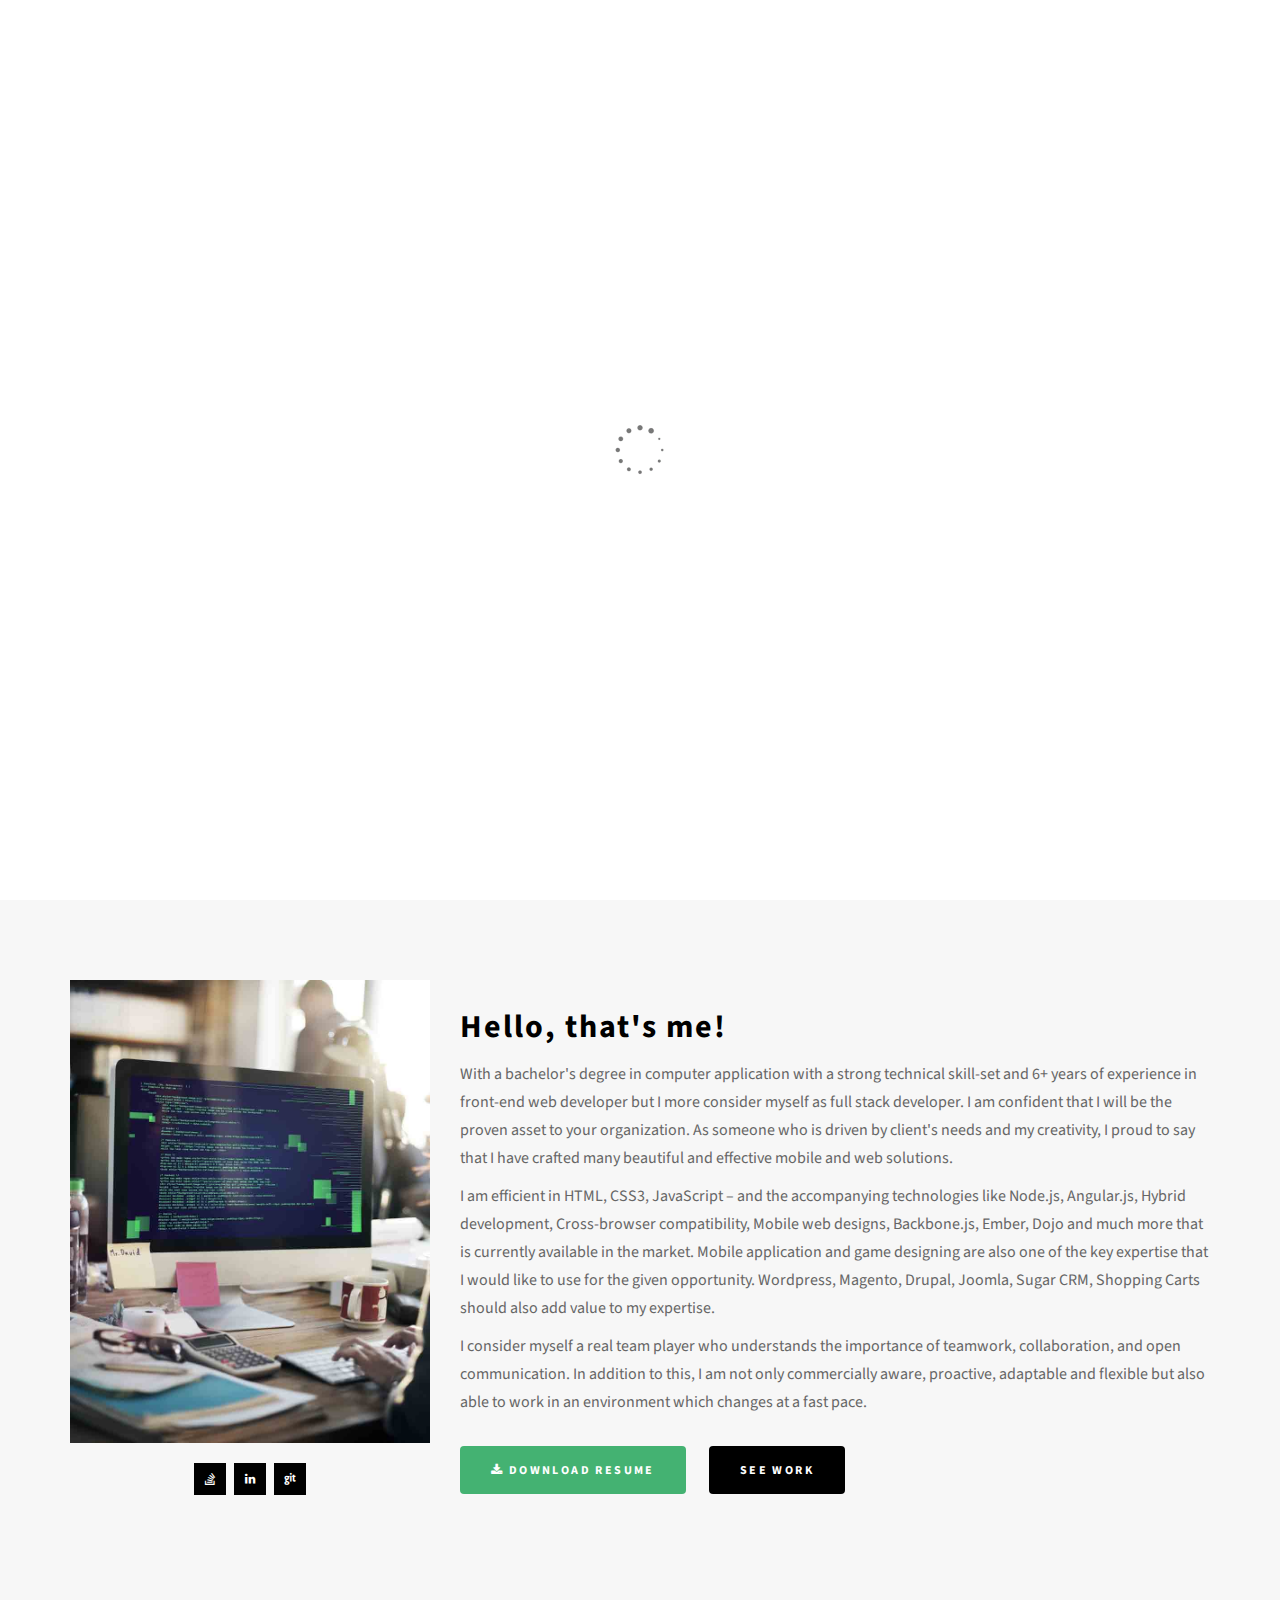
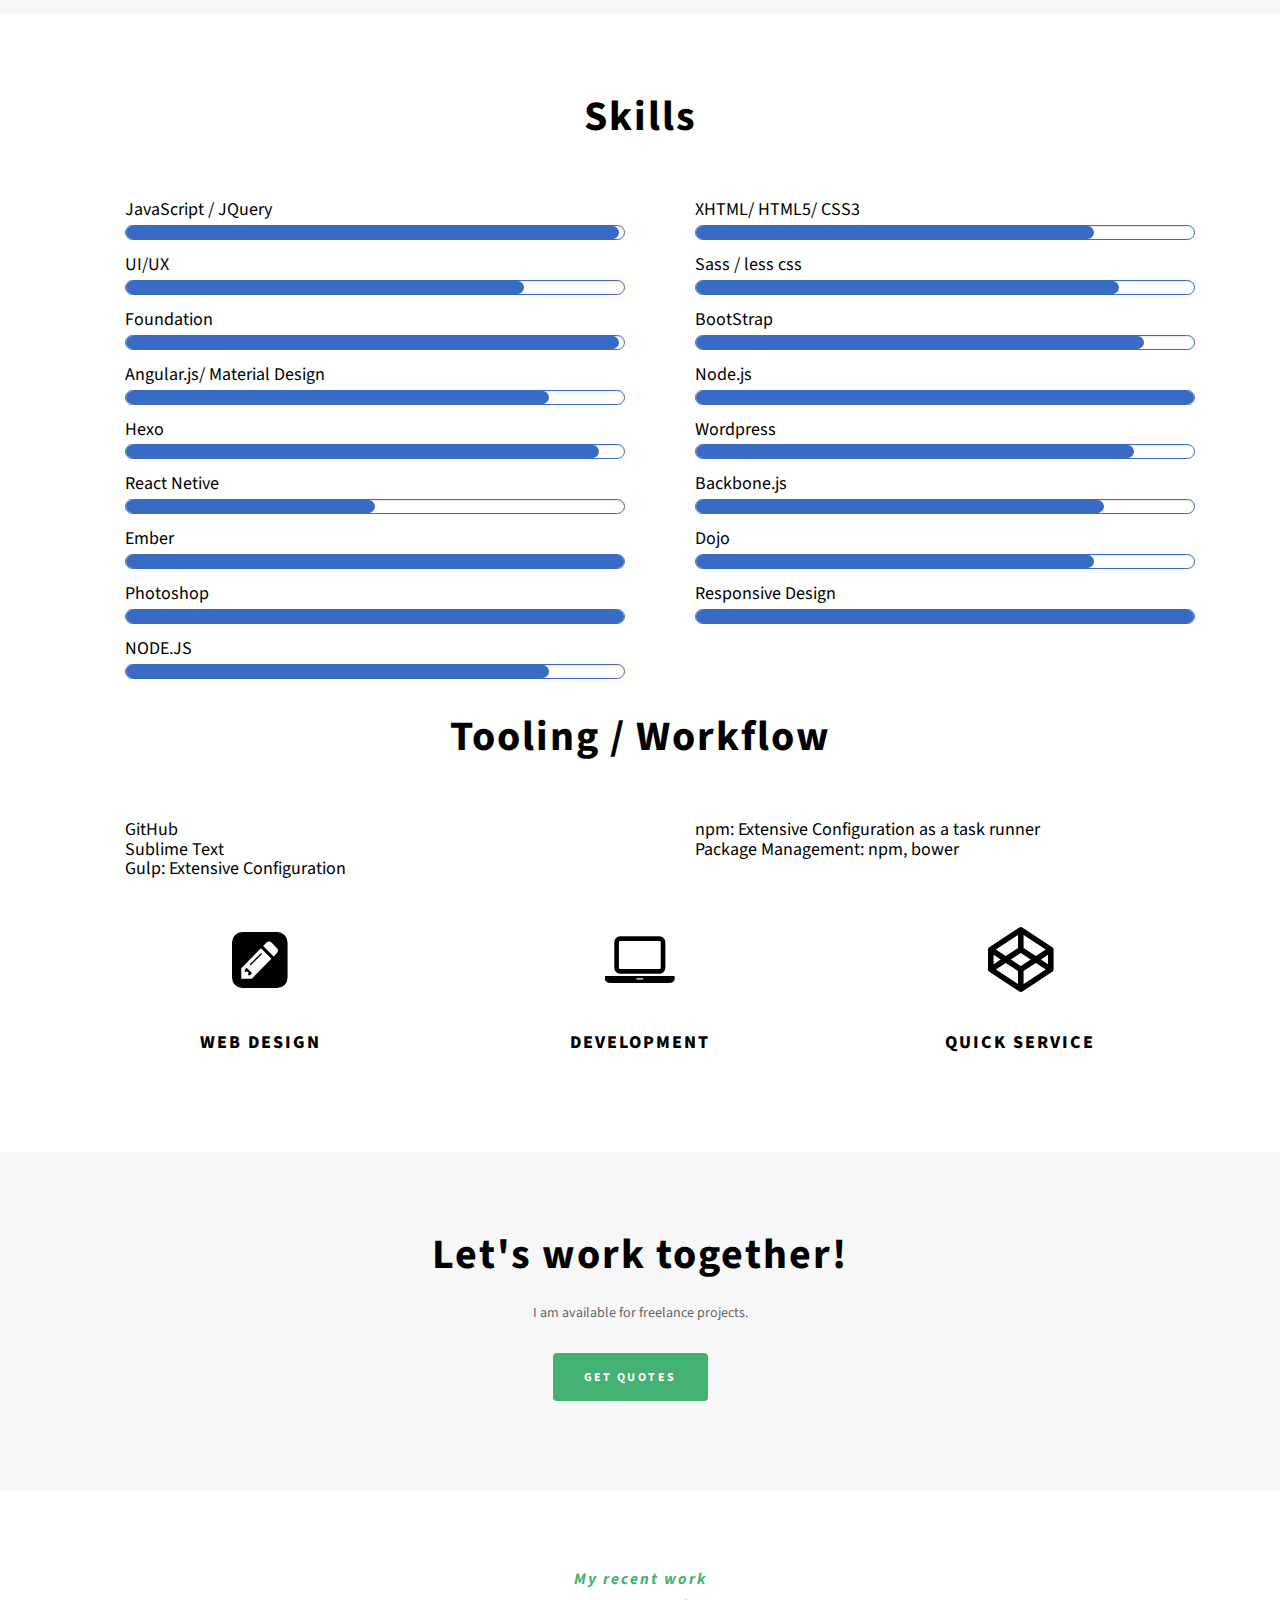
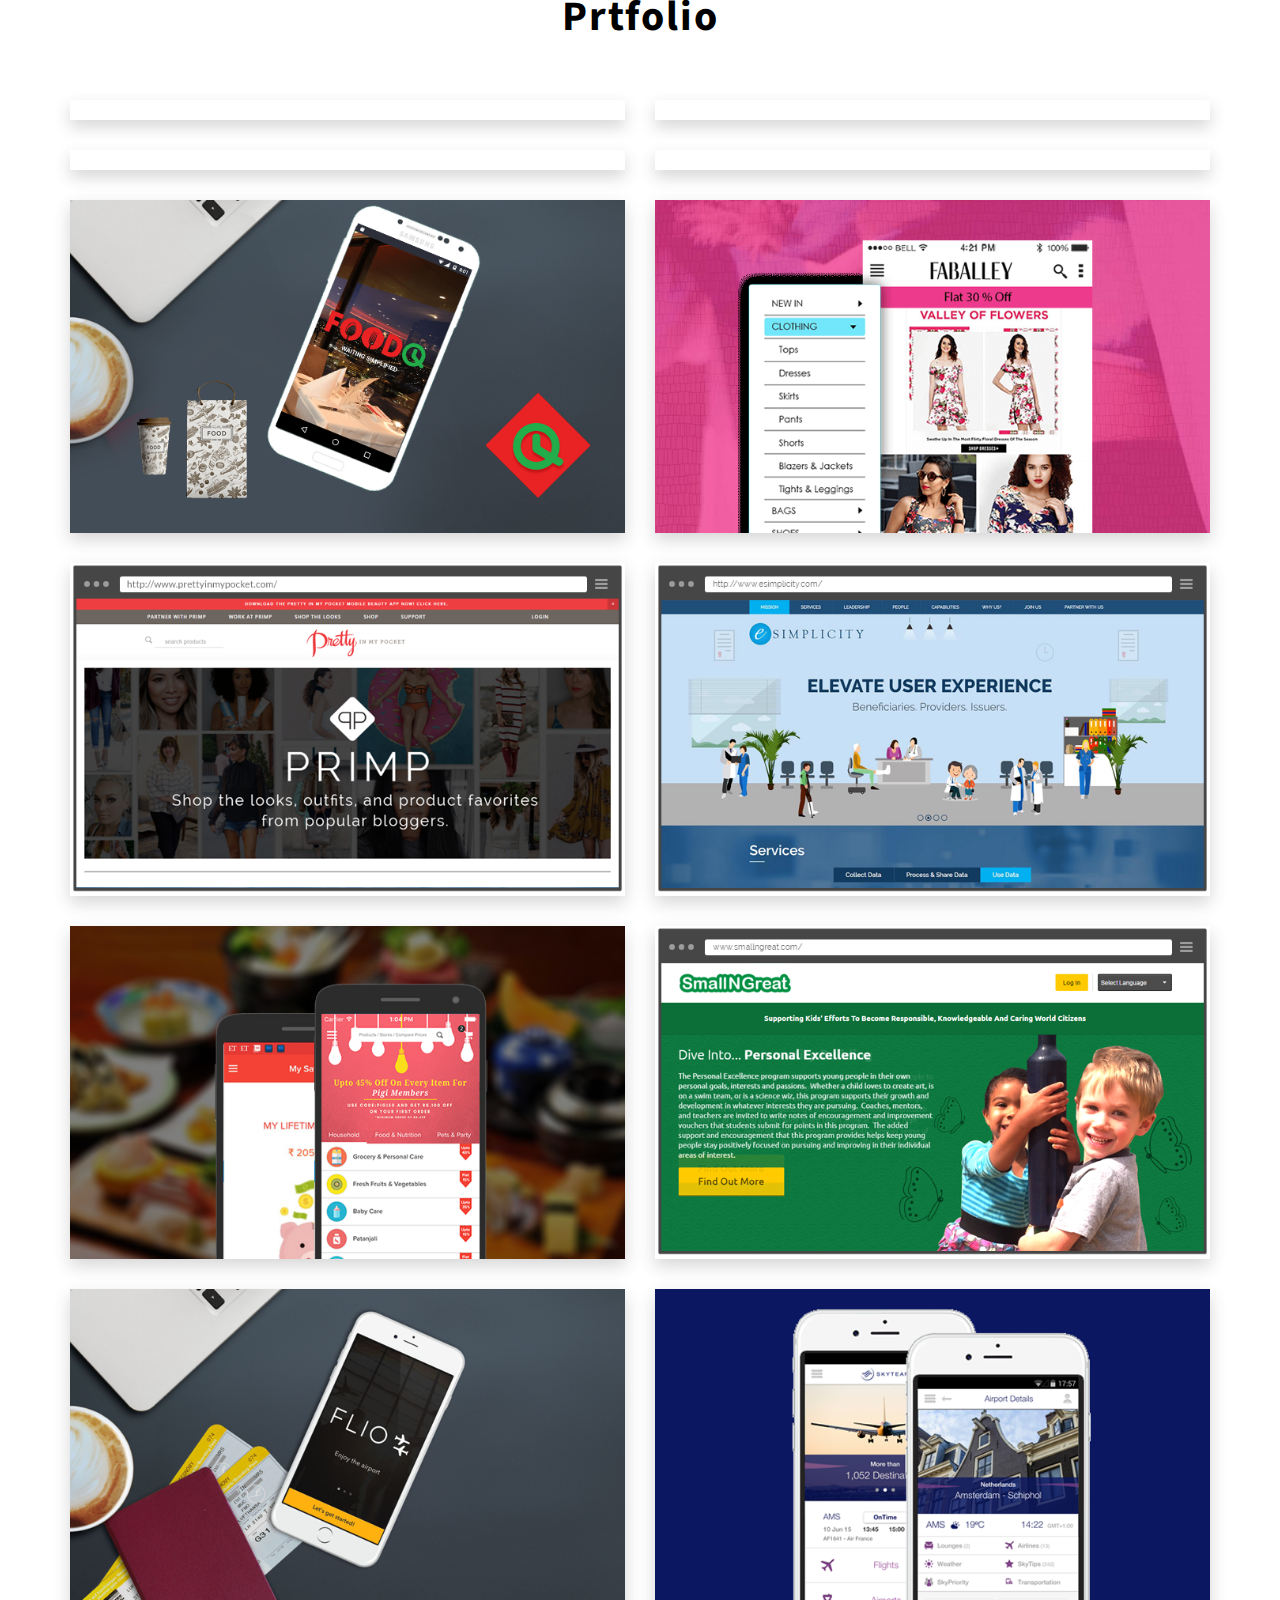
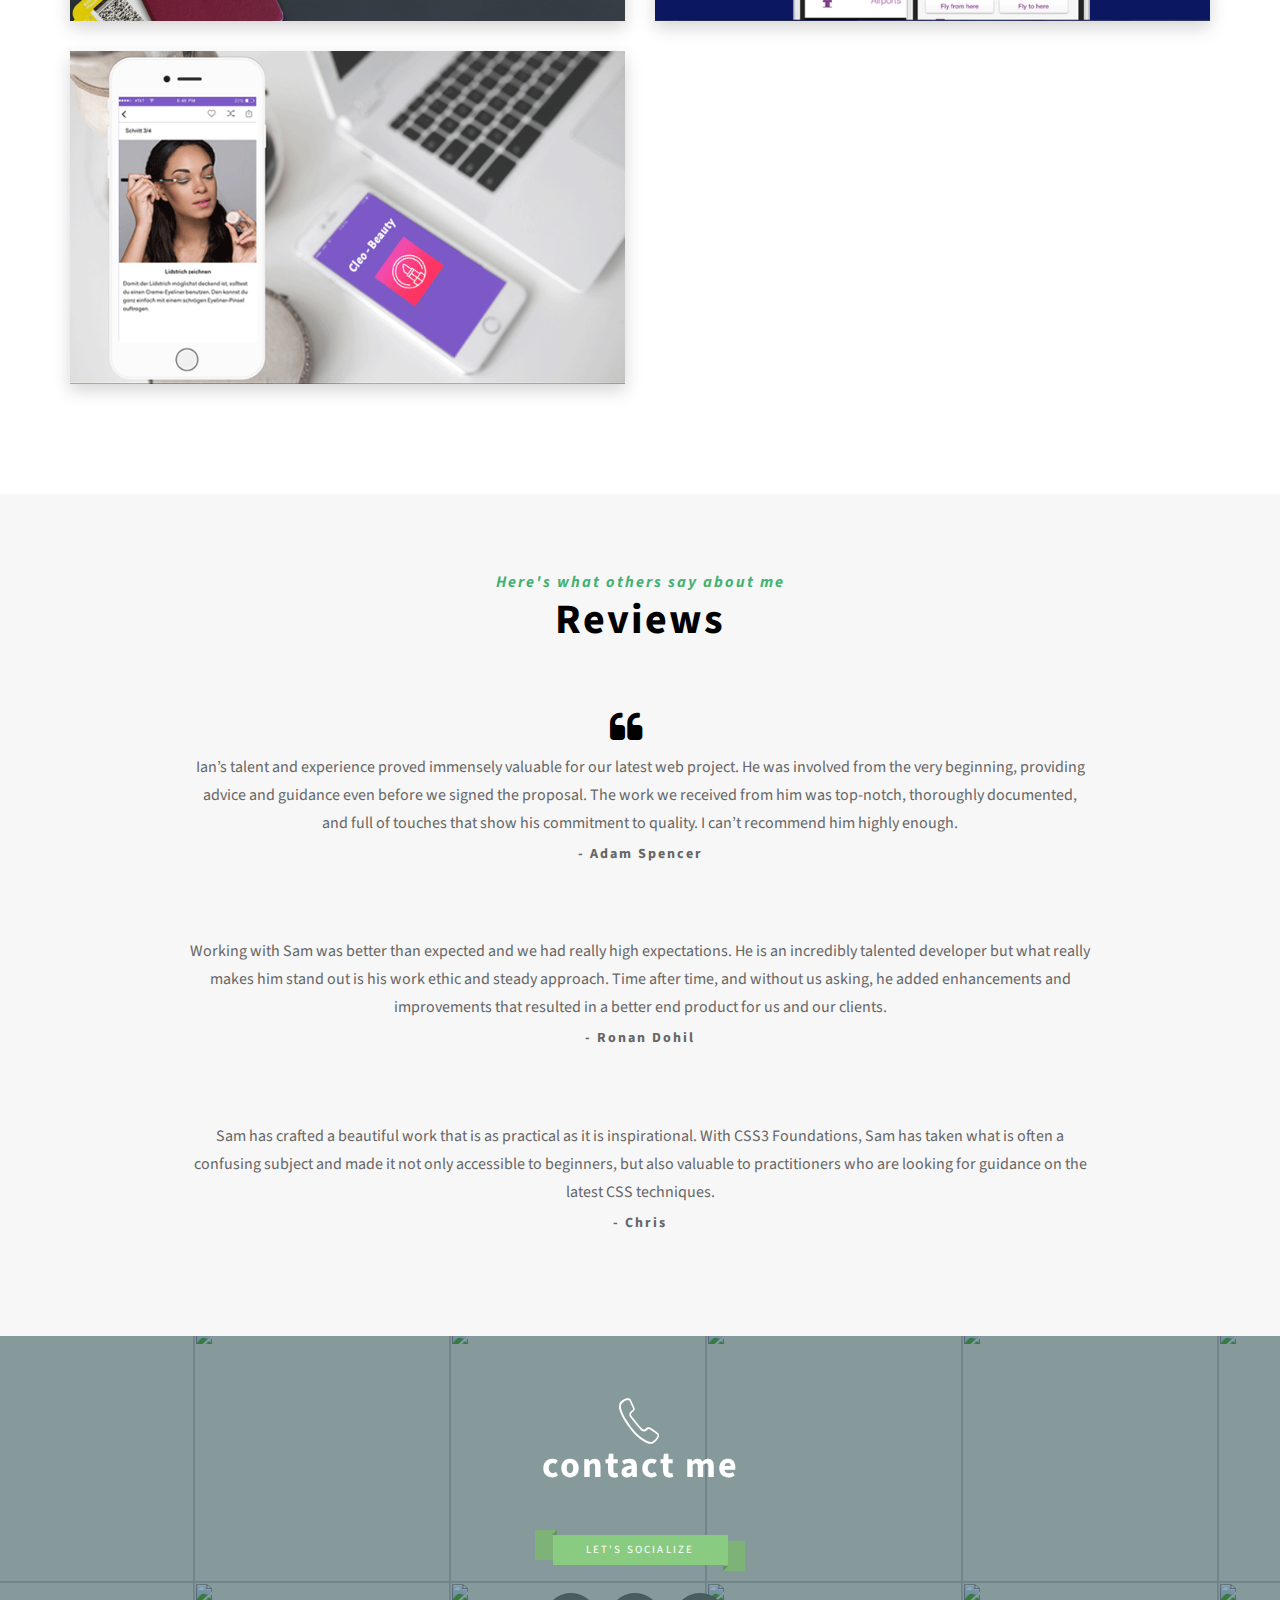
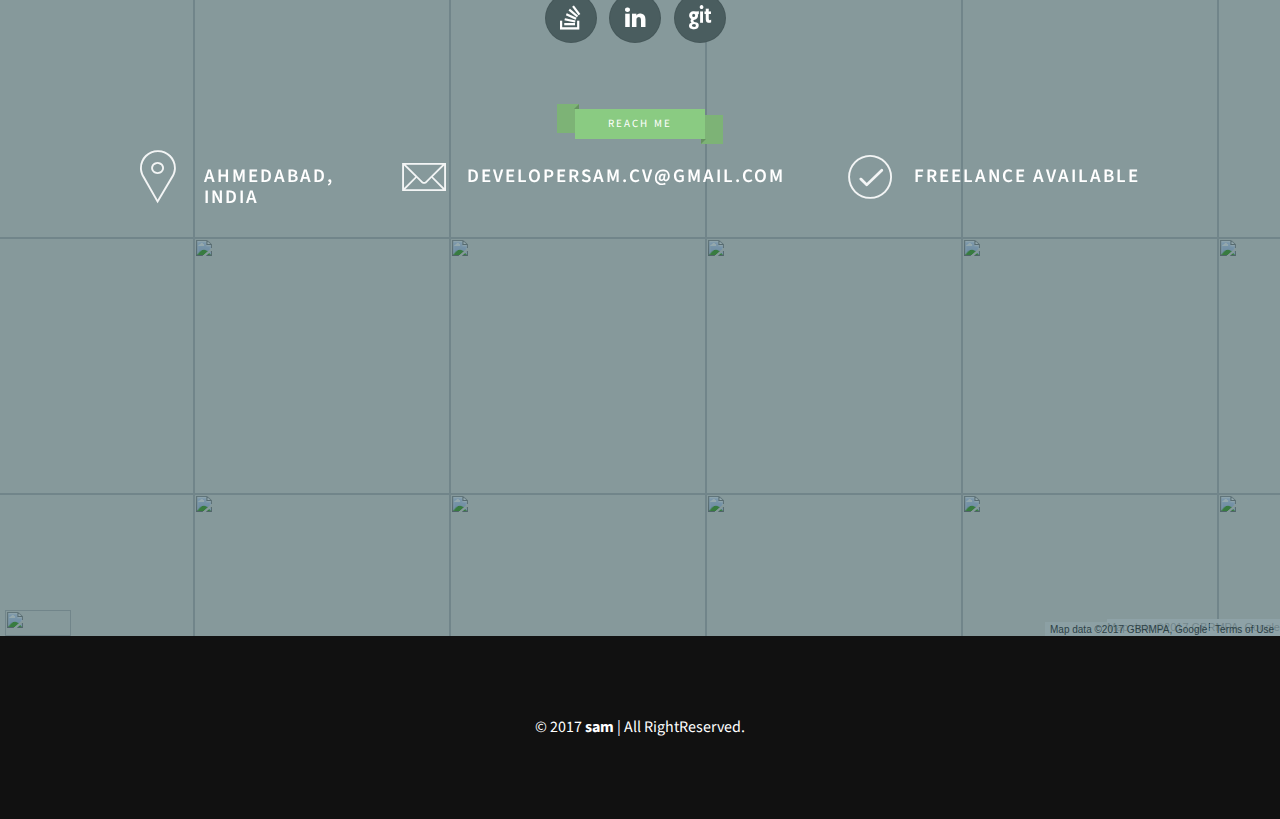
==== index.html @ fba03d85 "update" ====
<!DOCTYPE html>
<html lang="en">
<head>
    <meta charset="utf-8">
    <meta http-equiv="X-UA-Compatible" content="IE=edge">
    <meta name="viewport" content="width=device-width, initial-scale=1">
    <meta name="description" content="Front-End developer">
    <meta name="keywords" content="TFront-End developer">
    <meta name="author" content="sam kumbhar">

    <title> Front-End developer </title>

    <link rel="stylesheet" type="text/css" href="css/fonts/pe-icon-7-stroke/css/pe-icon-7-stroke.css">
    <link rel="stylesheet" type="text/css" href="css/fonts/fontello/css/fontello.css">
    <!--==== CSS ====-->
    <link href="css/bootstrap.min.css" rel="stylesheet">
    <link href="css/font-awesome.min.css" rel="stylesheet">
    <link href="css/owl.carousel.css" rel="stylesheet">
    <link href="css/magnific-popup.css" rel="stylesheet">
    <link href="css/animate.min.css" rel="stylesheet">

    <!--==== CUSTOM CSS ====-->
    <link href="css/style.css" rel="stylesheet">
    <link href="css/responsive.css" rel="stylesheet">


    <!--[if lt IE 9]>
        <script src="//oss.maxcdn.com/html5shiv/3.7.2/html5shiv.min.js"></script>
        <script src="//oss.maxcdn.com/respond/1.4.2/respond.min.js"></script>
        <![endif]-->
</head>

<body>



    <!--===== Preloader ====-->
    <div id="preloader">
        <div id="status">&nbsp;</div>
    </div>
    <!-- END PRELOADER -->


    <!--=====****************** INTRO SECTION ****************************=====-->
    <div id="home" class="intro-section">


        <!--===== HEADER AREA =====-->
        <header class="navbar custom-navbar">
            <div class="container">
                <div class="row">
                    <div class="col-md-3 col-sm-3 col-xs-12">
                        <div class="logo">
                            <div class="navbar-header">
                                <button type="button" class="navbar-toggle" data-toggle="collapse" data-target=".navbar-collapse">
                                    <span class="sr-only">Toggle navigation</span>
                                    <span class="icon-bar"></span>
                                    <span class="icon-bar"></span>
                                    <span class="icon-bar"></span>
                                </button>
                            </div>
                            <a href="#home">Sam </a>
                            <!--== logo ==-->
                        </div>
                    </div>

                    <div class="col-md-9 col-sm-9 col-xs-12">
                        <nav class="main-menu">
                            <div class="navbar-collapse collapse">
                                <ul class="nav navbar-nav">
                                    <!--== manin menu ==-->
                                    <li class="active smooth-scroll"><a class="theme-color" href="#home">Home</a>
                                    </li>
                                    <li class="smooth-scroll"><a class="theme-color" href="#about">About</a>
                                    </li>
                                    <li class="smooth-scroll"><a class="theme-color" href="#services">skills</a>
                                    </li>
                                    <li class="smooth-scroll"><a class="theme-color" href="#portfolio">work</a>
                                    </li>
                                    <li class="smooth-scroll"><a class="theme-color" href="#contact">contact</a>
                                    </li>
                                </ul>
                            </div>
                        </nav>
                    </div>

                </div>

            </div>
        </header>
        <!--===== END HEADER AREA ======-->



        <!--======= WELCOME AREA =======-->
        <div class="welcome-area">
            <div id="particles-js"></div>
            <div class="welcome-table">
                <div class="welcome-cell">
                    <div class="container">
                        <div class="row">

                            <div class="col-md-12 col-sm-12 col-xs-12">
                                <div class="welcome-text text-center">
                                    <h4 class="wow fadeInUp" data-wow-delay="0.4s">I'm Sam </h4>
                                    <h1 style=" padding-top:20px;" class="wow fadeInUp" data-wow-delay="0.8s"> Front-End developer </h1>
                                </div>
                            </div>

                        </div>
                    </div>
                </div>
            </div>
            <a href="#about" class="scroll-btn banner-icon theme-color"><i class="fa fa-angle-double-down"></i></a>
        </div>
        <!--===== END WELCOME AREA =====-->

    </div>
    <!--=====***************** END INTRO SECTION ***********************=====-->



    <!--=====************** ABOUT SECTION ***************=====-->
    <section id="about" class="about-section section-padding">
        <div class="container">
            <div class="row">

                <div class="col-md-4">
                    <div class="author-image wow fadeInUp" data-wow-delay="0.4s">
                        <img src="images/author.jpg" alt="Author Image">
                        <!--=== author image ===-->

                        <div class="social-icon theme-color">
                            <!--=== author social icons ===-->
                            <a href="http://stackoverflow.com/users/7493295/sam" target="_blank"><i class="fa fa-stack-overflow"></i></a>
                            <a href="https://www.linkedin.com/in/sam-kumbhar-21a4a2137" target="_blank"><i class="fa fa-linkedin"></i></a>
                            <a href="https://github.com/frontend-git" target="_blank"><i class="fa fa-git"></i></a>

                        </div>
                    </div>
                </div>

                <div class="col-md-8">
                    <div class="about-text wow fadeInUp" data-wow-delay="0.6s">
                        <h3>Hello, that's me!</h3>

                        <p>With a bachelor's degree in computer application with a strong technical skill-set and 6+ years of experience in front-end web developer but I more consider myself as full stack developer. I am confident that I will be the proven asset to your organization. As someone who is driven by client's needs and my creativity, I proud to say that I have crafted many beautiful and effective mobile and web solutions.     </p>
                        <p> I am efficient in HTML, CSS3, JavaScript – and the accompanying technologies like Node.js,  Angular.js, Hybrid development, Cross-browser compatibility, Mobile web designs, Backbone.js, Ember, Dojo and much more that is currently available in the market. Mobile application and game designing are also one of the key expertise that I would like to use for the given opportunity. Wordpress, Magento, Drupal, Joomla, Sugar CRM, Shopping Carts should also add value to my expertise. </p>
                        <p>I consider myself a real team player who understands the importance of teamwork, collaboration, and open communication. In addition to this, I am not only commercially aware, proactive, adaptable and flexible but also able to work in an environment which changes at a fast pace.  </p>
                        <a class="btn theme-color" target=_blank href="images/Sam.pdf"><i class="fa fa-download"></i> download resume</a>
                        <a class="scroll-btn btn extra" href="#portfolio">see work</a>
                    </div>
                </div>
            </div>

        </div>
    </section>
    <!--=====*********** END ABOUT SECTION **************=====-->





    <!--======**************** SERVICES SECTION ******************=======-->
    <section id="services" class="services-section section-padding">
        
		<div class="container">
            <div class="row">
                <div class="col-md-12">
                    <div class="section-title">
                        <h2> Skills </h2>
                    </div>
                </div>
            </div>
            <div class="row">

                <div class="col-md-12 gray-bg ptext">
                    <div class="col-md-6 my-skills">
                        <ul class="skill-list">
                            <li>
                                <h3>JavaScript / JQuery</h3>
                                <div class="progress">
                                    <div class="percentage" style="width:99%;"></div>
                                </div>
                            </li>
                            <li>
                                <h3>UI/UX</h3>
                                <div class="progress">
                                    <div class="percentage" style="width:80%;"></div>
                                </div>
                            </li>
                            <li>
                                <h3>Foundation </h3>
                                <div class="progress">
                                    <div class="percentage" style="width:99%;"></div>
                                </div>
                            </li>
                            <li>
                                <h3>Angular.js/ Material Design  </h3>
                                <div class="progress">
                                    <div class="percentage" style="width:85%;"></div>
                                </div>
                            </li>
							
                            <li>
                                <h3>Hexo </h3>
                                <div class="progress">
                                    <div class="percentage" style="width:95%;"></div>
                                </div>
                            </li>
                            <li>
                                <h3>React Netive </h3>
                                <div class="progress">
                                    <div class="percentage" style="width:50%;"></div>
                                </div>
                            </li>
                            <li>
                                <h3>  Ember  </h3>
                                <div class="progress">
                                    <div class="percentage" style="width:100%;"></div>
                                </div>
                            </li>

                            <li>
                                <h3> Photoshop   </h3>
                                <div class="progress">
                                    <div class="percentage" style="width:100%;"></div>
                                </div>
                            </li>

                              <li>
                                <h3>NODE.JS   </h3>
                                <div class="progress">
                                    <div class="percentage" style="width:85%;"></div>
                                </div>
                            </li>


                        </ul>
                    </div>
                    <!--.col-md-6 .my-skills end-->
                    <div class="col-md-6 my-skills">
                        <ul class="skill-list">
                            <li>
                                <h3>XHTML/ HTML5/ CSS3 </h3>
                                <div class="progress">
                                    <div class="percentage" style="width:80%;"></div>
                                </div>
                            </li>
                            <li>
                                <h3>Sass / less css </h3>
                                <div class="progress">
                                    <div class="percentage" style="width:85%;"></div>
                                </div>
                            </li>
                            <li>
                                <h3> BootStrap  </h3>
                                <div class="progress">
                                    <div class="percentage" style="width:90%;"></div>
                                </div>
                            </li>
                            <li>
                                <h3> Node.js </h3>
                                <div class="progress">
                                    <div class="percentage" style="width:100%;"></div>
                                </div>
                            </li>
                            <li>
                                <h3>Wordpress </h3>
                                <div class="progress">
                                    <div class="percentage" style="width:88%;"></div>
                                </div>
                            </li>
                            <li>
                                <h3> Backbone.js </h3>
                                <div class="progress">
                                    <div class="percentage" style="width:82%;"></div>
                                </div>
                            </li>
                            <li>
                                <h3> Dojo </h3>
                                <div class="progress">
                                    <div class="percentage" style="width:80%;"></div>
                                </div>
                            </li>
                            <li>
                                <h3> Responsive Design   </h3>
                                <div class="progress">
                                    <div class="percentage" style="width:100%;"></div>
                                </div>
                            </li>




                        </ul>
                    </div>
                    <!--.col-md-6 .my-skills end-->
                </div>




              

               

            </div>
        </div>
		
		<div class="container">
		
		<div class="tool-block">     
            <div class="row">
                <div class="col-md-12">
                    <div class="section-title">
                        <h2> Tooling / Workflow </h2>
                    </div>
                </div>
            </div>
            <div class="row">
			 <div class="col-md-12 gray-bg ptext">
                    <div class="col-md-6 my-skills">
                        <ul class="skill-list">
                            <li>
                                <h3>GitHub</h3>
                               
                            </li>
                            <li>
                                <h3>Sublime Text</h3>
                                
                            </li>
                            <li>
                                <h3>Gulp: Extensive Configuration</h3>
                               
                            </li>
                           

                        </ul>
                    </div>
                    <!--.col-md-6 .my-skills end-->
                    <div class="col-md-6 my-skills">
                        <ul class="skill-list">
                            <li>
                                <h3>npm: Extensive Configuration as a task runner</h3>
                            </li>
                            <li>
                                <h3>Package Management: npm, bower</h3>
                            </li>
                           </ul>
                    </div>
                    <!--.col-md-6 .my-skills end-->
                </div>
              
			  
			  
             </div>
           </div>
		     <div class="row">
		    <div class="col-md-12"> 
                <div class="col-md-4 col-sm-4 col-xs-12">
                    <div class="single-services text-center wow fadeIn" data-wow-delay="0.4s">
                        <div class="servise-icon">
                            <i class="fa fa-pencil-square"></i>
                        </div>
                        <h4>Web Design</h4>

                    </div>
                </div>



                <div class="col-md-4 col-sm-4 col-xs-12">
                    <div class="single-services last-service text-center wow fadeIn" data-wow-delay="1.2s">
                        <div class="servise-icon">
                            <i class="fa fa-laptop"></i>
                        </div>
                        <h4>Development</h4>

                    </div>
                </div>

                <div class="col-md-4 col-sm-4 col-xs-12">
                    <div class="single-services text-center wow fadeIn" data-wow-delay="0.8s">
                        <div class="servise-icon">
                            <i class="fa fa-codepen"></i>
                        </div>
                        <h4>Quick Service </h4>

                    </div>
                </div>
 </div>
        
		</div>
		
		</div>
		
		
    </section>
    <!--======*************** END SERVICES SECTION ****************=======-->



    <!--QUOTES AREA-->
    <div id="quotes" class="quotes-area section-padding">
        <div class="container">
            <div class="row">
                <div class="col-md-12">
                    <div class="quotes-content text-center">
                        <h3>Let's work together!</h3>
                        <p>I am available for freelance projects.</p>
                        <a class="scroll-btn btn theme-color" href="#contact">Get Quotes</a>
                    </div>
                </div>
            </div>
        </div>
    </div>
    <!--END QUOTES AREA-->



    <!--======********** PORTFOLIO SECTION *********======-->
    <section id="portfolio" class="section-padding">
        <div class="container">
            <div class="row">
                <div class="col-md-12">
                    <div class="section-title">
                        <h2><span class="theme-color">My recent work</span> Prtfolio</h2>
                    </div>
                </div>
            </div>

            <div class="row">
			
			
			 <div class="col-md-6 col-sm-6 single-work wow fadeInUp" data-wow-delay="0.2s">
                    <a target=_blank href="www.rezvanimotors.com">
                        <img src="images/portfolio/item11.png" alt="">
                        <div class="itemHover">
                            <div class="work-table">
                                <div class="table-cell">
                                    <div class="hover-content">
                                        <i class="fa fa-link"></i>
                                        <h6>Remogulgroup</h6>
                                    </div>
                                </div>
                            </div>
                        </div>
                    </a>
                </div>
				
				<div class="col-md-6 col-sm-6 single-work wow fadeInUp" data-wow-delay="0.2s">
                    <a target=_blank href="www.rezvanimotors.com">
                        <img src="images/portfolio/item12.png" alt="">
                        <div class="itemHover">
                            <div class="work-table">
                                <div class="table-cell">
                                    <div class="hover-content">
                                        <i class="fa fa-link"></i>
                                        <h6>Rezvanimotors</h6>
                                    </div>
                                </div>
                            </div>
                        </div>
                    </a>
                </div>
				
				<div class="col-md-6 col-sm-6 single-work wow fadeInUp" data-wow-delay="0.2s">
                    <a target=_blank href="www.travelpickr.com">
                        <img src="images/portfolio/item13.png" alt="">
                        <div class="itemHover">
                            <div class="work-table">
                                <div class="table-cell">
                                    <div class="hover-content">
                                        <i class="fa fa-link"></i>
                                        <h6>Travelpickr</h6>
                                    </div>
                                </div>
                            </div>
                        </div>
                    </a>
                </div>
				
				<div class="col-md-6 col-sm-6 single-work wow fadeInUp" data-wow-delay="0.2s">
                    <a target=_blank href="teelance.net/">
                        <img src="images/portfolio/item14.png" alt="">
                        <div class="itemHover">
                            <div class="work-table">
                                <div class="table-cell">
                                    <div class="hover-content">
                                        <i class="fa fa-link"></i>
                                        <h6>Teelance</h6>
                                    </div>
                                </div>
                            </div>
                        </div>
                    </a>
                </div>
				
				
			
			        
                <div class="col-md-6 col-sm-6 single-work wow fadeInUp" data-wow-delay="0.2s">
                    <a target=_blank href="https://play.google.com/store/apps/details?id=com.upstack.foodq.user">
                        <img src="images/portfolio/item1.png" alt="">
                        <div class="itemHover">
                            <div class="work-table">
                                <div class="table-cell">
                                    <div class="hover-content">
                                        <i class="fa fa-link"></i>
                                        <h6>foodq</h6>
                                    </div>
                                </div>
                            </div>
                        </div>
                    </a>
                </div>

                <div class="col-md-6 col-sm-6 single-work wow fadeInUp" data-wow-delay="0.4s">
                    <a target=_blank href="https://play.google.com/store/apps/details?id=com.faballey">
                        <img src="images/portfolio/item2.png" alt="">
                        <div class="itemHover">
                            <div class="work-table">
                                <div class="table-cell">
                                    <div class="hover-content">
                                        <i class="fa fa-link"></i>
                                        <h6>Faballey</h6>
                                    </div>
                                </div>
                            </div>
                        </div>
                    </a>
                </div>

                <div class="col-md-6 col-sm-6 single-work wow fadeInUp" data-wow-delay="0.6s">
                    <a target=_blank href="https://www.prettyinmypocket.com/">
                        <img src="images/portfolio/item3.png" alt="">
                        <div class="itemHover">
                            <div class="work-table">
                                <div class="table-cell">
                                    <div class="hover-content">
                                        <i class="fa fa-link"></i>
                                        <h6>prettyinmypocket</h6>
                                    </div>
                                </div>
                            </div>
                        </div>
                    </a>
                </div>

                <div class="col-md-6 col-sm-6 single-work wow fadeInUp" data-wow-delay="0.8s">
                    <a href="javascript:void(0)">
                        <img src="images/portfolio/item4.png" alt="">
                        <div class="itemHover">
                            <div class="work-table">
                                <div class="table-cell">
                                    <div class="hover-content">
                                        <i class="fa fa-link"></i>
                                        <h6>esimplicity</h6>
                                    </div>
                                </div>
                            </div>
                        </div>
                    </a>
                </div>

                <div class="col-md-6 col-sm-6 single-work wow fadeInUp" data-wow-delay="1.2s">
                    <a target=_blank href="https://play.google.com/store/apps/details?id=com.pigi.app">
                        <img src="images/portfolio/item5.png" alt="">
                        <div class="itemHover">
                            <div class="work-table">
                                <div class="table-cell">
                                    <div class="hover-content">
                                        <i class="fa fa-link"></i>
                                        <h6>PIGI WHOLESALE</h6>
                                    </div>
                                </div>
                            </div>
                        </div>
                    </a>
                </div>

                <div class="col-md-6 col-sm-6 single-work wow fadeInUp" data-wow-delay="1.4s">
                    <a href="javascript:void(0)">
                        <img src="images/portfolio/item6.png" alt="">
                        <div class="itemHover">
                            <div class="work-table">
                                <div class="table-cell">
                                    <div class="hover-content">
                                        <i class="fa fa-link"></i>
                                        <h6>smallngreat</h6>
                                    </div>
                                </div>
                            </div>
                        </div>
                    </a>
                </div>
                
                <div class="col-md-6 col-sm-6 single-work wow fadeInUp" data-wow-delay="1.4s">
                    <a target=_blank href="https://itunes.apple.com/app/id963836358?mt=8">
                        <img src="images/portfolio/item8.png" alt="">
                        <div class="itemHover">
                            <div class="work-table">
                                <div class="table-cell">
                                    <div class="hover-content">
                                        <i class="fa fa-link"></i>
                                        <h6>AIRPORT BY FLIO</h6>
                                    </div>
                                </div>
                            </div>
                        </div>
                    </a>
                </div>
                <div class="col-md-6 col-sm-6 single-work wow fadeInUp" data-wow-delay="1.4s">
                    <a target=_blank href="https://play.google.com/store/apps/details?id=org.skyteam&hl=nl_NL">
                        <img src="images/portfolio/item9.png" alt="">
                        <div class="itemHover">
                            <div class="work-table">
                                <div class="table-cell">
                                    <div class="hover-content">
                                        <i class="fa fa-link"></i>
                                        <h6>SKYTEAM</h6>
                                    </div>
                                </div>
                            </div>
                        </div>
                    </a>
                </div>

                <div class="col-md-6 col-sm-6 single-work wow fadeInUp" data-wow-delay="1.4s">
                    <a target=_blank href="https://itunes.apple.com/de/app/cleo-beauty-tutorials-fur/id1092685546?mt=8">
                        <img src="images/portfolio/item10.png" alt="">
                        <div class="itemHover">
                            <div class="work-table">
                                <div class="table-cell">
                                    <div class="hover-content">
                                        <i class="fa fa-link"></i>
                                        <h6>CLEO</h6>
                                    </div>
                                </div>
                            </div>
                        </div>
                    </a>
                </div>



            </div>
            <!--/.row-->
        </div>
        <!--/.container-->
    </section>
    <!--======************ END PORTFOLIO SECTION **************======-->
    <!--======**************** REVIEW SECTION *****************========-->
    <div id="review" class="review-section section-padding">
        <div class="container">
            <div class="row">
                <div class="col-md-12">
                    <div class="section-title">
                        <h2><span class="theme-color">Here's what others say about me</span> Reviews</h2>
                    </div>
                </div>
            </div>
            <div class="row">
                <div class="col-lg-12 col-md-12 col-sm-12 col-xs-12">
                    <div class="review-full-area wow fadeIn" data-wow-delay="0.4s">
                        <div class="review-list">
                            <div class="single-review">
                                <!-- start single carousel item -->
                                <div class="review-content">
                                    <p>Ian’s talent and experience proved immensely valuable for our latest web project. He was involved from the very beginning, providing advice and guidance even before we signed the proposal. The work we received from him was top-notch, thoroughly documented, and full of touches that show his commitment to quality. I can’t recommend him highly enough.</p>
                                </div>
                                <h5 class="author"> - Adam Spencer </h5>
                            </div>
                            <!-- end single carousel item -->
                            <div class="single-review">
                                <!-- start single carousel item -->
                                <div class="review-content">
                                    <p>Working with Sam was better than expected and we had really high expectations. He is an incredibly talented developer but what really makes him stand out is his work ethic and steady approach. Time after time, and without us asking, he added enhancements and improvements that resulted in a better end product for us and our clients.</p>
                                </div>
                                <h5 class="author"> - Ronan Dohil <span></span></h5>
                            </div>

                            <div class="single-review">
                                <!-- start single carousel item -->
                                <div class="review-content">
                                    <p>Sam has crafted a beautiful work that is as practical as it is inspirational. With CSS3 Foundations, Sam has taken what is often a confusing subject and made it not only accessible to beginners, but also valuable to practitioners who are looking for guidance on the latest CSS techniques.</p>
                                </div>
                                <h5 class="author"> - Chris <span></span></h5>
                            </div>
                            <!-- end single carousel item -->
                            <!-- end start single carousel item -->
                            <!-- end start single carousel item -->
                        </div>
                    </div>
                </div>

            </div>
        </div>
    </div>
    <!--======************* END REVIEW SECTION ***************========-->


    <section id="contact" class="pt-page page-layout contact light-text page-current">
        <!-- .content -->
        <div class="content" style="position: static;">
            <!-- .layout-medium -->
            <div class="layout-medium" style="padding-top:0px;">


                <!-- page-title -->
                <h1 class="page-title" style="padding-top:60px;">
                                <i class="pe-7s-call"></i>contact me
                            </h1>
                <!-- page-title -->





                <!-- section-title -->
                <div class="section-title2 center">
                    <h2>
                                    <i>Let's Socialize</i>
                                </h2>
                </div>
                <!-- section-title -->

                <!-- SOCIAL -->
                <ul class="social">
                    <li><a href="https://stackoverflow.com/users/7493295/sam" target="_blank"><i class="fa fa-stack-overflow"></i></a>
                    </li>
                    <li>
                        <a href="https://www.linkedin.com/in/sam-kumbhar-21a4a2137" target="_blank">
                            <i class="fa fa-linkedin"></i>
                        </a>
                    </li>
                    <li> <a href="https://github.com/frontend-git" target="_blank"><i class="fa fa-git"></i></a> </li>

                </ul>
                <!-- SOCIAL -->





                <!-- section-title -->
                <div class="section-title2 center">
                    <h2>
                                    <i>Reach Me</i>
                                </h2>
                </div>
                <!-- section-title -->



                <!-- row -->
                <div class="row">

                    <!-- column 3/12 -->
                    <div class="col-xs-6 col-sm-3">

                        <!-- fun-fact -->
                        <div class="fun-fact">
                            <i class="pe-7s-map-marker"></i>
                            <!--<img src="images/site/icon-03.png" alt="image"/>-->
                            <h4>Ahmedabad, india </h4>
                        </div>
                        <!-- fun-fact -->

                    </div>
                    <!-- column 3/12 -->

                    <!-- column 3/12 -->

                    <!-- column 3/12 -->

                    <!-- column 3/12 -->
                    <div class="col-xs-6 col-sm-5">

                        <!-- fun-fact -->
                        <div class="fun-fact">
                            <i class="pe-7s-mail"></i>
                            <h4>developersam.cv@gmail.com</h4>
                        </div>
                        <!-- fun-fact -->

                    </div>
                    <!-- column 3/12 -->

                    <!-- column 3/12 -->
                    <div class="col-xs-6 col-sm-4">

                        <!-- fun-fact -->
                        <div class="fun-fact">
                            <i class="pe-7s-check"></i>
                            <h4>Freelance Available</h4>
                        </div>
                        <!-- fun-fact -->

                    </div>
                    <!-- column 3/12 -->

                </div>
                <!-- row -->





                <!-- GOOGLE MAP -->

                <!-- GOOGLE MAP -->


            </div>
            <div class="map">
                <div data-latitude="23.036406" data-longitude="72.561066" data-zoom="8" data-marker-image="images/site/marker.png" id="map-canvas" class="map-canvas" style="position: relative; overflow: hidden;">
                    <div style="height: 100%; width: 100%; position: absolute; top: 0px; left: 0px; background-color: rgb(229, 227, 223);">
                        <div class="gm-style" style="position: absolute; left: 0px; top: 0px; height: 100%; width: 100%; padding: 0px; border-width: 0px; margin: 0px; z-index: 0;">
                            <div style="position: absolute; left: 0px; top: 0px; height: 100%; width: 100%; padding: 0px; border-width: 0px; margin: 0px; z-index: 0; cursor: url(&quot;https://maps.gstatic.com/mapfiles/openhand_8_8.cur&quot;) 8 8, default;">
                                <div style="position: absolute; left: 0px; top: 0px; z-index: 1; width: 100%; transform-origin: 0px 0px 0px; transform: matrix(1, 0, 0, 1, 0, 0);">
                                    <div style="position: absolute; left: 0px; top: 0px; z-index: 100; width: 100%;">
                                        <div style="position: absolute; left: 0px; top: 0px; z-index: 0;">
                                            <div aria-hidden="true" style="position: absolute; left: 0px; top: 0px; z-index: 1; visibility: inherit;">
                                                <div style="width: 256px; height: 256px; position: absolute; left: 450px; top: 502px;"></div>
                                                <div style="width: 256px; height: 256px; position: absolute; left: 706px; top: 502px;"></div>
                                                <div style="width: 256px; height: 256px; position: absolute; left: 450px; top: 246px;"></div>
                                                <div style="width: 256px; height: 256px; position: absolute; left: 450px; top: 758px;"></div>
                                                <div style="width: 256px; height: 256px; position: absolute; left: 706px; top: 246px;"></div>
                                                <div style="width: 256px; height: 256px; position: absolute; left: 706px; top: 758px;"></div>
                                                <div style="width: 256px; height: 256px; position: absolute; left: 962px; top: 502px;"></div>
                                                <div style="width: 256px; height: 256px; position: absolute; left: 194px; top: 502px;"></div>
                                                <div style="width: 256px; height: 256px; position: absolute; left: 194px; top: 758px;"></div>
                                                <div style="width: 256px; height: 256px; position: absolute; left: 962px; top: 758px;"></div>
                                                <div style="width: 256px; height: 256px; position: absolute; left: 962px; top: 246px;"></div>
                                                <div style="width: 256px; height: 256px; position: absolute; left: 194px; top: 246px;"></div>
                                                <div style="width: 256px; height: 256px; position: absolute; left: 706px; top: 1014px;"></div>
                                                <div style="width: 256px; height: 256px; position: absolute; left: 450px; top: -10px;"></div>
                                                <div style="width: 256px; height: 256px; position: absolute; left: 706px; top: -10px;"></div>
                                                <div style="width: 256px; height: 256px; position: absolute; left: 450px; top: 1014px;"></div>
                                                <div style="width: 256px; height: 256px; position: absolute; left: 962px; top: -10px;"></div>
                                                <div style="width: 256px; height: 256px; position: absolute; left: 1218px; top: 502px;"></div>
                                                <div style="width: 256px; height: 256px; position: absolute; left: 194px; top: -10px;"></div>
                                                <div style="width: 256px; height: 256px; position: absolute; left: 194px; top: 1014px;"></div>
                                                <div style="width: 256px; height: 256px; position: absolute; left: 962px; top: 1014px;"></div>
                                                <div style="width: 256px; height: 256px; position: absolute; left: -62px; top: 502px;"></div>
                                                <div style="width: 256px; height: 256px; position: absolute; left: -62px; top: 758px;"></div>
                                                <div style="width: 256px; height: 256px; position: absolute; left: 1218px; top: 246px;"></div>
                                                <div style="width: 256px; height: 256px; position: absolute; left: 1218px; top: 758px;"></div>
                                                <div style="width: 256px; height: 256px; position: absolute; left: -62px; top: 246px;"></div>
                                                <div style="width: 256px; height: 256px; position: absolute; left: -62px; top: -10px;"></div>
                                                <div style="width: 256px; height: 256px; position: absolute; left: -62px; top: 1014px;"></div>
                                                <div style="width: 256px; height: 256px; position: absolute; left: 1218px; top: -10px;"></div>
                                                <div style="width: 256px; height: 256px; position: absolute; left: 1218px; top: 1014px;"></div>
                                            </div>
                                        </div>
                                    </div>
                                    <div style="position: absolute; left: 0px; top: 0px; z-index: 101; width: 100%;"></div>
                                    <div style="position: absolute; left: 0px; top: 0px; z-index: 102; width: 100%;"></div>
                                    <div style="position: absolute; left: 0px; top: 0px; z-index: 103; width: 100%;">
                                        <div style="position: absolute; left: 0px; top: 0px; z-index: -1;">
                                            <div aria-hidden="true" style="position: absolute; left: 0px; top: 0px; z-index: 1; visibility: inherit;">
                                                <div style="width: 256px; height: 256px; overflow: hidden; position: absolute; left: 450px; top: 502px;">
                                                    <canvas draggable="false" height="256" width="256" style="user-select: none; position: absolute; left: 0px; top: 0px; height: 256px; width: 256px;"></canvas>
                                                </div>
                                                <div style="width: 256px; height: 256px; overflow: hidden; position: absolute; left: 706px; top: 502px;"></div>
                                                <div style="width: 256px; height: 256px; overflow: hidden; position: absolute; left: 450px; top: 246px;">
                                                    <canvas draggable="false" height="256" width="256" style="user-select: none; position: absolute; left: 0px; top: 0px; height: 256px; width: 256px;"></canvas>
                                                </div>
                                                <div style="width: 256px; height: 256px; overflow: hidden; position: absolute; left: 450px; top: 758px;"></div>
                                                <div style="width: 256px; height: 256px; overflow: hidden; position: absolute; left: 706px; top: 246px;"></div>
                                                <div style="width: 256px; height: 256px; overflow: hidden; position: absolute; left: 706px; top: 758px;"></div>
                                                <div style="width: 256px; height: 256px; overflow: hidden; position: absolute; left: 962px; top: 502px;"></div>
                                                <div style="width: 256px; height: 256px; overflow: hidden; position: absolute; left: 194px; top: 502px;"></div>
                                                <div style="width: 256px; height: 256px; overflow: hidden; position: absolute; left: 194px; top: 758px;"></div>
                                                <div style="width: 256px; height: 256px; overflow: hidden; position: absolute; left: 962px; top: 758px;"></div>
                                                <div style="width: 256px; height: 256px; overflow: hidden; position: absolute; left: 962px; top: 246px;"></div>
                                                <div style="width: 256px; height: 256px; overflow: hidden; position: absolute; left: 194px; top: 246px;"></div>
                                                <div style="width: 256px; height: 256px; overflow: hidden; position: absolute; left: 706px; top: 1014px;"></div>
                                                <div style="width: 256px; height: 256px; overflow: hidden; position: absolute; left: 450px; top: -10px;"></div>
                                                <div style="width: 256px; height: 256px; overflow: hidden; position: absolute; left: 706px; top: -10px;"></div>
                                                <div style="width: 256px; height: 256px; overflow: hidden; position: absolute; left: 450px; top: 1014px;"></div>
                                                <div style="width: 256px; height: 256px; overflow: hidden; position: absolute; left: 962px; top: -10px;"></div>
                                                <div style="width: 256px; height: 256px; overflow: hidden; position: absolute; left: 1218px; top: 502px;"></div>
                                                <div style="width: 256px; height: 256px; overflow: hidden; position: absolute; left: 194px; top: -10px;"></div>
                                                <div style="width: 256px; height: 256px; overflow: hidden; position: absolute; left: 194px; top: 1014px;"></div>
                                                <div style="width: 256px; height: 256px; overflow: hidden; position: absolute; left: 962px; top: 1014px;"></div>
                                                <div style="width: 256px; height: 256px; overflow: hidden; position: absolute; left: -62px; top: 502px;"></div>
                                                <div style="width: 256px; height: 256px; overflow: hidden; position: absolute; left: -62px; top: 758px;"></div>
                                                <div style="width: 256px; height: 256px; overflow: hidden; position: absolute; left: 1218px; top: 246px;"></div>
                                                <div style="width: 256px; height: 256px; overflow: hidden; position: absolute; left: 1218px; top: 758px;"></div>
                                                <div style="width: 256px; height: 256px; overflow: hidden; position: absolute; left: -62px; top: 246px;"></div>
                                                <div style="width: 256px; height: 256px; overflow: hidden; position: absolute; left: -62px; top: -10px;"></div>
                                                <div style="width: 256px; height: 256px; overflow: hidden; position: absolute; left: -62px; top: 1014px;"></div>
                                                <div style="width: 256px; height: 256px; overflow: hidden; position: absolute; left: 1218px; top: -10px;"></div>
                                                <div style="width: 256px; height: 256px; overflow: hidden; position: absolute; left: 1218px; top: 1014px;"></div>
                                            </div>
                                        </div>
                                    </div>
                                    <div style="position: absolute; left: 0px; top: 0px; z-index: 0;">
                                        <div aria-hidden="true" style="position: absolute; left: 0px; top: 0px; z-index: 1; visibility: inherit;">
                                            <div style="position: absolute; left: 450px; top: 502px; transition: opacity 200ms ease-out;"><img src="https://maps.googleapis.com/maps/vt?pb=!1m5!1m4!1i5!2i27!3i18!4i256!2m3!1e0!2sm!3i372055182!3m14!2sen-US!3sUS!5e18!12m1!1e47!12m3!1e37!2m1!1ssmartmaps!12m4!1e26!2m2!1sstyles![base64]!4e0&amp;token=50174" draggable="false" alt="" style="width: 256px; height: 256px; user-select: none; border: 0px; padding: 0px; margin: 0px; max-width: none;">
                                            </div>
                                            <div style="position: absolute; left: 706px; top: 502px; transition: opacity 200ms ease-out;"><img src="https://maps.googleapis.com/maps/vt?pb=!1m5!1m4!1i5!2i28!3i18!4i256!2m3!1e0!2sm!3i372055218!3m14!2sen-US!3sUS!5e18!12m1!1e47!12m3!1e37!2m1!1ssmartmaps!12m4!1e26!2m2!1sstyles![base64]!4e0&amp;token=78993" draggable="false" alt="" style="width: 256px; height: 256px; user-select: none; border: 0px; padding: 0px; margin: 0px; max-width: none;">
                                            </div>
                                            <div style="position: absolute; left: 450px; top: 246px; transition: opacity 200ms ease-out;"><img src="https://maps.googleapis.com/maps/vt?pb=!1m5!1m4!1i5!2i27!3i17!4i256!2m3!1e0!2sm!3i372055182!3m14!2sen-US!3sUS!5e18!12m1!1e47!12m3!1e37!2m1!1ssmartmaps!12m4!1e26!2m2!1sstyles![base64]!4e0&amp;token=11246" draggable="false" alt="" style="width: 256px; height: 256px; user-select: none; border: 0px; padding: 0px; margin: 0px; max-width: none;">
                                            </div>
                                            <div style="position: absolute; left: 450px; top: 758px; transition: opacity 200ms ease-out;"><img src="https://maps.googleapis.com/maps/vt?pb=!1m5!1m4!1i5!2i27!3i19!4i256!2m3!1e0!2sm!3i372055182!3m14!2sen-US!3sUS!5e18!12m1!1e47!12m3!1e37!2m1!1ssmartmaps!12m4!1e26!2m2!1sstyles![base64]!4e0&amp;token=89102" draggable="false" alt="" style="width: 256px; height: 256px; user-select: none; border: 0px; padding: 0px; margin: 0px; max-width: none;">
                                            </div>
                                            <div style="position: absolute; left: 706px; top: 246px; transition: opacity 200ms ease-out;"><img src="https://maps.googleapis.com/maps/vt?pb=!1m5!1m4!1i5!2i28!3i17!4i256!2m3!1e0!2sm!3i372055182!3m14!2sen-US!3sUS!5e18!12m1!1e47!12m3!1e37!2m1!1ssmartmaps!12m4!1e26!2m2!1sstyles![base64]!4e0&amp;token=50659" draggable="false" alt="" style="width: 256px; height: 256px; user-select: none; border: 0px; padding: 0px; margin: 0px; max-width: none;">
                                            </div>
                                            <div style="position: absolute; left: 706px; top: 758px; transition: opacity 200ms ease-out;"><img src="https://maps.googleapis.com/maps/vt?pb=!1m5!1m4!1i5!2i28!3i19!4i256!2m3!1e0!2sm!3i372055218!3m14!2sen-US!3sUS!5e18!12m1!1e47!12m3!1e37!2m1!1ssmartmaps!12m4!1e26!2m2!1sstyles![base64]!4e0&amp;token=117921" draggable="false" alt="" style="width: 256px; height: 256px; user-select: none; border: 0px; padding: 0px; margin: 0px; max-width: none;">
                                            </div>
                                            <div style="position: absolute; left: 962px; top: 502px; transition: opacity 200ms ease-out;"><img src="https://maps.googleapis.com/maps/vt?pb=!1m5!1m4!1i5!2i29!3i18!4i256!2m3!1e0!2sm!3i372055218!3m14!2sen-US!3sUS!5e18!12m1!1e47!12m3!1e37!2m1!1ssmartmaps!12m4!1e26!2m2!1sstyles![base64]!4e0&amp;token=118406" draggable="false" alt="" style="width: 256px; height: 256px; user-select: none; border: 0px; padding: 0px; margin: 0px; max-width: none;">
                                            </div>
                                            <div style="position: absolute; left: 194px; top: 502px; transition: opacity 200ms ease-out;"><img src="https://maps.googleapis.com/maps/vt?pb=!1m5!1m4!1i5!2i26!3i18!4i256!2m3!1e0!2sm!3i372055182!3m14!2sen-US!3sUS!5e18!12m1!1e47!12m3!1e37!2m1!1ssmartmaps!12m4!1e26!2m2!1sstyles![base64]!4e0&amp;token=10761" draggable="false" alt="" style="width: 256px; height: 256px; user-select: none; border: 0px; padding: 0px; margin: 0px; max-width: none;">
                                            </div>
                                            <div style="position: absolute; left: 194px; top: 758px; transition: opacity 200ms ease-out;"><img src="https://maps.googleapis.com/maps/vt?pb=!1m5!1m4!1i5!2i26!3i19!4i256!2m3!1e0!2sm!3i372055182!3m14!2sen-US!3sUS!5e18!12m1!1e47!12m3!1e37!2m1!1ssmartmaps!12m4!1e26!2m2!1sstyles![base64]!4e0&amp;token=49689" draggable="false" alt="" style="width: 256px; height: 256px; user-select: none; border: 0px; padding: 0px; margin: 0px; max-width: none;">
                                            </div>
                                            <div style="position: absolute; left: 962px; top: 758px; transition: opacity 200ms ease-out;"><img src="https://maps.googleapis.com/maps/vt?pb=!1m5!1m4!1i5!2i29!3i19!4i256!2m3!1e0!2sm!3i372055218!3m14!2sen-US!3sUS!5e18!12m1!1e47!12m3!1e37!2m1!1ssmartmaps!12m4!1e26!2m2!1sstyles![base64]!4e0&amp;token=26263" draggable="false" alt="" style="width: 256px; height: 256px; user-select: none; border: 0px; padding: 0px; margin: 0px; max-width: none;">
                                            </div>
                                            <div style="position: absolute; left: 962px; top: 246px; transition: opacity 200ms ease-out;"><img src="https://maps.googleapis.com/maps/vt?pb=!1m5!1m4!1i5!2i29!3i17!4i256!2m3!1e0!2sm!3i372055158!3m14!2sen-US!3sUS!5e18!12m1!1e47!12m3!1e37!2m1!1ssmartmaps!12m4!1e26!2m2!1sstyles![base64]!4e0&amp;token=76055" draggable="false" alt="" style="width: 256px; height: 256px; user-select: none; border: 0px; padding: 0px; margin: 0px; max-width: none;">
                                            </div>
                                            <div style="position: absolute; left: 194px; top: 246px; transition: opacity 200ms ease-out;"><img src="https://maps.googleapis.com/maps/vt?pb=!1m5!1m4!1i5!2i26!3i17!4i256!2m3!1e0!2sm!3i372055182!3m14!2sen-US!3sUS!5e18!12m1!1e47!12m3!1e37!2m1!1ssmartmaps!12m4!1e26!2m2!1sstyles![base64]!4e0&amp;token=102904" draggable="false" alt="" style="width: 256px; height: 256px; user-select: none; border: 0px; padding: 0px; margin: 0px; max-width: none;">
                                            </div>
                                            <div style="position: absolute; left: 706px; top: 1014px; transition: opacity 200ms ease-out;"><img src="https://maps.googleapis.com/maps/vt?pb=!1m5!1m4!1i5!2i28!3i20!4i256!2m3!1e0!2sm!3i372055218!3m14!2sen-US!3sUS!5e18!12m1!1e47!12m3!1e37!2m1!1ssmartmaps!12m4!1e26!2m2!1sstyles![base64]!4e0&amp;token=96800" draggable="false" alt="" style="width: 256px; height: 256px; user-select: none; border: 0px; padding: 0px; margin: 0px; max-width: none;">
                                            </div>
                                            <div style="position: absolute; left: 450px; top: -10px; transition: opacity 200ms ease-out;"><img src="https://maps.googleapis.com/maps/vt?pb=!1m5!1m4!1i5!2i27!3i16!4i256!2m3!1e0!2sm!3i372055206!3m14!2sen-US!3sUS!5e18!12m1!1e47!12m3!1e37!2m1!1ssmartmaps!12m4!1e26!2m2!1sstyles![base64]!4e0&amp;token=17757" draggable="false" alt="" style="width: 256px; height: 256px; user-select: none; border: 0px; padding: 0px; margin: 0px; max-width: none;">
                                            </div>
                                            <div style="position: absolute; left: 706px; top: -10px; transition: opacity 200ms ease-out;"><img src="https://maps.googleapis.com/maps/vt?pb=!1m5!1m4!1i5!2i28!3i16!4i256!2m3!1e0!2sm!3i372055194!3m14!2sen-US!3sUS!5e18!12m1!1e47!12m3!1e37!2m1!1ssmartmaps!12m4!1e26!2m2!1sstyles![base64]!4e0&amp;token=86769" draggable="false" alt="" style="width: 256px; height: 256px; user-select: none; border: 0px; padding: 0px; margin: 0px; max-width: none;">
                                            </div>
                                            <div style="position: absolute; left: 450px; top: 1014px; transition: opacity 200ms ease-out;"><img src="https://maps.googleapis.com/maps/vt?pb=!1m5!1m4!1i5!2i27!3i20!4i256!2m3!1e0!2sm!3i372054210!3m14!2sen-US!3sUS!5e18!12m1!1e47!12m3!1e37!2m1!1ssmartmaps!12m4!1e26!2m2!1sstyles![base64]!4e0&amp;token=31535" draggable="false" alt="" style="width: 256px; height: 256px; user-select: none; border: 0px; padding: 0px; margin: 0px; max-width: none;">
                                            </div>
                                            <div style="position: absolute; left: 962px; top: -10px; transition: opacity 200ms ease-out;"><img src="https://maps.googleapis.com/maps/vt?pb=!1m5!1m4!1i5!2i29!3i16!4i256!2m3!1e0!2sm!3i372055158!3m14!2sen-US!3sUS!5e18!12m1!1e47!12m3!1e37!2m1!1ssmartmaps!12m4!1e26!2m2!1sstyles![base64]!4e0&amp;token=37127" draggable="false" alt="" style="width: 256px; height: 256px; user-select: none; border: 0px; padding: 0px; margin: 0px; max-width: none;">
                                            </div>
                                            <div style="position: absolute; left: 1218px; top: 502px; transition: opacity 200ms ease-out;"><img src="https://maps.googleapis.com/maps/vt?pb=!1m5!1m4!1i5!2i30!3i18!4i256!2m3!1e0!2sm!3i372055218!3m14!2sen-US!3sUS!5e18!12m1!1e47!12m3!1e37!2m1!1ssmartmaps!12m4!1e26!2m2!1sstyles![base64]!4e0&amp;token=13988" draggable="false" alt="" style="width: 256px; height: 256px; user-select: none; border: 0px; padding: 0px; margin: 0px; max-width: none;">
                                            </div>
                                            <div style="position: absolute; left: 194px; top: -10px; transition: opacity 200ms ease-out;"><img src="https://maps.googleapis.com/maps/vt?pb=!1m5!1m4!1i5!2i26!3i16!4i256!2m3!1e0!2sm!3i372055206!3m14!2sen-US!3sUS!5e18!12m1!1e47!12m3!1e37!2m1!1ssmartmaps!12m4!1e26!2m2!1sstyles![base64]!4e0&amp;token=109415" draggable="false" alt="" style="width: 256px; height: 256px; user-select: none; border: 0px; padding: 0px; margin: 0px; max-width: none;">
                                            </div>
                                            <div style="position: absolute; left: 194px; top: 1014px; transition: opacity 200ms ease-out;"><img src="https://maps.googleapis.com/maps/vt?pb=!1m5!1m4!1i5!2i26!3i20!4i256!2m3!1e0!2sm!3i372054210!3m14!2sen-US!3sUS!5e18!12m1!1e47!12m3!1e37!2m1!1ssmartmaps!12m4!1e26!2m2!1sstyles![base64]!4e0&amp;token=123193" draggable="false" alt="" style="width: 256px; height: 256px; user-select: none; border: 0px; padding: 0px; margin: 0px; max-width: none;">
                                            </div>
                                            <div style="position: absolute; left: 962px; top: 1014px; transition: opacity 200ms ease-out;"><img src="https://maps.googleapis.com/maps/vt?pb=!1m5!1m4!1i5!2i29!3i20!4i256!2m3!1e0!2sm!3i372055218!3m14!2sen-US!3sUS!5e18!12m1!1e47!12m3!1e37!2m1!1ssmartmaps!12m4!1e26!2m2!1sstyles![base64]!4e0&amp;token=5142" draggable="false" alt="" style="width: 256px; height: 256px; user-select: none; border: 0px; padding: 0px; margin: 0px; max-width: none;">
                                            </div>
                                            <div style="position: absolute; left: -62px; top: 502px; transition: opacity 200ms ease-out;"><img src="https://maps.googleapis.com/maps/vt?pb=!1m5!1m4!1i5!2i25!3i18!4i256!2m3!1e0!2sm!3i372054270!3m14!2sen-US!3sUS!5e18!12m1!1e47!12m3!1e37!2m1!1ssmartmaps!12m4!1e26!2m2!1sstyles![base64]!4e0&amp;token=42962" draggable="false" alt="" style="width: 256px; height: 256px; user-select: none; border: 0px; padding: 0px; margin: 0px; max-width: none;">
                                            </div>
                                            <div style="position: absolute; left: -62px; top: 758px; transition: opacity 200ms ease-out;"><img src="https://maps.googleapis.com/maps/vt?pb=!1m5!1m4!1i5!2i25!3i19!4i256!2m3!1e0!2sm!3i372054270!3m14!2sen-US!3sUS!5e18!12m1!1e47!12m3!1e37!2m1!1ssmartmaps!12m4!1e26!2m2!1sstyles![base64]!4e0&amp;token=81890" draggable="false" alt="" style="width: 256px; height: 256px; user-select: none; border: 0px; padding: 0px; margin: 0px; max-width: none;">
                                            </div>
                                            <div style="position: absolute; left: 1218px; top: 246px; transition: opacity 200ms ease-out;"><img src="https://maps.googleapis.com/maps/vt?pb=!1m5!1m4!1i5!2i30!3i17!4i256!2m3!1e0!2sm!3i372054330!3m14!2sen-US!3sUS!5e18!12m1!1e47!12m3!1e37!2m1!1ssmartmaps!12m4!1e26!2m2!1sstyles![base64]!4e0&amp;token=60691" draggable="false" alt="" style="width: 256px; height: 256px; user-select: none; border: 0px; padding: 0px; margin: 0px; max-width: none;">
                                            </div>
                                            <div style="position: absolute; left: 1218px; top: 758px; transition: opacity 200ms ease-out;"><img src="https://maps.googleapis.com/maps/vt?pb=!1m5!1m4!1i5!2i30!3i19!4i256!2m3!1e0!2sm!3i372055218!3m14!2sen-US!3sUS!5e18!12m1!1e47!12m3!1e37!2m1!1ssmartmaps!12m4!1e26!2m2!1sstyles![base64]!4e0&amp;token=52916" draggable="false" alt="" style="width: 256px; height: 256px; user-select: none; border: 0px; padding: 0px; margin: 0px; max-width: none;">
                                            </div>
                                            <div style="position: absolute; left: -62px; top: 246px; transition: opacity 200ms ease-out;"><img src="https://maps.googleapis.com/maps/vt?pb=!1m5!1m4!1i5!2i25!3i17!4i256!2m3!1e0!2sm!3i372055158!3m14!2sen-US!3sUS!5e18!12m1!1e47!12m3!1e37!2m1!1ssmartmaps!12m4!1e26!2m2!1sstyles![base64]!4e0&amp;token=49474" draggable="false" alt="" style="width: 256px; height: 256px; user-select: none; border: 0px; padding: 0px; margin: 0px; max-width: none;">
                                            </div>
                                            <div style="position: absolute; left: -62px; top: -10px; transition: opacity 200ms ease-out;"><img src="https://maps.googleapis.com/maps/vt?pb=!1m5!1m4!1i5!2i25!3i16!4i256!2m3!1e0!2sm!3i372055206!3m14!2sen-US!3sUS!5e18!12m1!1e47!12m3!1e37!2m1!1ssmartmaps!12m4!1e26!2m2!1sstyles![base64]!4e0&amp;token=70002" draggable="false" alt="" style="width: 256px; height: 256px; user-select: none; border: 0px; padding: 0px; margin: 0px; max-width: none;">
                                            </div>
                                            <div style="position: absolute; left: -62px; top: 1014px; transition: opacity 200ms ease-out;"><img src="https://maps.googleapis.com/maps/vt?pb=!1m5!1m4!1i5!2i25!3i20!4i256!2m3!1e0!2sm!3i372053430!3m14!2sen-US!3sUS!5e18!12m1!1e47!12m3!1e37!2m1!1ssmartmaps!12m4!1e26!2m2!1sstyles![base64]!4e0&amp;token=79773" draggable="false" alt="" style="width: 256px; height: 256px; user-select: none; border: 0px; padding: 0px; margin: 0px; max-width: none;">
                                            </div>
                                            <div style="position: absolute; left: 1218px; top: -10px; transition: opacity 200ms ease-out;"><img src="https://maps.googleapis.com/maps/vt?pb=!1m5!1m4!1i5!2i30!3i16!4i256!2m3!1e0!2sm!3i372054150!3m14!2sen-US!3sUS!5e18!12m1!1e47!12m3!1e37!2m1!1ssmartmaps!12m4!1e26!2m2!1sstyles![base64]!4e0&amp;token=37928" draggable="false" alt="" style="width: 256px; height: 256px; user-select: none; border: 0px; padding: 0px; margin: 0px; max-width: none;">
                                            </div>
                                            <div style="position: absolute; left: 1218px; top: 1014px; transition: opacity 200ms ease-out;"><img src="https://maps.googleapis.com/maps/vt?pb=!1m5!1m4!1i5!2i30!3i20!4i256!2m3!1e0!2sm!3i372055218!3m14!2sen-US!3sUS!5e18!12m1!1e47!12m3!1e37!2m1!1ssmartmaps!12m4!1e26!2m2!1sstyles![base64]!4e0&amp;token=31795" draggable="false" alt="" style="width: 256px; height: 256px; user-select: none; border: 0px; padding: 0px; margin: 0px; max-width: none;">
                                            </div>
                                        </div>
                                    </div>
                                </div>
                                <div style="position: absolute; left: 0px; top: 0px; z-index: 2; height: 100%; width: 100%; padding: 0px; border-width: 0px; margin: 0px;"></div>
                                <div style="position: absolute; left: 0px; top: 0px; z-index: 3; height: 100%; width: 100%; padding: 0px; border-width: 0px; margin: 0px;"></div>
                                <div style="position: absolute; left: 0px; top: 0px; z-index: 4; width: 100%; transform-origin: 0px 0px 0px; transform: matrix(1, 0, 0, 1, 0, 0);">
                                    <div style="position: absolute; left: 0px; top: 0px; z-index: 104; width: 100%;"></div>
                                    <div style="position: absolute; left: 0px; top: 0px; z-index: 105; width: 100%;"></div>
                                    <div style="position: absolute; left: 0px; top: 0px; z-index: 106; width: 100%;"></div>
                                    <div style="position: absolute; left: 0px; top: 0px; z-index: 107; width: 100%;"></div>
                                </div>
                                <iframe style="visibility: hidden; z-index: 0; position: absolute; height: 100%; width: 100%; padding: 0px; border-width: 0px; margin: 0px; left: 0px; top: 0px;"></iframe>
                            </div>
                            <div style="margin-left: 5px; margin-right: 5px; z-index: 1000000; position: absolute; left: 0px; bottom: 0px;">
                                <a target="_blank" href="https://maps.google.com/maps?ll=-25.363882,131.044922&amp;z=5&amp;t=m&amp;hl=en-US&amp;gl=US&amp;mapclient=apiv3" title="Click to see this area on Google Maps" style="position: static; overflow: visible; float: none; display: inline;">
                                    <div style="width: 66px; height: 26px; cursor: pointer;"><img src="https://maps.gstatic.com/mapfiles/api-3/images/google_white5.png" draggable="false" style="position: absolute; left: 0px; top: 0px; width: 66px; height: 26px; user-select: none; border: 0px; padding: 0px; margin: 0px;">
                                    </div>
                                </a>
                            </div>
                            <div style="background-color: white; padding: 15px 21px; border: 1px solid rgb(171, 171, 171); font-family: Roboto, Arial, sans-serif; color: rgb(34, 34, 34); box-shadow: rgba(0, 0, 0, 0.2) 0px 4px 16px; z-index: 10000002; display: none; width: 256px; height: 148px; position: absolute; left: 466px; top: 497px;">
                                <div style="padding: 0px 0px 10px; font-size: 16px;">Map Data</div>
                                <div style="font-size: 13px;">Map data ©2017 GBRMPA, Google</div>
                                <div style="width: 13px; height: 13px; overflow: hidden; position: absolute; opacity: 0.7; right: 12px; top: 12px; z-index: 10000; cursor: pointer;"><img src="https://maps.gstatic.com/mapfiles/api-3/images/mapcnt6.png" draggable="false" style="position: absolute; left: -2px; top: -336px; width: 59px; height: 492px; user-select: none; border: 0px; padding: 0px; margin: 0px; max-width: none;">
                                </div>
                            </div>
                            <div class="gmnoprint" style="z-index: 1000001; position: absolute; right: 71px; bottom: 0px; width: 165px;">
                                <div draggable="false" class="gm-style-cc" style="user-select: none; height: 14px; line-height: 14px;">
                                    <div style="opacity: 0.7; width: 100%; height: 100%; position: absolute;">
                                        <div style="width: 1px;"></div>
                                        <div style="background-color: rgb(245, 245, 245); width: auto; height: 100%; margin-left: 1px;"></div>
                                    </div>
                                    <div style="position: relative; padding-right: 6px; padding-left: 6px; font-family: Roboto, Arial, sans-serif; font-size: 10px; color: rgb(68, 68, 68); white-space: nowrap; direction: ltr; text-align: right; vertical-align: middle; display: inline-block;"><a style="color: rgb(68, 68, 68); text-decoration: none; cursor: pointer; display: none;">Map Data</a><span>Map data ©2017 GBRMPA, Google</span>
                                    </div>
                                </div>
                            </div>
                            <div class="gmnoscreen" style="position: absolute; right: 0px; bottom: 0px;">
                                <div style="font-family: Roboto, Arial, sans-serif; font-size: 11px; color: rgb(68, 68, 68); direction: ltr; text-align: right; background-color: rgb(245, 245, 245);">Map data ©2017 GBRMPA, Google</div>
                            </div>
                            <div class="gmnoprint gm-style-cc" draggable="false" style="z-index: 1000001; user-select: none; height: 14px; line-height: 14px; position: absolute; right: 0px; bottom: 0px;">
                                <div style="opacity: 0.7; width: 100%; height: 100%; position: absolute;">
                                    <div style="width: 1px;"></div>
                                    <div style="background-color: rgb(245, 245, 245); width: auto; height: 100%; margin-left: 1px;"></div>
                                </div>
                                <div style="position: relative; padding-right: 6px; padding-left: 6px; font-family: Roboto, Arial, sans-serif; font-size: 10px; color: rgb(68, 68, 68); white-space: nowrap; direction: ltr; text-align: right; vertical-align: middle; display: inline-block;"><a href="https://www.google.com/intl/en-US_US/help/terms_maps.html" target="_blank" style="text-decoration: none; cursor: pointer; color: rgb(68, 68, 68);">Terms of Use</a>
                                </div>
                            </div>
                            <div style="cursor: pointer; width: 25px; height: 25px; overflow: hidden; display: none; margin: 10px 14px; position: absolute; top: 0px; right: 0px;"><img src="https://maps.gstatic.com/mapfiles/api-3/images/sv9.png" draggable="false" class="gm-fullscreen-control" style="position: absolute; left: -52px; top: -86px; width: 164px; height: 175px; user-select: none; border: 0px; padding: 0px; margin: 0px;">
                            </div>
                            <div draggable="false" class="gm-style-cc" style="user-select: none; height: 14px; line-height: 14px; display: none; position: absolute; right: 0px; bottom: 0px;">
                                <div style="opacity: 0.7; width: 100%; height: 100%; position: absolute;">
                                    <div style="width: 1px;"></div>
                                    <div style="background-color: rgb(245, 245, 245); width: auto; height: 100%; margin-left: 1px;"></div>
                                </div>
                                <div style="position: relative; padding-right: 6px; padding-left: 6px; font-family: Roboto, Arial, sans-serif; font-size: 10px; color: rgb(68, 68, 68); white-space: nowrap; direction: ltr; text-align: right; vertical-align: middle; display: inline-block;"><a target="_new" title="Report errors in the road map or imagery to Google" href="https://www.google.com/maps/@-25.363882,131.044922,5z/data=!10m1!1e1!12b1?source=apiv3&amp;rapsrc=apiv3" style="font-family: Roboto, Arial, sans-serif; font-size: 10px; color: rgb(68, 68, 68); text-decoration: none; position: relative;">Report a map error</a>
                                </div>
                            </div>
                        </div>
                    </div>
                </div>
            </div>
            <!-- .layout-medium -->
        </div>
        <!-- .content -->
    </section>





    <!--======******************* FOOTER SECTION ******************======-->
    <footer class="footer">
        <div class="container">
            <div class="row">
                <div class="col-lg-12 col-md-12 col-sm-12 col-xs-12 text-center">
                    <div class="footer-text wow fadeInUp" data-wow-delay="1.2s">
                        <p>&copy; 2017 <strong>sam </strong> | All RightReserved.</p>
                    </div>
                </div>
            </div>
        </div>
    </footer>
    <!--======******************* END FOOTER SECTION ***************======-->


    <!--===== JAVASCRIPT FILES =====-->
    <script src="js/jquery-2.1.4.min.js"></script>
    <script src="js/plugins.js"></script>
    <script src="js/magnific-popup-options.js"></script>
    <script src="js/validator.min.js"></script>
    <script src="js/particles.min.js"></script>
    <script src="js/app.js"></script>
    <script src="js/wow.min.js"></script>
    <script src="https://maps.googleapis.com/maps/api/js?key=AIzaSyDxfH3APb_DjVDv1qA6JoIUufllJiGZP10&callback=initMap"></script>
    <script src="js/main.js"></script>


    <script>
        // ------------------------------
        // GOOGLE MAP
        /*
			custom map with google api
			check out the link below for more information about api usage
			https://developers.google.com/maps/documentation/javascript/examples/marker-simple
		*/
        // When the window has finished loading create our google map below
        google.maps.event.addDomListener(window, 'load', initializeMap);

        function initializeMap() {

            var mapCanvas = $('#map-canvas');

            if (mapCanvas.length) {
                var latitude = mapCanvas.data("latitude");
                var longitude = mapCanvas.data("longitude");
                var zoom = mapCanvas.data("zoom");
                var marker_image = mapCanvas.data("marker-image");

                // Basic options for a simple Google Map
                // For more options see: https://developers.google.com/maps/documentation/javascript/reference#MapOptions
                var mapOptions = {

                    // How zoomed in you want the map to start at (always required)
                    zoom: zoom,

                    // disable zoom controls
                    disableDefaultUI: true,

                    // The latitude and longitude to center the map (always required)
                    center: new google.maps.LatLng(latitude, longitude),

                    // How you would like to style the map. 
                    // This is where you would paste any style found on Snazzy Maps.
                    styles: [{
                        "featureType": "administrative.locality",
                        "elementType": "all",
                        "stylers": [{
                            "hue": "#2c2e33"
                        }, {
                            "saturation": 7
                        }, {
                            "lightness": 19
                        }, {
                            "visibility": "on"
                        }]
                    }, {
                        "featureType": "landscape",
                        "elementType": "all",
                        "stylers": [{
                            "hue": "#ffffff"
                        }, {
                            "saturation": -100
                        }, {
                            "lightness": 100
                        }, {
                            "visibility": "simplified"
                        }]
                    }, {
                        "featureType": "poi",
                        "elementType": "all",
                        "stylers": [{
                            "hue": "#ffffff"
                        }, {
                            "saturation": -100
                        }, {
                            "lightness": 100
                        }, {
                            "visibility": "off"
                        }]
                    }, {
                        "featureType": "road",
                        "elementType": "geometry",
                        "stylers": [{
                            "hue": "#bbc0c4"
                        }, {
                            "saturation": -93
                        }, {
                            "lightness": 31
                        }, {
                            "visibility": "simplified"
                        }]
                    }, {
                        "featureType": "road",
                        "elementType": "labels",
                        "stylers": [{
                            "hue": "#bbc0c4"
                        }, {
                            "saturation": -93
                        }, {
                            "lightness": 31
                        }, {
                            "visibility": "on"
                        }]
                    }, {
                        "featureType": "road.arterial",
                        "elementType": "labels",
                        "stylers": [{
                            "hue": "#bbc0c4"
                        }, {
                            "saturation": -93
                        }, {
                            "lightness": -2
                        }, {
                            "visibility": "simplified"
                        }]
                    }, {
                        "featureType": "road.local",
                        "elementType": "geometry",
                        "stylers": [{
                            "hue": "#e9ebed"
                        }, {
                            "saturation": -90
                        }, {
                            "lightness": -8
                        }, {
                            "visibility": "simplified"
                        }]
                    }, {
                        "featureType": "transit",
                        "elementType": "all",
                        "stylers": [{
                            "hue": "#e9ebed"
                        }, {
                            "saturation": 10
                        }, {
                            "lightness": 69
                        }, {
                            "visibility": "on"
                        }]
                    }, {
                        "featureType": "water",
                        "elementType": "all",
                        "stylers": [{
                            "hue": "#e9ebed"
                        }, {
                            "saturation": -78
                        }, {
                            "lightness": 67
                        }, {
                            "visibility": "simplified"
                        }]
                    }]
                };

                // Get the HTML DOM element that will contain your map 
                // We are using a div with id="map" seen below in the <body>
                var mapElement = document.getElementById('map-canvas');
                //var mapElement = $('#map-canvas');
                //var myLatlng = new google.maps.LatLng(mapElement.data("latitude"),mapElement.data("longitude"));

                // Create the Google Map using our element and options defined above
                var map = new google.maps.Map(mapElement, mapOptions);

                //CREATE A CUSTOM PIN ICON
                var marker_image = marker_image;
                var pinIcon = new google.maps.MarkerImage(marker_image, null, null, null, new google.maps.Size(120, 90));

                var marker = new google.maps.Marker({
                    position: new google.maps.LatLng(latitude, longitude),
                    map: map,
                    icon: pinIcon,
                    title: 'Hey, I am here'
                });
            }
        }
    </script>
</body>

</html>
---- css/fonts/pe-icon-7-stroke/css/pe-icon-7-stroke.css ----
@font-face {
	font-family: 'Pe-icon-7-stroke';
	src:url('../fonts/Pe-icon-7-strokebb1d.eot?d7yf1v');
	src:url('../fonts/Pe-icon-7-stroked41d.eot?#iefixd7yf1v') format('embedded-opentype'),
		url('../fonts/Pe-icon-7-strokebb1d.woff?d7yf1v') format('woff'),
		url('../fonts/Pe-icon-7-strokebb1d.ttf?d7yf1v') format('truetype'),
		url('../fonts/Pe-icon-7-strokebb1d.svg?d7yf1v#Pe-icon-7-stroke') format('svg');
	font-weight: normal;
	font-style: normal;
}

[class^="pe-7s-"], [class*=" pe-7s-"] {
	display: inline-block;
	font-family: 'Pe-icon-7-stroke';
	speak: none;
	font-style: normal;
	font-weight: normal;
	font-variant: normal;
	text-transform: none;
	line-height: 1;

	/* Better Font Rendering =========== */
	-webkit-font-smoothing: antialiased;
	-moz-osx-font-smoothing: grayscale;
}

.pe-7s-album:before {
	content: "\e6aa";
}
.pe-7s-arc:before {
	content: "\e6ab";
}
.pe-7s-back-2:before {
	content: "\e6ac";
}
.pe-7s-bandaid:before {
	content: "\e6ad";
}
.pe-7s-car:before {
	content: "\e6ae";
}
.pe-7s-diamond:before {
	content: "\e6af";
}
.pe-7s-door-lock:before {
	content: "\e6b0";
}
.pe-7s-eyedropper:before {
	content: "\e6b1";
}
.pe-7s-female:before {
	content: "\e6b2";
}
.pe-7s-gym:before {
	content: "\e6b3";
}
.pe-7s-hammer:before {
	content: "\e6b4";
}
.pe-7s-headphones:before {
	content: "\e6b5";
}
.pe-7s-helm:before {
	content: "\e6b6";
}
.pe-7s-hourglass:before {
	content: "\e6b7";
}
.pe-7s-leaf:before {
	content: "\e6b8";
}
.pe-7s-magic-wand:before {
	content: "\e6b9";
}
.pe-7s-male:before {
	content: "\e6ba";
}
.pe-7s-map-2:before {
	content: "\e6bb";
}
.pe-7s-next-2:before {
	content: "\e6bc";
}
.pe-7s-paint-bucket:before {
	content: "\e6bd";
}
.pe-7s-pendrive:before {
	content: "\e6be";
}
.pe-7s-photo:before {
	content: "\e6bf";
}
.pe-7s-piggy:before {
	content: "\e6c0";
}
.pe-7s-plugin:before {
	content: "\e6c1";
}
.pe-7s-refresh-2:before {
	content: "\e6c2";
}
.pe-7s-rocket:before {
	content: "\e6c3";
}
.pe-7s-settings:before {
	content: "\e6c4";
}
.pe-7s-shield:before {
	content: "\e6c5";
}
.pe-7s-smile:before {
	content: "\e6c6";
}
.pe-7s-usb:before {
	content: "\e6c7";
}
.pe-7s-vector:before {
	content: "\e6c8";
}
.pe-7s-wine:before {
	content: "\e6c9";
}
.pe-7s-cloud-upload:before {
	content: "\e68a";
}
.pe-7s-cash:before {
	content: "\e68c";
}
.pe-7s-close:before {
	content: "\e680";
}
.pe-7s-bluetooth:before {
	content: "\e68d";
}
.pe-7s-cloud-download:before {
	content: "\e68b";
}
.pe-7s-way:before {
	content: "\e68e";
}
.pe-7s-close-circle:before {
	content: "\e681";
}
.pe-7s-id:before {
	content: "\e68f";
}
.pe-7s-angle-up:before {
	content: "\e682";
}
.pe-7s-wristwatch:before {
	content: "\e690";
}
.pe-7s-angle-up-circle:before {
	content: "\e683";
}
.pe-7s-world:before {
	content: "\e691";
}
.pe-7s-angle-right:before {
	content: "\e684";
}
.pe-7s-volume:before {
	content: "\e692";
}
.pe-7s-angle-right-circle:before {
	content: "\e685";
}
.pe-7s-users:before {
	content: "\e693";
}
.pe-7s-angle-left:before {
	content: "\e686";
}
.pe-7s-user-female:before {
	content: "\e694";
}
.pe-7s-angle-left-circle:before {
	content: "\e687";
}
.pe-7s-up-arrow:before {
	content: "\e695";
}
.pe-7s-angle-down:before {
	content: "\e688";
}
.pe-7s-switch:before {
	content: "\e696";
}
.pe-7s-angle-down-circle:before {
	content: "\e689";
}
.pe-7s-scissors:before {
	content: "\e697";
}
.pe-7s-wallet:before {
	content: "\e600";
}
.pe-7s-safe:before {
	content: "\e698";
}
.pe-7s-volume2:before {
	content: "\e601";
}
.pe-7s-volume1:before {
	content: "\e602";
}
.pe-7s-voicemail:before {
	content: "\e603";
}
.pe-7s-video:before {
	content: "\e604";
}
.pe-7s-user:before {
	content: "\e605";
}
.pe-7s-upload:before {
	content: "\e606";
}
.pe-7s-unlock:before {
	content: "\e607";
}
.pe-7s-umbrella:before {
	content: "\e608";
}
.pe-7s-trash:before {
	content: "\e609";
}
.pe-7s-tools:before {
	content: "\e60a";
}
.pe-7s-timer:before {
	content: "\e60b";
}
.pe-7s-ticket:before {
	content: "\e60c";
}
.pe-7s-target:before {
	content: "\e60d";
}
.pe-7s-sun:before {
	content: "\e60e";
}
.pe-7s-study:before {
	content: "\e60f";
}
.pe-7s-stopwatch:before {
	content: "\e610";
}
.pe-7s-star:before {
	content: "\e611";
}
.pe-7s-speaker:before {
	content: "\e612";
}
.pe-7s-signal:before {
	content: "\e613";
}
.pe-7s-shuffle:before {
	content: "\e614";
}
.pe-7s-shopbag:before {
	content: "\e615";
}
.pe-7s-share:before {
	content: "\e616";
}
.pe-7s-server:before {
	content: "\e617";
}
.pe-7s-search:before {
	content: "\e618";
}
.pe-7s-film:before {
	content: "\e6a5";
}
.pe-7s-science:before {
	content: "\e619";
}
.pe-7s-disk:before {
	content: "\e6a6";
}
.pe-7s-ribbon:before {
	content: "\e61a";
}
.pe-7s-repeat:before {
	content: "\e61b";
}
.pe-7s-refresh:before {
	content: "\e61c";
}
.pe-7s-add-user:before {
	content: "\e6a9";
}
.pe-7s-refresh-cloud:before {
	content: "\e61d";
}
.pe-7s-paperclip:before {
	content: "\e69c";
}
.pe-7s-radio:before {
	content: "\e61e";
}
.pe-7s-note2:before {
	content: "\e69d";
}
.pe-7s-print:before {
	content: "\e61f";
}
.pe-7s-network:before {
	content: "\e69e";
}
.pe-7s-prev:before {
	content: "\e620";
}
.pe-7s-mute:before {
	content: "\e69f";
}
.pe-7s-power:before {
	content: "\e621";
}
.pe-7s-medal:before {
	content: "\e6a0";
}
.pe-7s-portfolio:before {
	content: "\e622";
}
.pe-7s-like2:before {
	content: "\e6a1";
}
.pe-7s-plus:before {
	content: "\e623";
}
.pe-7s-left-arrow:before {
	content: "\e6a2";
}
.pe-7s-play:before {
	content: "\e624";
}
.pe-7s-key:before {
	content: "\e6a3";
}
.pe-7s-plane:before {
	content: "\e625";
}
.pe-7s-joy:before {
	content: "\e6a4";
}
.pe-7s-photo-gallery:before {
	content: "\e626";
}
.pe-7s-pin:before {
	content: "\e69b";
}
.pe-7s-phone:before {
	content: "\e627";
}
.pe-7s-plug:before {
	content: "\e69a";
}
.pe-7s-pen:before {
	content: "\e628";
}
.pe-7s-right-arrow:before {
	content: "\e699";
}
.pe-7s-paper-plane:before {
	content: "\e629";
}
.pe-7s-delete-user:before {
	content: "\e6a7";
}
.pe-7s-paint:before {
	content: "\e62a";
}
.pe-7s-bottom-arrow:before {
	content: "\e6a8";
}
.pe-7s-notebook:before {
	content: "\e62b";
}
.pe-7s-note:before {
	content: "\e62c";
}
.pe-7s-next:before {
	content: "\e62d";
}
.pe-7s-news-paper:before {
	content: "\e62e";
}
.pe-7s-musiclist:before {
	content: "\e62f";
}
.pe-7s-music:before {
	content: "\e630";
}
.pe-7s-mouse:before {
	content: "\e631";
}
.pe-7s-more:before {
	content: "\e632";
}
.pe-7s-moon:before {
	content: "\e633";
}
.pe-7s-monitor:before {
	content: "\e634";
}
.pe-7s-micro:before {
	content: "\e635";
}
.pe-7s-menu:before {
	content: "\e636";
}
.pe-7s-map:before {
	content: "\e637";
}
.pe-7s-map-marker:before {
	content: "\e638";
}
.pe-7s-mail:before {
	content: "\e639";
}
.pe-7s-mail-open:before {
	content: "\e63a";
}
.pe-7s-mail-open-file:before {
	content: "\e63b";
}
.pe-7s-magnet:before {
	content: "\e63c";
}
.pe-7s-loop:before {
	content: "\e63d";
}
.pe-7s-look:before {
	content: "\e63e";
}
.pe-7s-lock:before {
	content: "\e63f";
}
.pe-7s-lintern:before {
	content: "\e640";
}
.pe-7s-link:before {
	content: "\e641";
}
.pe-7s-like:before {
	content: "\e642";
}
.pe-7s-light:before {
	content: "\e643";
}
.pe-7s-less:before {
	content: "\e644";
}
.pe-7s-keypad:before {
	content: "\e645";
}
.pe-7s-junk:before {
	content: "\e646";
}
.pe-7s-info:before {
	content: "\e647";
}
.pe-7s-home:before {
	content: "\e648";
}
.pe-7s-help2:before {
	content: "\e649";
}
.pe-7s-help1:before {
	content: "\e64a";
}
.pe-7s-graph3:before {
	content: "\e64b";
}
.pe-7s-graph2:before {
	content: "\e64c";
}
.pe-7s-graph1:before {
	content: "\e64d";
}
.pe-7s-graph:before {
	content: "\e64e";
}
.pe-7s-global:before {
	content: "\e64f";
}
.pe-7s-gleam:before {
	content: "\e650";
}
.pe-7s-glasses:before {
	content: "\e651";
}
.pe-7s-gift:before {
	content: "\e652";
}
.pe-7s-folder:before {
	content: "\e653";
}
.pe-7s-flag:before {
	content: "\e654";
}
.pe-7s-filter:before {
	content: "\e655";
}
.pe-7s-file:before {
	content: "\e656";
}
.pe-7s-expand1:before {
	content: "\e657";
}
.pe-7s-exapnd2:before {
	content: "\e658";
}
.pe-7s-edit:before {
	content: "\e659";
}
.pe-7s-drop:before {
	content: "\e65a";
}
.pe-7s-drawer:before {
	content: "\e65b";
}
.pe-7s-download:before {
	content: "\e65c";
}
.pe-7s-display2:before {
	content: "\e65d";
}
.pe-7s-display1:before {
	content: "\e65e";
}
.pe-7s-diskette:before {
	content: "\e65f";
}
.pe-7s-date:before {
	content: "\e660";
}
.pe-7s-cup:before {
	content: "\e661";
}
.pe-7s-culture:before {
	content: "\e662";
}
.pe-7s-crop:before {
	content: "\e663";
}
.pe-7s-credit:before {
	content: "\e664";
}
.pe-7s-copy-file:before {
	content: "\e665";
}
.pe-7s-config:before {
	content: "\e666";
}
.pe-7s-compass:before {
	content: "\e667";
}
.pe-7s-comment:before {
	content: "\e668";
}
.pe-7s-coffee:before {
	content: "\e669";
}
.pe-7s-cloud:before {
	content: "\e66a";
}
.pe-7s-clock:before {
	content: "\e66b";
}
.pe-7s-check:before {
	content: "\e66c";
}
.pe-7s-chat:before {
	content: "\e66d";
}
.pe-7s-cart:before {
	content: "\e66e";
}
.pe-7s-camera:before {
	content: "\e66f";
}
.pe-7s-call:before {
	content: "\e670";
}
.pe-7s-calculator:before {
	content: "\e671";
}
.pe-7s-browser:before {
	content: "\e672";
}
.pe-7s-box2:before {
	content: "\e673";
}
.pe-7s-box1:before {
	content: "\e674";
}
.pe-7s-bookmarks:before {
	content: "\e675";
}
.pe-7s-bicycle:before {
	content: "\e676";
}
.pe-7s-bell:before {
	content: "\e677";
}
.pe-7s-battery:before {
	content: "\e678";
}
.pe-7s-ball:before {
	content: "\e679";
}
.pe-7s-back:before {
	content: "\e67a";
}
.pe-7s-attention:before {
	content: "\e67b";
}
.pe-7s-anchor:before {
	content: "\e67c";
}
.pe-7s-albums:before {
	content: "\e67d";
}
.pe-7s-alarm:before {
	content: "\e67e";
}
.pe-7s-airplay:before {
	content: "\e67f";
}
---- css/fonts/fontello/css/fontello.css ----
@font-face {
  font-family: 'fontello';
  src: url('../font/fontello0f9f.eot?5439408');
  src: url('../font/fontello0f9f.eot?5439408#iefix') format('embedded-opentype'),
       url('../font/fontello0f9f.woff2?5439408') format('woff2'),
       url('../font/fontello0f9f.woff?5439408') format('woff'),
       url('../font/fontello0f9f.ttf?5439408') format('truetype'),
       url('../font/fontello0f9f.svg?5439408#fontello') format('svg');
  font-weight: normal;
  font-style: normal;
}
/* Chrome hack: SVG is rendered more smooth in Windozze. 100% magic, uncomment if you need it. */
/* Note, that will break hinting! In other OS-es font will be not as sharp as it could be */
/*
@media screen and (-webkit-min-device-pixel-ratio:0) {
  @font-face {
    font-family: 'fontello';
    src: url('../font/fontello.svg?5439408#fontello') format('svg');
  }
}
*/
 
 [class^="pw-icon-"]:before, [class*=" pw-icon-"]:before {
  font-family: "fontello";
  font-style: normal;
  font-weight: normal;
  speak: none;
 
  display: inline-block;
  text-decoration: inherit;
  width: 1em;
  margin-right: .2em;
  text-align: center;
  /* opacity: .8; */
 
  /* For safety - reset parent styles, that can break glyph codes*/
  font-variant: normal;
  text-transform: none;
 
  /* fix buttons height, for twitter bootstrap */
  line-height: 1em;
 
  /* Animation center compensation - margins should be symmetric */
  /* remove if not needed */
  margin-left: .2em;
 
  /* you can be more comfortable with increased icons size */
  /* font-size: 120%; */
 
  /* Font smoothing. That was taken from TWBS */
  -webkit-font-smoothing: antialiased;
  -moz-osx-font-smoothing: grayscale;
 
  /* Uncomment for 3D effect */
  /* text-shadow: 1px 1px 1px rgba(127, 127, 127, 0.3); */
}
 
.pw-icon-menu:before { content: '\e800'; } /* '' */
.pw-icon-gplus:before { content: '\e801'; } /* '' */
.pw-icon-doc-text:before { content: '\e802'; } /* '' */
.pw-icon-spotify-1:before { content: '\e803'; } /* '' */
.pw-icon-apple:before { content: '\e809'; } /* '' */
.pw-icon-down-open-big:before { content: '\e80b'; } /* '' */
.pw-icon-angle-down:before { content: '\e80c'; } /* '' */
.pw-icon-circle-empty:before { content: '\e80d'; } /* '' */
.pw-icon-check:before { content: '\e80f'; } /* '' */
.pw-icon-check-empty:before { content: '\e810'; } /* '' */
.pw-icon-plus:before { content: '\e823'; } /* '' */
.pw-icon-facebook:before { content: '\e825'; } /* '' */
.pw-icon-twitter:before { content: '\e826'; } /* '' */
.pw-icon-linkedin-squared:before { content: '\e827'; } /* '' */
.pw-icon-pinterest-circled:before { content: '\e829'; } /* '' */
.pw-icon-github-circled:before { content: '\e82a'; } /* '' */
.pw-icon-behance:before { content: '\e82b'; } /* '' */
.pw-icon-dribbble:before { content: '\e82c'; } /* '' */
.pw-icon-instagram:before { content: '\e82d'; } /* '' */
.pw-icon-lastfm:before { content: '\e82e'; } /* '' */
.pw-icon-rss:before { content: '\e82f'; } /* '' */
.pw-icon-vimeo-squared:before { content: '\e830'; } /* '' */
.pw-icon-forrst:before { content: '\e831'; } /* '' */
.pw-icon-skype:before { content: '\e832'; } /* '' */
.pw-icon-picasa:before { content: '\e833'; } /* '' */
.pw-icon-youtube-play:before { content: '\e834'; } /* '' */
.pw-icon-flickr:before { content: '\e835'; } /* '' */
.pw-icon-tumblr:before { content: '\e836'; } /* '' */
.pw-icon-blogger:before { content: '\e837'; } /* '' */
.pw-icon-delicious:before { content: '\e838'; } /* '' */
.pw-icon-digg:before { content: '\e839'; } /* '' */
.pw-icon-friendfeed:before { content: '\e83a'; } /* '' */
.pw-icon-wordpress:before { content: '\e83b'; } /* '' */
.pw-icon-stackoverflow:before { content: '\e83c'; } /* '' */
.pw-icon-foursquare:before { content: '\e83d'; } /* '' */
.pw-icon-xing:before { content: '\e83e'; } /* '' */
.pw-icon-sina-weibo:before { content: '\e83f'; } /* '' */
.pw-icon-soundcloud:before { content: '\e840'; } /* '' */
.pw-icon-fivehundredpx:before { content: '\e841'; } /* '' */
.pw-icon-slideshare:before { content: '\e842'; } /* '' */
.pw-icon-android:before { content: '\e843'; } /* '' */
.pw-icon-windows:before { content: '\e845'; } /* '' */
.pw-icon-vkontakte:before { content: '\e846'; } /* '' */
.pw-icon-myspace:before { content: '\e847'; } /* '' */
.pw-icon-meetup:before { content: '\e848'; } /* '' */
.pw-icon-reddit:before { content: '\e84a'; } /* '' */
.pw-icon-stumbleupon-circled:before { content: '\e84b'; } /* '' */
.pw-icon-path:before { content: '\e84c'; } /* '' */
.pw-icon-dropbox:before { content: '\e84d'; } /* '' */
.pw-icon-deviantart:before { content: '\e850'; } /* '' */
.pw-icon-grooveshark:before { content: '\e851'; } /* '' */
.pw-icon-steam:before { content: '\e853'; } /* '' */
.pw-icon-quora:before { content: '\e854'; } /* '' */
.pw-icon-angellist:before { content: '\e855'; } /* '' */
.pw-icon-icq:before { content: '\e856'; } /* '' */
.pw-icon-vine:before { content: '\e863'; } /* '' */
.pw-icon-left-open-big:before { content: '\e86d'; } /* '' */
.pw-icon-right-open-big:before { content: '\e86e'; } /* '' */
.pw-icon-up-open-big:before { content: '\e86f'; } /* '' */
.pw-icon-circle:before { content: '\e870'; } /* '' */
.pw-icon-circle-thin:before { content: '\e88d'; } /* '' */
.pw-icon-minus:before { content: '\e89a'; } /* '' */
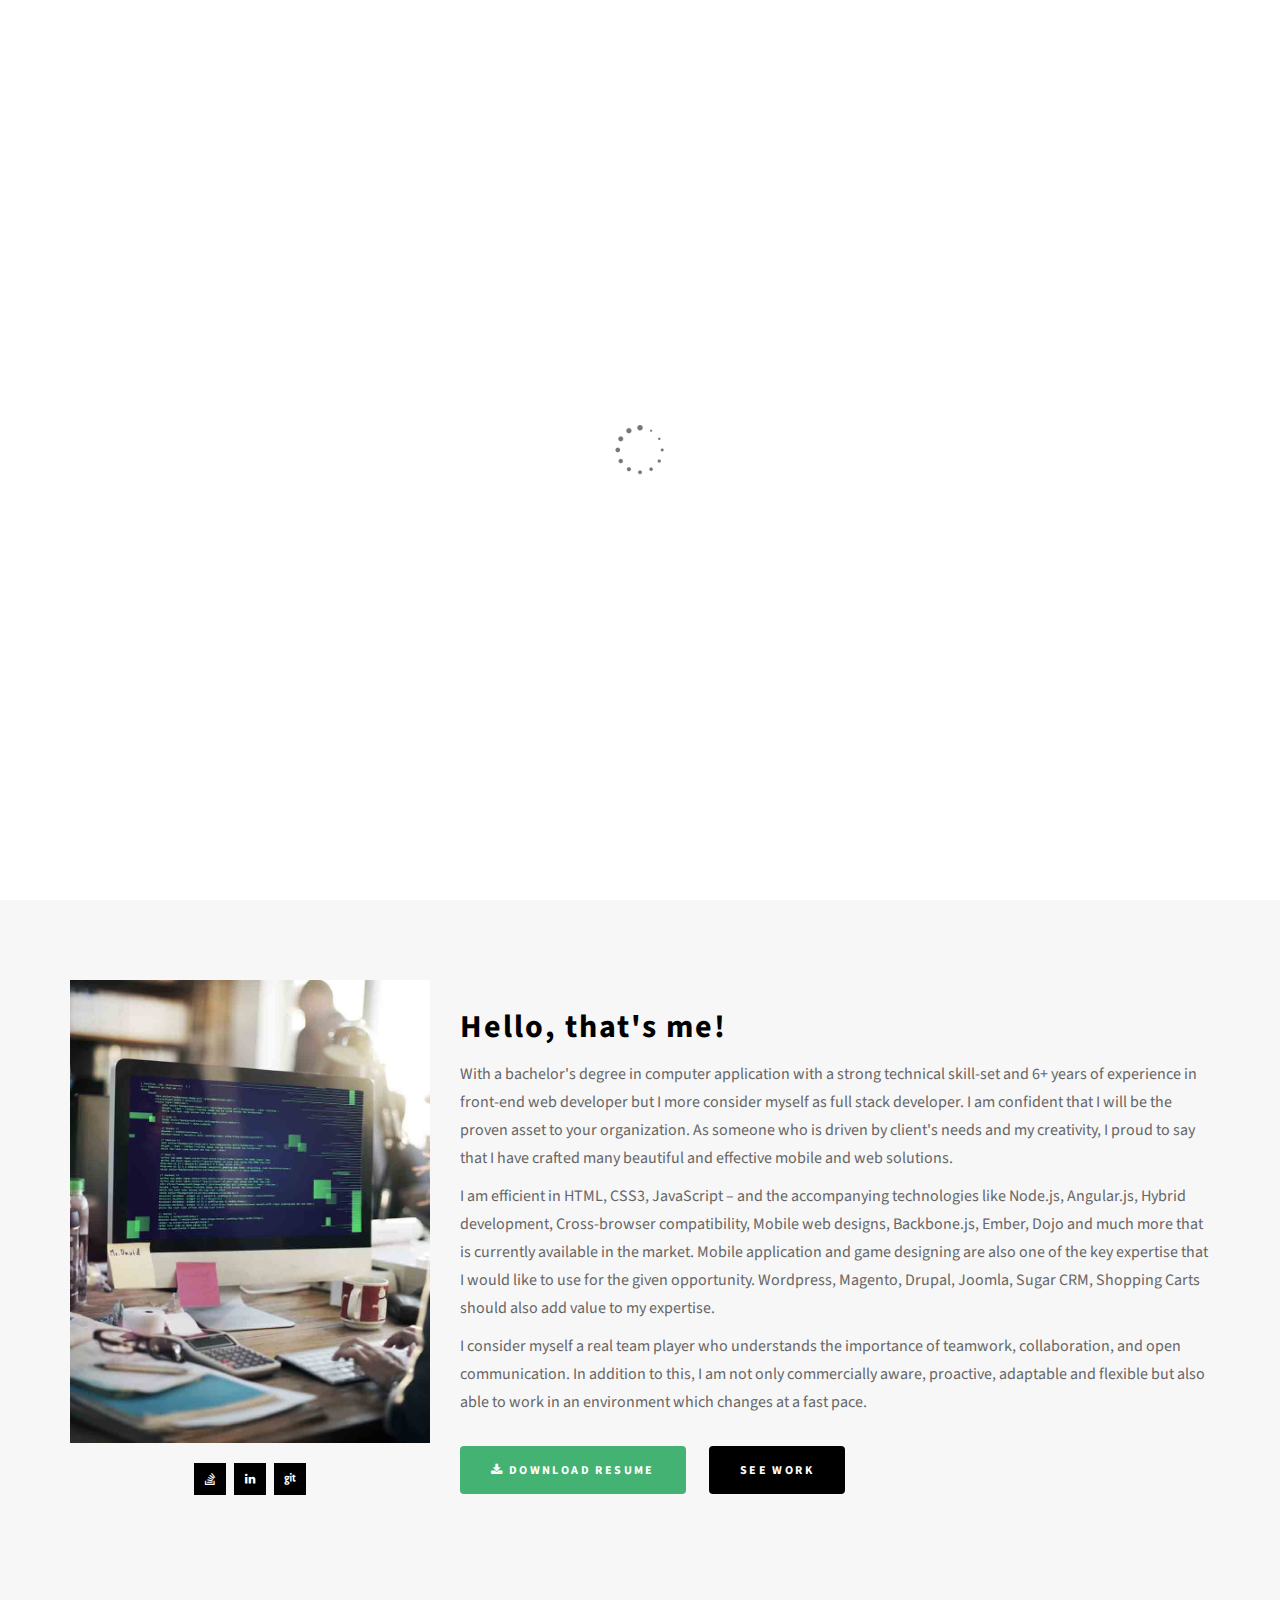
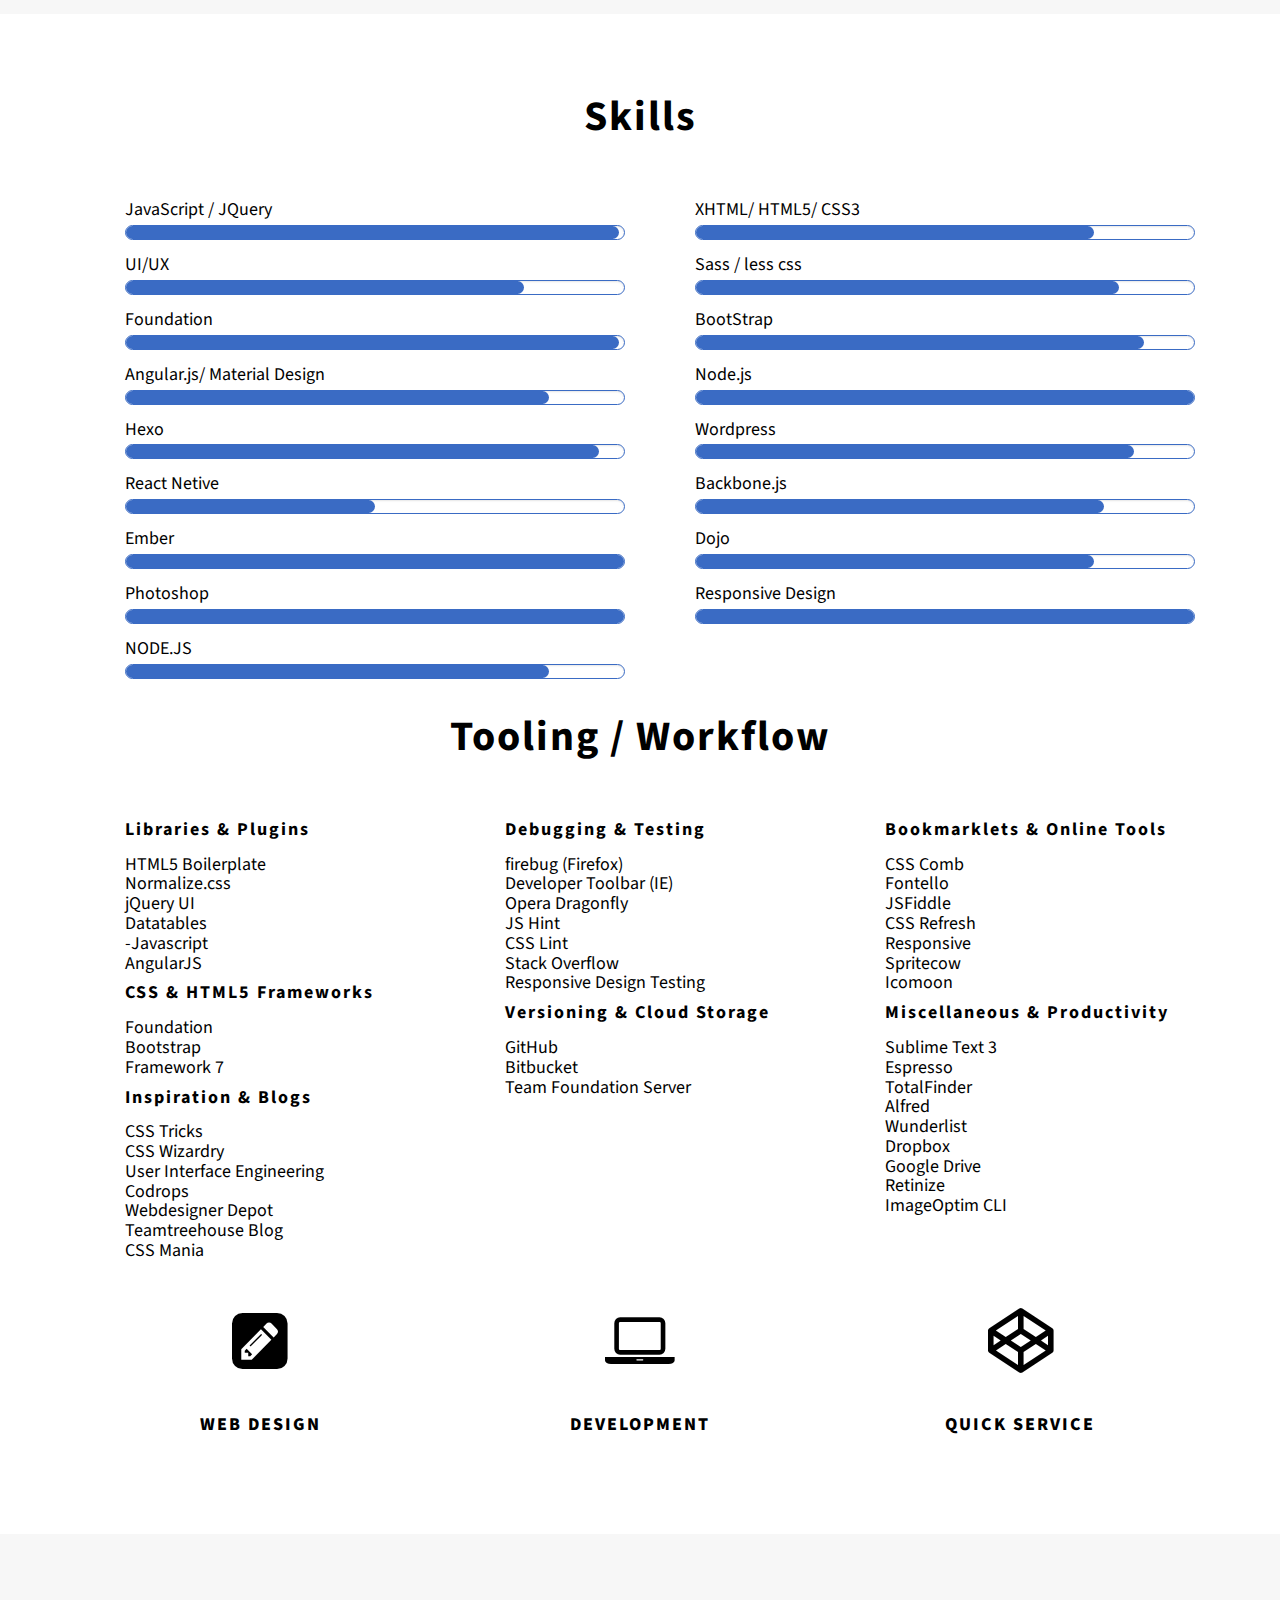
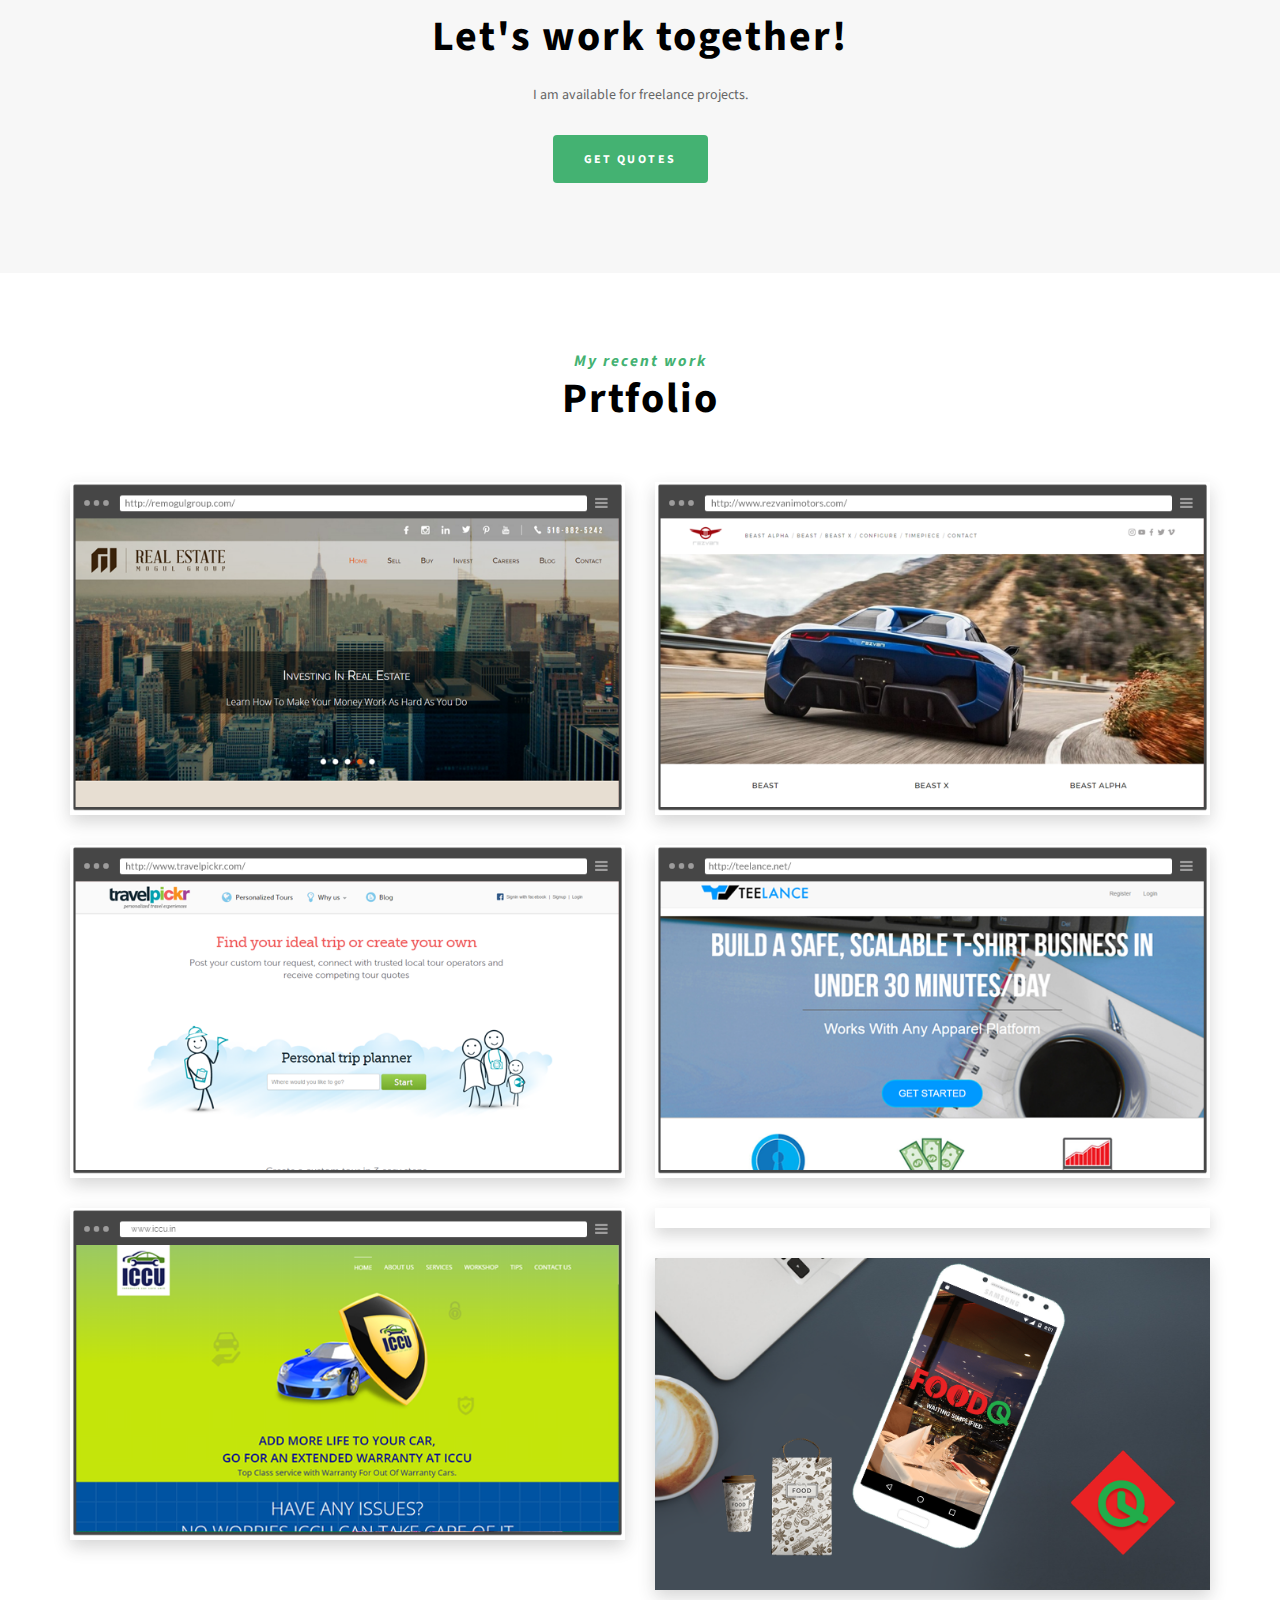
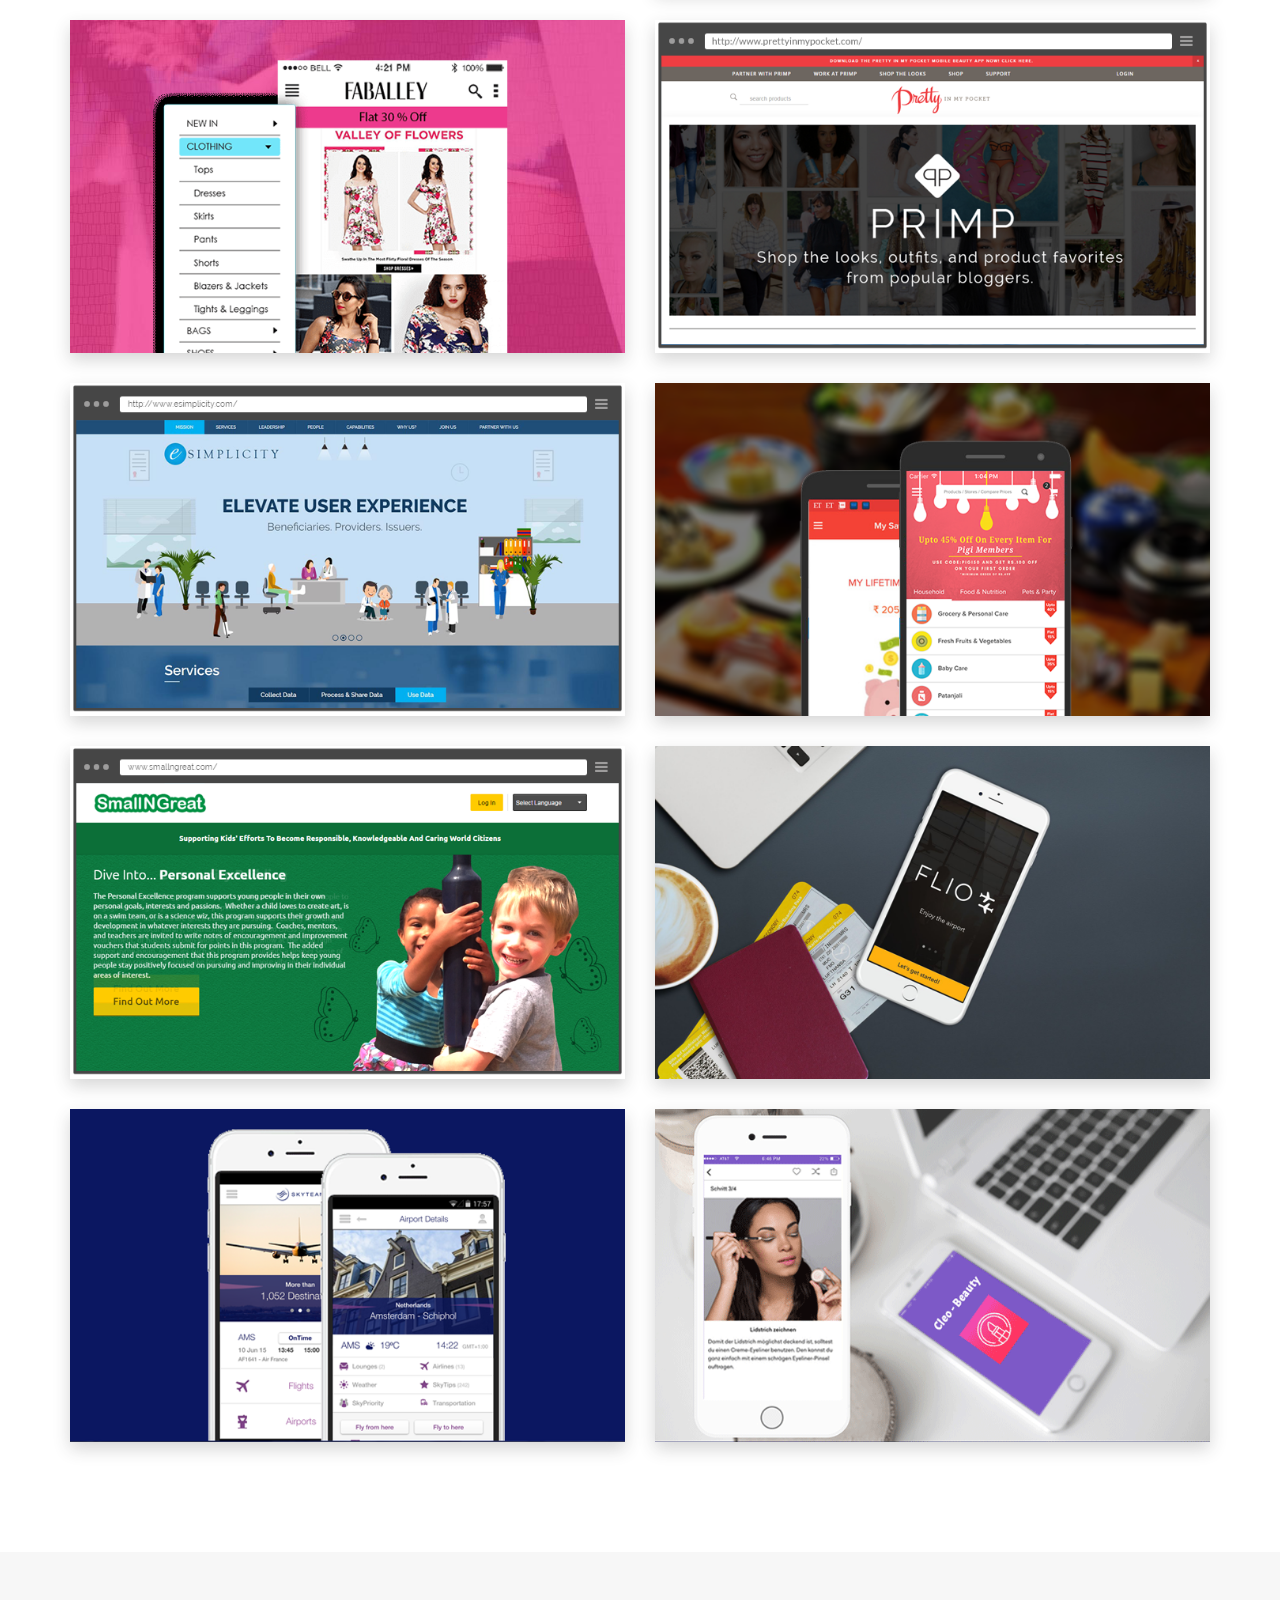
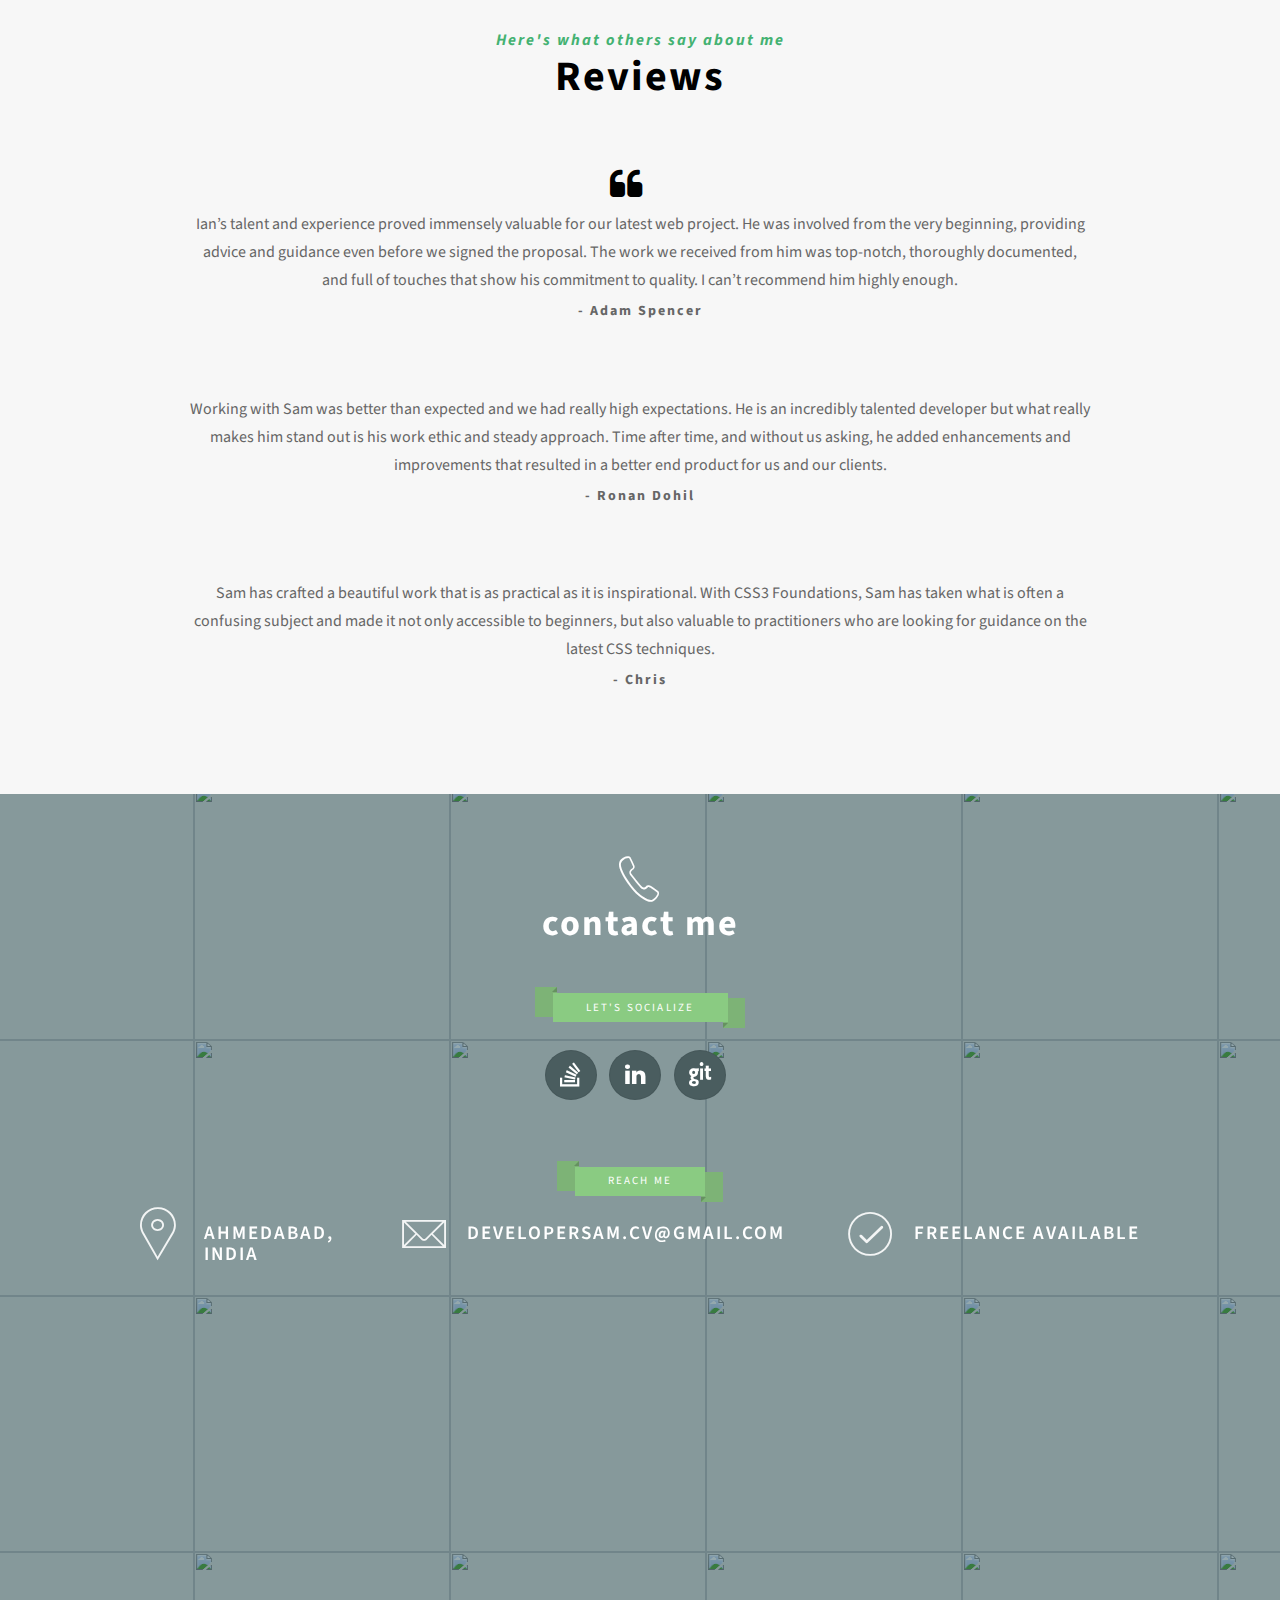
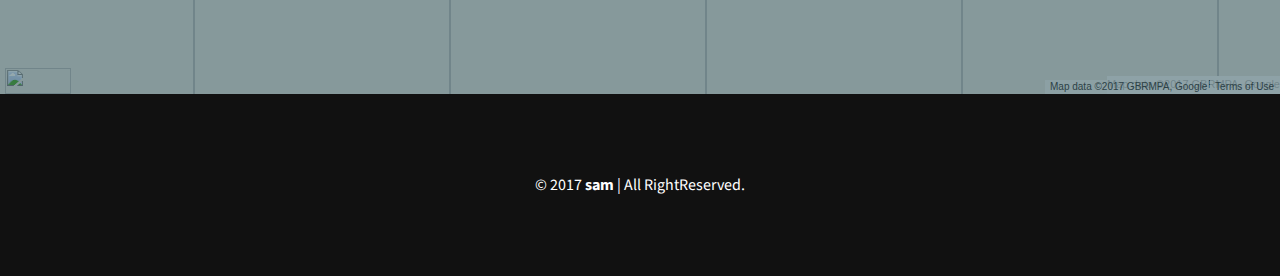
==== commit 983dd144: "update" ====
--- a/index.html
+++ b/index.html
@@ -320,34 +320,108 @@
             </div>
             <div class="row">
 			 <div class="col-md-12 gray-bg ptext">
-                    <div class="col-md-6 my-skills">
+                    <div class="col-md-4 my-skills">
                         <ul class="skill-list">
+		   <h4> Libraries & Plugins </h4> 
+                            <li>
+                                <h3>HTML5 Boilerplate</h3>
+                            </li>
+                            <li><h3>Normalize.css</h3></li>
+                            <li><h3>jQuery UI</h3></li>
+			<li> <h3>Datatables  </h3>  </li>
+							<li> <h3> -Javascript </h3>  </li>
+                            <li> <h3> AngularJS </h3>  </li>
+                           
+
+                        </ul>
+						
+						<ul class="skill-list">
+						<h4> CSS & HTML5 Frameworks </h4> 
+                            <li>
+                                <h3>Foundation</h3>
+                            </li>
+                            <li><h3>Bootstrap</h3></li>
+                            <li><h3>Framework 7</h3></li>
+							
+                           
+
+                        </ul>
+						
+						<ul class="skill-list">
+						<h4> Inspiration & Blogs</h4> 
+                            <li>
+                                <h3>CSS Tricks</h3>
+                            </li>
+                            <li><h3>CSS Wizardry</h3></li>
+                            <li><h3>User Interface Engineering</h3></li>
+							<li> <h3>Codrops</h3>  </li>
+							<li> <h3>Webdesigner Depot </h3>  </li>
+                            <li> <h3>Teamtreehouse Blog</h3>  </li>
+                            <li> <h3> CSS Mania </h3> </li> 
+
+                        </ul>
+                    </div>
+                    <!--.col-md-6 .my-skills end-->
+                    <div class="col-md-4 my-skills">
+                        <ul class="skill-list">
+						<h4>Debugging & Testing </h4> 
+                            <li>
+                                <h3>firebug (Firefox)</h3>
+                            </li>
+                            <li><h3>Developer Toolbar (IE)</h3></li>
+                            <li><h3>Opera Dragonfly</h3></li>
+							<li> <h3> JS Hint </h3>  </li>
+							<li> <h3> CSS Lint</h3>  </li>
+                            <li> <h3>Stack Overflow </h3>  </li>
+							<li> <h3> Responsive Design Testing </h3> </li>
+                           
+
+                        </ul>
+						 <ul class="skill-list">
+						<h4>Versioning & Cloud Storage </h4> 
                             <li>
                                 <h3>GitHub</h3>
-                               
-                            </li>
-                            <li>
-                                <h3>Sublime Text</h3>
-                                
-                            </li>
-                            <li>
-                                <h3>Gulp: Extensive Configuration</h3>
-                               
-                            </li>
+                            </li>
+                            <li><h3>Bitbucket</h3></li>
+                            <li><h3>Team Foundation Server</h3></li>
+							
                            
 
                         </ul>
                     </div>
-                    <!--.col-md-6 .my-skills end-->
-                    <div class="col-md-6 my-skills">
+					 <div class="col-md-4 my-skills">
                         <ul class="skill-list">
-                            <li>
-                                <h3>npm: Extensive Configuration as a task runner</h3>
-                            </li>
-                            <li>
-                                <h3>Package Management: npm, bower</h3>
-                            </li>
-                           </ul>
+						<h4>Bookmarklets & Online Tools </h4> 
+                            <li>
+                                <h3>CSS Comb</h3>
+                            </li>
+                            <li><h3>Fontello </h3></li>
+                            <li><h3>JSFiddle</h3></li>
+							<li> <h3>CSS Refresh </h3>  </li>
+							<li> <h3>Responsive</h3>  </li>
+                            <li> <h3>Spritecow</h3>  </li>
+							<li> <h3> Icomoon </h3> </li>
+                           
+
+                        </ul>
+						 <ul class="skill-list">
+						<h4> Miscellaneous & Productivity </h4> 
+                            <li>
+                                <h3>Sublime Text 3</h3>
+                            </li>
+                            <li><h3>Espresso</h3></li>
+                            <li><h3>TotalFinder</h3></li>
+							<li><h3>Alfred</h3></li>
+							<li><h3> Wunderlist </h3> </li>  
+							
+							 <li><h3>Dropbox</h3></li>
+                            <li><h3>Google Drive</h3></li>
+							<li><h3>Retinize</h3></li>
+							<li><h3> ImageOptim CLI </h3> </li> 
+							
+                           
+
+                        </ul>
                     </div>
                     <!--.col-md-6 .my-skills end-->
                 </div>
@@ -434,7 +508,7 @@
 			
 			
 			 <div class="col-md-6 col-sm-6 single-work wow fadeInUp" data-wow-delay="0.2s">
-                    <a target=_blank href="www.rezvanimotors.com">
+                    <a target=_blank href="http://www.rezvanimotors.com/">
                         <img src="images/portfolio/item11.png" alt="">
                         <div class="itemHover">
                             <div class="work-table">
@@ -450,7 +524,7 @@
                 </div>
 				
 				<div class="col-md-6 col-sm-6 single-work wow fadeInUp" data-wow-delay="0.2s">
-                    <a target=_blank href="www.rezvanimotors.com">
+                    <a target=_blank href="http://www.rezvanimotors.com/">
                         <img src="images/portfolio/item12.png" alt="">
                         <div class="itemHover">
                             <div class="work-table">
@@ -466,7 +540,7 @@
                 </div>
 				
 				<div class="col-md-6 col-sm-6 single-work wow fadeInUp" data-wow-delay="0.2s">
-                    <a target=_blank href="www.travelpickr.com">
+                    <a target=_blank href="http://www.travelpickr.com/">
                         <img src="images/portfolio/item13.png" alt="">
                         <div class="itemHover">
                             <div class="work-table">
@@ -482,7 +556,7 @@
                 </div>
 				
 				<div class="col-md-6 col-sm-6 single-work wow fadeInUp" data-wow-delay="0.2s">
-                    <a target=_blank href="teelance.net/">
+                    <a target=_blank href="http://teelance.net/">
                         <img src="images/portfolio/item14.png" alt="">
                         <div class="itemHover">
                             <div class="work-table">
@@ -498,7 +572,37 @@
                 </div>
 				
 				
-			
+			  <div class="col-md-6 col-sm-6 single-work wow fadeInUp" data-wow-delay="0.2s">
+                    <a target=_blank href="http://www.iccu.in/">
+                        <img src="images/portfolio/item7.png" alt="">
+                        <div class="itemHover">
+                            <div class="work-table">
+                                <div class="table-cell">
+                                    <div class="hover-content">
+                                        <i class="fa fa-link"></i>
+                                        <h6>iccu.in</h6>
+                                    </div>
+                                </div>
+                            </div>
+                        </div>
+                    </a>
+                </div>
+				
+				<div class="col-md-6 col-sm-6 single-work wow fadeInUp" data-wow-delay="0.2s">
+                    <a target=_blank href="https://www.125fortime.com/#/">
+                        <img src="images/portfolio/item15.png" alt="">
+                        <div class="itemHover">
+                            <div class="work-table">
+                                <div class="table-cell">
+                                    <div class="hover-content">
+                                        <i class="fa fa-link"></i>
+                                        <h6>125fortime</h6>
+                                    </div>
+                                </div>
+                            </div>
+                        </div>
+                    </a>
+                </div>
 			        
                 <div class="col-md-6 col-sm-6 single-work wow fadeInUp" data-wow-delay="0.2s">
                     <a target=_blank href="https://play.google.com/store/apps/details?id=com.upstack.foodq.user">
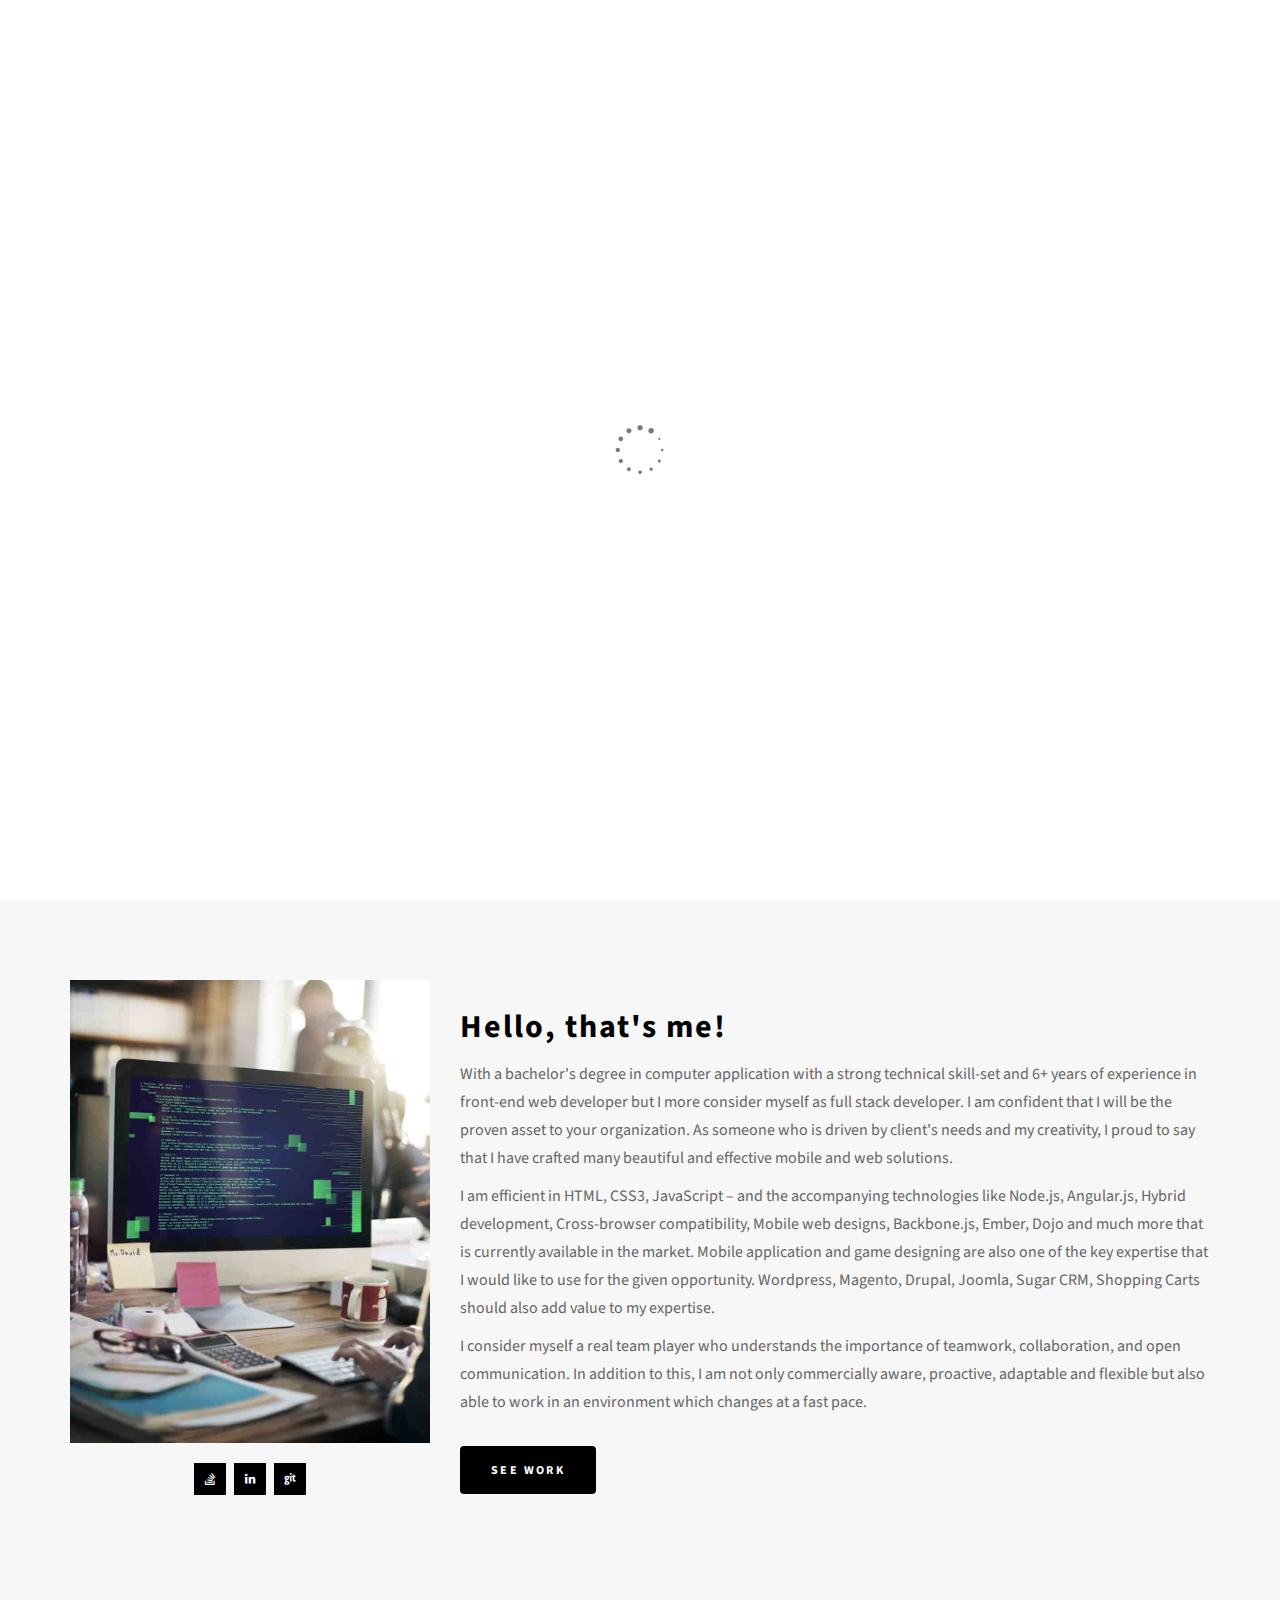
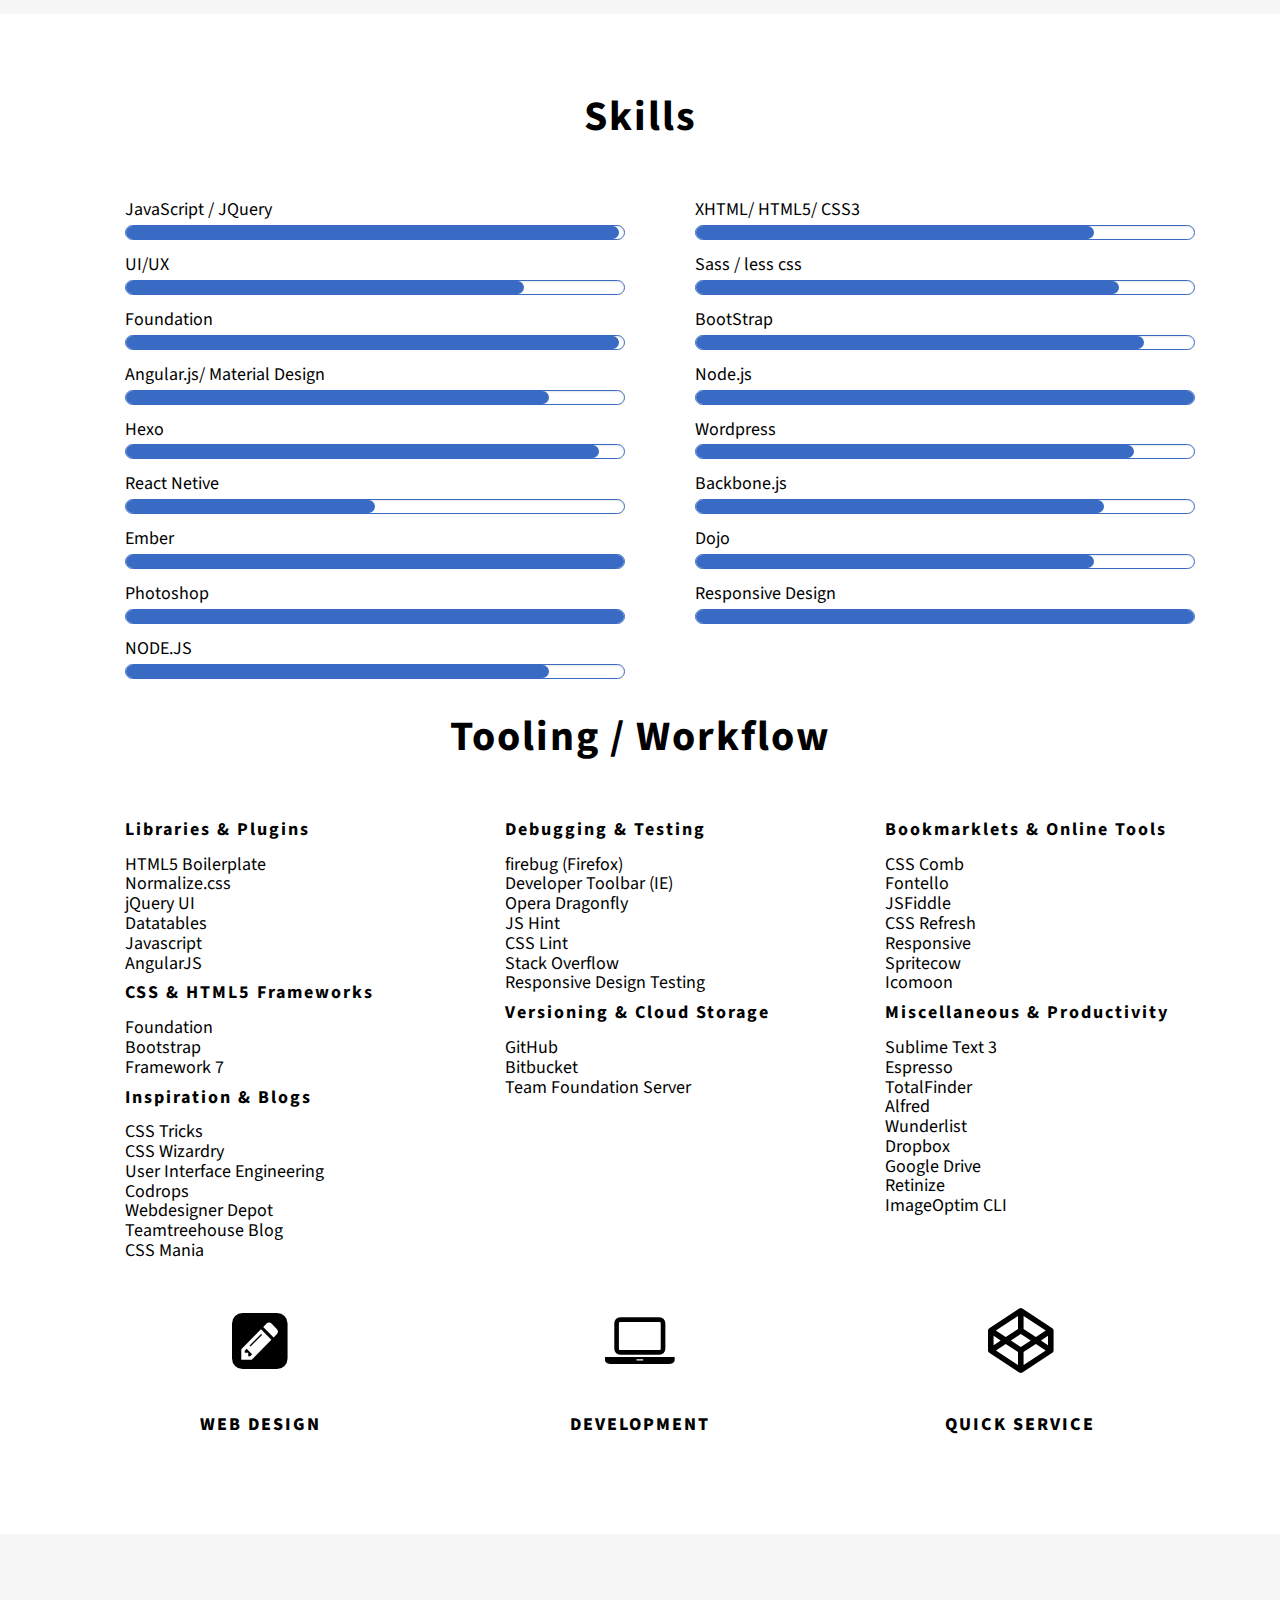
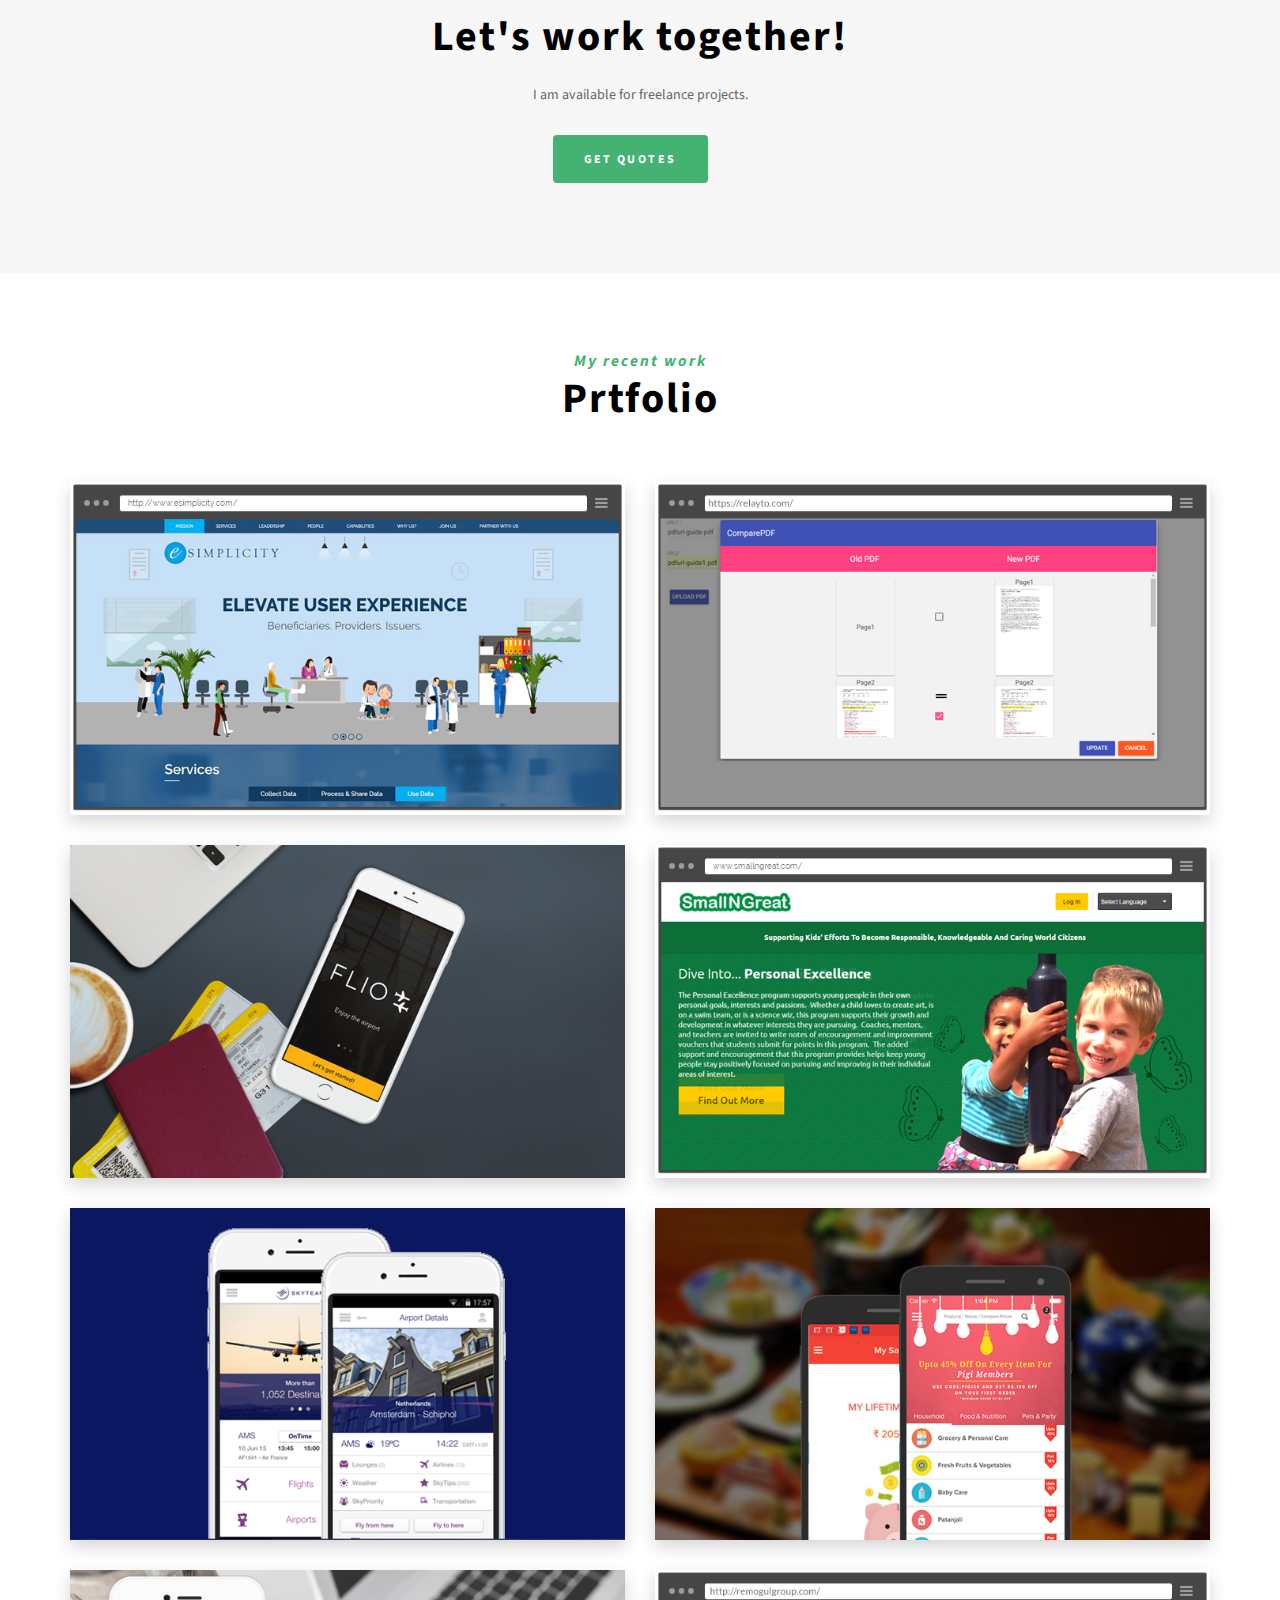
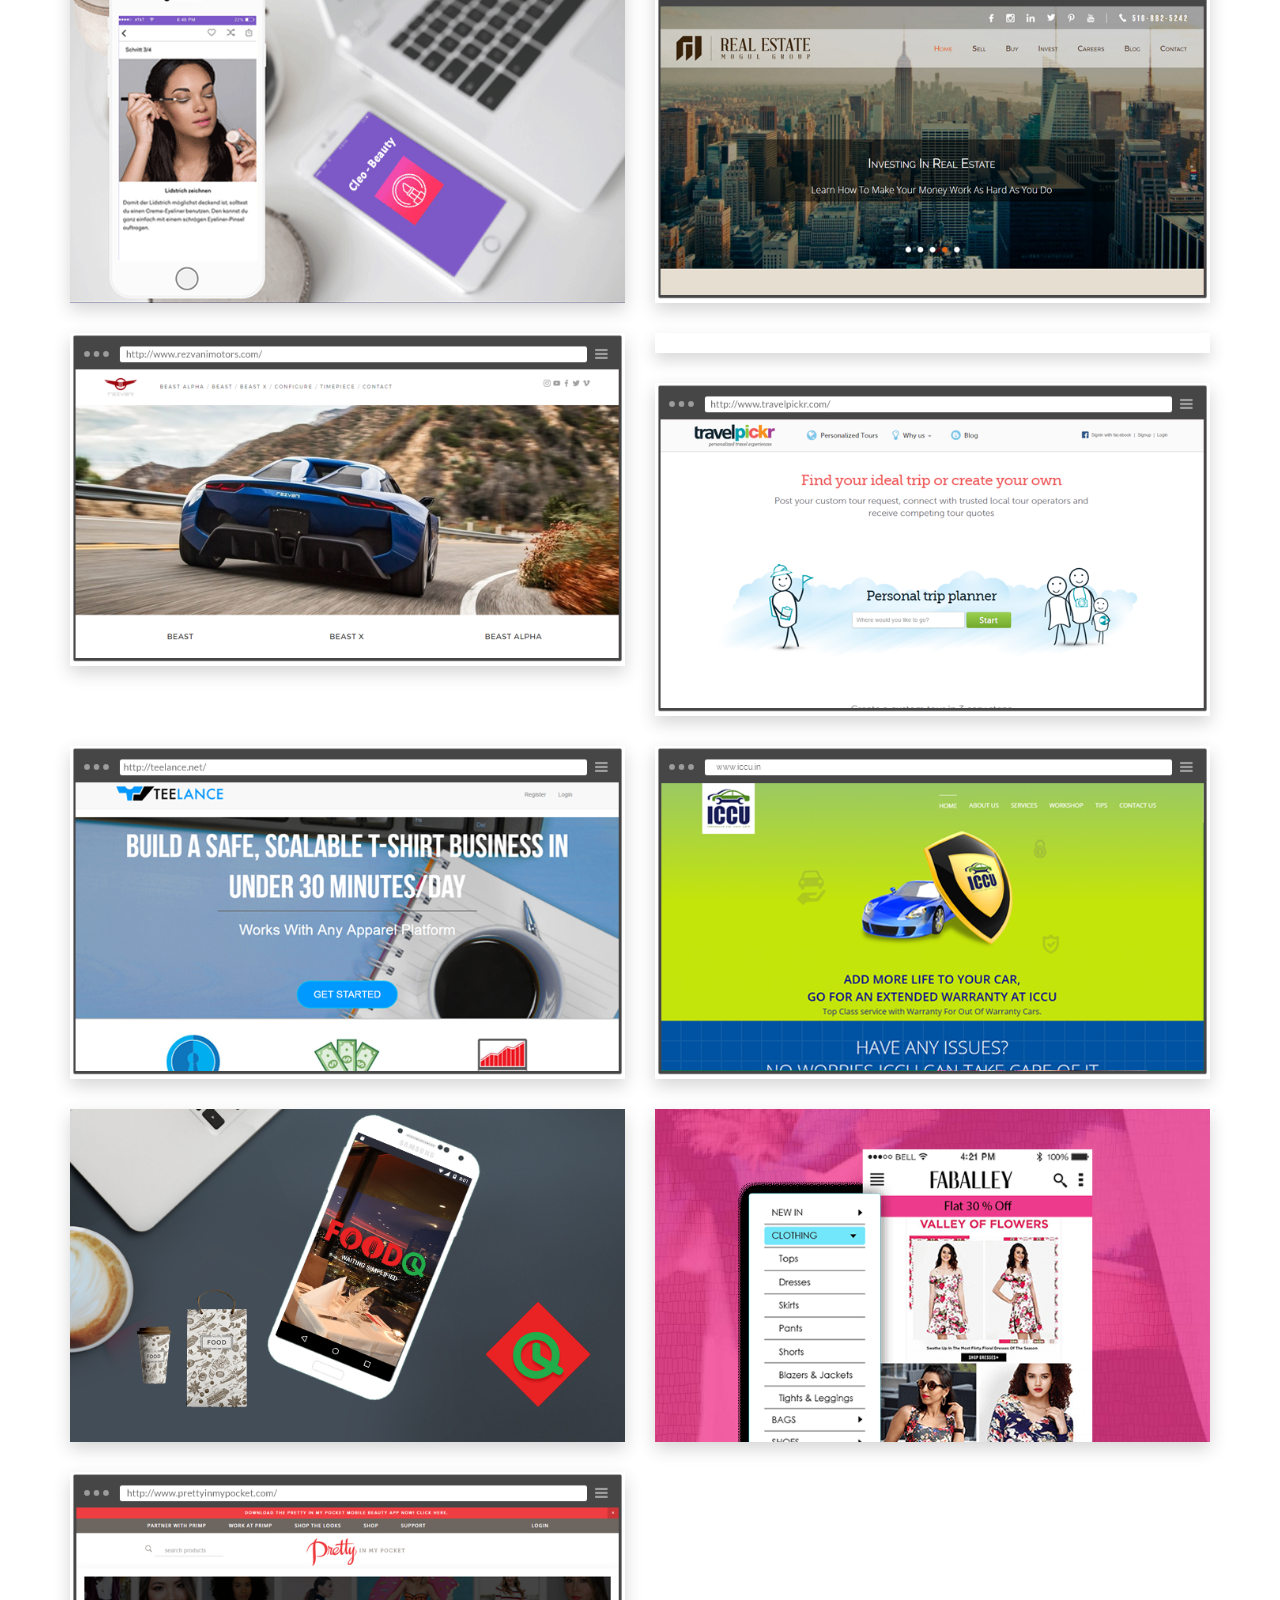
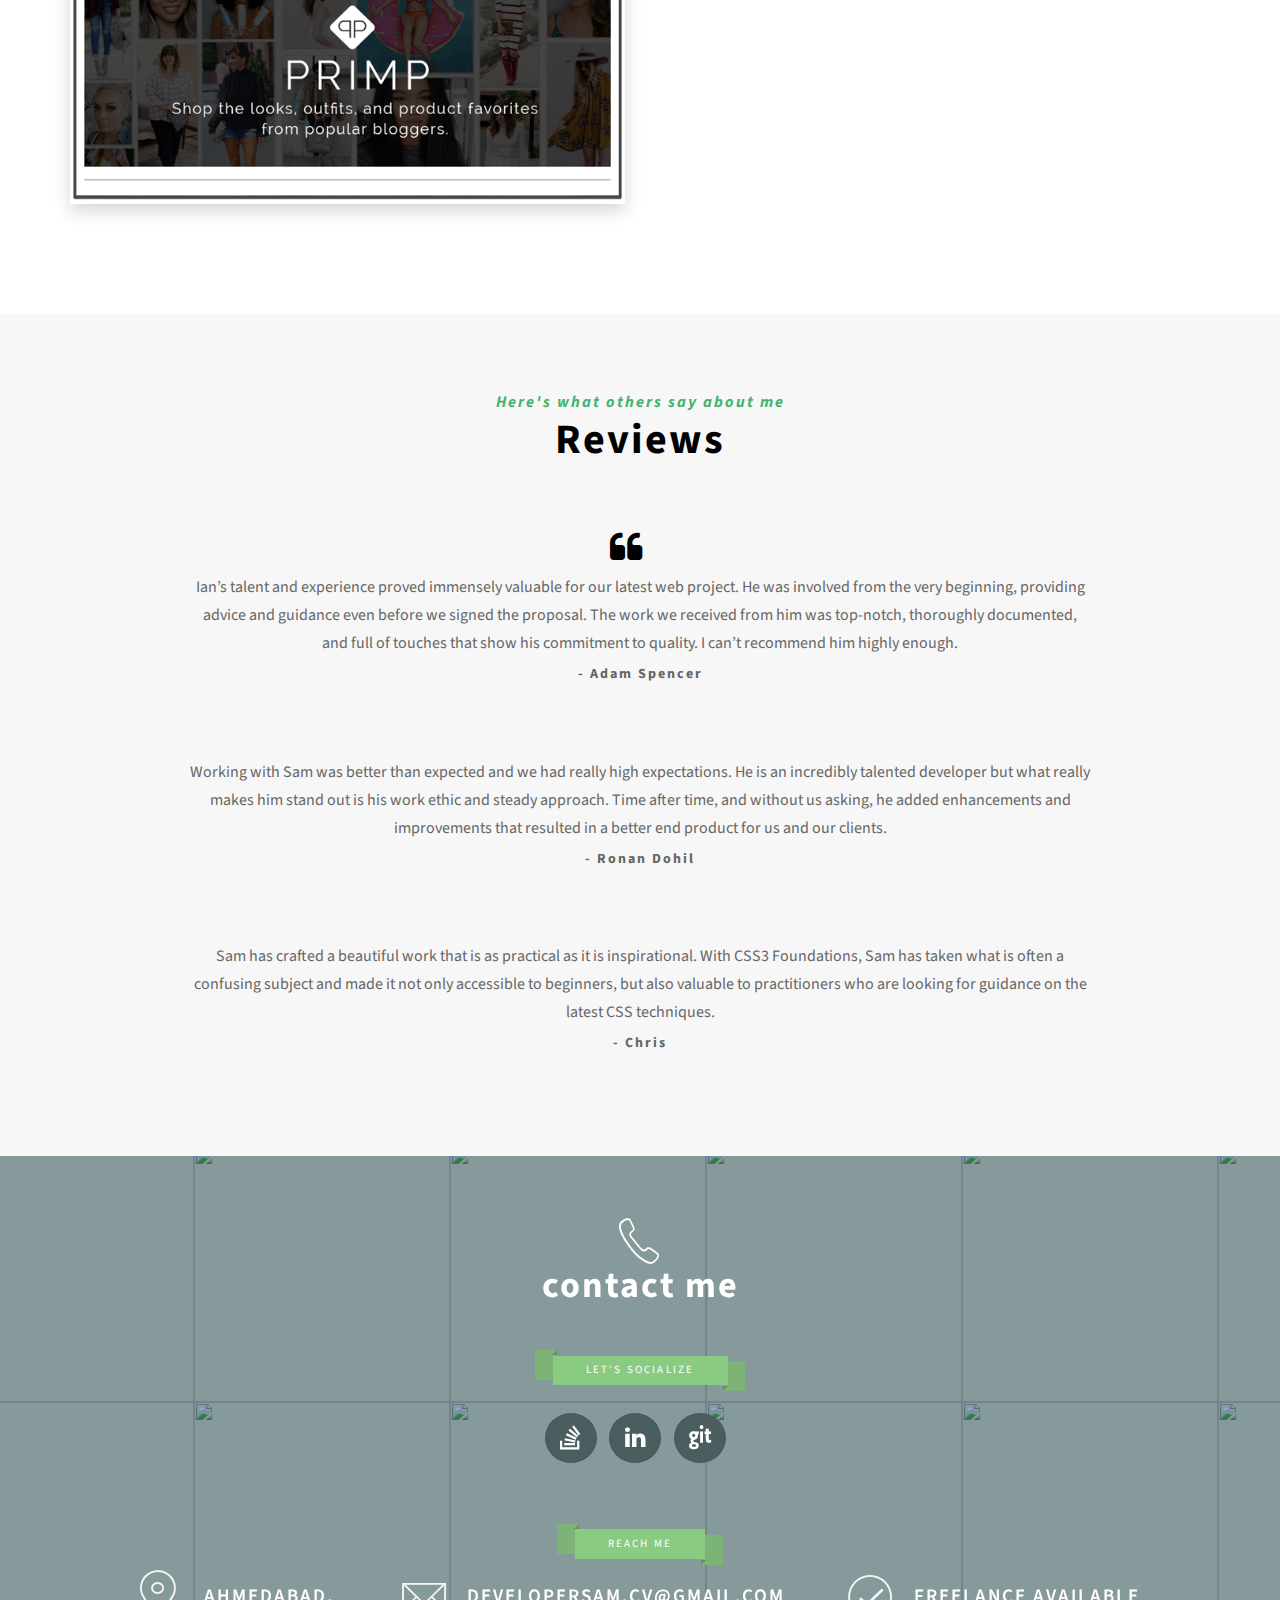
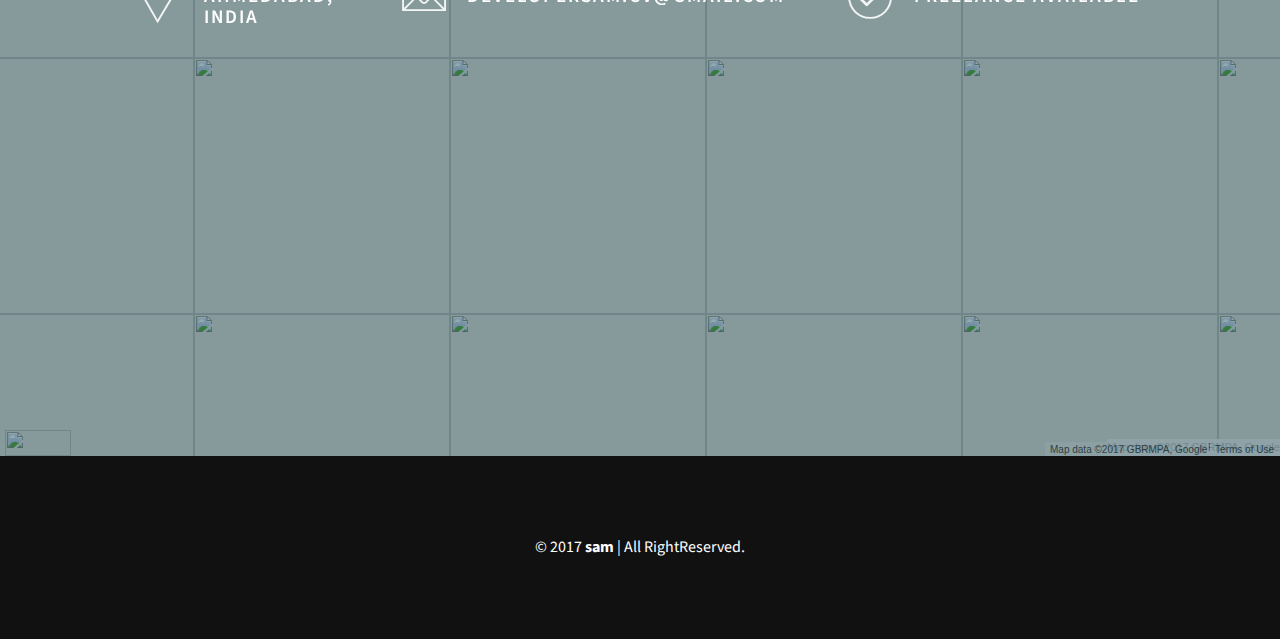
==== commit 173af479: "update" ====
--- a/index.html
+++ b/index.html
@@ -59,7 +59,7 @@
                                     <span class="icon-bar"></span>
                                 </button>
                             </div>
-                            <a href="#home">Sam </a>
+                            <a href="#home">Sam Kumar </a>
                             <!--== logo ==-->
                         </div>
                     </div>
@@ -102,7 +102,7 @@
 
                             <div class="col-md-12 col-sm-12 col-xs-12">
                                 <div class="welcome-text text-center">
-                                    <h4 class="wow fadeInUp" data-wow-delay="0.4s">I'm Sam </h4>
+                                    <h4 class="wow fadeInUp" data-wow-delay="0.4s">I'm Sam Kumar </h4>
                                     <h1 style=" padding-top:20px;" class="wow fadeInUp" data-wow-delay="0.8s"> Front-End developer </h1>
                                 </div>
                             </div>
@@ -147,7 +147,7 @@
                         <p>With a bachelor's degree in computer application with a strong technical skill-set and 6+ years of experience in front-end web developer but I more consider myself as full stack developer. I am confident that I will be the proven asset to your organization. As someone who is driven by client's needs and my creativity, I proud to say that I have crafted many beautiful and effective mobile and web solutions.     </p>
                         <p> I am efficient in HTML, CSS3, JavaScript – and the accompanying technologies like Node.js,  Angular.js, Hybrid development, Cross-browser compatibility, Mobile web designs, Backbone.js, Ember, Dojo and much more that is currently available in the market. Mobile application and game designing are also one of the key expertise that I would like to use for the given opportunity. Wordpress, Magento, Drupal, Joomla, Sugar CRM, Shopping Carts should also add value to my expertise. </p>
                         <p>I consider myself a real team player who understands the importance of teamwork, collaboration, and open communication. In addition to this, I am not only commercially aware, proactive, adaptable and flexible but also able to work in an environment which changes at a fast pace.  </p>
-                        <a class="btn theme-color" target=_blank href="images/Sam.pdf"><i class="fa fa-download"></i> download resume</a>
+                       <!--  <a class="btn theme-color" target=_blank href="images/Sam.pdf"><i class="fa fa-download"></i> download resume</a> -->
                         <a class="scroll-btn btn extra" href="#portfolio">see work</a>
                     </div>
                 </div>
@@ -322,14 +322,12 @@
 			 <div class="col-md-12 gray-bg ptext">
                     <div class="col-md-4 my-skills">
                         <ul class="skill-list">
-		   <h4> Libraries & Plugins </h4> 
-                            <li>
-                                <h3>HTML5 Boilerplate</h3>
-                            </li>
+						<h4> Libraries & Plugins </h4> 
+                            <li><h3>HTML5 Boilerplate</h3></li>
                             <li><h3>Normalize.css</h3></li>
-                            <li><h3>jQuery UI</h3></li>
-			<li> <h3>Datatables  </h3>  </li>
-							<li> <h3> -Javascript </h3>  </li>
+                            <li><h3>jQuery UI </h3></li>
+							<li> <h3>Datatables  </h3>  </li>
+							<li> <h3> Javascript </h3>  </li>
                             <li> <h3> AngularJS </h3>  </li>
                            
 
@@ -337,9 +335,7 @@
 						
 						<ul class="skill-list">
 						<h4> CSS & HTML5 Frameworks </h4> 
-                            <li>
-                                <h3>Foundation</h3>
-                            </li>
+                            <li><h3>Foundation</h3></li>
                             <li><h3>Bootstrap</h3></li>
                             <li><h3>Framework 7</h3></li>
 							
@@ -365,9 +361,7 @@
                     <div class="col-md-4 my-skills">
                         <ul class="skill-list">
 						<h4>Debugging & Testing </h4> 
-                            <li>
-                                <h3>firebug (Firefox)</h3>
-                            </li>
+                            <li><h3>firebug (Firefox)</h3></li>
                             <li><h3>Developer Toolbar (IE)</h3></li>
                             <li><h3>Opera Dragonfly</h3></li>
 							<li> <h3> JS Hint </h3>  </li>
@@ -379,9 +373,7 @@
                         </ul>
 						 <ul class="skill-list">
 						<h4>Versioning & Cloud Storage </h4> 
-                            <li>
-                                <h3>GitHub</h3>
-                            </li>
+                            <li><h3>GitHub</h3></li>
                             <li><h3>Bitbucket</h3></li>
                             <li><h3>Team Foundation Server</h3></li>
 							
@@ -392,12 +384,10 @@
 					 <div class="col-md-4 my-skills">
                         <ul class="skill-list">
 						<h4>Bookmarklets & Online Tools </h4> 
-                            <li>
-                                <h3>CSS Comb</h3>
-                            </li>
-                            <li><h3>Fontello </h3></li>
-                            <li><h3>JSFiddle</h3></li>
-							<li> <h3>CSS Refresh </h3>  </li>
+                            <li> <h3>CSS Comb</h3></li>
+                            <li> <h3>Fontello </h3></li>
+                            <li> <h3>JSFiddle</h3></li>
+							<li> <h3> CSS Refresh </h3>  </li>
 							<li> <h3>Responsive</h3>  </li>
                             <li> <h3>Spritecow</h3>  </li>
 							<li> <h3> Icomoon </h3> </li>
@@ -406,15 +396,12 @@
                         </ul>
 						 <ul class="skill-list">
 						<h4> Miscellaneous & Productivity </h4> 
-                            <li>
-                                <h3>Sublime Text 3</h3>
-                            </li>
+                            <li><h3>Sublime Text 3</h3></li>
                             <li><h3>Espresso</h3></li>
                             <li><h3>TotalFinder</h3></li>
 							<li><h3>Alfred</h3></li>
 							<li><h3> Wunderlist </h3> </li>  
-							
-							 <li><h3>Dropbox</h3></li>
+							<li><h3>Dropbox </h3> </li>
                             <li><h3>Google Drive</h3></li>
 							<li><h3>Retinize</h3></li>
 							<li><h3> ImageOptim CLI </h3> </li> 
@@ -505,10 +492,120 @@
             </div>
 
             <div class="row">
-			
-			
+			<div class="col-md-6 col-sm-6 single-work wow fadeInUp" data-wow-delay="0.8s">
+                    <a target=_blank href="http://www.esimplicity.com/">
+                        <img src="images/portfolio/item4.png" alt="">
+                        <div class="itemHover">
+                            <div class="work-table">
+                                <div class="table-cell">
+                                    <div class="hover-content">
+                                        <i class="fa fa-link"></i>
+                                        <h6> esimplicity</h6>
+										 <p style="font-size:16px; color:#fff;" > Wordpress, CSS, HTML, Javascript   </p>  
+                                    </div>
+                                </div>
+                            </div>
+                        </div>
+                    </a>
+            </div>
+			<div class="col-md-6 col-sm-6 single-work wow fadeInUp" data-wow-delay="0.8s">
+                    <a target=_blank href="https://relayto.com/">
+                        <img src="images/portfolio/item16.png" alt="">
+                        <div class="itemHover">
+                            <div class="work-table">
+                                <div class="table-cell">
+                                    <div class="hover-content">
+                                        <i class="fa fa-link"></i>
+                                        <h6> Relayto </h6>
+										 <p style="font-size:16px; color:#fff;" > Angularjs, Pdfjs, JavaScript, Angular Material Design      </p>  
+                                    </div>
+                                </div>
+                            </div>
+                        </div>
+                    </a>
+            </div>
+			<div class="col-md-6 col-sm-6 single-work wow fadeInUp" data-wow-delay="1.4s">
+                    <a target=_blank href="https://itunes.apple.com/app/id963836358?mt=8">
+                        <img src="images/portfolio/item8.png" alt="">
+                        <div class="itemHover">
+                            <div class="work-table">
+                                <div class="table-cell">
+                                    <div class="hover-content">
+                                        <i class="fa fa-link"></i>
+                                        <h6>AIRPORT BY FLIO</h6>
+										<p style="font-size:16px; color:#fff;" > UI Design   </p>  
+                                    </div>
+                                </div>
+                            </div>
+                        </div>
+                    </a>
+                </div>
+				 <div class="col-md-6 col-sm-6 single-work wow fadeInUp" data-wow-delay="1.4s">
+                    <a target=_blank href="http://www.smallngreat.com/">
+                        <img src="images/portfolio/item6.png" alt="">
+                        <div class="itemHover">
+                            <div class="work-table">
+                                <div class="table-cell">
+                                    <div class="hover-content">
+                                        <i class="fa fa-link"></i>
+                                        <h6>smallngreat</h6>
+										<p style="font-size:16px; color:#fff;" > Responsive HTML, Javascript   </p>
+                                    </div>
+                                </div>
+                            </div>
+                        </div>
+                    </a>
+                </div>
+                <div class="col-md-6 col-sm-6 single-work wow fadeInUp" data-wow-delay="1.4s">
+                    <a target=_blank href="https://play.google.com/store/apps/details?id=org.skyteam&hl=nl_NL">
+                        <img src="images/portfolio/item9.png" alt="">
+                        <div class="itemHover">
+                            <div class="work-table">
+                                <div class="table-cell">
+                                    <div class="hover-content">
+                                        <i class="fa fa-link"></i>
+                                        <h6>SKYTEAM</h6>
+										<p style="font-size:16px; color:#fff;" >  UI Design   </p>  
+                                    </div>
+                                </div>
+                            </div>
+                        </div>
+                    </a>
+                </div>
+           <div class="col-md-6 col-sm-6 single-work wow fadeInUp" data-wow-delay="1.2s">
+                    <a target=_blank href="https://play.google.com/store/apps/details?id=com.pigi.app">
+                        <img src="images/portfolio/item5.png" alt="">
+                        <div class="itemHover">
+                            <div class="work-table">
+                                <div class="table-cell">
+                                    <div class="hover-content">
+                                        <i class="fa fa-link"></i>
+                                        <h6>PIGI WHOLESALE</h6>
+										<p style="font-size:16px; color:#fff;" >  UI Design   </p>  
+                                    </div>
+                                </div>
+                            </div>
+                        </div>
+                    </a>
+                </div>
+                <div class="col-md-6 col-sm-6 single-work wow fadeInUp" data-wow-delay="1.4s">
+                    <a target=_blank href="https://itunes.apple.com/de/app/cleo-beauty-tutorials-fur/id1092685546?mt=8">
+                        <img src="images/portfolio/item10.png" alt="">
+                        <div class="itemHover">
+                            <div class="work-table">
+                                <div class="table-cell">
+                                    <div class="hover-content">
+                                        <i class="fa fa-link"></i>
+                                        <h6>CLEO</h6>
+										<p style="font-size:16px; color:#fff;" >  UI Design   </p>  
+                                    </div>
+                                </div>
+                            </div>
+                        </div>
+                    </a>
+                </div>
 			 <div class="col-md-6 col-sm-6 single-work wow fadeInUp" data-wow-delay="0.2s">
-                    <a target=_blank href="http://www.rezvanimotors.com/">
+                    <a target=_blank href="http://remogulgroup.com/">
                         <img src="images/portfolio/item11.png" alt="">
                         <div class="itemHover">
                             <div class="work-table">
@@ -516,6 +613,7 @@
                                     <div class="hover-content">
                                         <i class="fa fa-link"></i>
                                         <h6>Remogulgroup</h6>
+										<p style="font-size:16px; color:#fff;" > Wordpress, Responsive HTML, Javascript    </p> 
                                     </div>
                                 </div>
                             </div>
@@ -532,13 +630,29 @@
                                     <div class="hover-content">
                                         <i class="fa fa-link"></i>
                                         <h6>Rezvanimotors</h6>
-                                    </div>
-                                </div>
-                            </div>
-                        </div>
-                    </a>
-                </div>
-				
+										<p style="font-size:16px; color:#fff;" > Angular, Responsive HTML, Javascript    </p> 
+                                    </div>
+                                </div>
+                            </div>
+                        </div>
+                    </a>
+                </div>
+				<div class="col-md-6 col-sm-6 single-work wow fadeInUp" data-wow-delay="0.2s">
+                    <a target=_blank href="https://www.125fortime.com/#/">
+                        <img src="images/portfolio/item15.png" alt="">
+                        <div class="itemHover">
+                            <div class="work-table">
+                                <div class="table-cell">
+                                    <div class="hover-content">
+                                        <i class="fa fa-link"></i>
+                                        <h6>125fortime</h6>
+										<p style="font-size:16px; color:#fff;" >  HTML,CSS,Angular.js, node.js,Express.JS	   </p> 
+                                    </div>
+                                </div>
+                            </div>
+                        </div>
+                    </a>
+                </div>
 				<div class="col-md-6 col-sm-6 single-work wow fadeInUp" data-wow-delay="0.2s">
                     <a target=_blank href="http://www.travelpickr.com/">
                         <img src="images/portfolio/item13.png" alt="">
@@ -548,6 +662,7 @@
                                     <div class="hover-content">
                                         <i class="fa fa-link"></i>
                                         <h6>Travelpickr</h6>
+										<p style="font-size:16px; color:#fff;" > BootStrap, Responsive, Javascript    </p> 
                                     </div>
                                 </div>
                             </div>
@@ -564,6 +679,7 @@
                                     <div class="hover-content">
                                         <i class="fa fa-link"></i>
                                         <h6>Teelance</h6>
+										<p style="font-size:16px; color:#fff;" > BootStrap, Javascript, HTML5 ,     </p> 
                                     </div>
                                 </div>
                             </div>
@@ -581,6 +697,7 @@
                                     <div class="hover-content">
                                         <i class="fa fa-link"></i>
                                         <h6>iccu.in</h6>
+										<p style="font-size:16px; color:#fff;" > HTML,CSS,AdobePhotoshop,Dreamweaver,JavaScript    </p> 
                                     </div>
                                 </div>
                             </div>
@@ -588,21 +705,7 @@
                     </a>
                 </div>
 				
-				<div class="col-md-6 col-sm-6 single-work wow fadeInUp" data-wow-delay="0.2s">
-                    <a target=_blank href="https://www.125fortime.com/#/">
-                        <img src="images/portfolio/item15.png" alt="">
-                        <div class="itemHover">
-                            <div class="work-table">
-                                <div class="table-cell">
-                                    <div class="hover-content">
-                                        <i class="fa fa-link"></i>
-                                        <h6>125fortime</h6>
-                                    </div>
-                                </div>
-                            </div>
-                        </div>
-                    </a>
-                </div>
+				
 			        
                 <div class="col-md-6 col-sm-6 single-work wow fadeInUp" data-wow-delay="0.2s">
                     <a target=_blank href="https://play.google.com/store/apps/details?id=com.upstack.foodq.user">
@@ -613,6 +716,7 @@
                                     <div class="hover-content">
                                         <i class="fa fa-link"></i>
                                         <h6>foodq</h6>
+										<p style="font-size:16px; color:#fff;" >  UI Design   </p>  
                                     </div>
                                 </div>
                             </div>
@@ -629,6 +733,7 @@
                                     <div class="hover-content">
                                         <i class="fa fa-link"></i>
                                         <h6>Faballey</h6>
+										<p style="font-size:16px; color:#fff;" >  UI Design   </p>  
                                     </div>
                                 </div>
                             </div>
@@ -645,107 +750,21 @@
                                     <div class="hover-content">
                                         <i class="fa fa-link"></i>
                                         <h6>prettyinmypocket</h6>
-                                    </div>
-                                </div>
-                            </div>
-                        </div>
-                    </a>
-                </div>
-
-                <div class="col-md-6 col-sm-6 single-work wow fadeInUp" data-wow-delay="0.8s">
-                    <a href="javascript:void(0)">
-                        <img src="images/portfolio/item4.png" alt="">
-                        <div class="itemHover">
-                            <div class="work-table">
-                                <div class="table-cell">
-                                    <div class="hover-content">
-                                        <i class="fa fa-link"></i>
-                                        <h6>esimplicity</h6>
-                                    </div>
-                                </div>
-                            </div>
-                        </div>
-                    </a>
-                </div>
-
-                <div class="col-md-6 col-sm-6 single-work wow fadeInUp" data-wow-delay="1.2s">
-                    <a target=_blank href="https://play.google.com/store/apps/details?id=com.pigi.app">
-                        <img src="images/portfolio/item5.png" alt="">
-                        <div class="itemHover">
-                            <div class="work-table">
-                                <div class="table-cell">
-                                    <div class="hover-content">
-                                        <i class="fa fa-link"></i>
-                                        <h6>PIGI WHOLESALE</h6>
-                                    </div>
-                                </div>
-                            </div>
-                        </div>
-                    </a>
-                </div>
-
-                <div class="col-md-6 col-sm-6 single-work wow fadeInUp" data-wow-delay="1.4s">
-                    <a href="javascript:void(0)">
-                        <img src="images/portfolio/item6.png" alt="">
-                        <div class="itemHover">
-                            <div class="work-table">
-                                <div class="table-cell">
-                                    <div class="hover-content">
-                                        <i class="fa fa-link"></i>
-                                        <h6>smallngreat</h6>
-                                    </div>
-                                </div>
-                            </div>
-                        </div>
-                    </a>
-                </div>
+										<p  style="font-size:16px; color:#fff;" >  Responsive, Javascript , Css3, HTML      </p> 
+                                    </div>
+                                </div>
+                            </div>
+                        </div>
+                    </a>
+                </div>
+
                 
-                <div class="col-md-6 col-sm-6 single-work wow fadeInUp" data-wow-delay="1.4s">
-                    <a target=_blank href="https://itunes.apple.com/app/id963836358?mt=8">
-                        <img src="images/portfolio/item8.png" alt="">
-                        <div class="itemHover">
-                            <div class="work-table">
-                                <div class="table-cell">
-                                    <div class="hover-content">
-                                        <i class="fa fa-link"></i>
-                                        <h6>AIRPORT BY FLIO</h6>
-                                    </div>
-                                </div>
-                            </div>
-                        </div>
-                    </a>
-                </div>
-                <div class="col-md-6 col-sm-6 single-work wow fadeInUp" data-wow-delay="1.4s">
-                    <a target=_blank href="https://play.google.com/store/apps/details?id=org.skyteam&hl=nl_NL">
-                        <img src="images/portfolio/item9.png" alt="">
-                        <div class="itemHover">
-                            <div class="work-table">
-                                <div class="table-cell">
-                                    <div class="hover-content">
-                                        <i class="fa fa-link"></i>
-                                        <h6>SKYTEAM</h6>
-                                    </div>
-                                </div>
-                            </div>
-                        </div>
-                    </a>
-                </div>
-
-                <div class="col-md-6 col-sm-6 single-work wow fadeInUp" data-wow-delay="1.4s">
-                    <a target=_blank href="https://itunes.apple.com/de/app/cleo-beauty-tutorials-fur/id1092685546?mt=8">
-                        <img src="images/portfolio/item10.png" alt="">
-                        <div class="itemHover">
-                            <div class="work-table">
-                                <div class="table-cell">
-                                    <div class="hover-content">
-                                        <i class="fa fa-link"></i>
-                                        <h6>CLEO</h6>
-                                    </div>
-                                </div>
-                            </div>
-                        </div>
-                    </a>
-                </div>
+
+                
+
+               
+                
+                
 
 
 
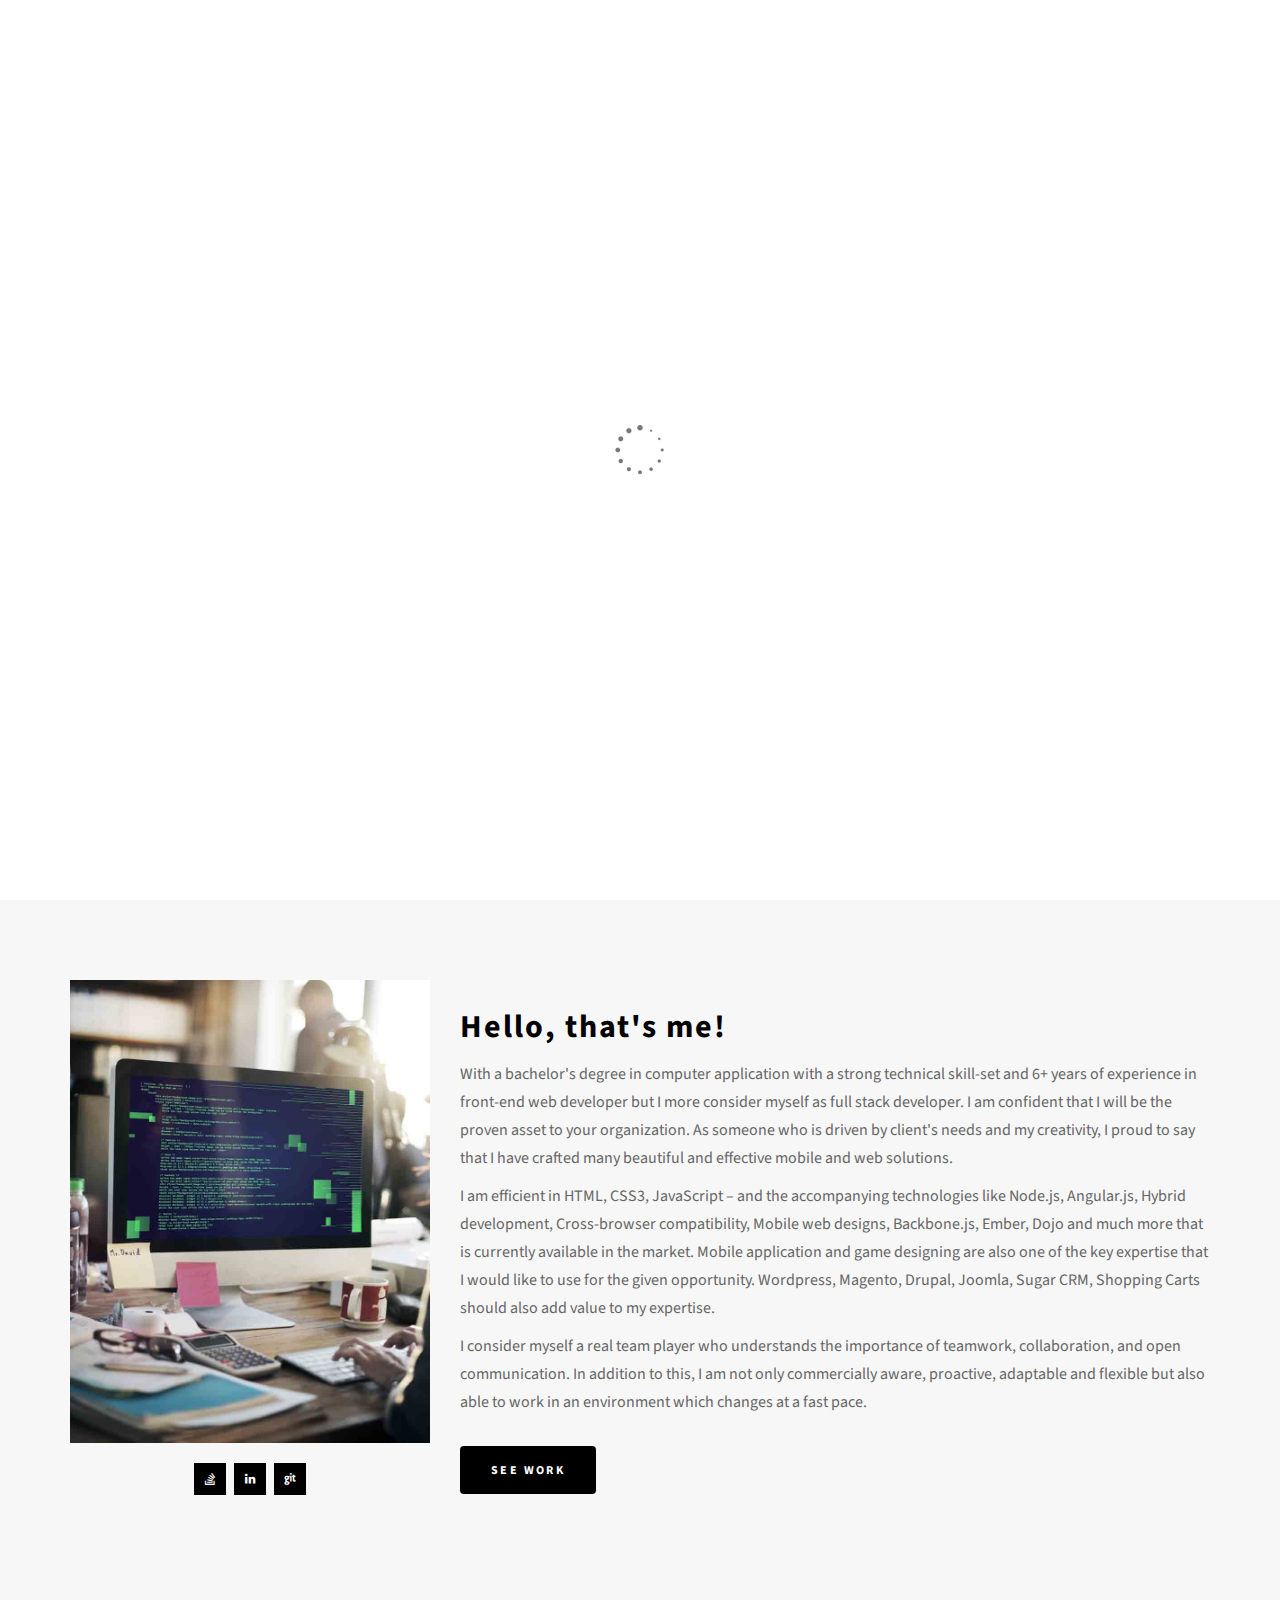
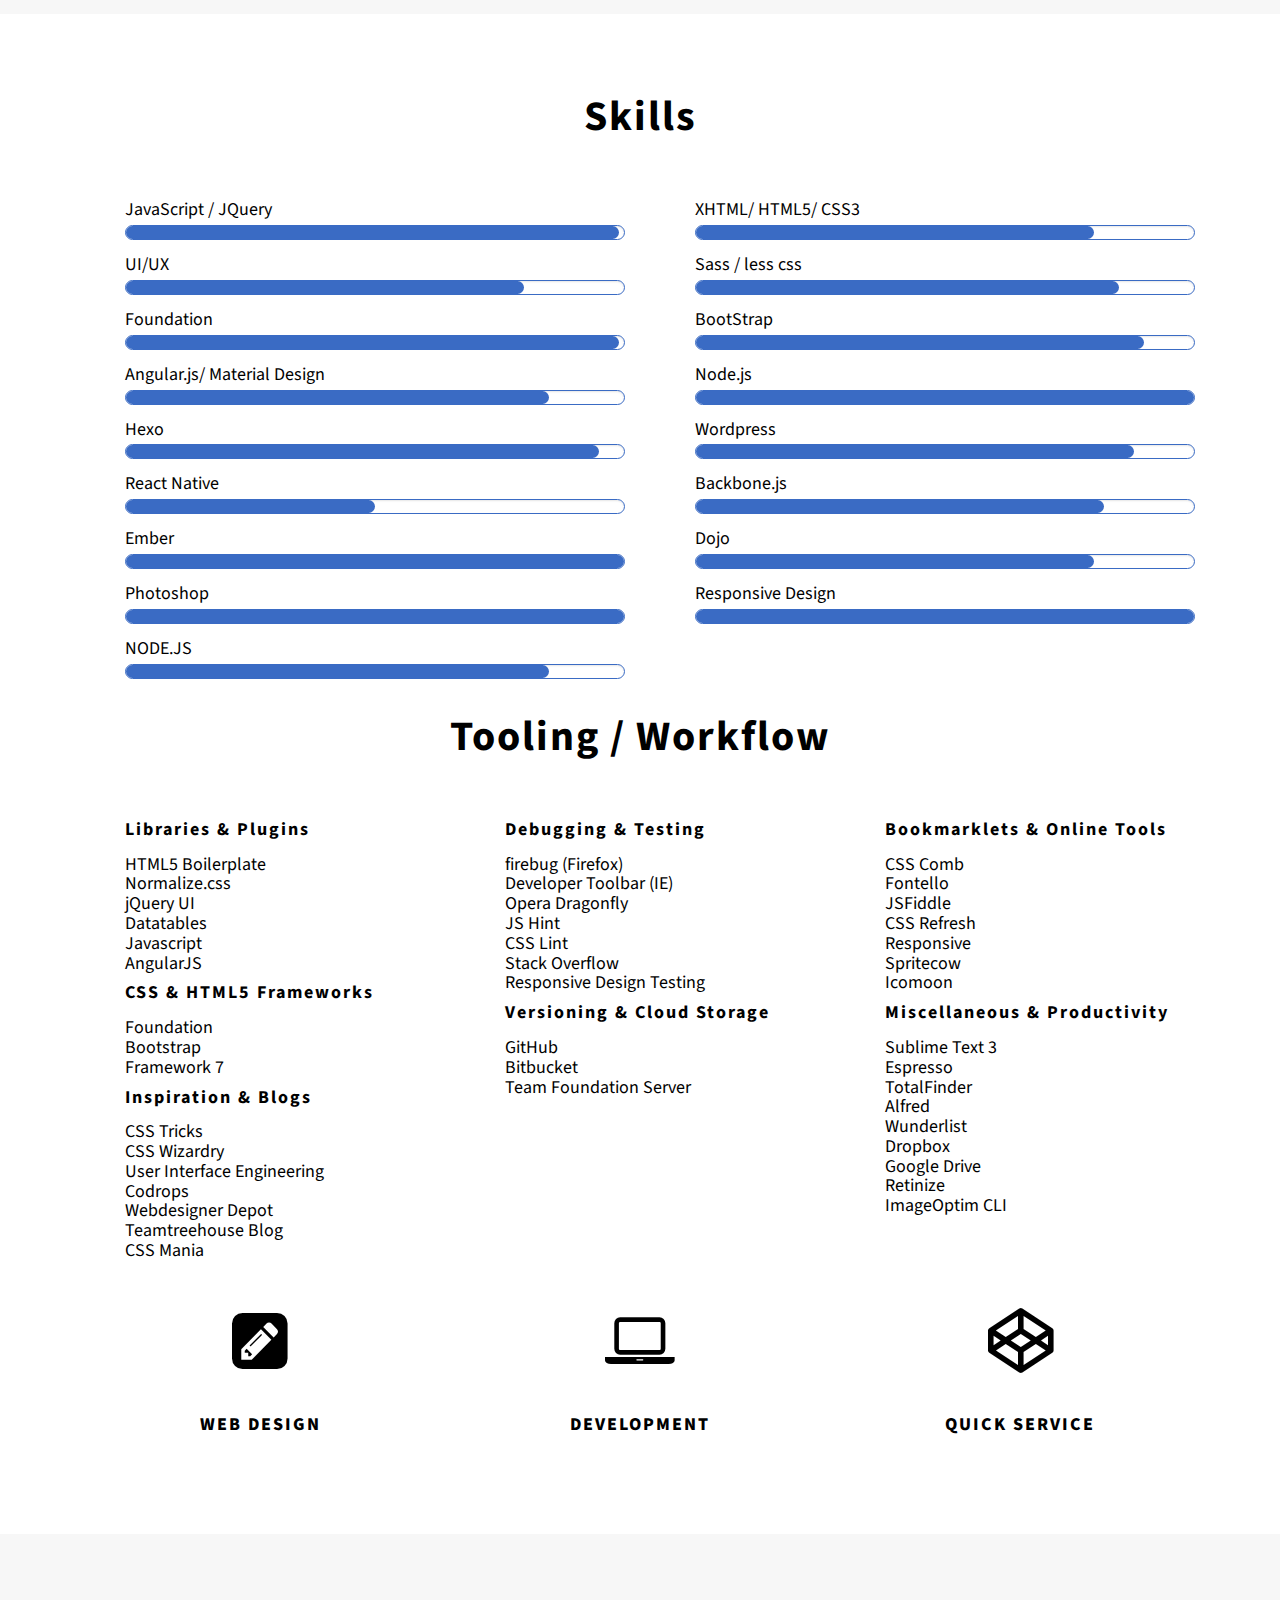
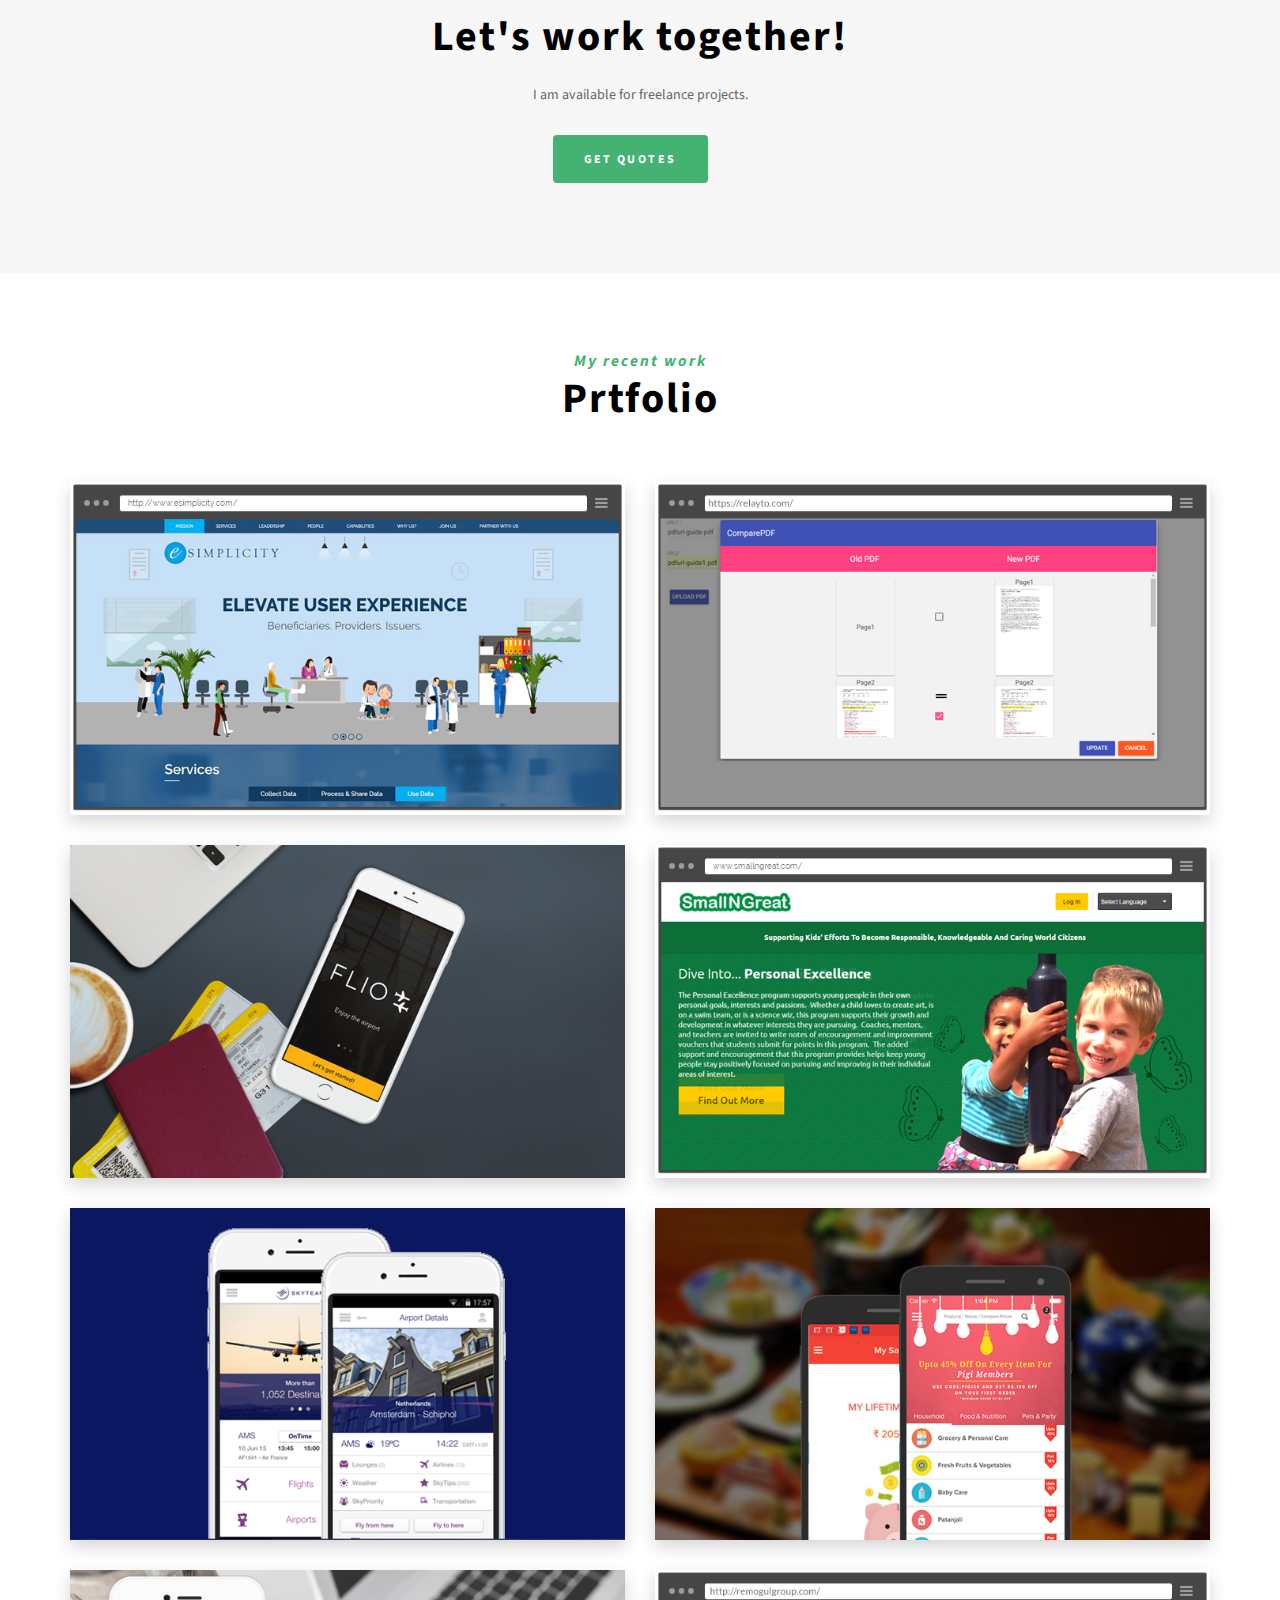
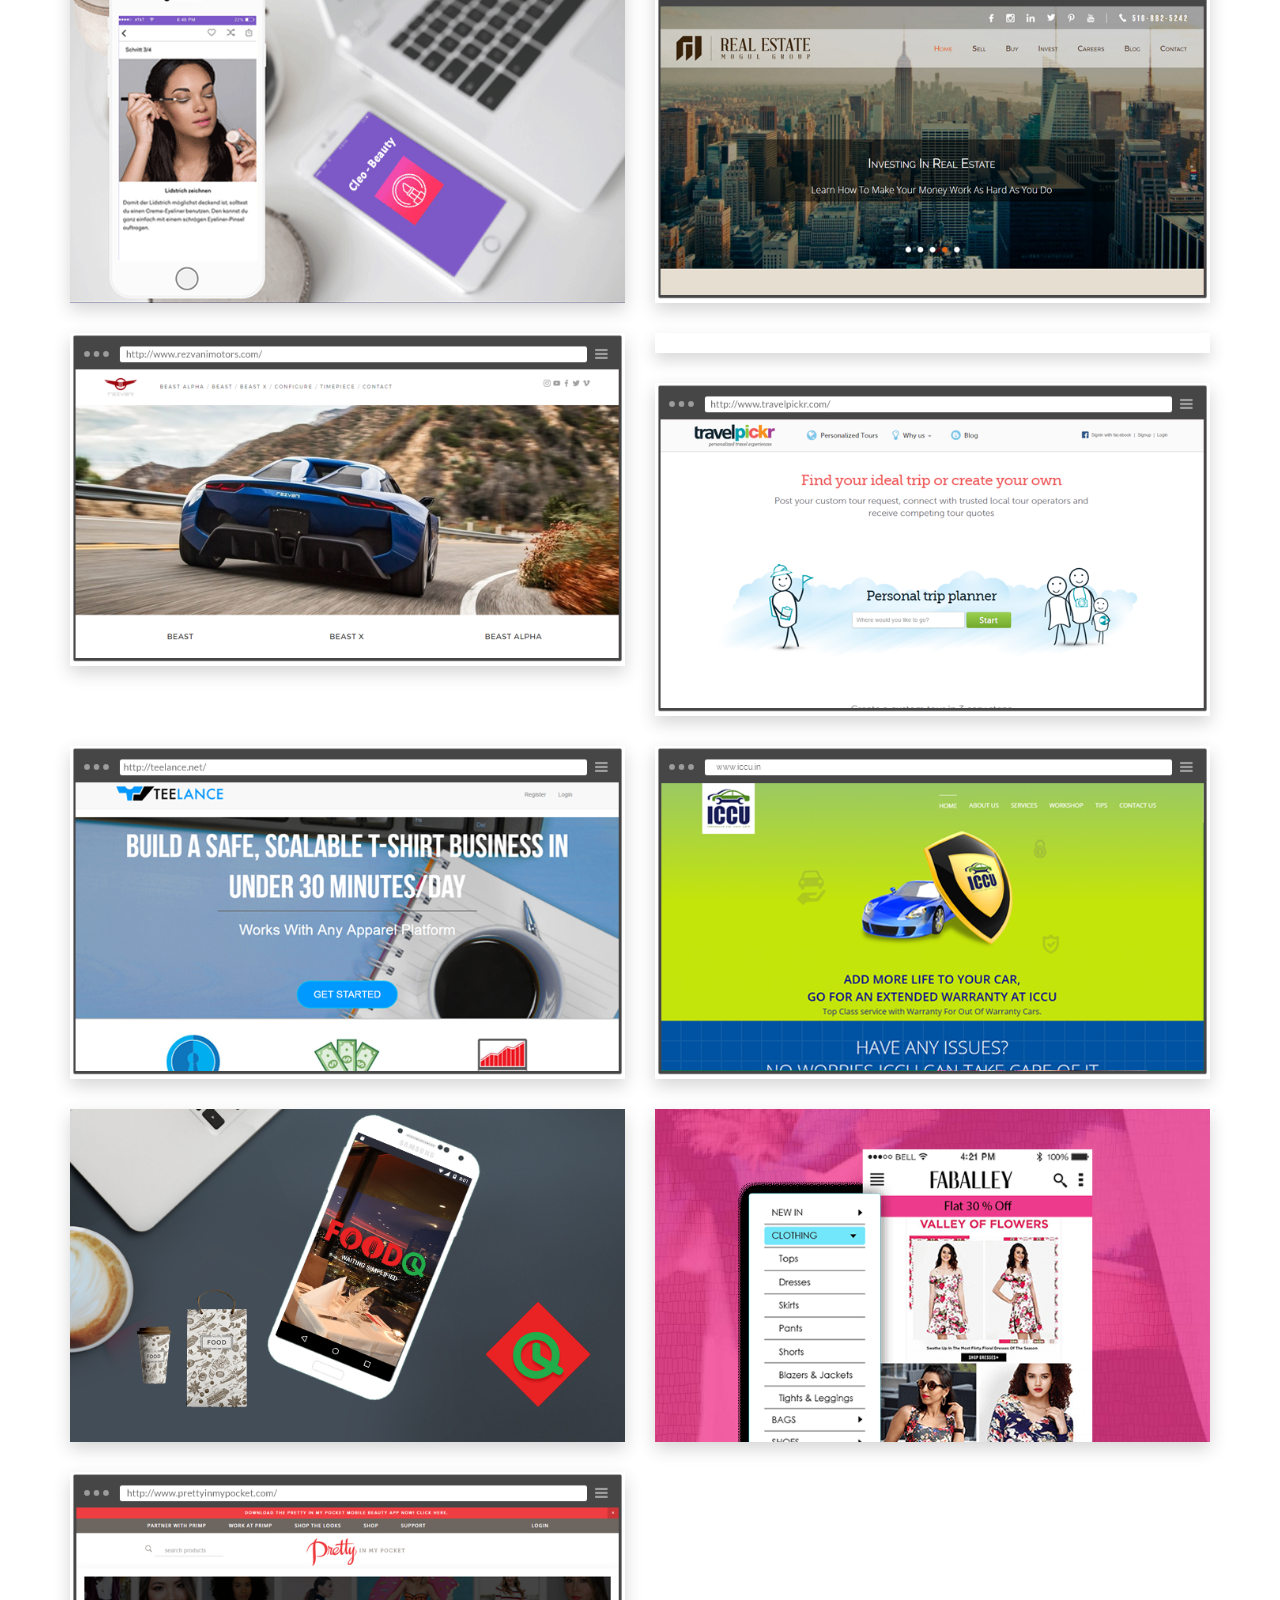
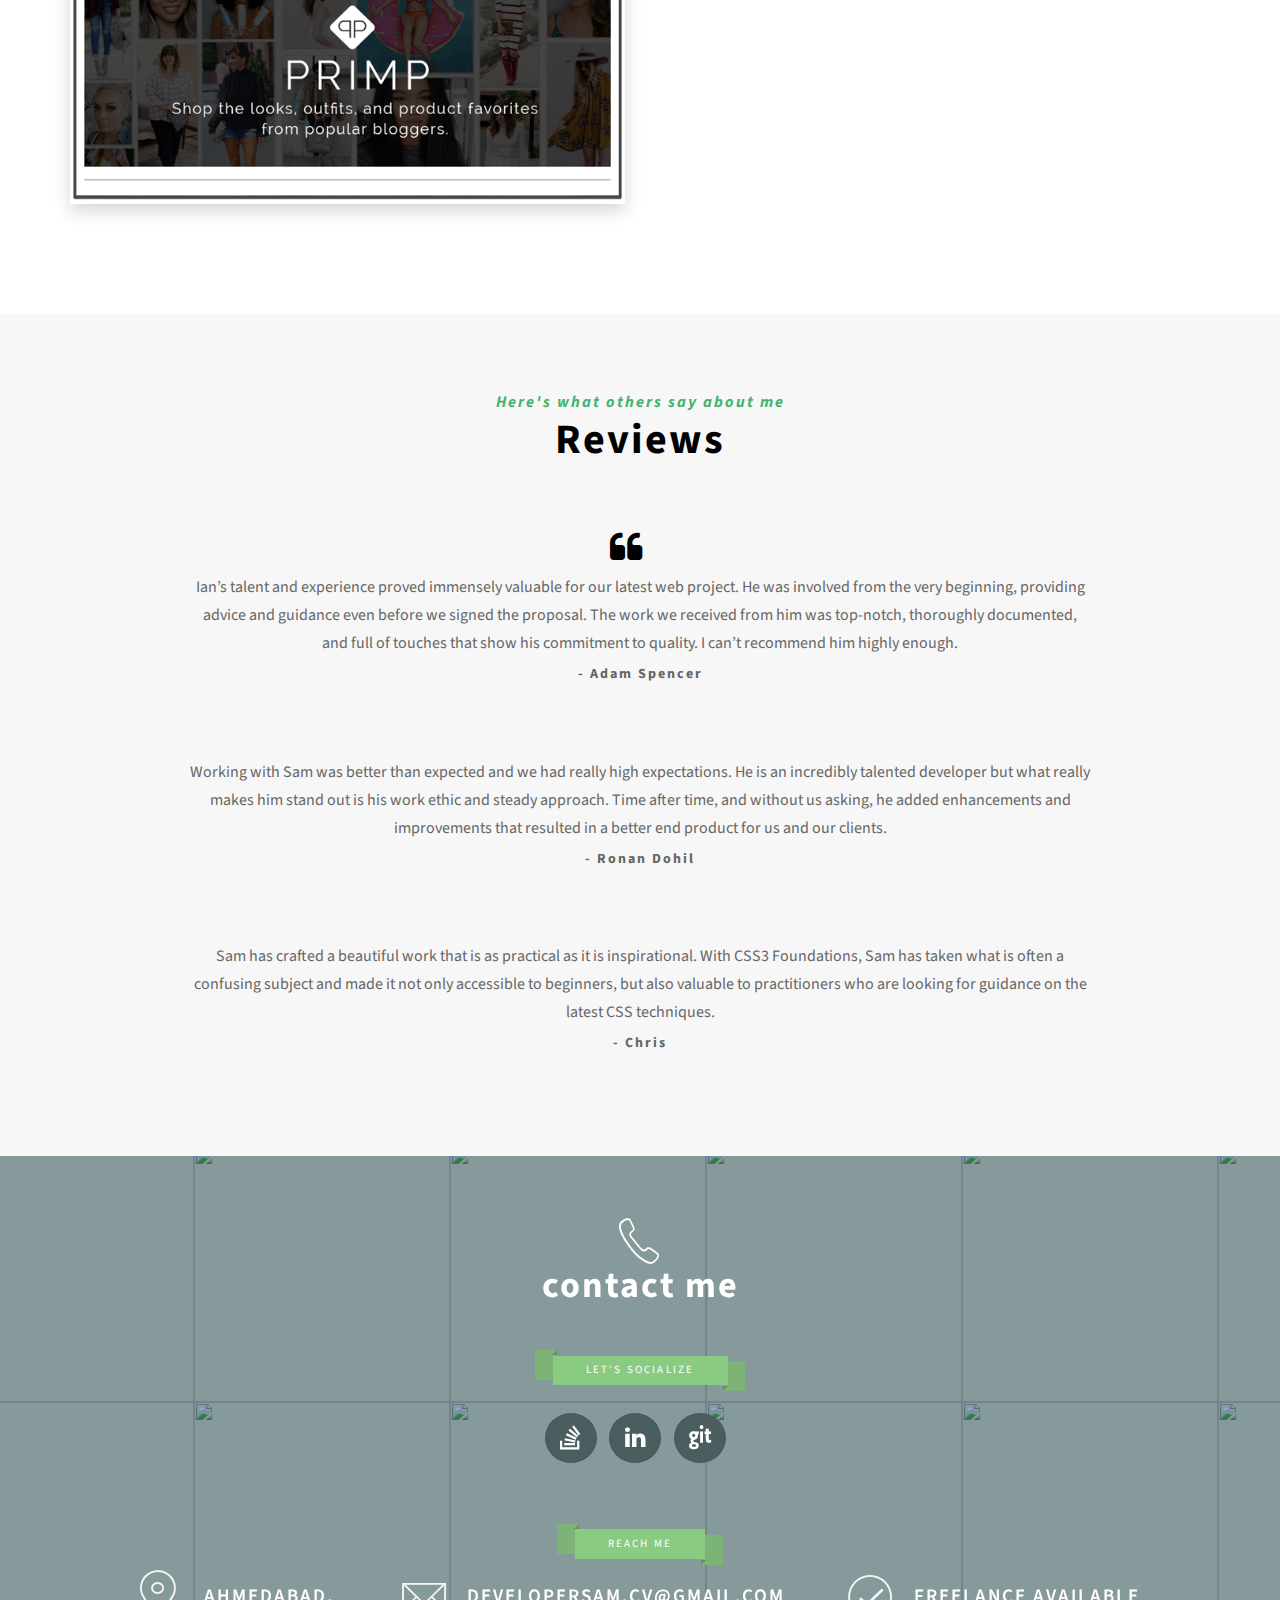
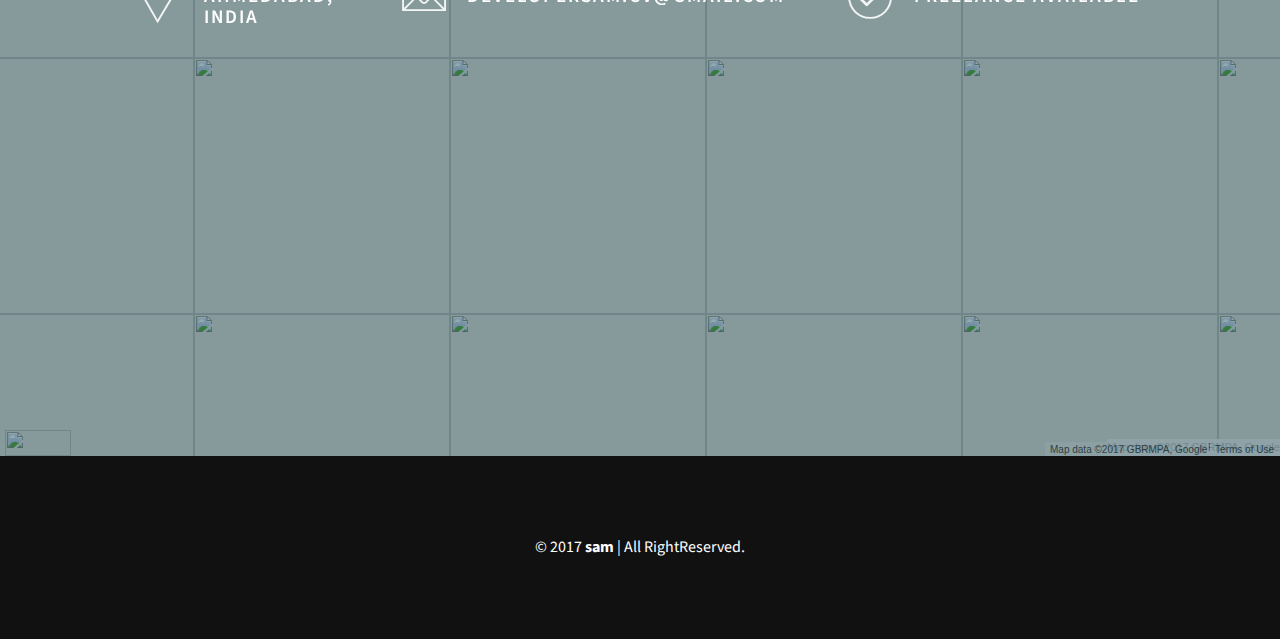
==== commit 596ed1cd: "Update index.html" ====
--- a/index.html
+++ b/index.html
@@ -133,7 +133,7 @@
                         <div class="social-icon theme-color">
                             <!--=== author social icons ===-->
                             <a href="http://stackoverflow.com/users/7493295/sam" target="_blank"><i class="fa fa-stack-overflow"></i></a>
-                            <a href="https://www.linkedin.com/in/sam-kumbhar-21a4a2137" target="_blank"><i class="fa fa-linkedin"></i></a>
+                            <a href="https://www.linkedin.com/in/sam-kumar-21a4a2137/" target="_blank"><i class="fa fa-linkedin"></i></a>
                             <a href="https://github.com/frontend-git" target="_blank"><i class="fa fa-git"></i></a>
 
                         </div>
@@ -209,7 +209,7 @@
                                 </div>
                             </li>
                             <li>
-                                <h3>React Netive </h3>
+                                <h3>React Native </h3>
                                 <div class="progress">
                                     <div class="percentage" style="width:50%;"></div>
                                 </div>
@@ -854,7 +854,7 @@
                     <li><a href="https://stackoverflow.com/users/7493295/sam" target="_blank"><i class="fa fa-stack-overflow"></i></a>
                     </li>
                     <li>
-                        <a href="https://www.linkedin.com/in/sam-kumbhar-21a4a2137" target="_blank">
+                        <a href="https://www.linkedin.com/in/sam-kumar-21a4a2137/" target="_blank">
                             <i class="fa fa-linkedin"></i>
                         </a>
                     </li>
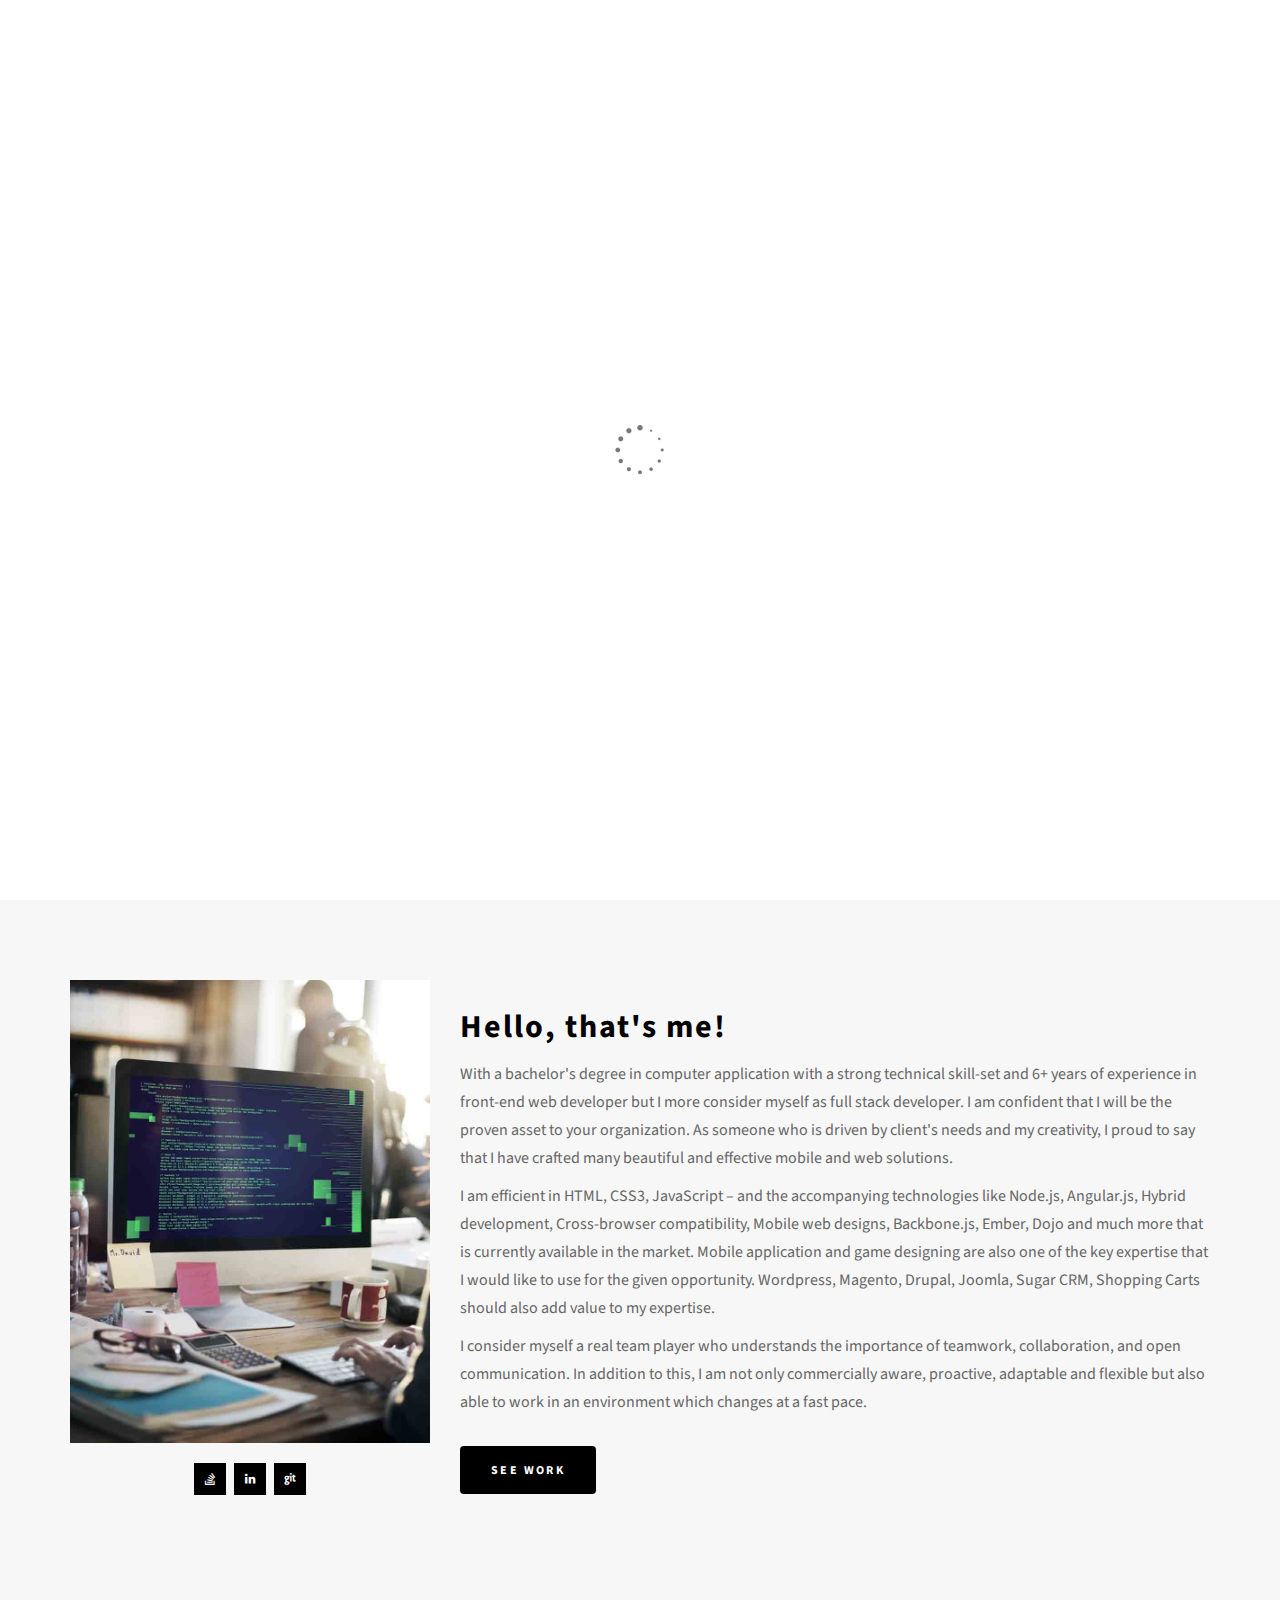
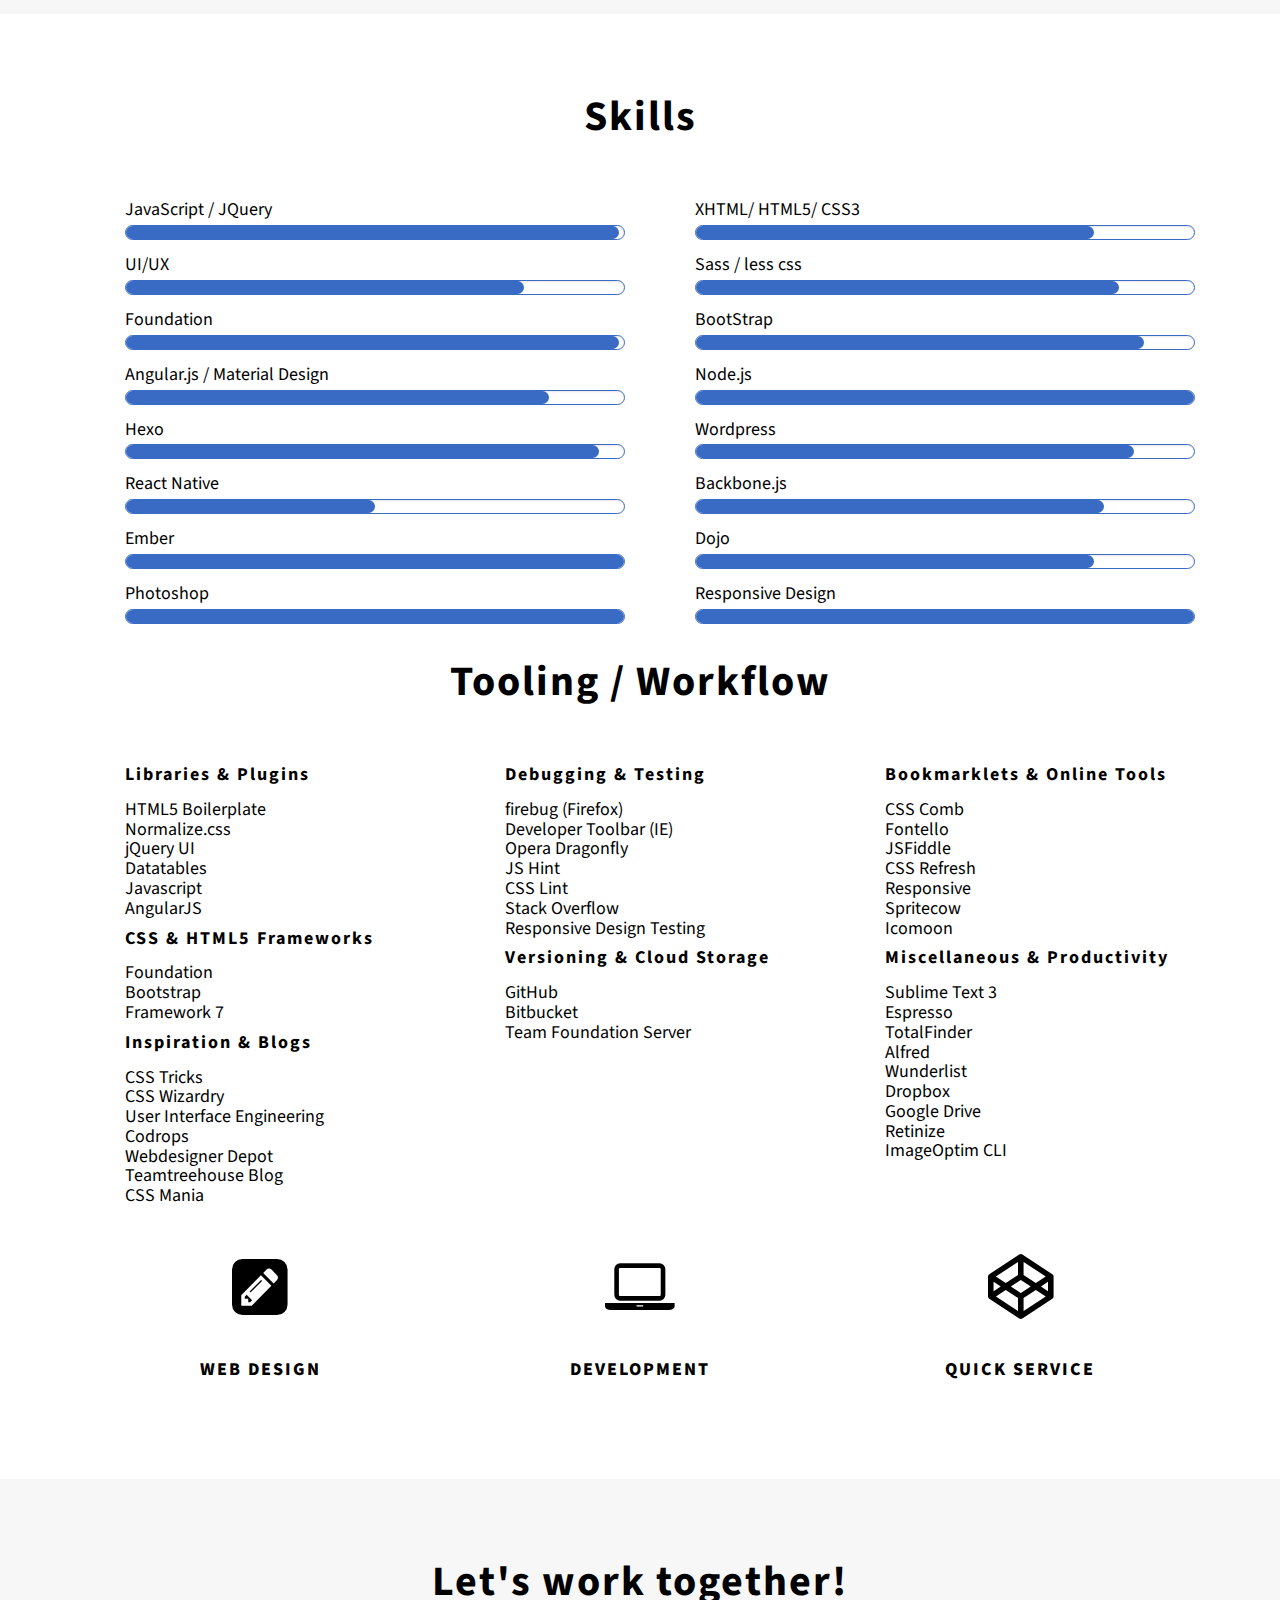
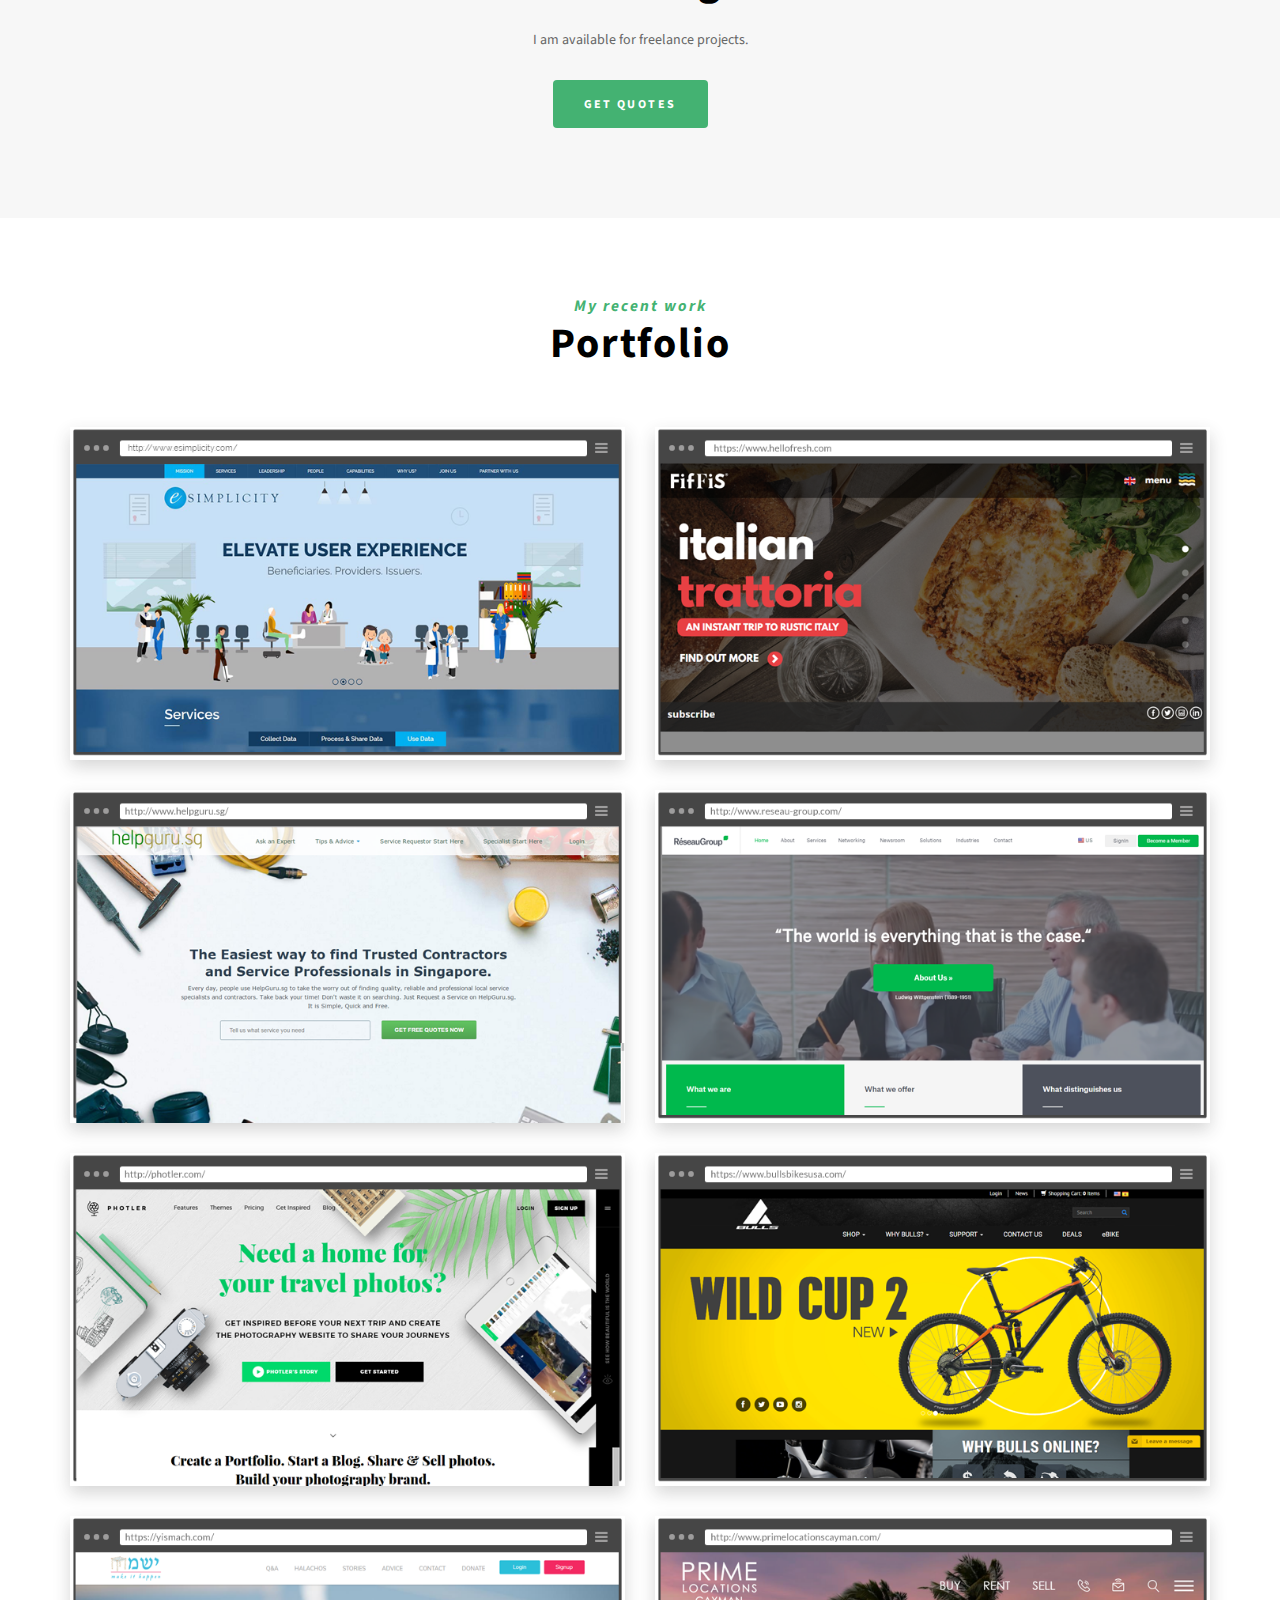
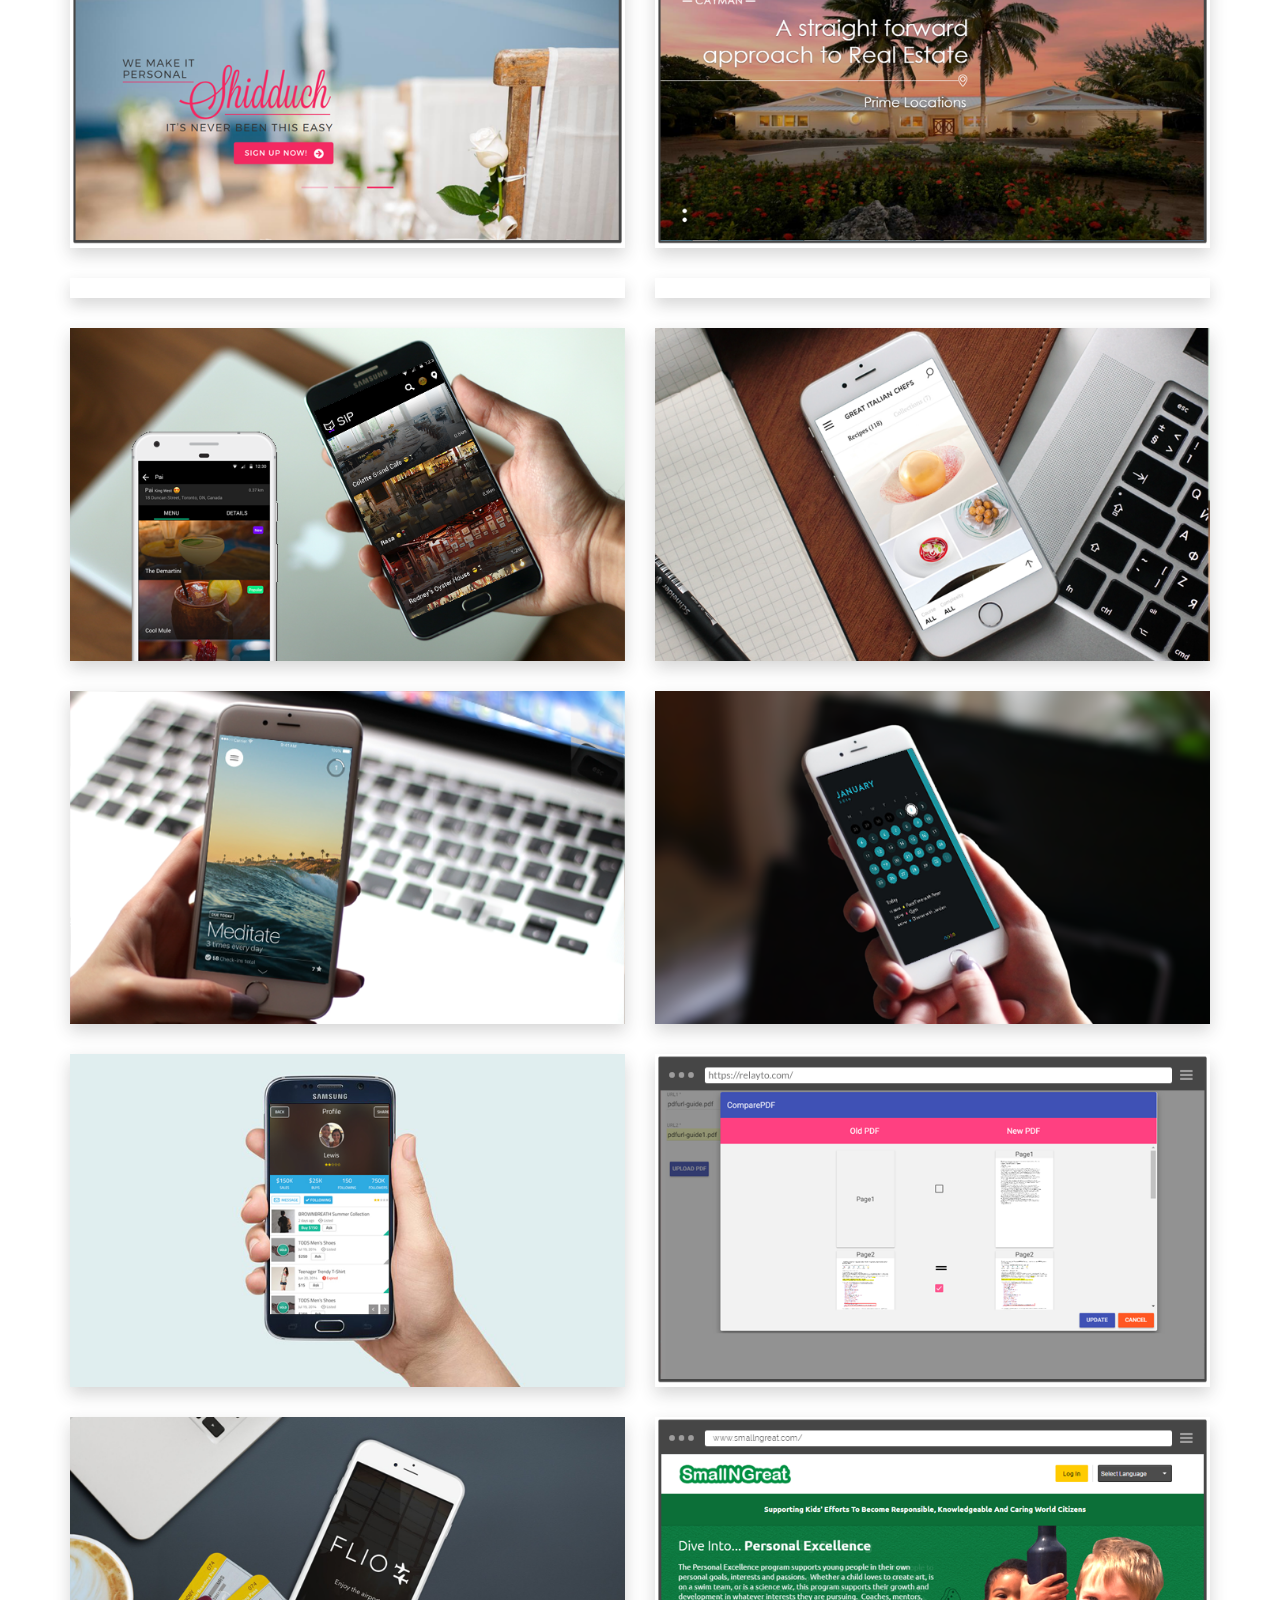
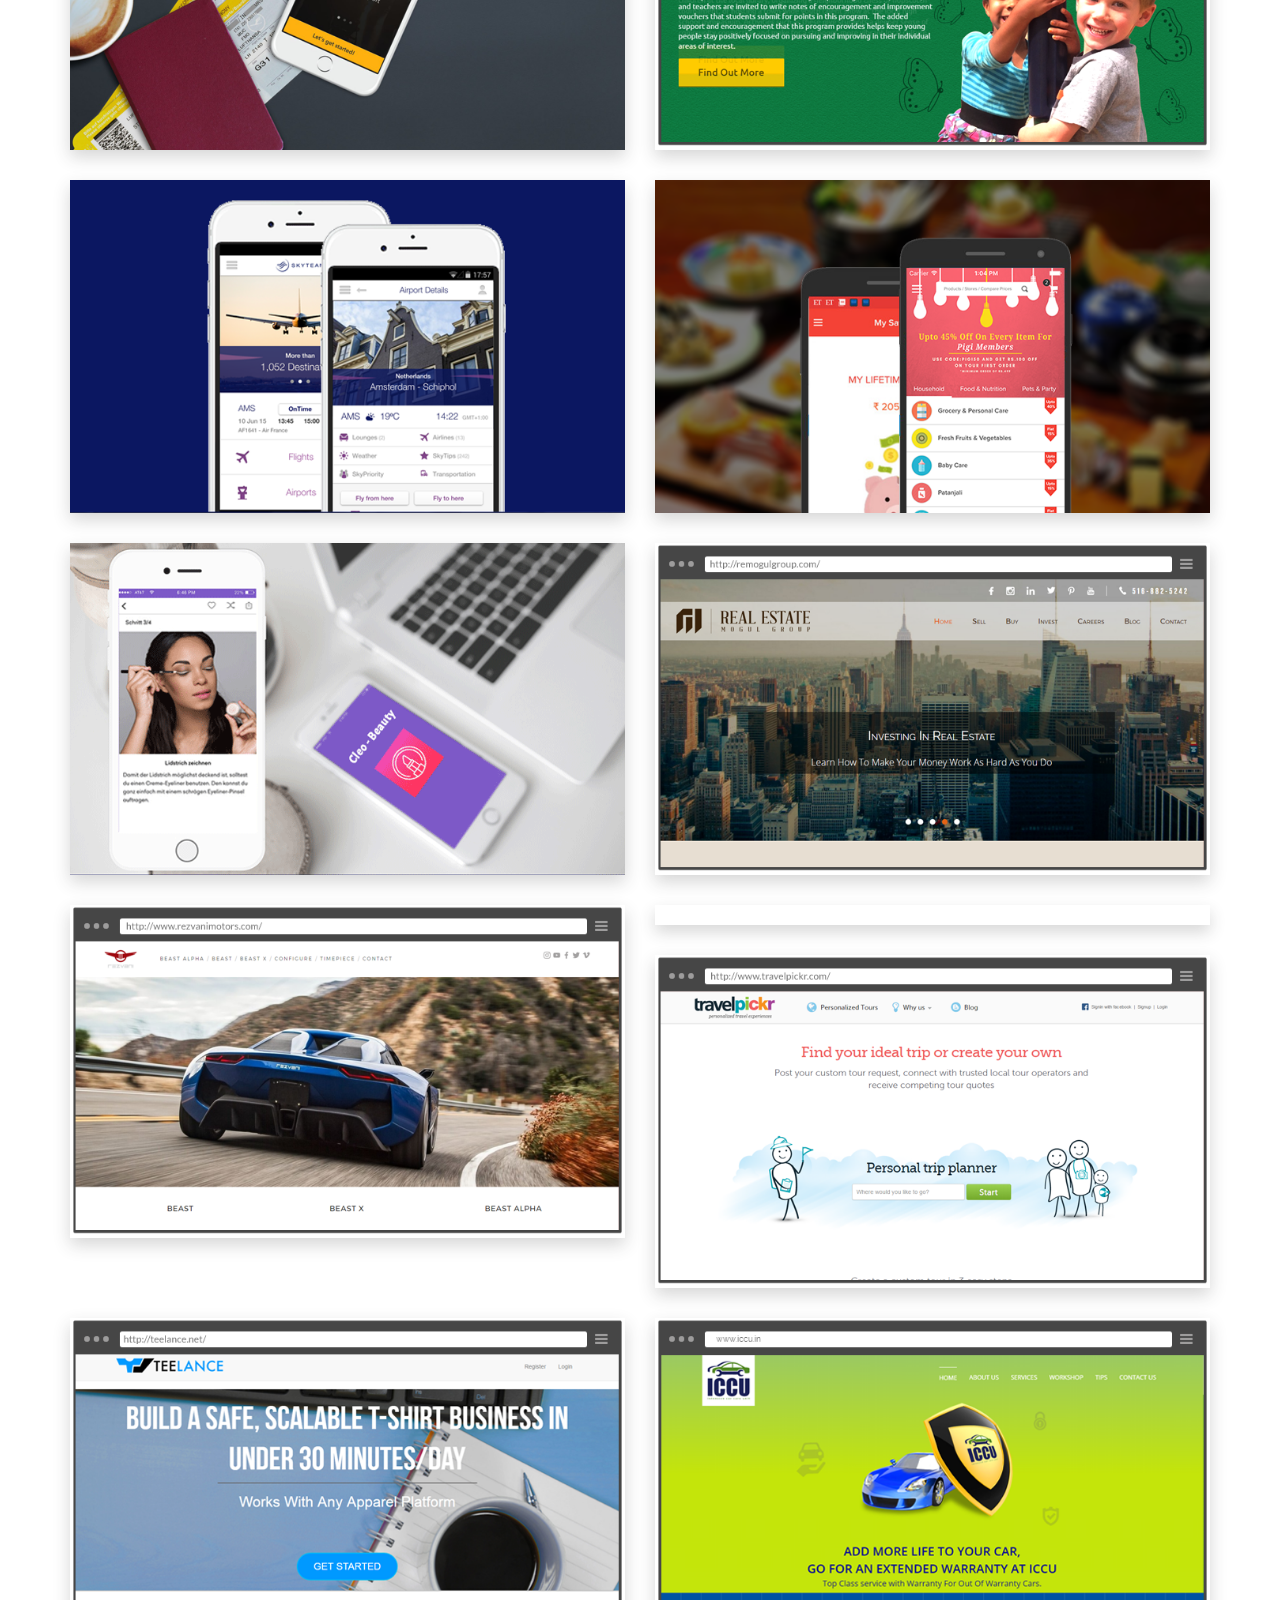
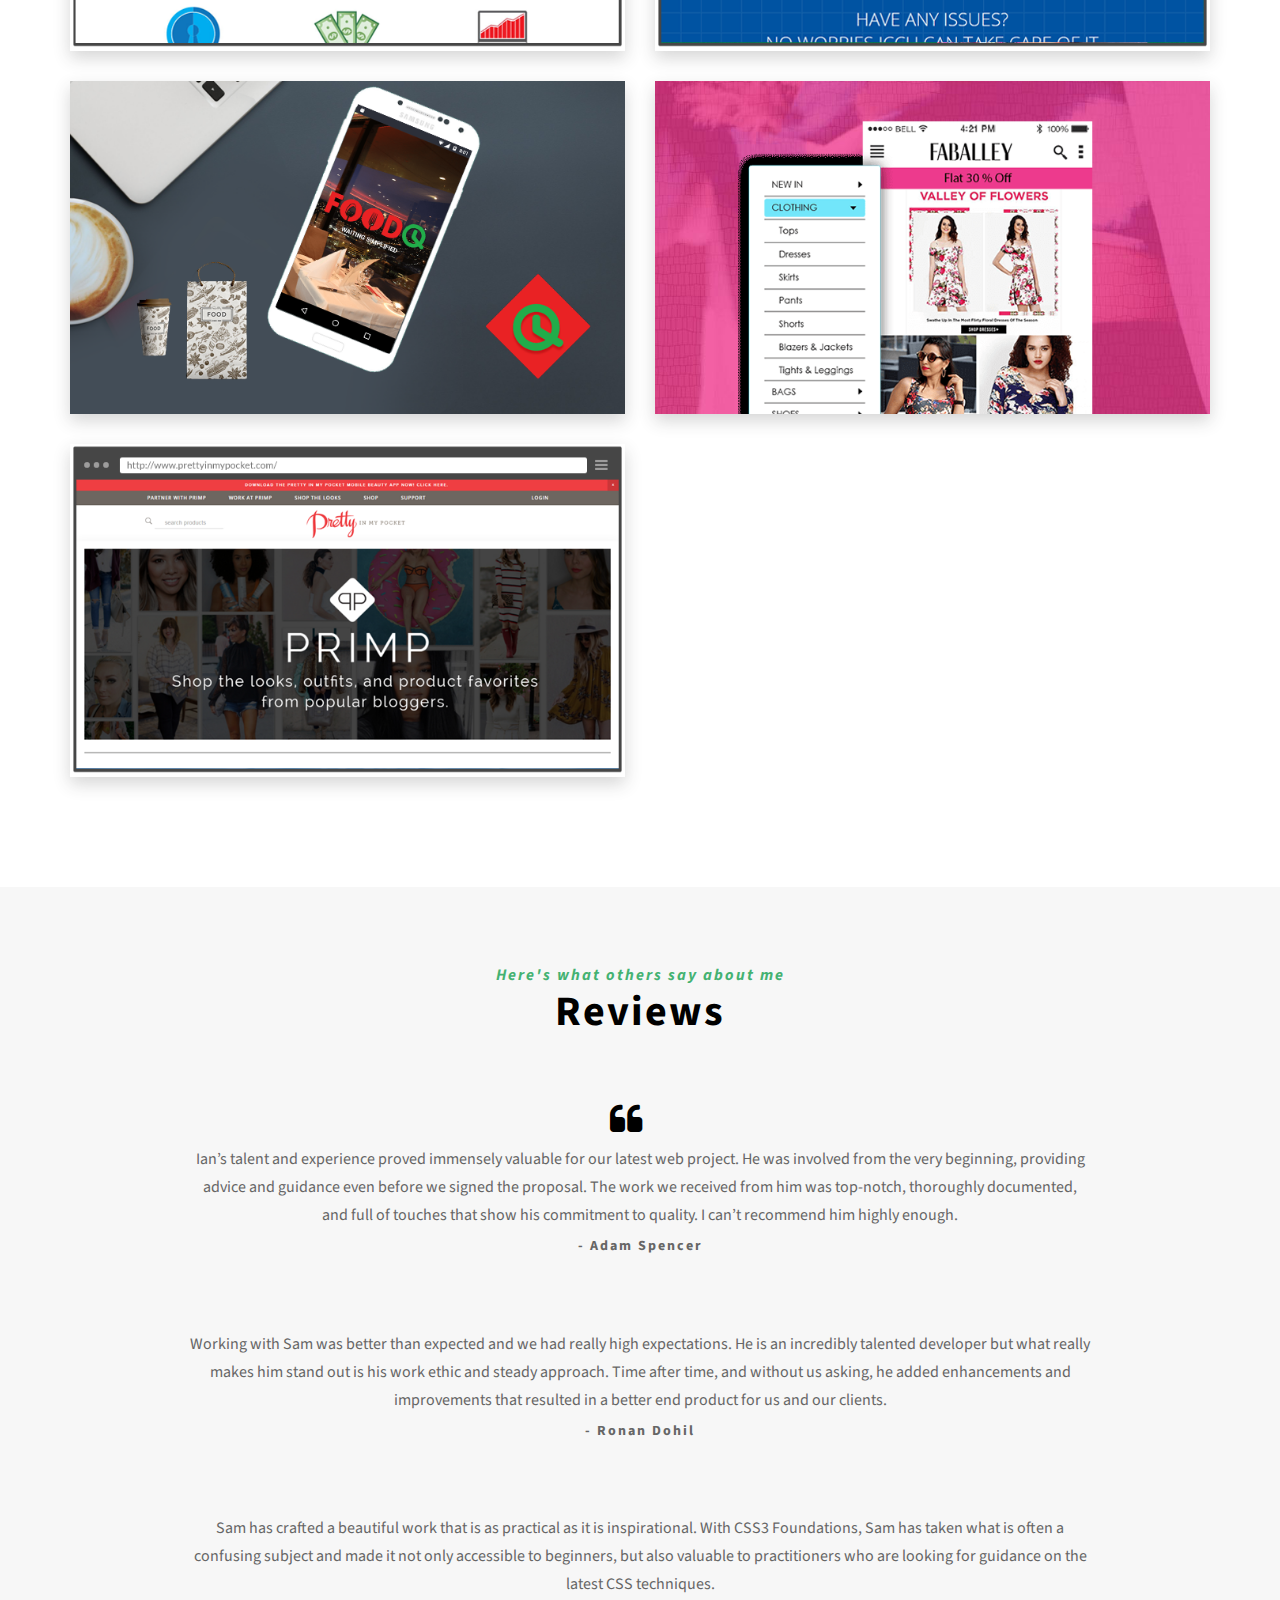
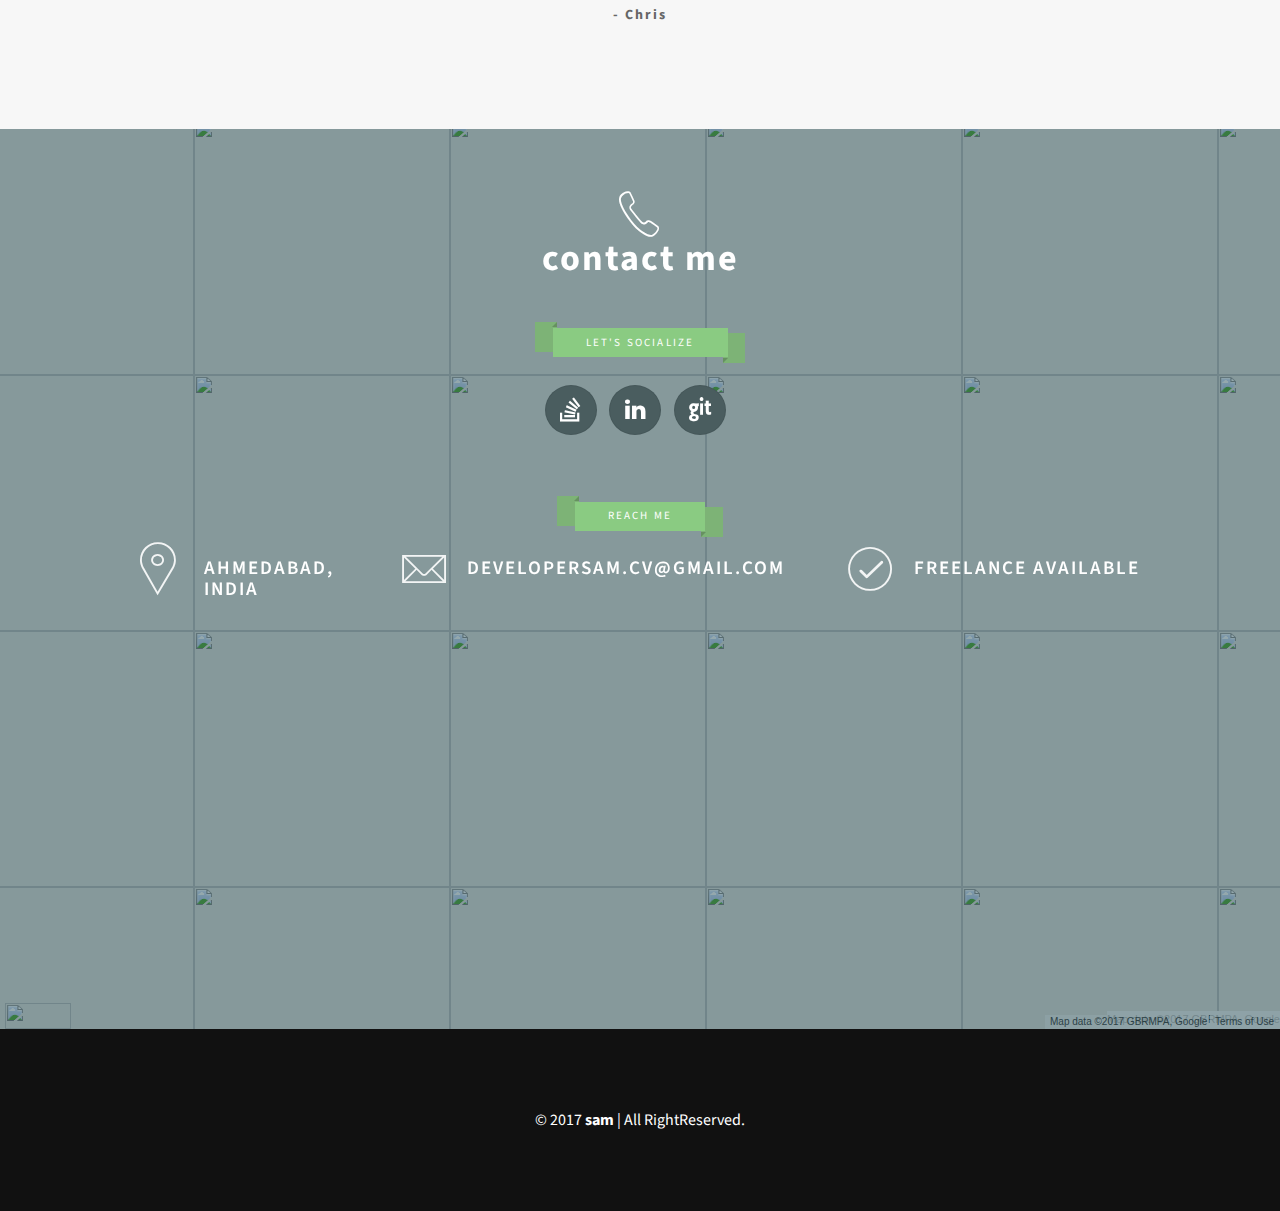
==== commit a5a15f43: "Update" ====
--- a/index.html
+++ b/index.html
@@ -196,7 +196,7 @@
                                 </div>
                             </li>
                             <li>
-                                <h3>Angular.js/ Material Design  </h3>
+                                <h3>Angular.js / Material Design  </h3>
                                 <div class="progress">
                                     <div class="percentage" style="width:85%;"></div>
                                 </div>
@@ -227,14 +227,6 @@
                                     <div class="percentage" style="width:100%;"></div>
                                 </div>
                             </li>
-
-                              <li>
-                                <h3>NODE.JS   </h3>
-                                <div class="progress">
-                                    <div class="percentage" style="width:85%;"></div>
-                                </div>
-                            </li>
-
 
                         </ul>
                     </div>
@@ -486,7 +478,7 @@
             <div class="row">
                 <div class="col-md-12">
                     <div class="section-title">
-                        <h2><span class="theme-color">My recent work</span> Prtfolio</h2>
+                        <h2><span class="theme-color">My recent work</span> Portfolio</h2>
                     </div>
                 </div>
             </div>
@@ -501,13 +493,242 @@
                                     <div class="hover-content">
                                         <i class="fa fa-link"></i>
                                         <h6> esimplicity</h6>
-										 <p style="font-size:16px; color:#fff;" > Wordpress, CSS, HTML, Javascript   </p>  
-                                    </div>
-                                </div>
-                            </div>
-                        </div>
-                    </a>
-            </div>
+			 <p style="font-size:16px; color:#fff;" > Wordpress, CSS, HTML, Javascript   </p>  
+                                    </div>
+                                </div>
+                            </div>
+                        </div>
+                    </a>
+            </div>
+		    <div class="col-md-6 col-sm-6 single-work wow fadeInUp" data-wow-delay="0.8s">
+                    <a target=_blank href="https://www.fiffis.com/en/">
+                        <img src="images/portfolio/item17.png" alt="">
+                        <div class="itemHover">
+                            <div class="work-table">
+                                <div class="table-cell">
+                                    <div class="hover-content">
+                                        <i class="fa fa-link"></i>
+                                        <h6> Fiffis </h6>
+			 <p style="font-size:16px; color:#fff;" > Responsive , CSS, HTML, Javascript ,Core php   </p>  
+                                    </div>
+                                </div>
+                            </div>
+                        </div>
+                    </a>
+            </div>
+			<div class="col-md-6 col-sm-6 single-work wow fadeInUp" data-wow-delay="0.8s">
+                    <a target=_blank href="http://www.helpguru.sg/">
+                        <img src="images/portfolio/item18.png" alt="">
+                        <div class="itemHover">
+                            <div class="work-table">
+                                <div class="table-cell">
+                                    <div class="hover-content">
+                                        <i class="fa fa-link"></i>
+                                        <h6> Helpguru </h6>
+			 <p style="font-size:16px; color:#fff;" > Angular ,Responsive ,CSS3, Javascript   </p>  
+                                    </div>
+                                </div>
+                            </div>
+                        </div>
+                    </a>
+            </div>
+			
+			<div class="col-md-6 col-sm-6 single-work wow fadeInUp" data-wow-delay="0.8s">
+                    <a target=_blank href="http://www.reseau-group.com/">
+                        <img src="images/portfolio/item19.png" alt="">
+                        <div class="itemHover">
+                            <div class="work-table">
+                                <div class="table-cell">
+                                    <div class="hover-content">
+                                        <i class="fa fa-link"></i>
+                                        <h6> Reseau-group </h6>
+			 <p style="font-size:16px; color:#fff;" > bootstrap, Css3, ui/ux, html5, javascript, php  </p>  
+                                    </div>
+                                </div>
+                            </div>
+                        </div>
+                    </a>
+            </div>
+			
+			<div class="col-md-6 col-sm-6 single-work wow fadeInUp" data-wow-delay="0.8s">
+                    <a target=_blank href="http://photler.com/">
+                        <img src="images/portfolio/item20.png" alt="">
+                        <div class="itemHover">
+                            <div class="work-table">
+                                <div class="table-cell">
+                                    <div class="hover-content">
+                                        <i class="fa fa-link"></i>
+                                        <h6> Photler </h6>
+			  <p style="font-size:16px; color:#fff;" > css3 ,ui/ux  ,html5, javascript   </p>  
+                                    </div>
+                                </div>
+                            </div>
+                        </div>
+                    </a>
+            </div>
+			<div class="col-md-6 col-sm-6 single-work wow fadeInUp" data-wow-delay="0.8s">
+                    <a target=_blank href="https://www.bullsbikesusa.com/">
+                        <img src="images/portfolio/item21.png" alt="">
+                        <div class="itemHover">
+                            <div class="work-table">
+                                <div class="table-cell">
+                                    <div class="hover-content">
+                                        <i class="fa fa-link"></i>
+                                        <h6> Bullsbikesusa </h6>
+			 <p style="font-size:16px; color:#fff;" > Javascript, html5, CSS3, Responsive, Core php    </p>  
+                                    </div>
+                                </div>
+                            </div>
+                        </div>
+                    </a>
+            </div>
+			<div class="col-md-6 col-sm-6 single-work wow fadeInUp" data-wow-delay="0.8s">
+                    <a target=_blank href="https://yismach.com/">
+                        <img src="images/portfolio/item22.png" alt="">
+                        <div class="itemHover">
+                            <div class="work-table">
+                                <div class="table-cell">
+                                    <div class="hover-content">
+                                        <i class="fa fa-link"></i>
+                                        <h6> Yismach </h6>
+			 <p style="font-size:16px; color:#fff;" > Javascript, Html5, CSS3, Responsive    </p>  
+                                    </div>
+                                </div>
+                            </div>
+                        </div>
+                    </a>
+            </div>
+			<div class="col-md-6 col-sm-6 single-work wow fadeInUp" data-wow-delay="0.8s">
+                    <a target=_blank href="http://www.primelocationscayman.com/">
+                        <img src="images/portfolio/item23.png" alt="">
+                        <div class="itemHover">
+                            <div class="work-table">
+                                <div class="table-cell">
+                                    <div class="hover-content">
+                                        <i class="fa fa-link"></i>
+                                        <h6> Primelocationscayman </h6>
+			 <p style="font-size:16px; color:#fff;" > Javascript, html5, CSS3, Responsive, Core php     </p>  
+                                    </div>
+                                </div>
+                            </div>
+                        </div>
+                    </a>
+            </div>
+			<div class="col-md-6 col-sm-6 single-work wow fadeInUp" data-wow-delay="0.8s">
+                    <a target=_blank href="http://walkdtour.com/">
+                        <img src="images/portfolio/item24.png" alt="">
+                        <div class="itemHover">
+                            <div class="work-table">
+                                <div class="table-cell">
+                                    <div class="hover-content">
+                                        <i class="fa fa-link"></i>
+                                        <h6> Walkdtour </h6>
+			 <p style="font-size:16px; color:#fff;" > html5, PHP, CSS3, WooCommerce, WordPress </p>  
+                                    </div>
+                                </div>
+                            </div>
+                        </div>
+                    </a>
+            </div>
+			<div class="col-md-6 col-sm-6 single-work wow fadeInUp" data-wow-delay="0.8s">
+                    <a target=_blank href="http://www.tessarocustom.com/">
+                        <img src="images/portfolio/item25.png" alt="">
+                        <div class="itemHover">
+                            <div class="work-table">
+                                <div class="table-cell">
+                                    <div class="hover-content">
+                                        <i class="fa fa-link"></i>
+                                        <h6> Tessarocustom  </h6>
+			 <p style="font-size:16px; color:#fff;" > Responsive, CSS3, Javascript   </p>  
+                                    </div>
+                                </div>
+                            </div>
+                        </div>
+                    </a>
+            </div>
+			
+			<div class="col-md-6 col-sm-6 single-work wow fadeInUp" data-wow-delay="0.8s">
+                    <a target=_blank href="https://play.google.com/store/apps/details?id=com.app.findyoursip">
+                        <img src="images/portfolio/item26.png" alt="">
+                        <div class="itemHover">
+                            <div class="work-table">
+                                <div class="table-cell">
+                                    <div class="hover-content">
+                                        <i class="fa fa-link"></i>
+                                        <h6> SIP  </h6>
+			 <p style="font-size:16px; color:#fff;" > Ui Design  </p>  
+                                    </div>
+                                </div>
+                            </div>
+                        </div>
+                    </a>
+            </div>
+			
+			<div class="col-md-6 col-sm-6 single-work wow fadeInUp" data-wow-delay="0.8s">
+                    <a target=_blank href="https://itunes.apple.com/us/app/great-italian-chefs-recipes/id1089461452">
+                        <img src="images/portfolio/item27.png" alt="">
+                        <div class="itemHover">
+                            <div class="work-table">
+                                <div class="table-cell">
+                                    <div class="hover-content">
+                                        <i class="fa fa-link"></i>
+                                        <h6> Great Italian Chefs - Recipes  </h6>
+			 <p style="font-size:16px; color:#fff;" > Ui Design   </p>  
+                                    </div>
+                                </div>
+                            </div>
+                        </div>
+                    </a>
+            </div>
+			<div class="col-md-6 col-sm-6 single-work wow fadeInUp" data-wow-delay="0.8s">
+                    <a target=_blank href="https://itunes.apple.com/us/app/today-habit-tracker-for-your/id1055295863">
+                        <img src="images/portfolio/item28.png" alt="">
+                        <div class="itemHover">
+                            <div class="work-table">
+                                <div class="table-cell">
+                                    <div class="hover-content">
+                                        <i class="fa fa-link"></i>
+                                        <h6> Habit tracker for goals & routines  </h6>
+			 <p style="font-size:16px; color:#fff;" > Ui Design   </p>  
+                                    </div>
+                                </div>
+                            </div>
+                        </div>
+                    </a>
+            </div>
+			<div class="col-md-6 col-sm-6 single-work wow fadeInUp" data-wow-delay="0.8s">
+                    <a target=_blank href="https://itunes.apple.com/us/app/moleskine-timepage-calendar/id989178902?mt=8">
+                        <img src="images/portfolio/item29.png" alt="">
+                        <div class="itemHover">
+                            <div class="work-table">
+                                <div class="table-cell">
+                                    <div class="hover-content">
+                                        <i class="fa fa-link"></i>
+                                        <h6> Timepage  </h6>
+			 <p style="font-size:16px; color:#fff;" > Ui Design   </p>  
+                                    </div>
+                                </div>
+                            </div>
+                        </div>
+                    </a>
+            </div>
+			<div class="col-md-6 col-sm-6 single-work wow fadeInUp" data-wow-delay="0.8s">
+                    <a target=_blank href="https://play.google.com/store/apps/details?id=mi.com.sellyhoo">
+                        <img src="images/portfolio/item30.png" alt="">
+                        <div class="itemHover">
+                            <div class="work-table">
+                                <div class="table-cell">
+                                    <div class="hover-content">
+                                        <i class="fa fa-link"></i>
+                                        <h6> Sellyhoo  </h6>
+			 <p style="font-size:16px; color:#fff;" > Ui Design   </p>  
+                                    </div>
+                                </div>
+                            </div>
+                        </div>
+                    </a>
+            </div>
+			
 			<div class="col-md-6 col-sm-6 single-work wow fadeInUp" data-wow-delay="0.8s">
                     <a target=_blank href="https://relayto.com/">
                         <img src="images/portfolio/item16.png" alt="">
@@ -517,7 +738,7 @@
                                     <div class="hover-content">
                                         <i class="fa fa-link"></i>
                                         <h6> Relayto </h6>
-										 <p style="font-size:16px; color:#fff;" > Angularjs, Pdfjs, JavaScript, Angular Material Design      </p>  
+			 <p style="font-size:16px; color:#fff;" > Angularjs, Pdfjs, JavaScript, Angular Material Design      </p>  
                                     </div>
                                 </div>
                             </div>
@@ -533,7 +754,7 @@
                                     <div class="hover-content">
                                         <i class="fa fa-link"></i>
                                         <h6>AIRPORT BY FLIO</h6>
-										<p style="font-size:16px; color:#fff;" > UI Design   </p>  
+			<p style="font-size:16px; color:#fff;" > UI Design   </p>  
                                     </div>
                                 </div>
                             </div>
@@ -549,7 +770,7 @@
                                     <div class="hover-content">
                                         <i class="fa fa-link"></i>
                                         <h6>smallngreat</h6>
-										<p style="font-size:16px; color:#fff;" > Responsive HTML, Javascript   </p>
+			<p style="font-size:16px; color:#fff;" > Responsive, HTML, Javascript   </p>
                                     </div>
                                 </div>
                             </div>
@@ -565,7 +786,7 @@
                                     <div class="hover-content">
                                         <i class="fa fa-link"></i>
                                         <h6>SKYTEAM</h6>
-										<p style="font-size:16px; color:#fff;" >  UI Design   </p>  
+				<p style="font-size:16px; color:#fff;" >  UI Design   </p>  
                                     </div>
                                 </div>
                             </div>
@@ -581,7 +802,7 @@
                                     <div class="hover-content">
                                         <i class="fa fa-link"></i>
                                         <h6>PIGI WHOLESALE</h6>
-										<p style="font-size:16px; color:#fff;" >  UI Design   </p>  
+				<p style="font-size:16px; color:#fff;" >  UI Design   </p>  
                                     </div>
                                 </div>
                             </div>
@@ -597,7 +818,7 @@
                                     <div class="hover-content">
                                         <i class="fa fa-link"></i>
                                         <h6>CLEO</h6>
-										<p style="font-size:16px; color:#fff;" >  UI Design   </p>  
+			<p style="font-size:16px; color:#fff;" >  UI Design   </p>  
                                     </div>
                                 </div>
                             </div>
@@ -613,7 +834,7 @@
                                     <div class="hover-content">
                                         <i class="fa fa-link"></i>
                                         <h6>Remogulgroup</h6>
-										<p style="font-size:16px; color:#fff;" > Wordpress, Responsive HTML, Javascript    </p> 
+	<p style="font-size:16px; color:#fff;" > Wordpress, Responsive, HTML, Javascript    </p> 
                                     </div>
                                 </div>
                             </div>
@@ -630,7 +851,7 @@
                                     <div class="hover-content">
                                         <i class="fa fa-link"></i>
                                         <h6>Rezvanimotors</h6>
-										<p style="font-size:16px; color:#fff;" > Angular, Responsive HTML, Javascript    </p> 
+			<p style="font-size:16px; color:#fff;" > Angular, Responsive, HTML, Javascript    </p> 
                                     </div>
                                 </div>
                             </div>
@@ -646,7 +867,7 @@
                                     <div class="hover-content">
                                         <i class="fa fa-link"></i>
                                         <h6>125fortime</h6>
-										<p style="font-size:16px; color:#fff;" >  HTML,CSS,Angular.js, node.js,Express.JS	   </p> 
+		<p style="font-size:16px; color:#fff;" >  HTML, CSS, Angular.js, node.js, Express.JS	   </p> 
                                     </div>
                                 </div>
                             </div>
@@ -662,7 +883,7 @@
                                     <div class="hover-content">
                                         <i class="fa fa-link"></i>
                                         <h6>Travelpickr</h6>
-										<p style="font-size:16px; color:#fff;" > BootStrap, Responsive, Javascript    </p> 
+		<p style="font-size:16px; color:#fff;" > BootStrap, Responsive, Javascript    </p> 
                                     </div>
                                 </div>
                             </div>
@@ -679,7 +900,7 @@
                                     <div class="hover-content">
                                         <i class="fa fa-link"></i>
                                         <h6>Teelance</h6>
-										<p style="font-size:16px; color:#fff;" > BootStrap, Javascript, HTML5 ,     </p> 
+		<p style="font-size:16px; color:#fff;" > BootStrap, Javascript, HTML5   </p> 
                                     </div>
                                 </div>
                             </div>
@@ -697,7 +918,7 @@
                                     <div class="hover-content">
                                         <i class="fa fa-link"></i>
                                         <h6>iccu.in</h6>
-										<p style="font-size:16px; color:#fff;" > HTML,CSS,AdobePhotoshop,Dreamweaver,JavaScript    </p> 
+		<p style="font-size:16px; color:#fff;" > HTML, CSS, AdobePhotoshop, Dreamweaver, JavaScript    </p> 
                                     </div>
                                 </div>
                             </div>
@@ -716,7 +937,7 @@
                                     <div class="hover-content">
                                         <i class="fa fa-link"></i>
                                         <h6>foodq</h6>
-										<p style="font-size:16px; color:#fff;" >  UI Design   </p>  
+	<p style="font-size:16px; color:#fff;" >  UI Design   </p>  
                                     </div>
                                 </div>
                             </div>
@@ -733,7 +954,7 @@
                                     <div class="hover-content">
                                         <i class="fa fa-link"></i>
                                         <h6>Faballey</h6>
-										<p style="font-size:16px; color:#fff;" >  UI Design   </p>  
+	<p style="font-size:16px; color:#fff;" >  UI Design   </p>  
                                     </div>
                                 </div>
                             </div>
@@ -750,7 +971,7 @@
                                     <div class="hover-content">
                                         <i class="fa fa-link"></i>
                                         <h6>prettyinmypocket</h6>
-										<p  style="font-size:16px; color:#fff;" >  Responsive, Javascript , Css3, HTML      </p> 
+		<p  style="font-size:16px; color:#fff;" >  Responsive, Javascript , Css3, HTML      </p> 
                                     </div>
                                 </div>
                             </div>
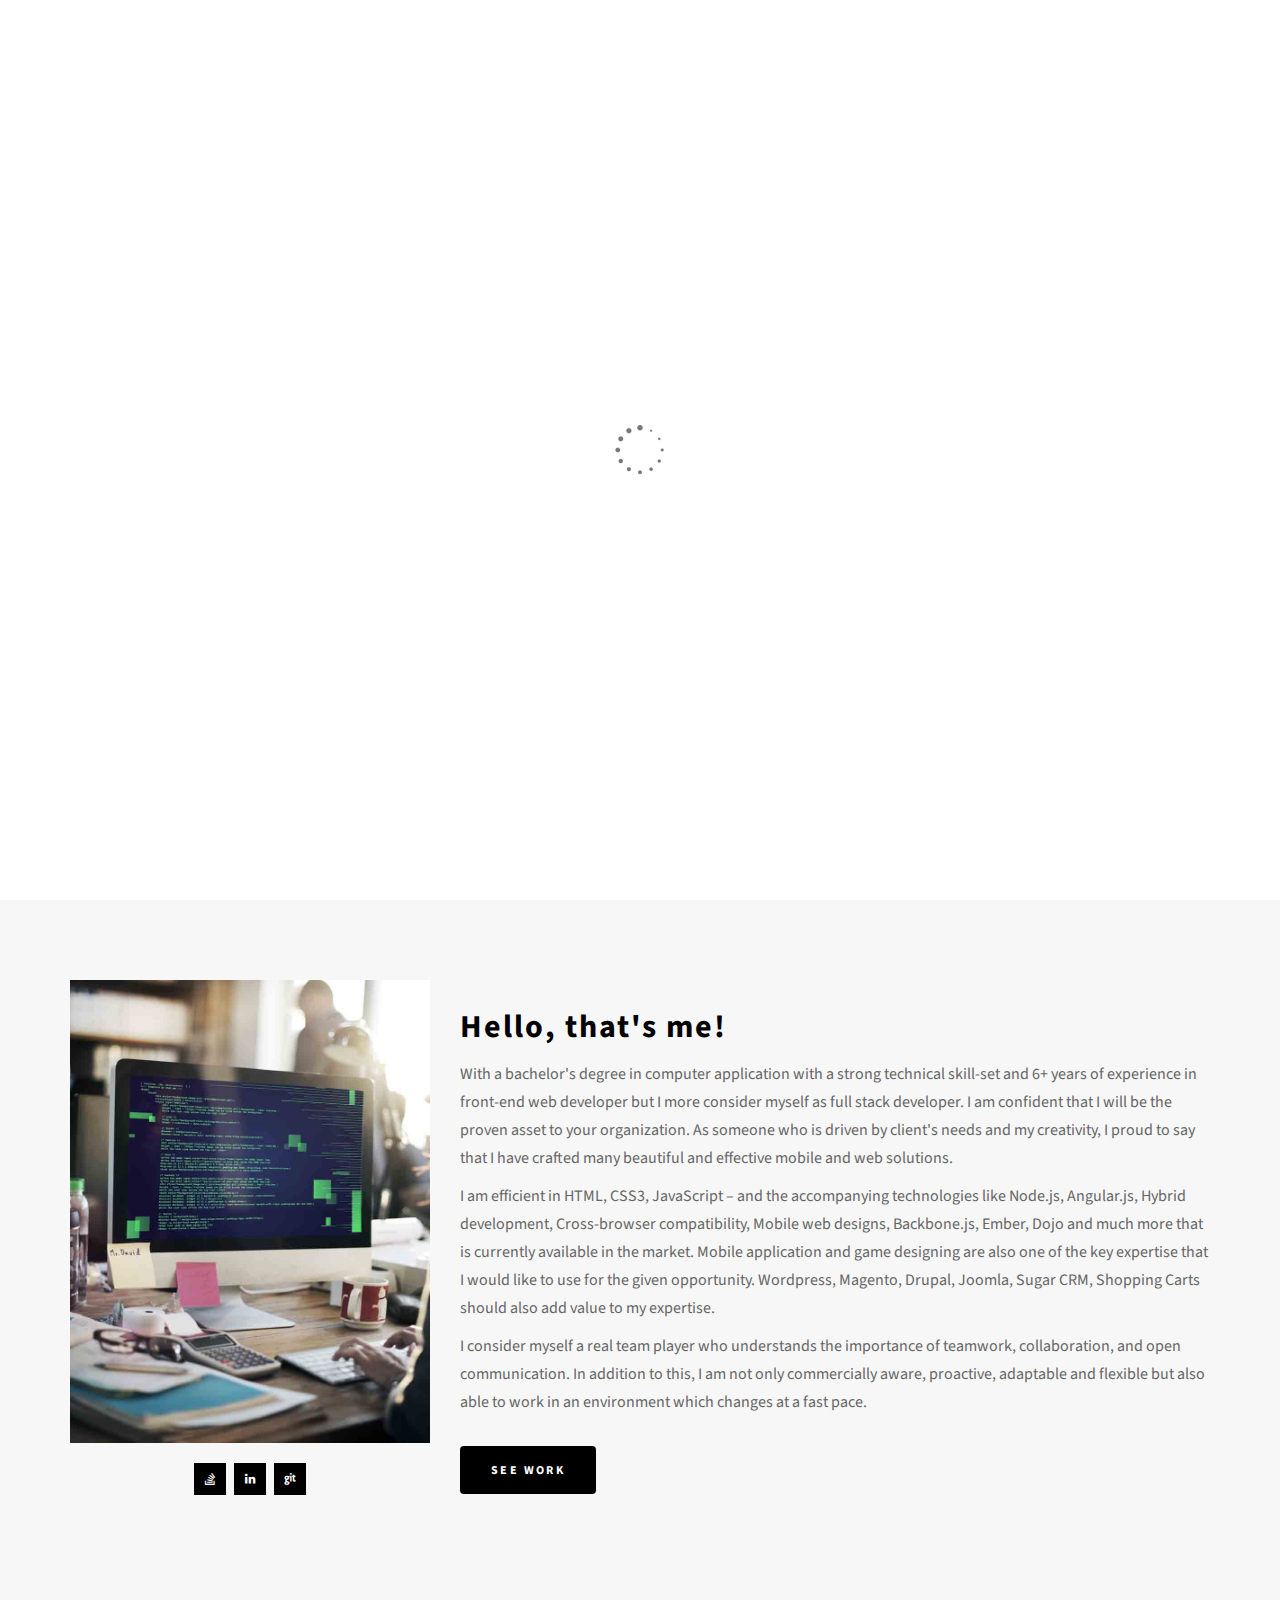
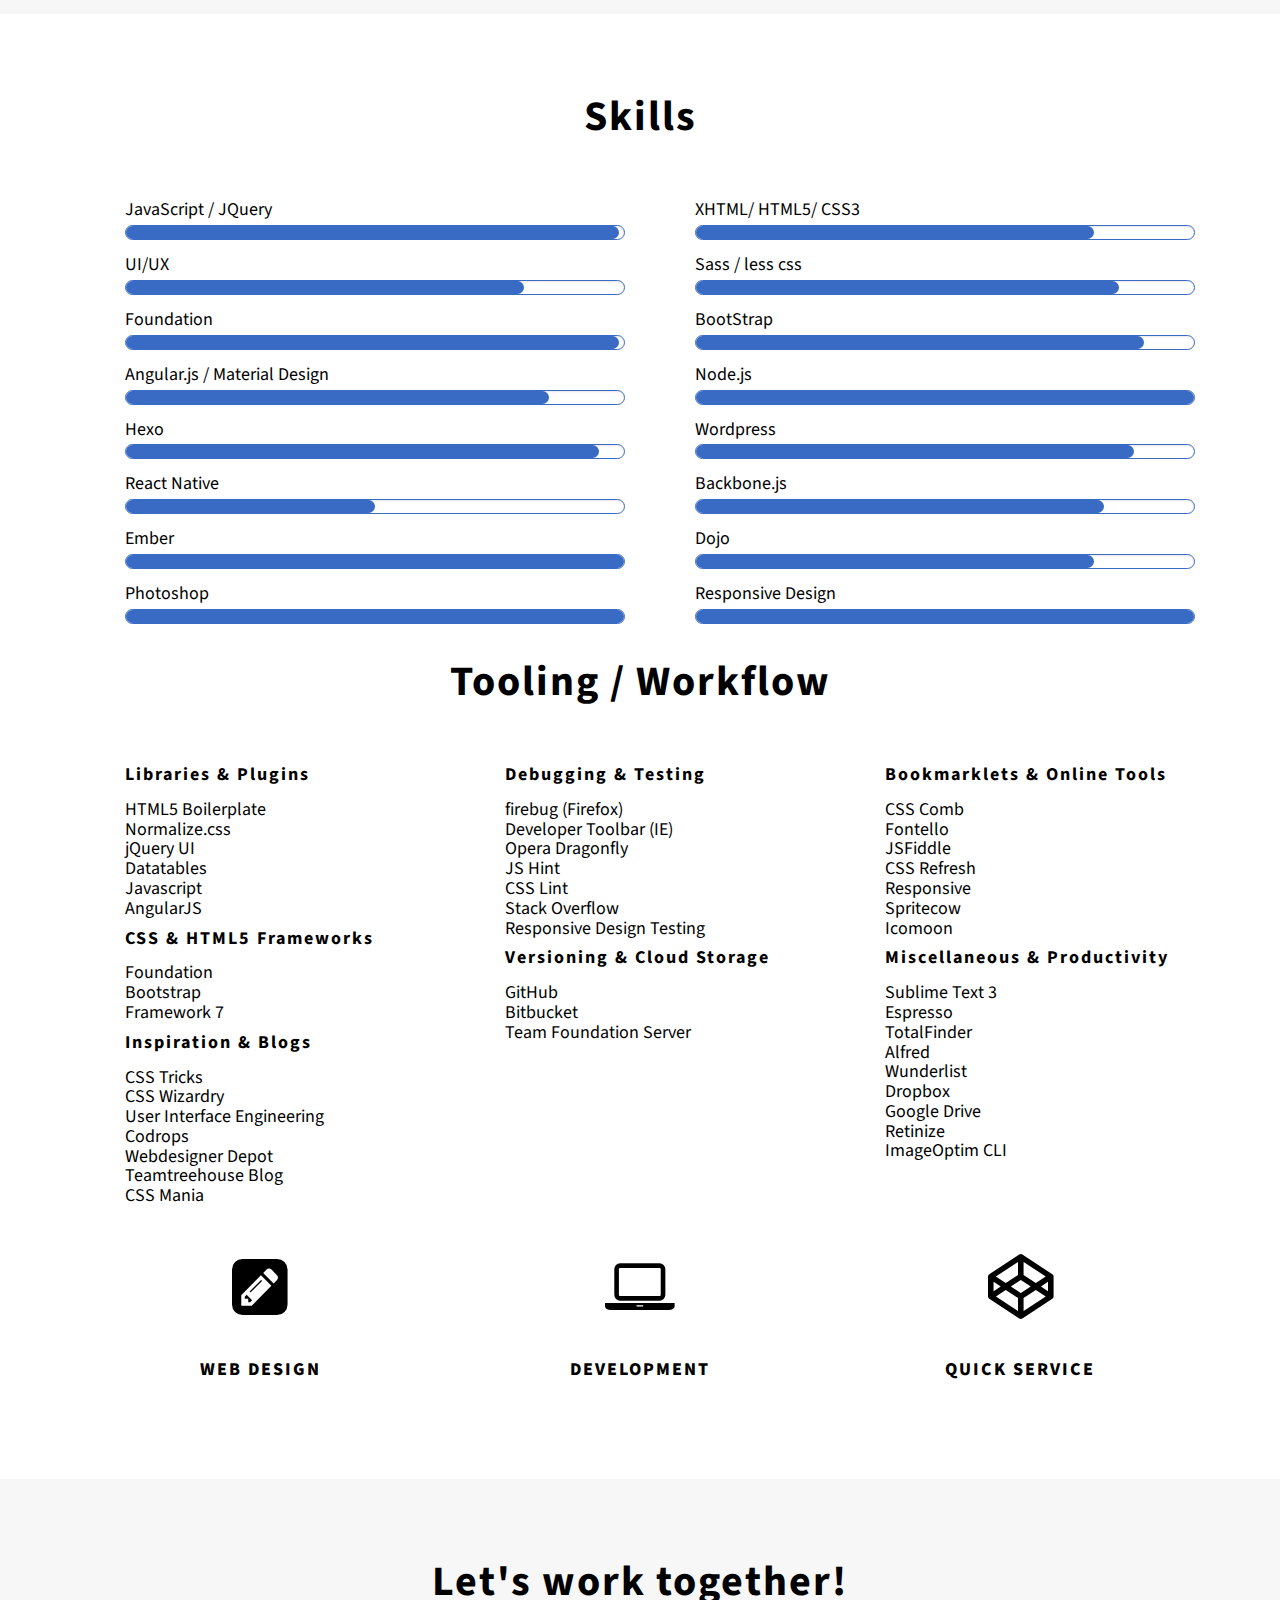
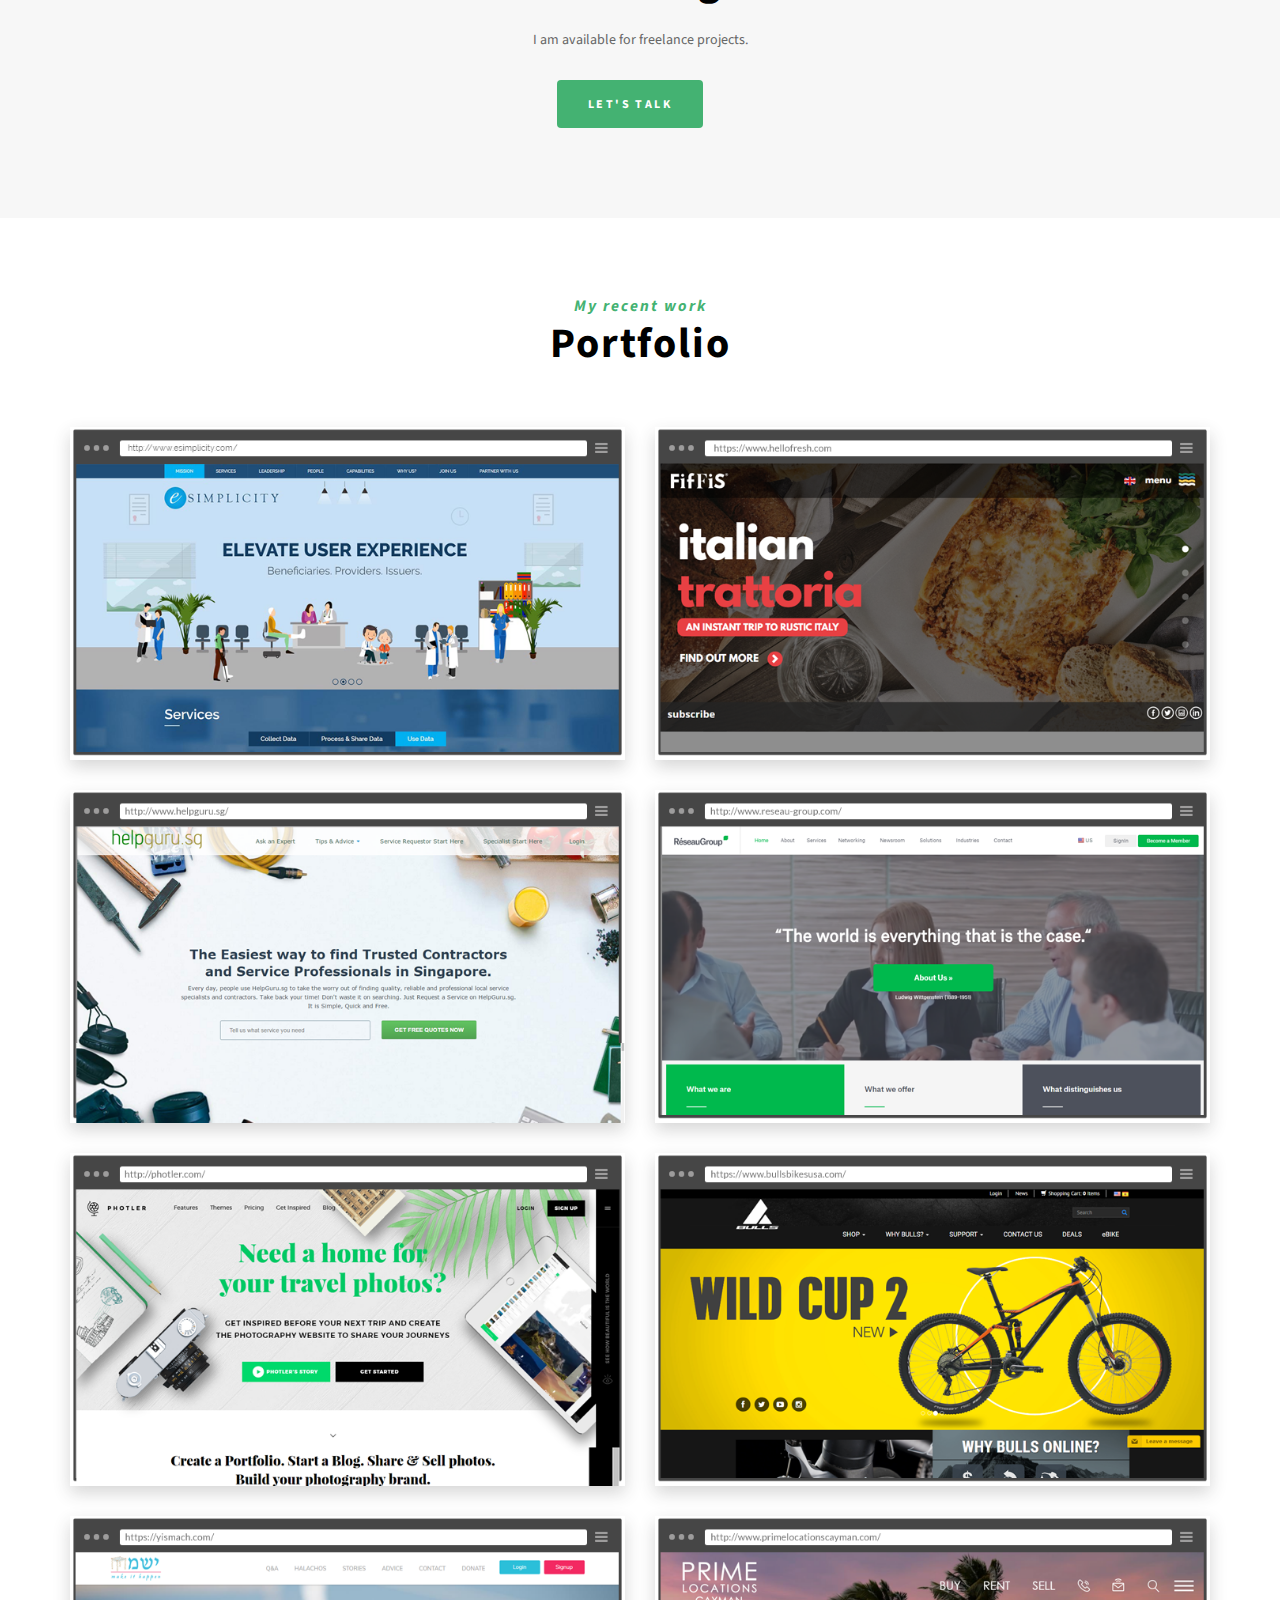
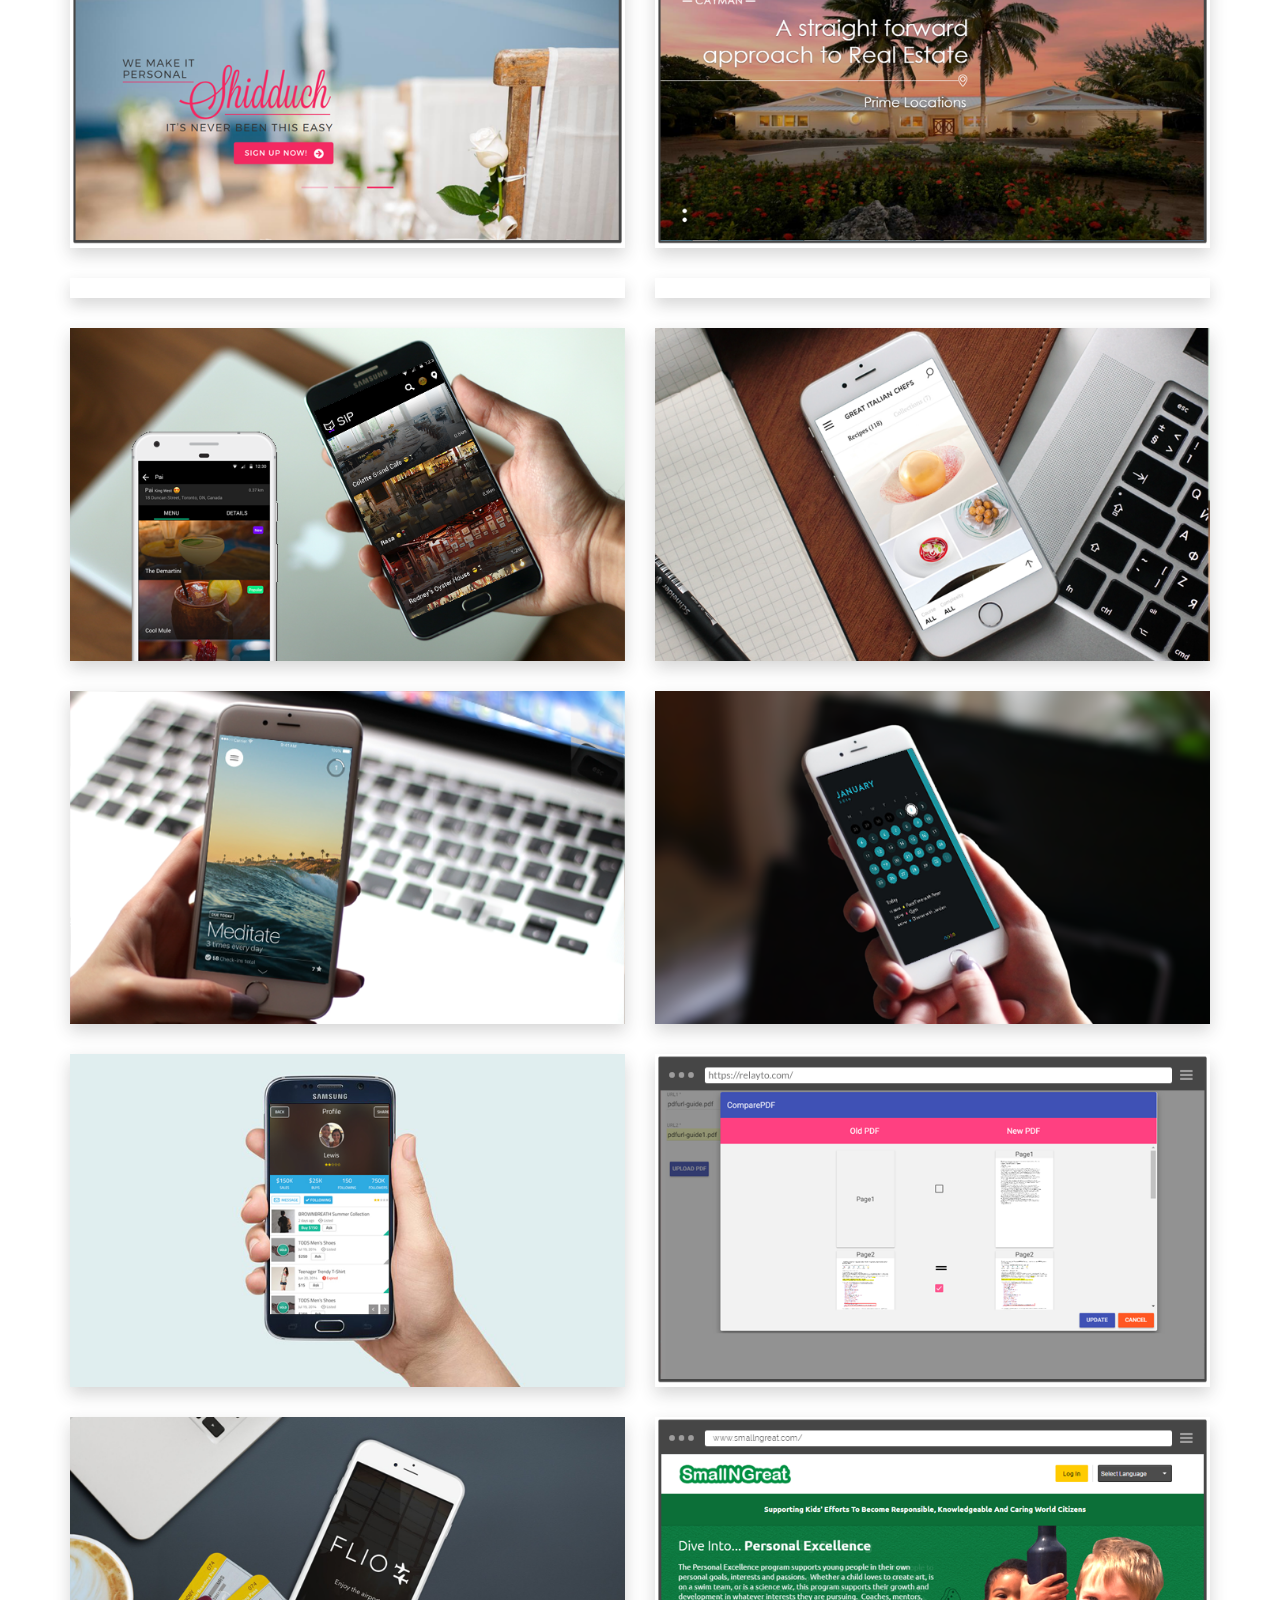
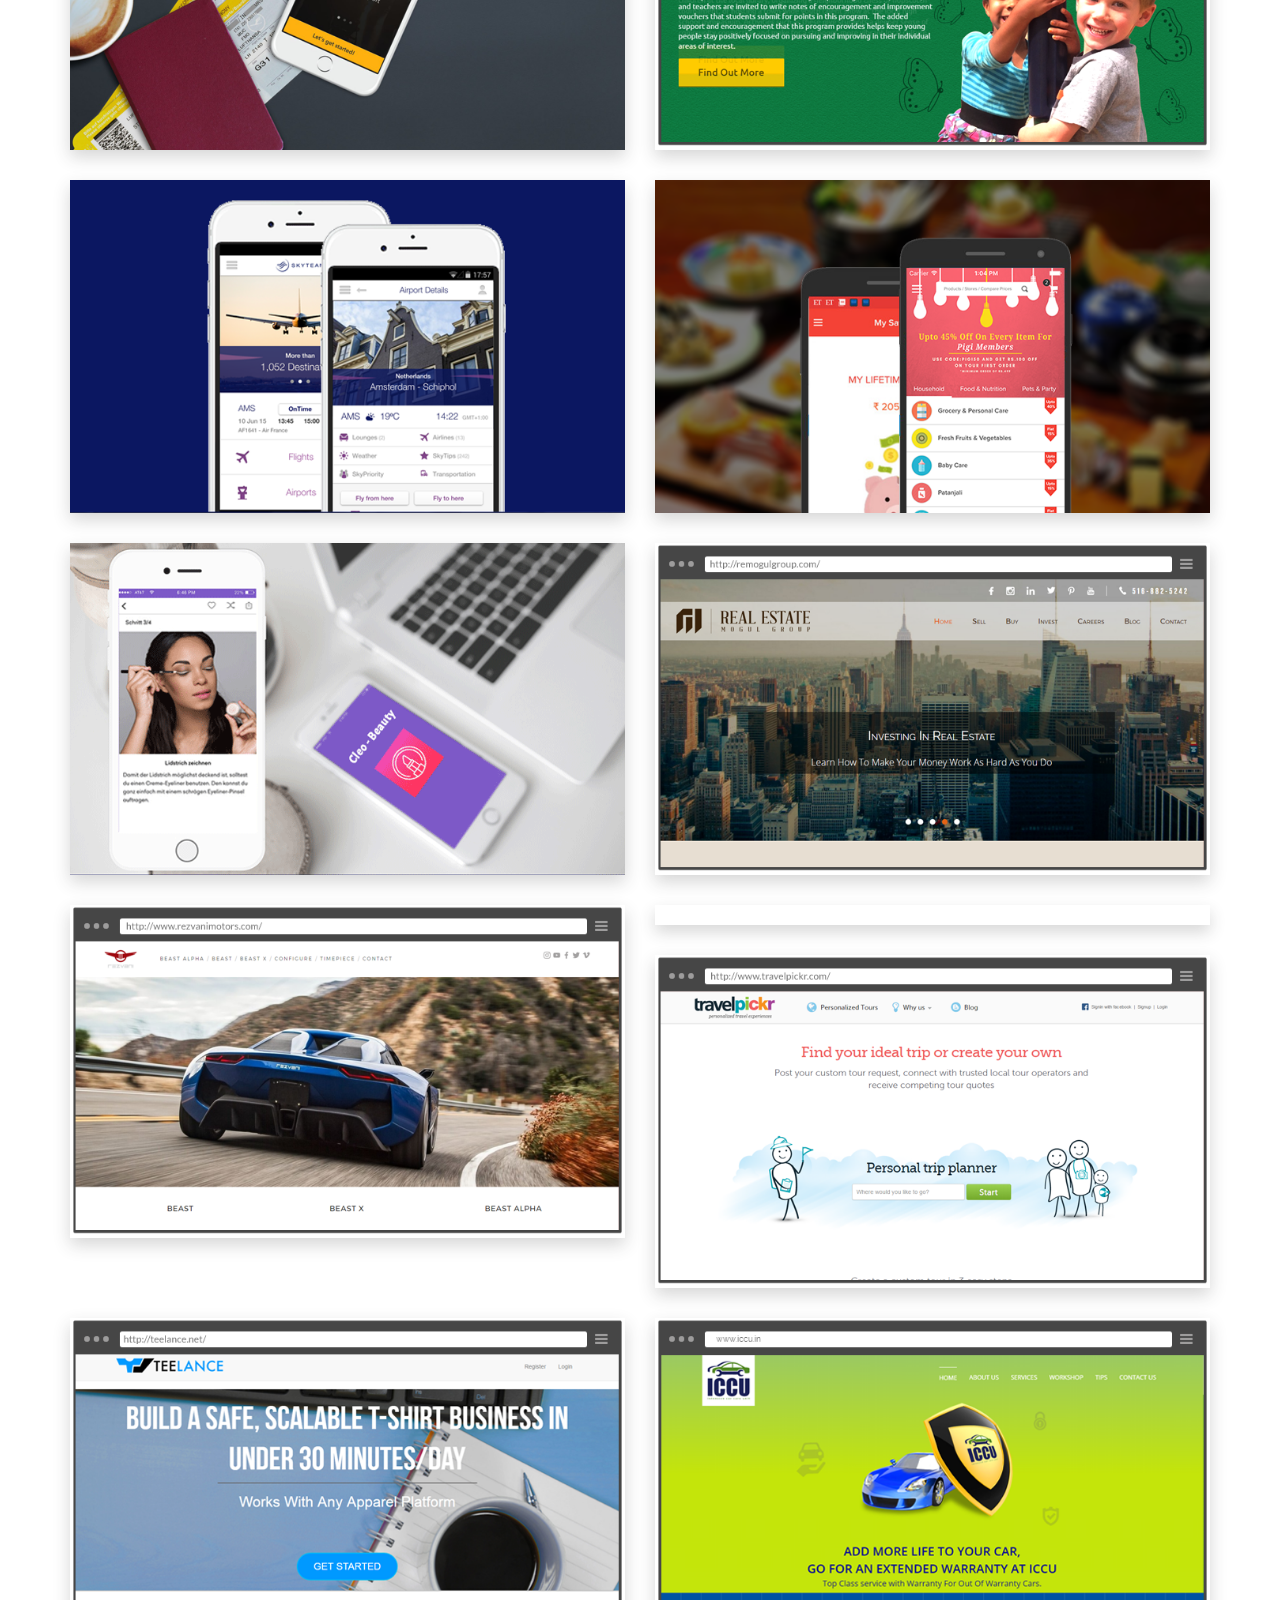
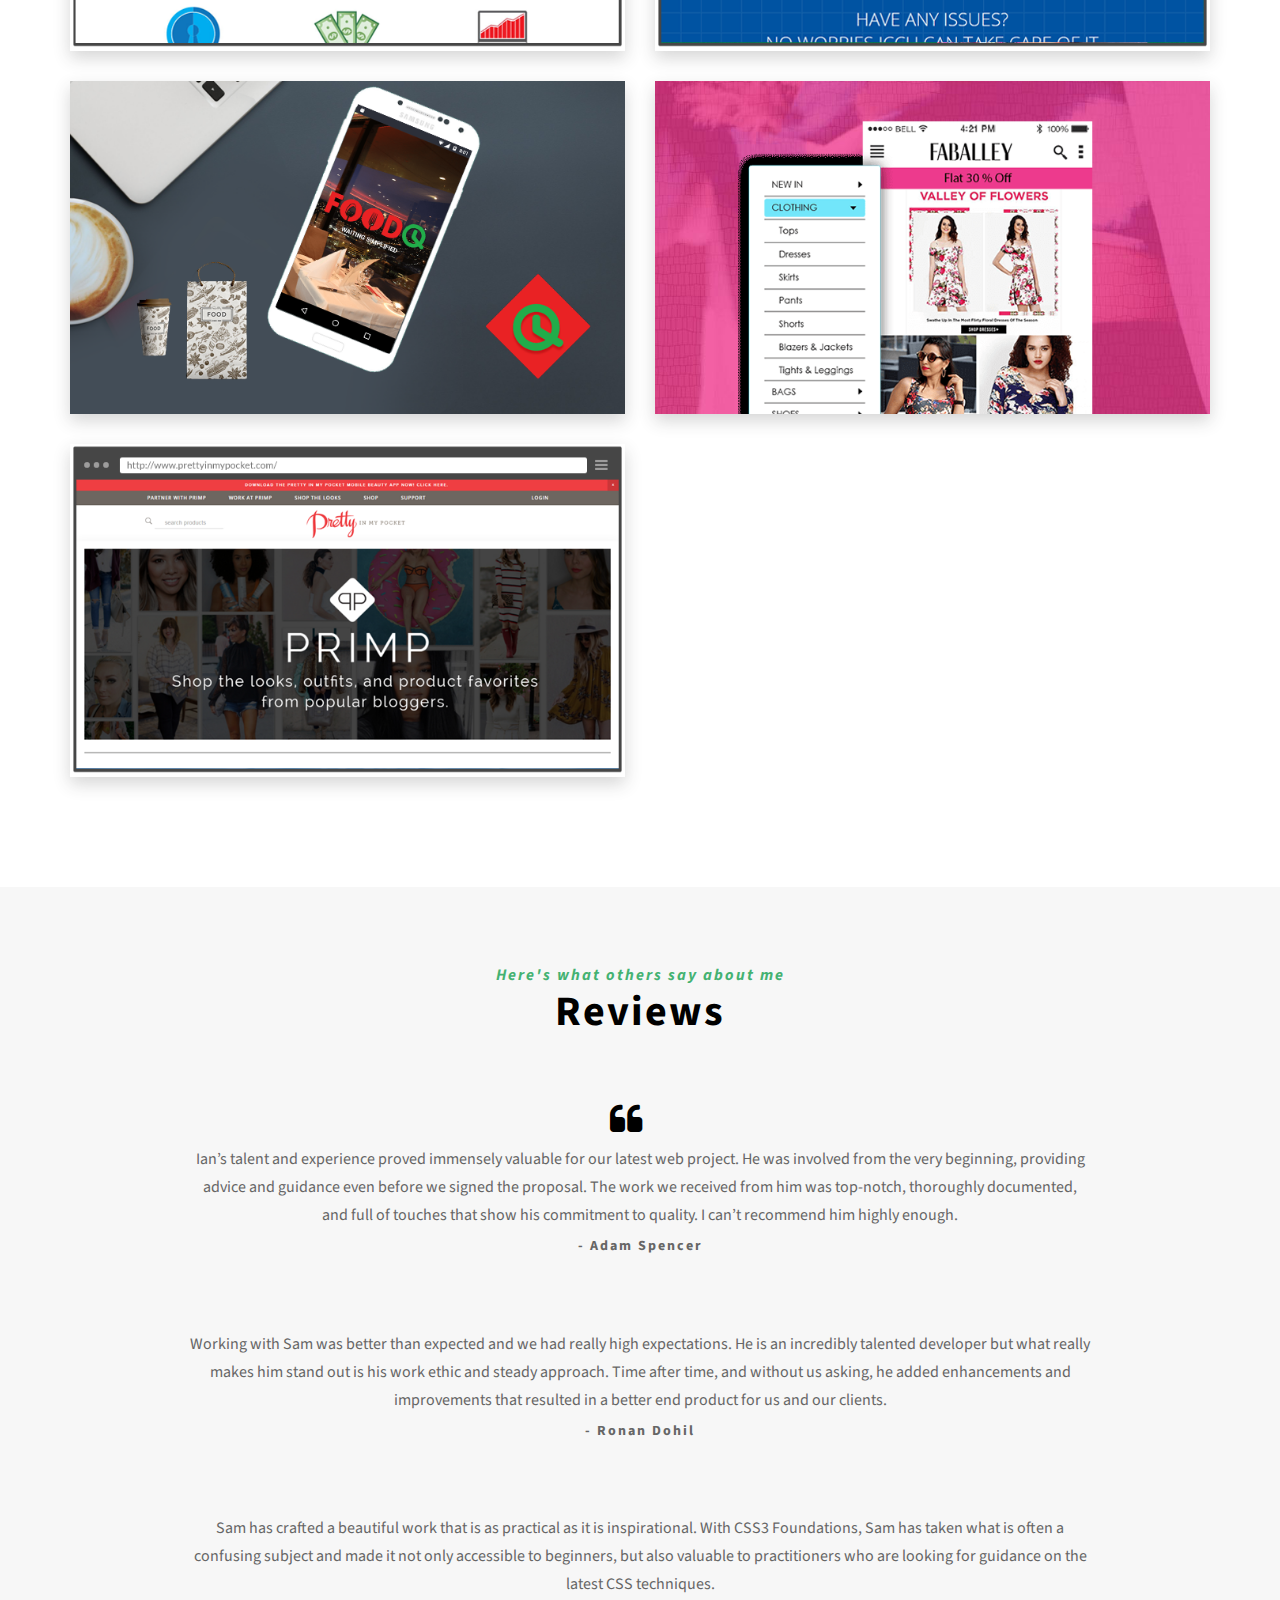
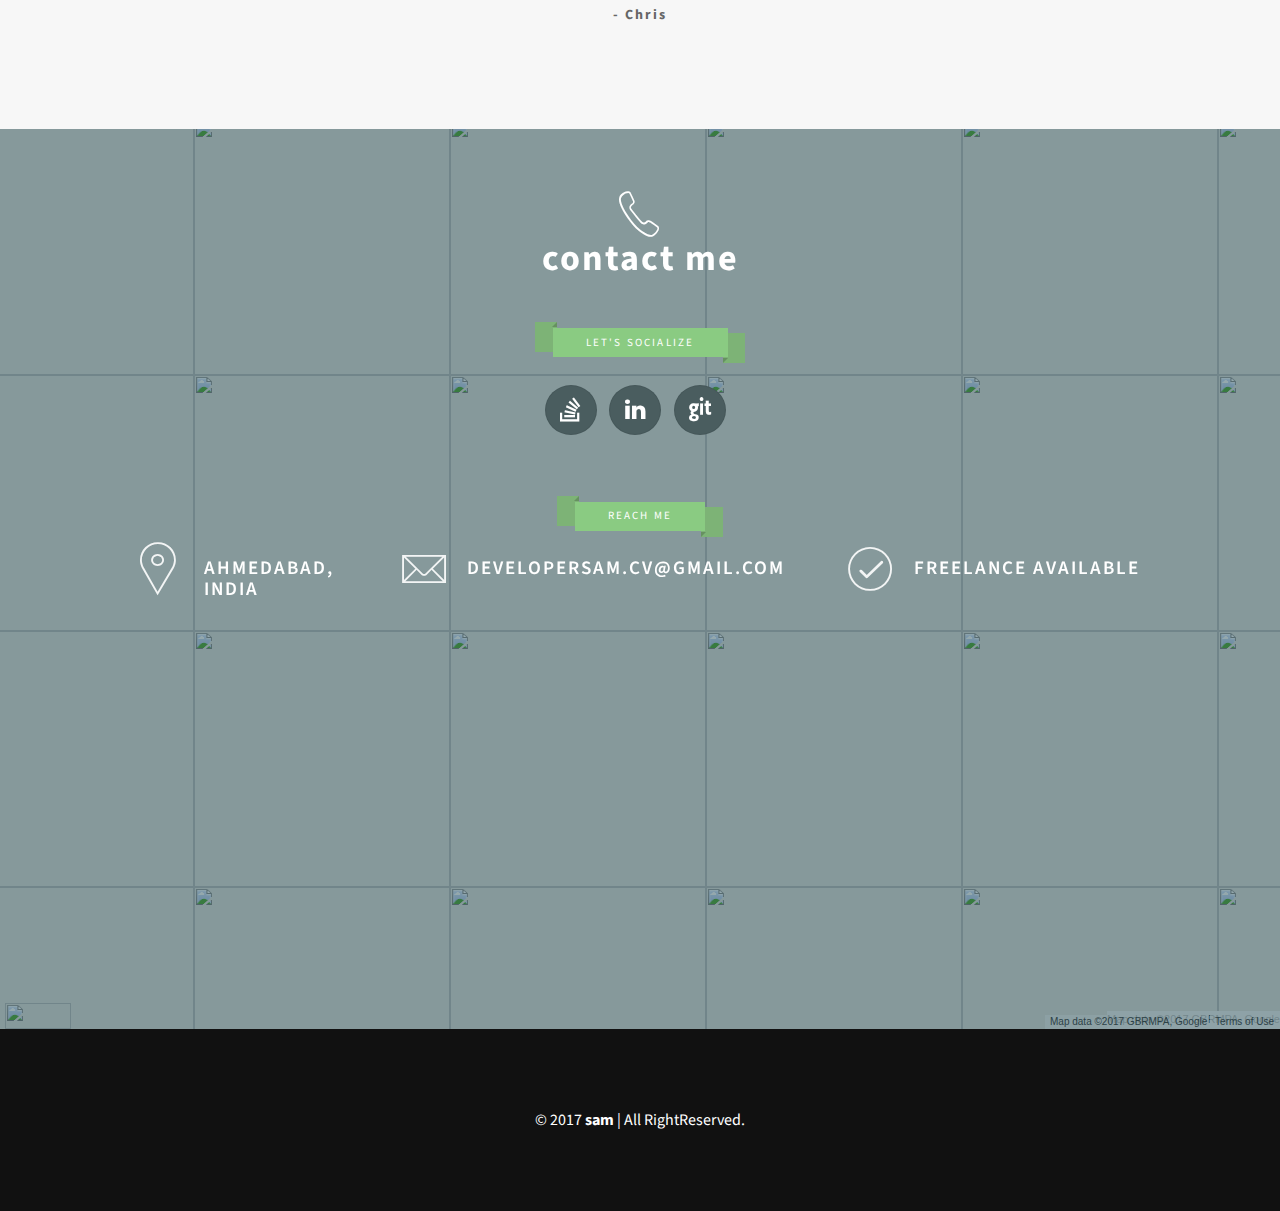
==== commit 50c5bb78: "Update Button" ====
--- a/index.html
+++ b/index.html
@@ -462,7 +462,7 @@
                     <div class="quotes-content text-center">
                         <h3>Let's work together!</h3>
                         <p>I am available for freelance projects.</p>
-                        <a class="scroll-btn btn theme-color" href="#contact">Get Quotes</a>
+                        <a class="scroll-btn btn theme-color" href="#contact"> Let's talk </a>
                     </div>
                 </div>
             </div>
@@ -1054,7 +1054,7 @@
 
                 <!-- page-title -->
                 <h1 class="page-title" style="padding-top:60px;">
-                                <i class="pe-7s-call"></i>contact me
+                                <i class="pe-7s-call"></i> contact me
                             </h1>
                 <!-- page-title -->
 
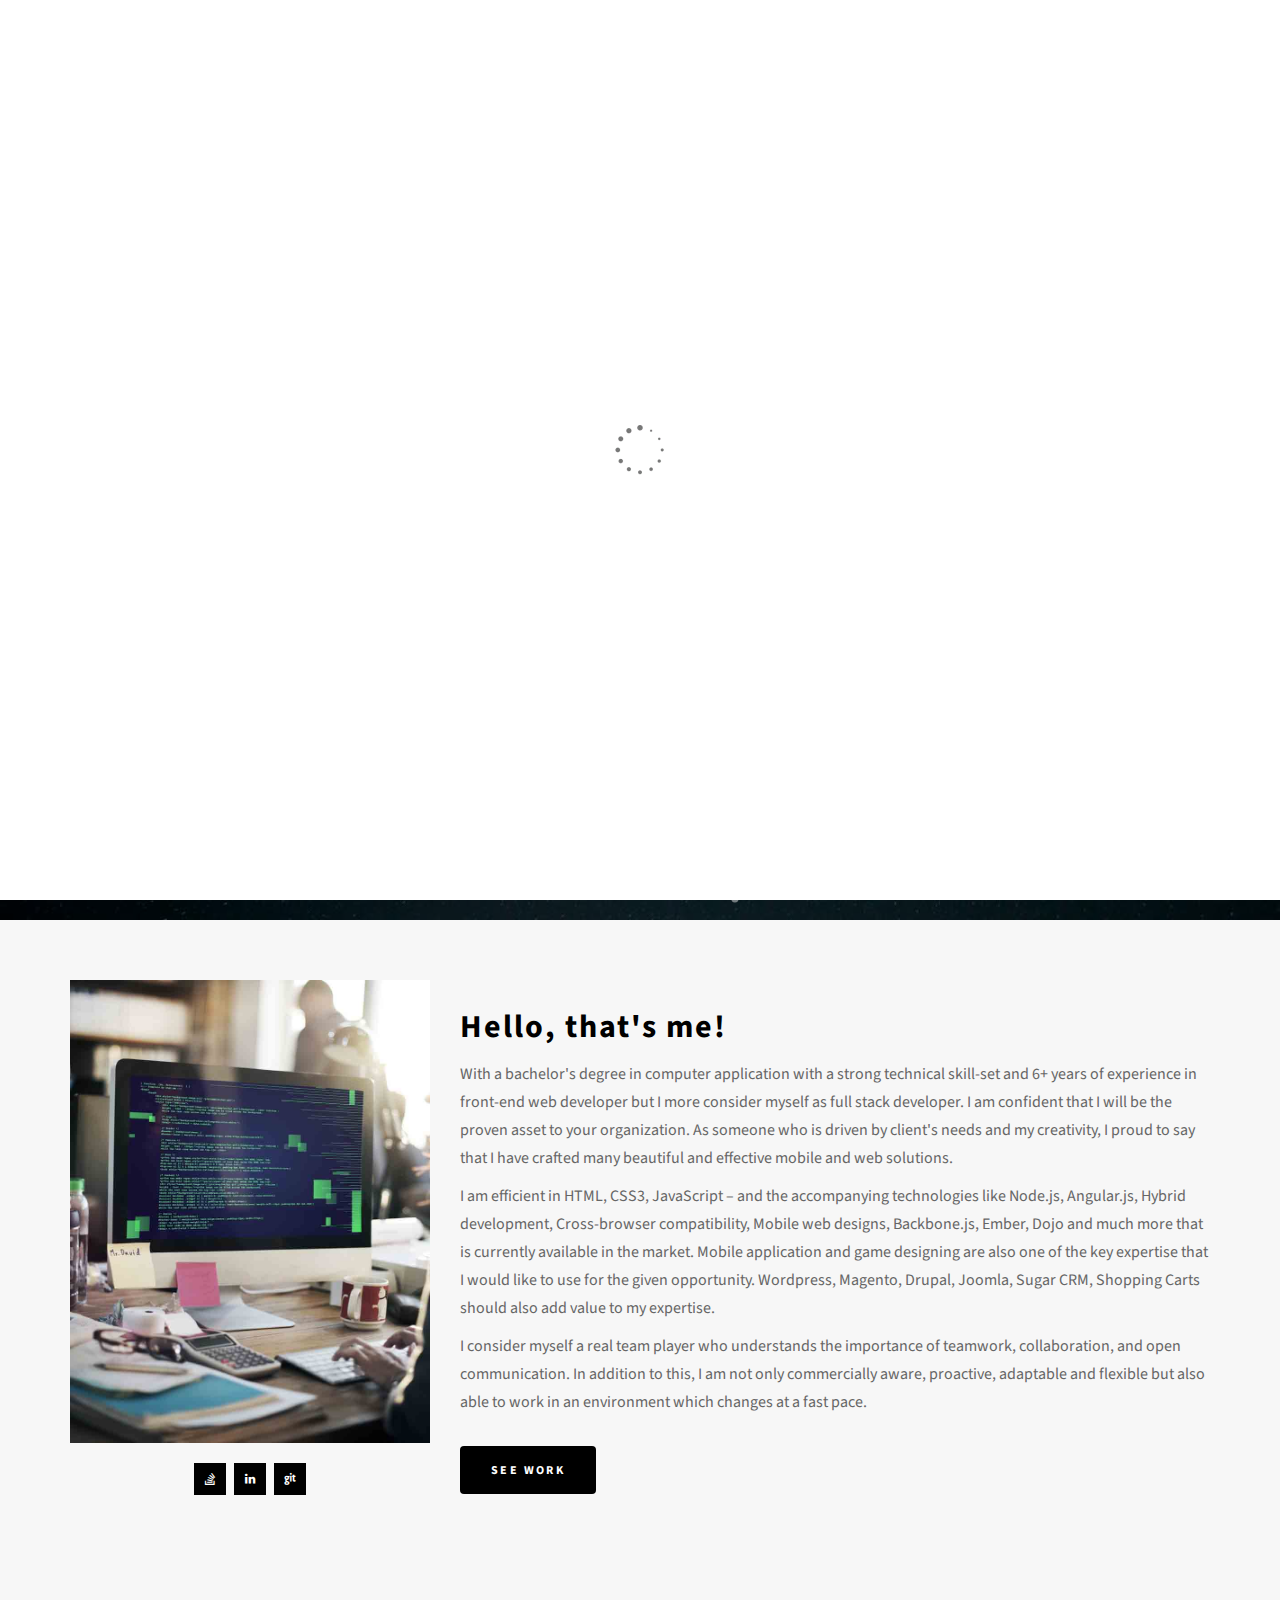
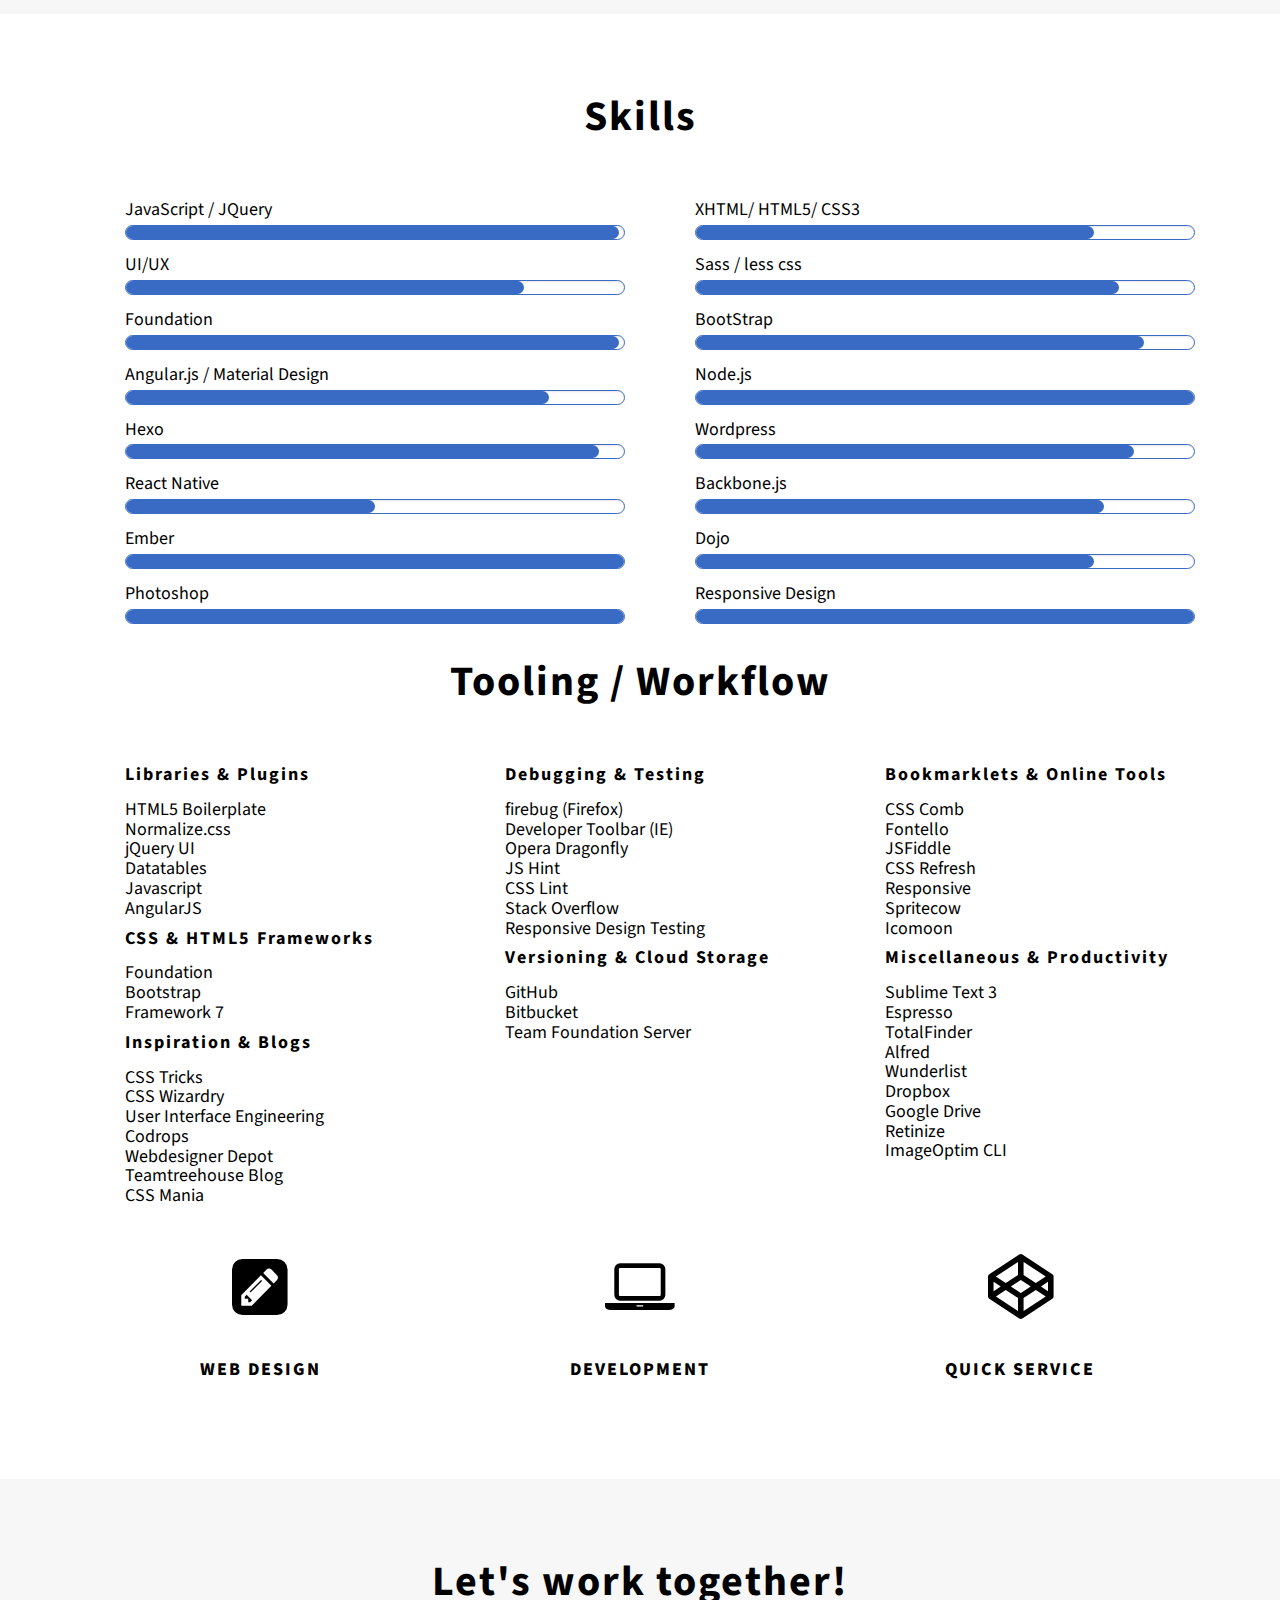
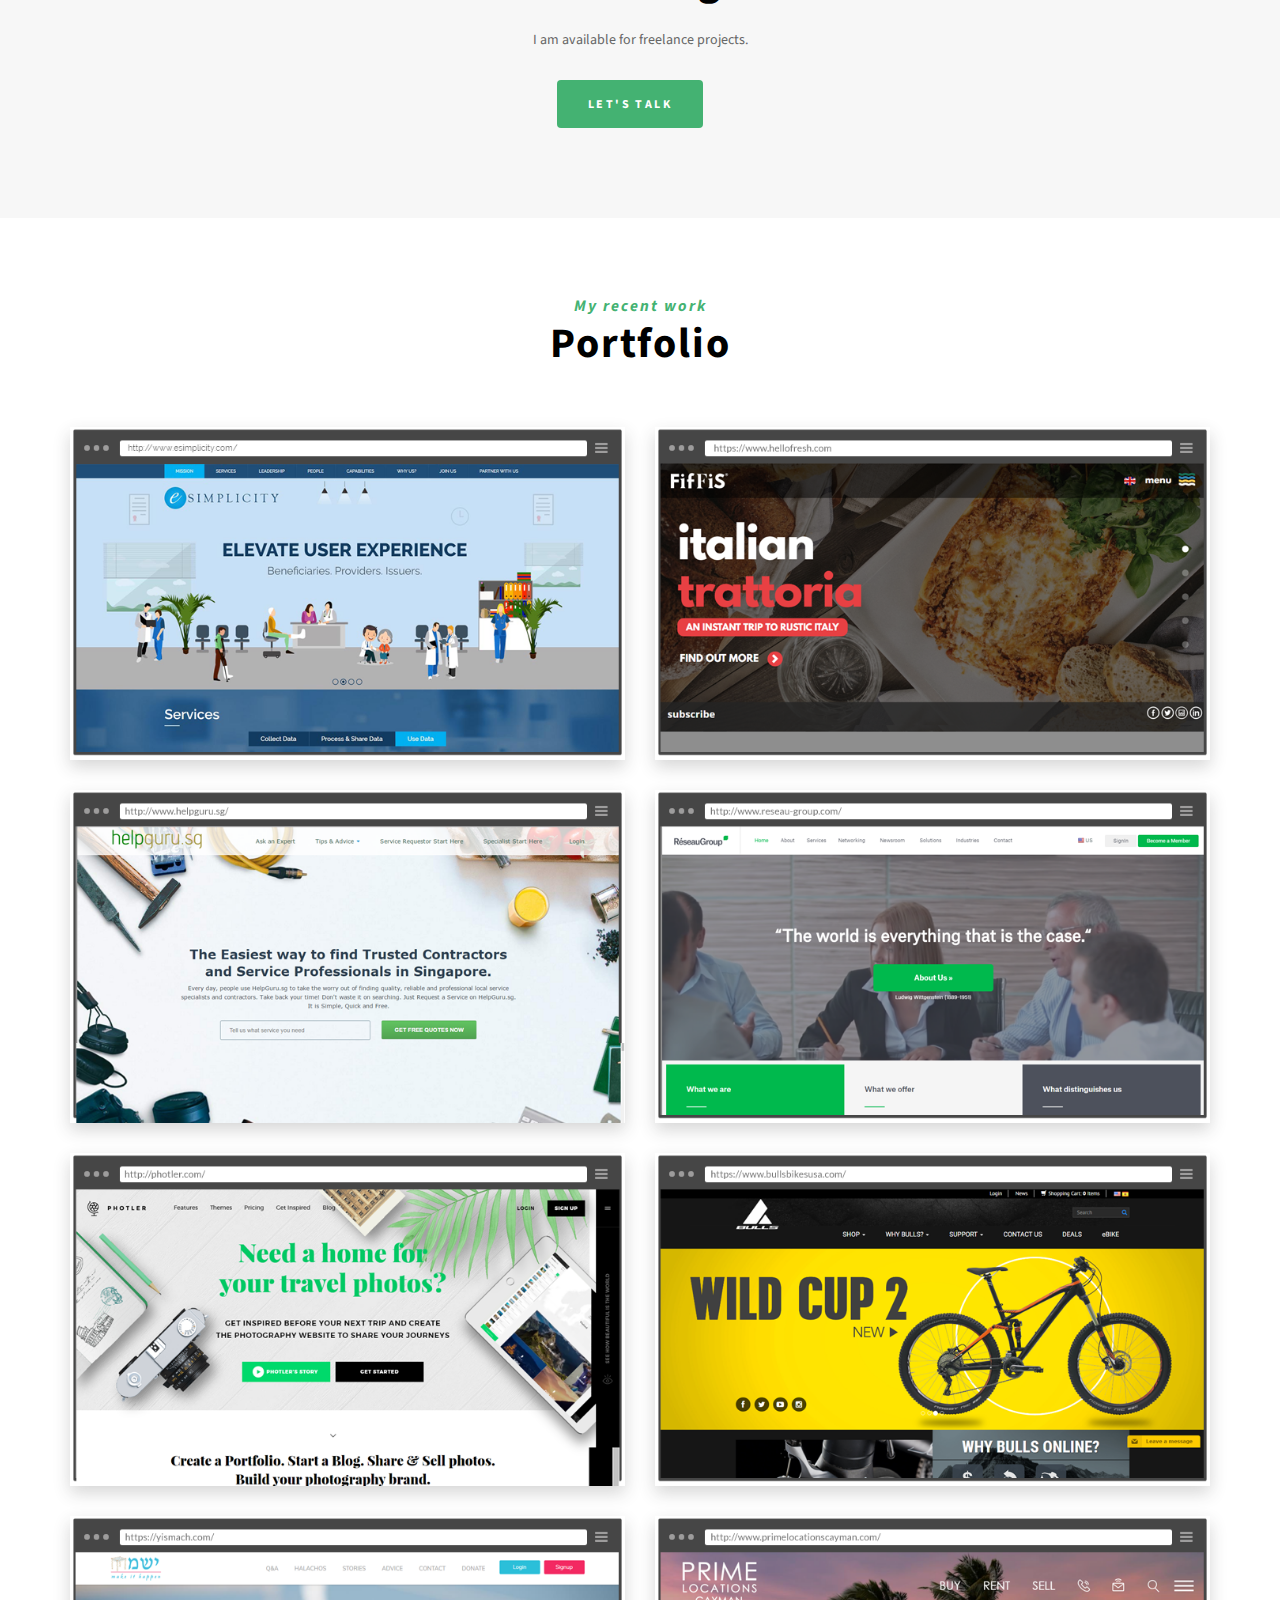
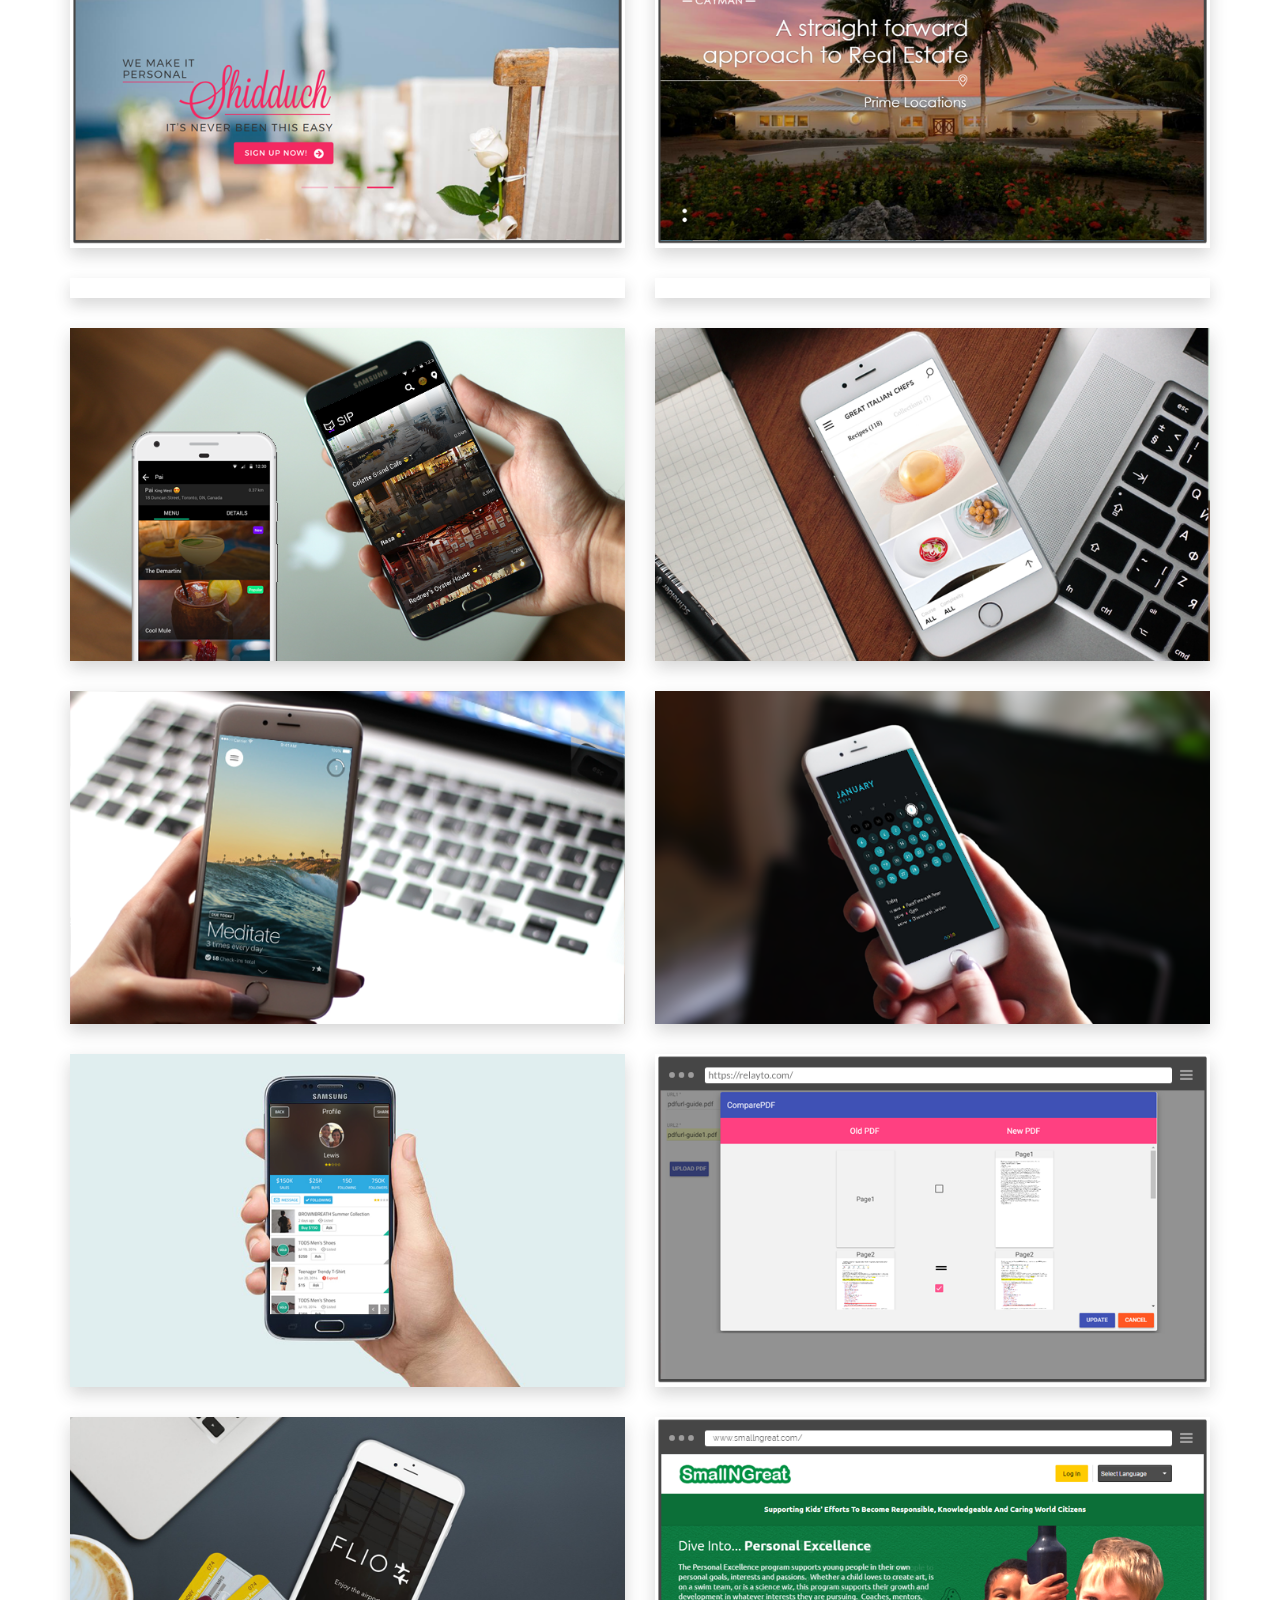
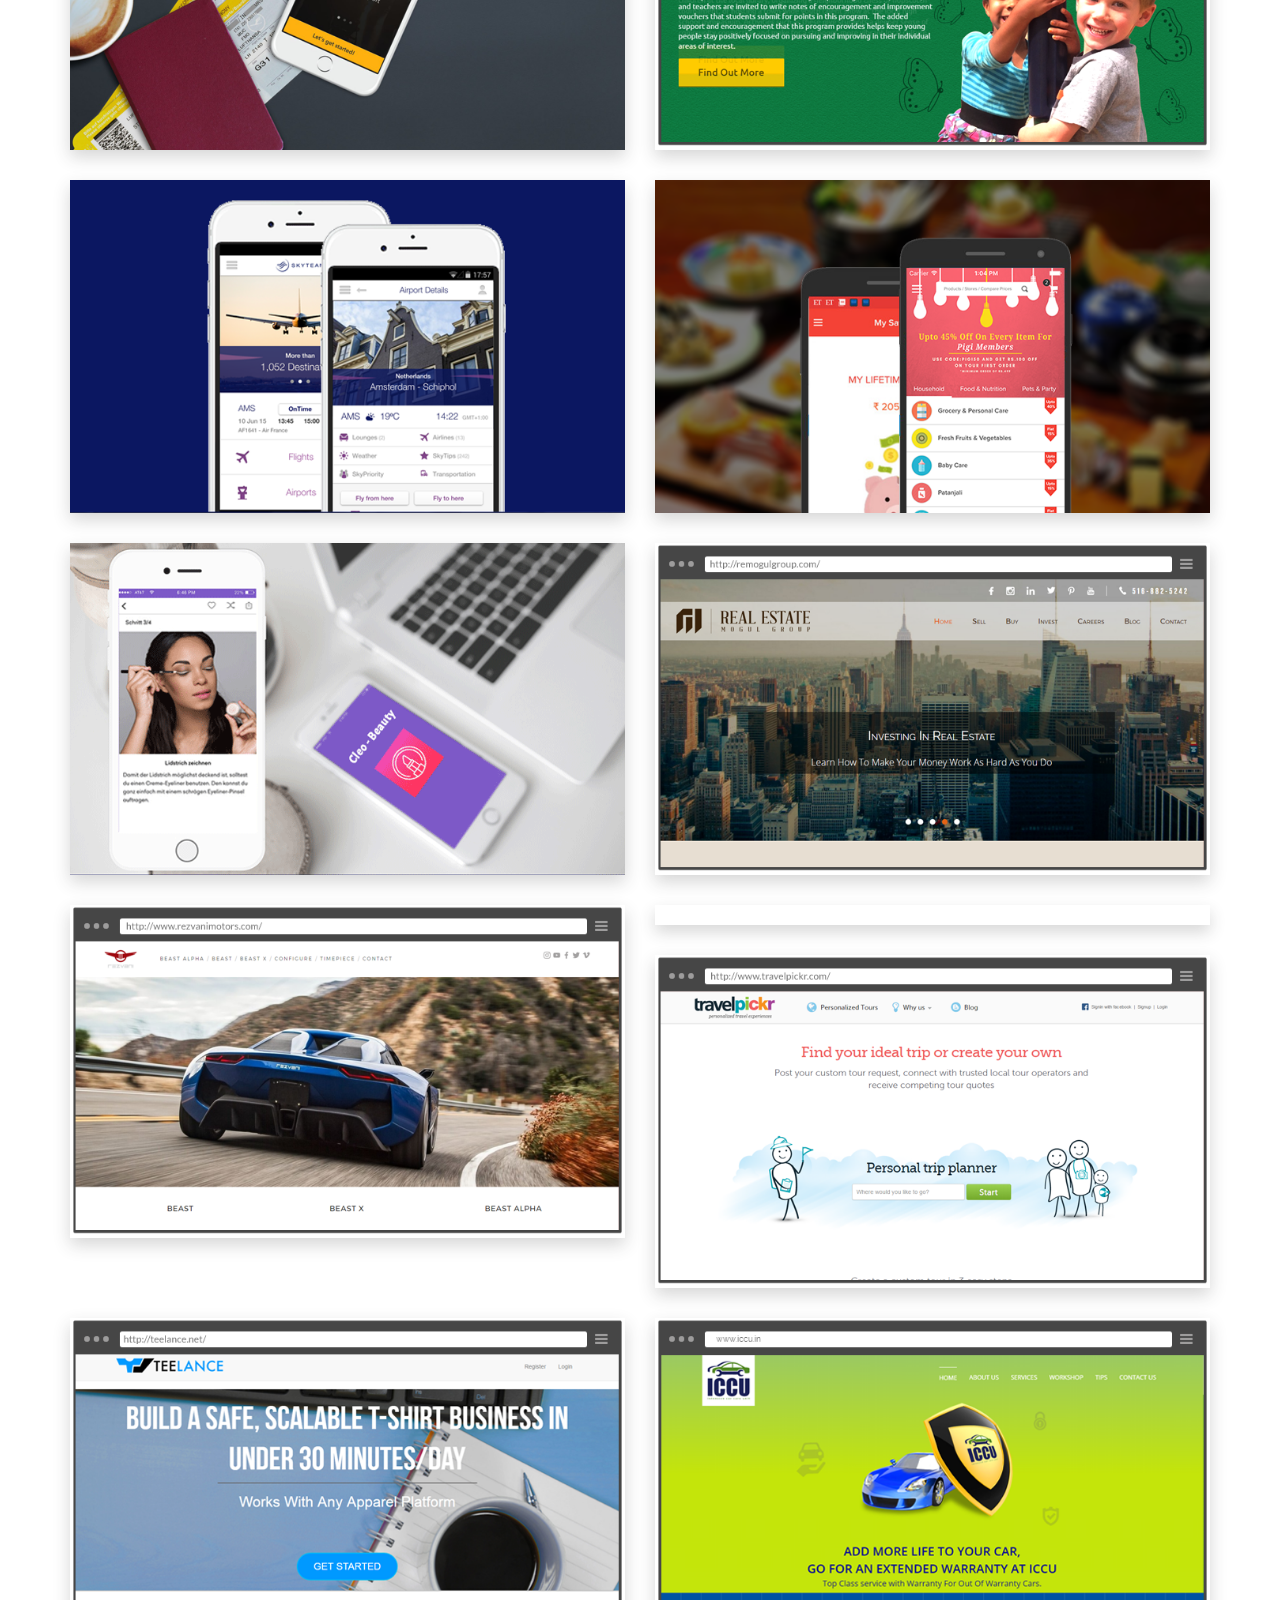
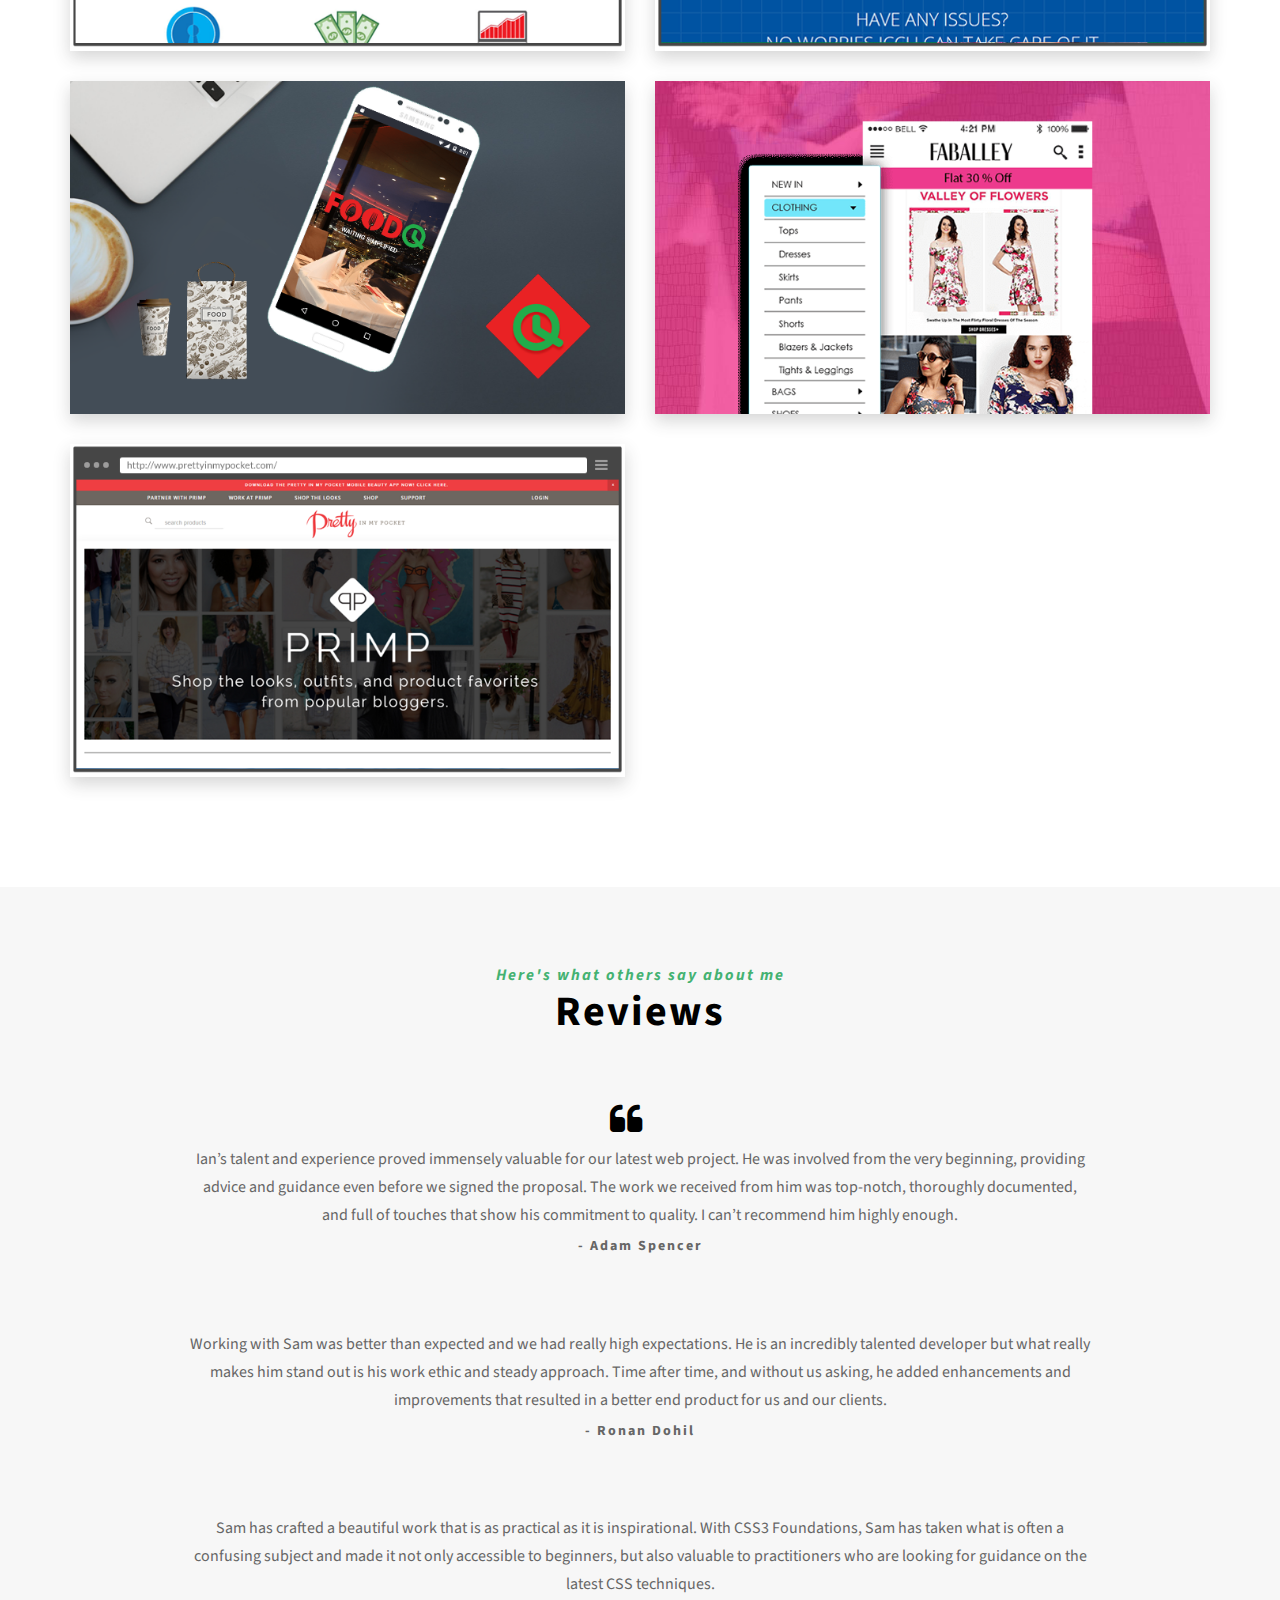
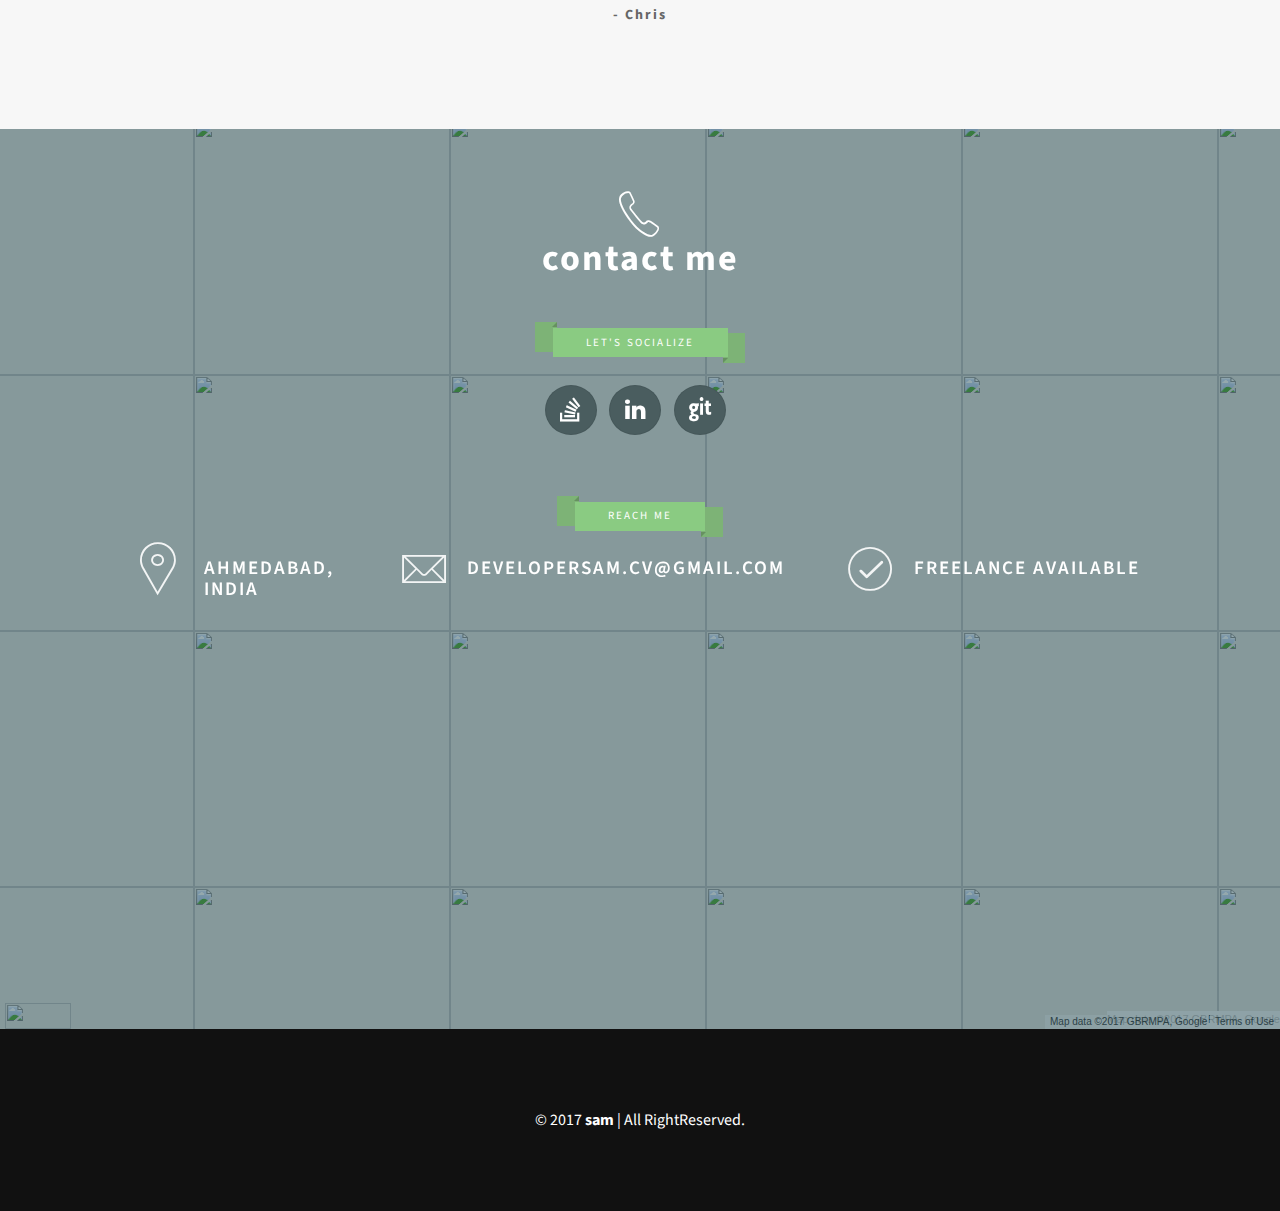
==== commit 0450c669: "Update HTML" ====
--- a/index.html
+++ b/index.html
@@ -14,6 +14,7 @@
     <link rel="stylesheet" type="text/css" href="css/fonts/fontello/css/fontello.css">
     <!--==== CSS ====-->
     <link href="css/bootstrap.min.css" rel="stylesheet">
+	<link href="css/global.css" rel="stylesheet">
     <link href="css/font-awesome.min.css" rel="stylesheet">
     <link href="css/owl.carousel.css" rel="stylesheet">
     <link href="css/magnific-popup.css" rel="stylesheet">
@@ -43,7 +44,18 @@
 
     <!--=====****************** INTRO SECTION ****************************=====-->
     <div id="home" class="intro-section">
-
+  <a  class="forkit" data-text="GET STARTED" data-text-detached="Drag down &gt;">
+				<span class="string"></span>
+				<span class="tag" >GET STARTED</span>
+			</a>
+		 <div class="clear"></div>	
+		 <div style="top: -100%; display: none;" id="request_form">
+                <div class="close-button"><span class="fa">X</span></div>
+                <div class="form-wrap">
+				<iframe style="width:100%; height:500px;" src="sam.pdf"></iframe>
+				
+            </div>
+			</div> 	
 
         <!--===== HEADER AREA =====-->
         <header class="navbar custom-navbar">
@@ -1398,7 +1410,7 @@
     <script src="js/wow.min.js"></script>
     <script src="https://maps.googleapis.com/maps/api/js?key=AIzaSyDxfH3APb_DjVDv1qA6JoIUufllJiGZP10&callback=initMap"></script>
     <script src="js/main.js"></script>
-
+    <script type="text/javascript" src="js/forkit.js"></script>
 
     <script>
         // ------------------------------
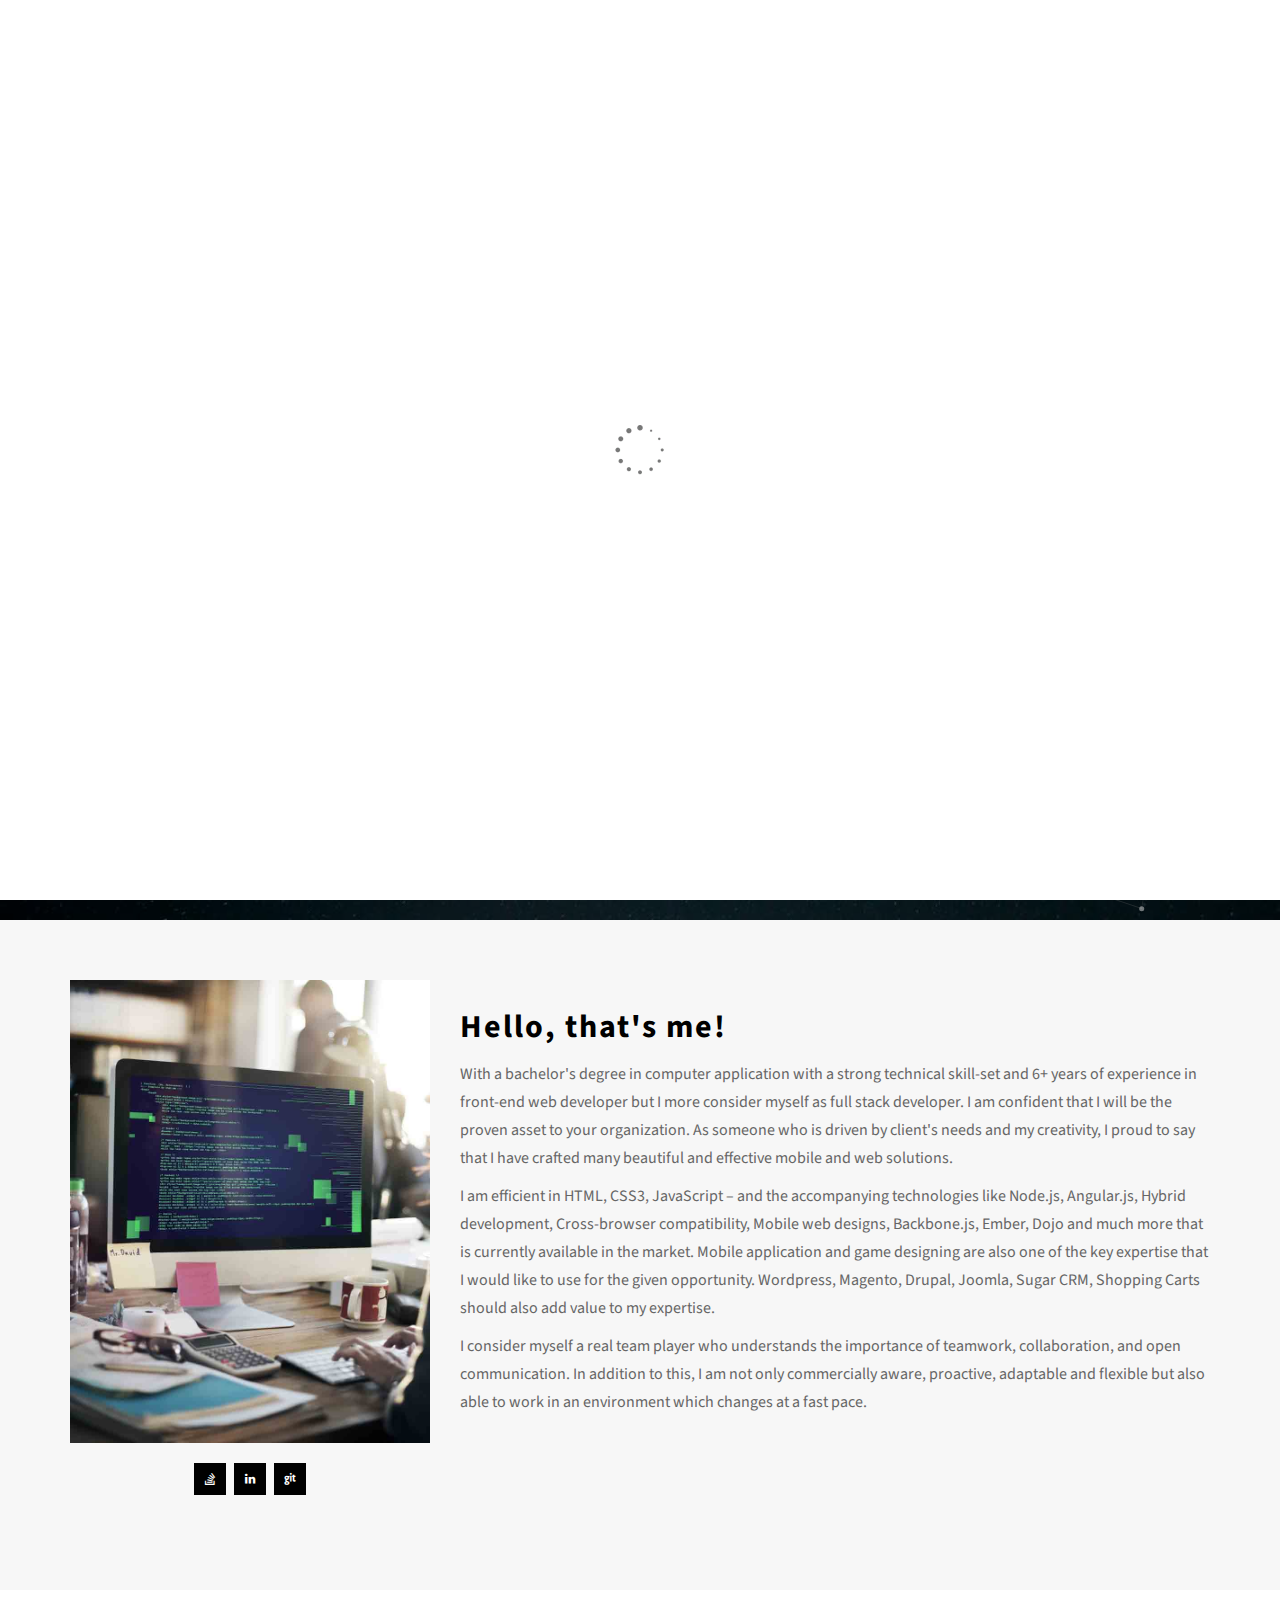
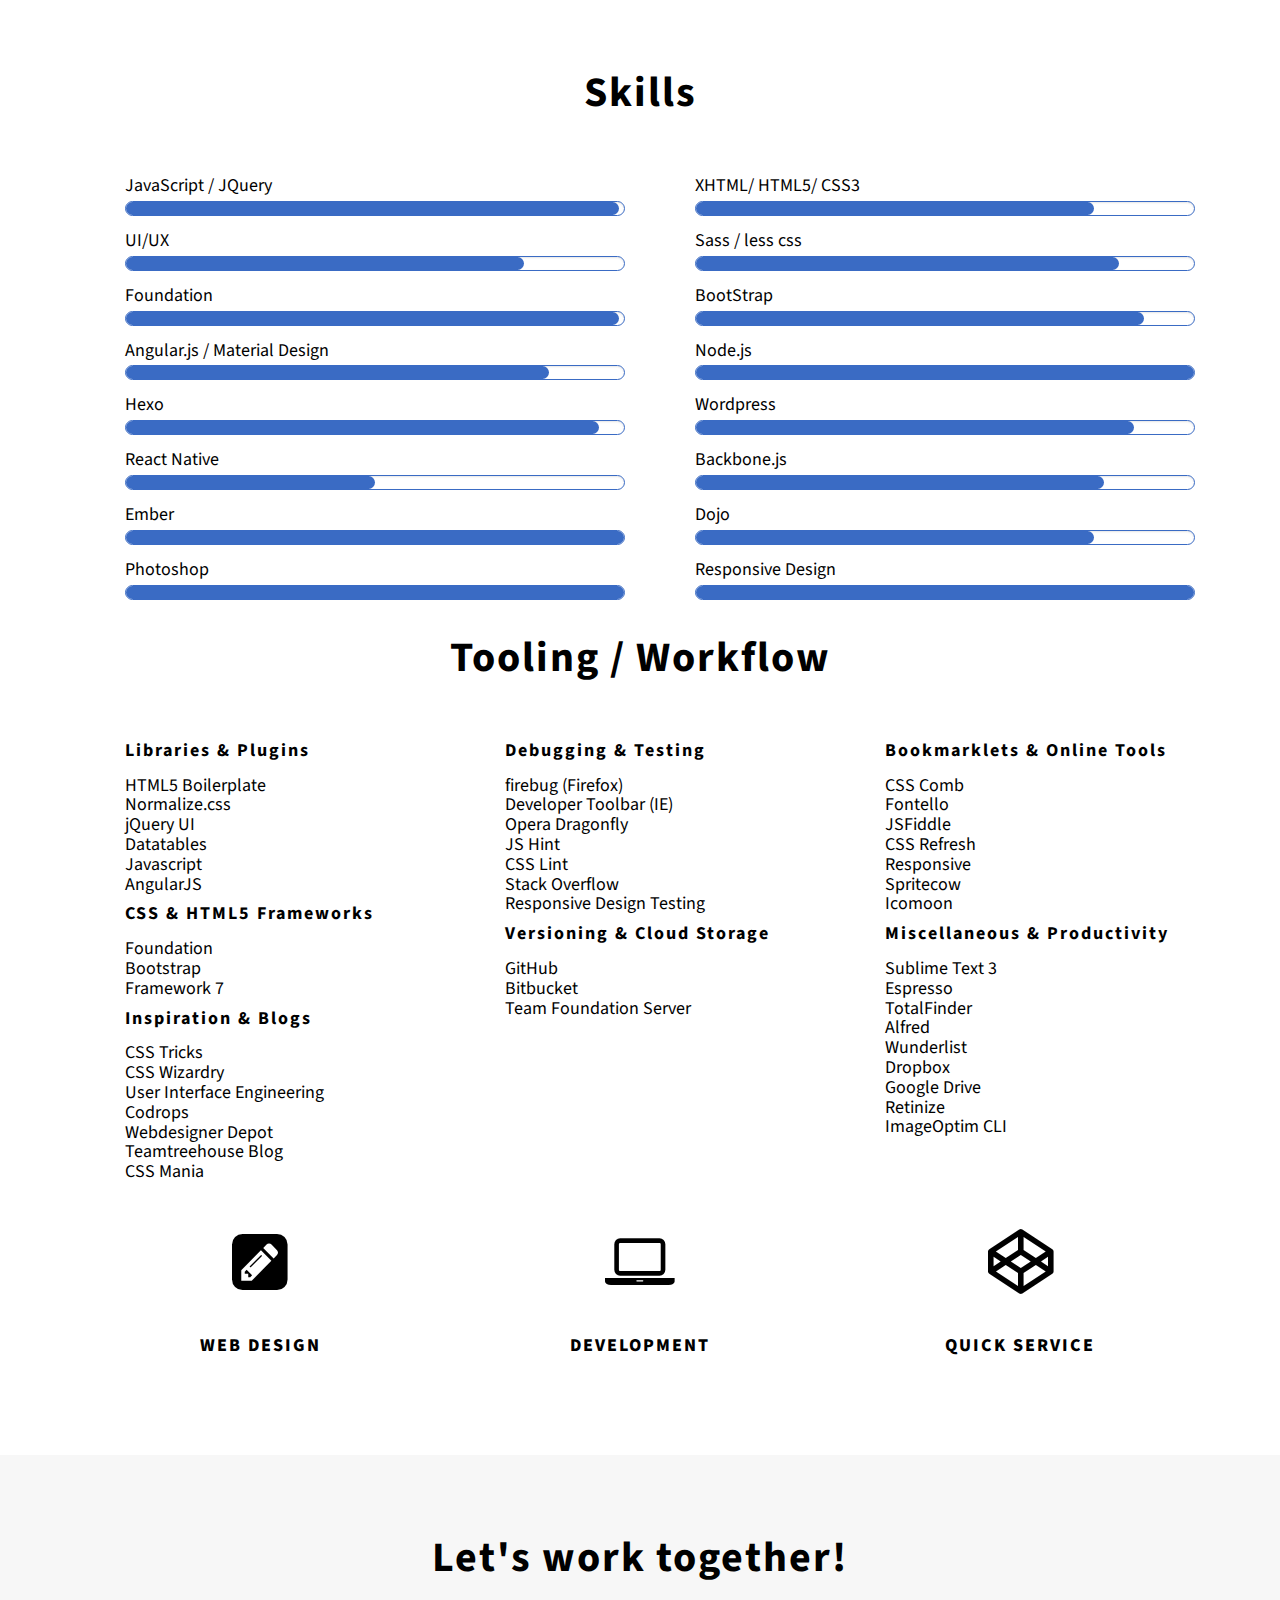
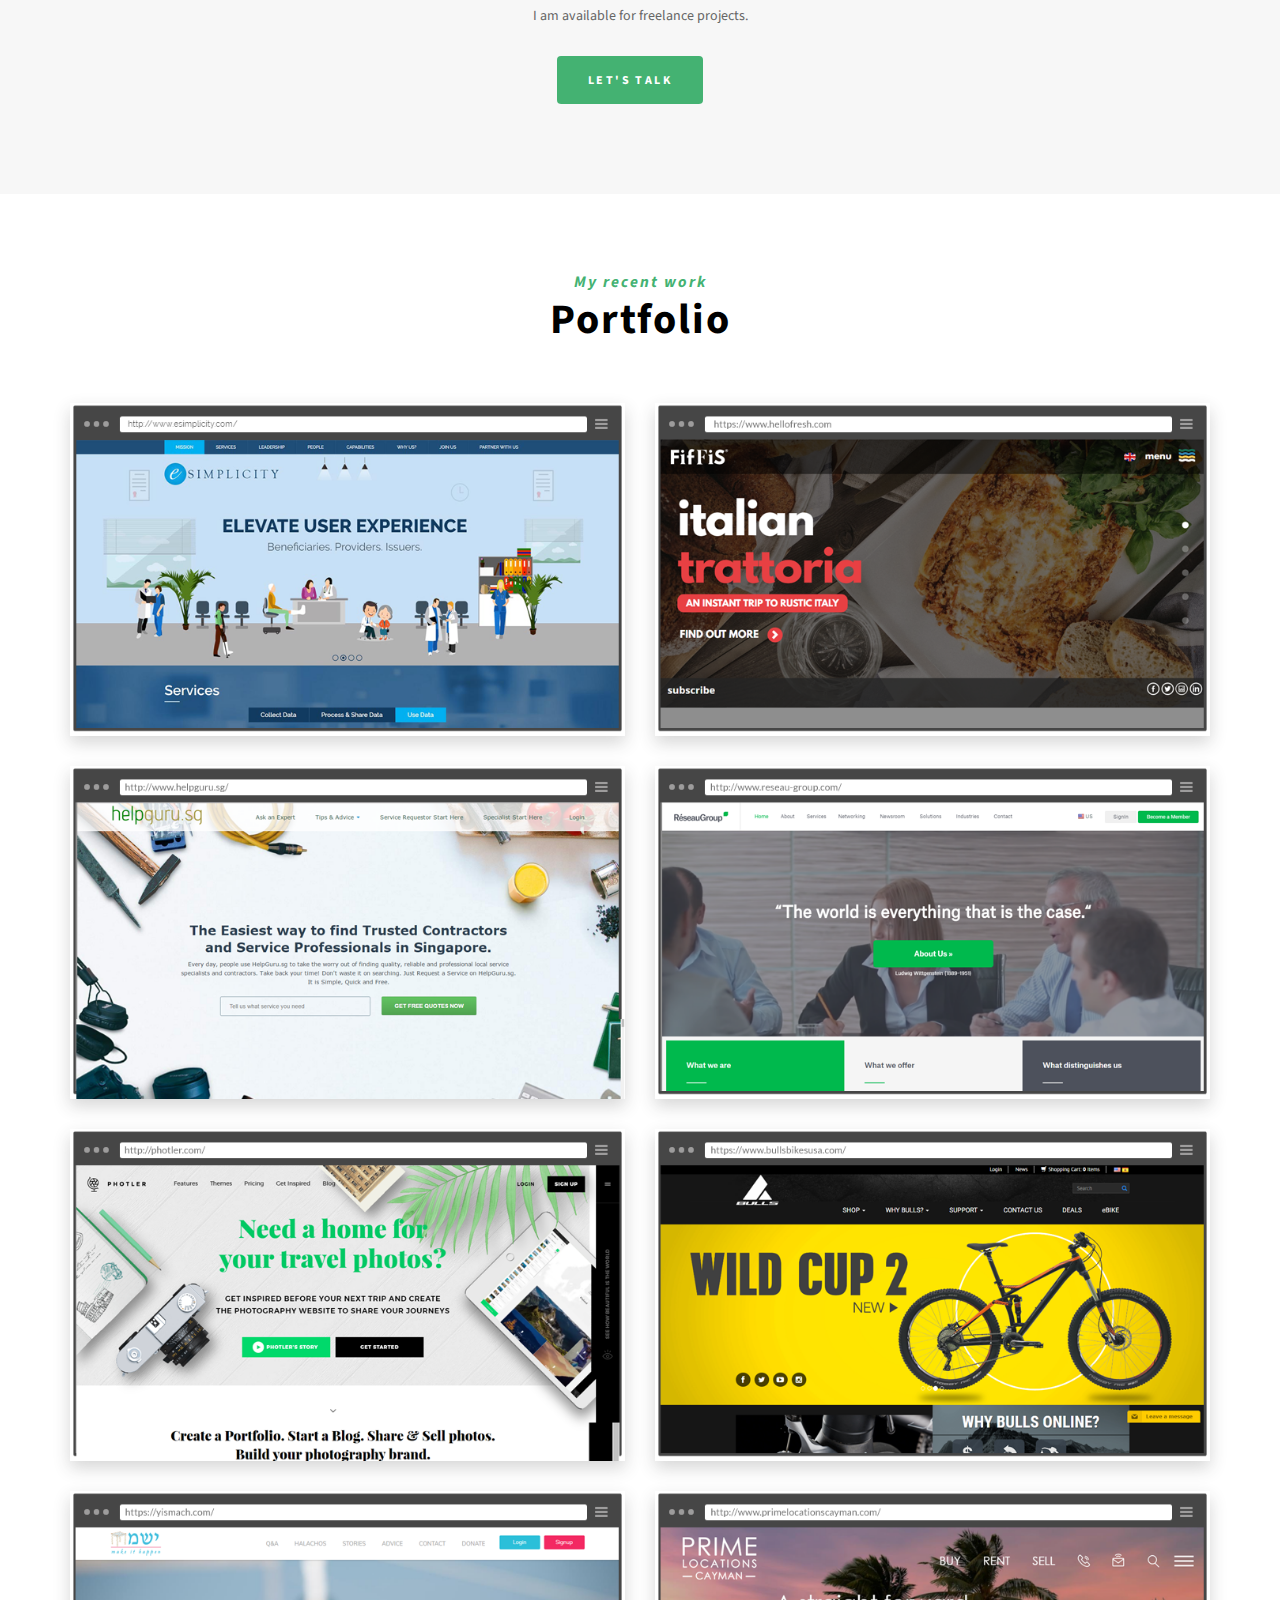
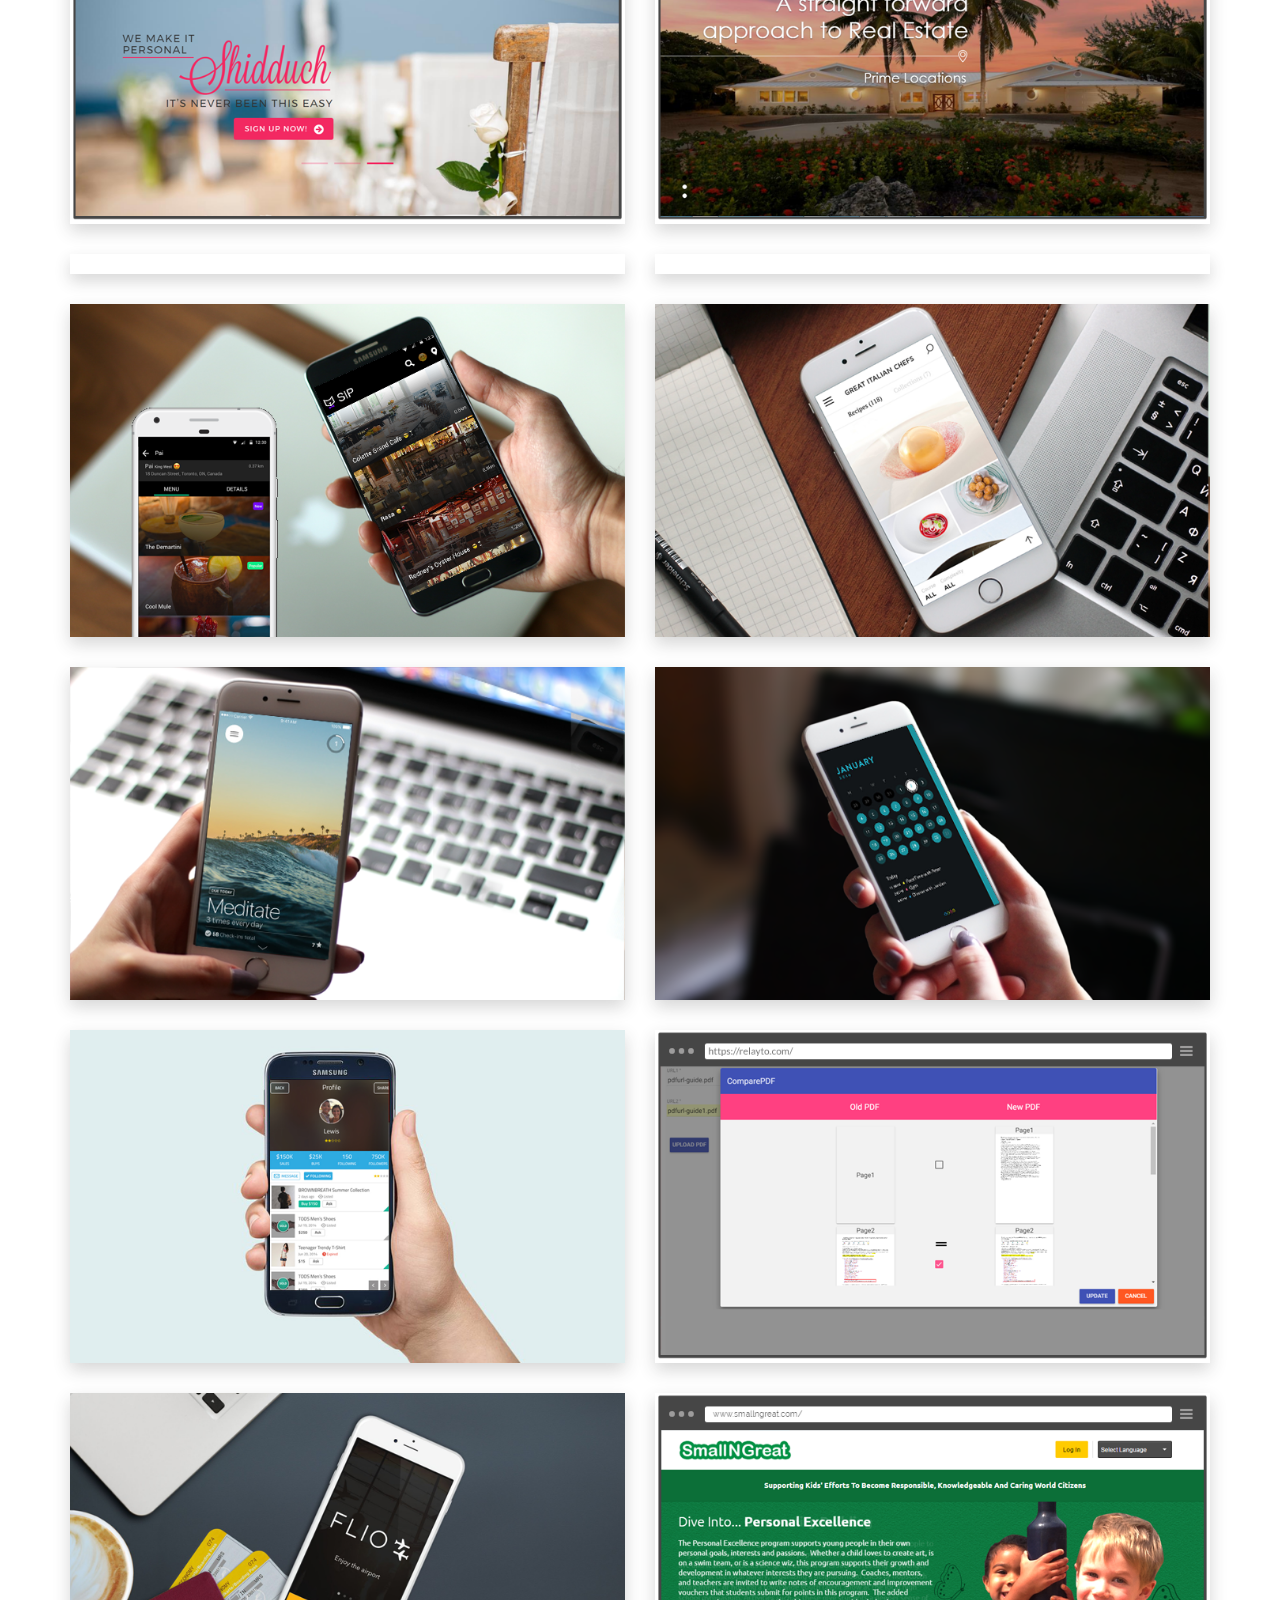
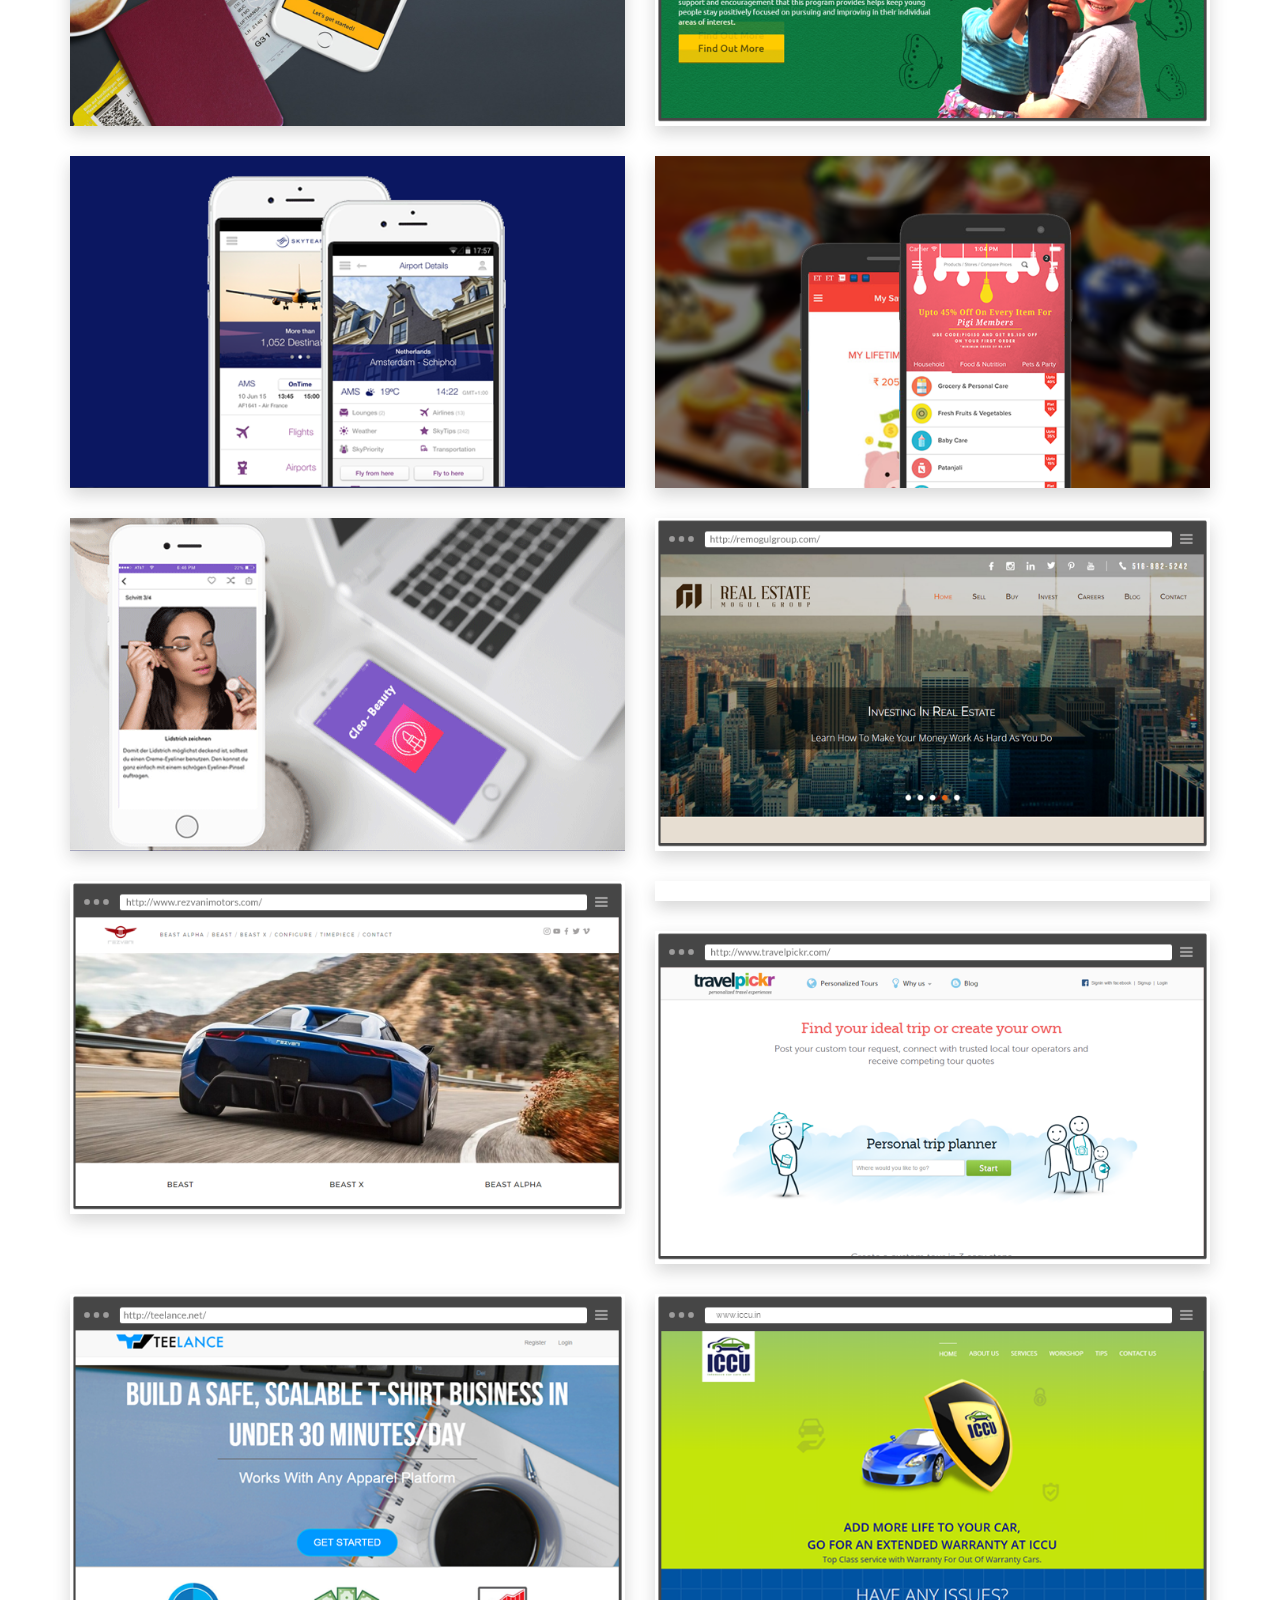
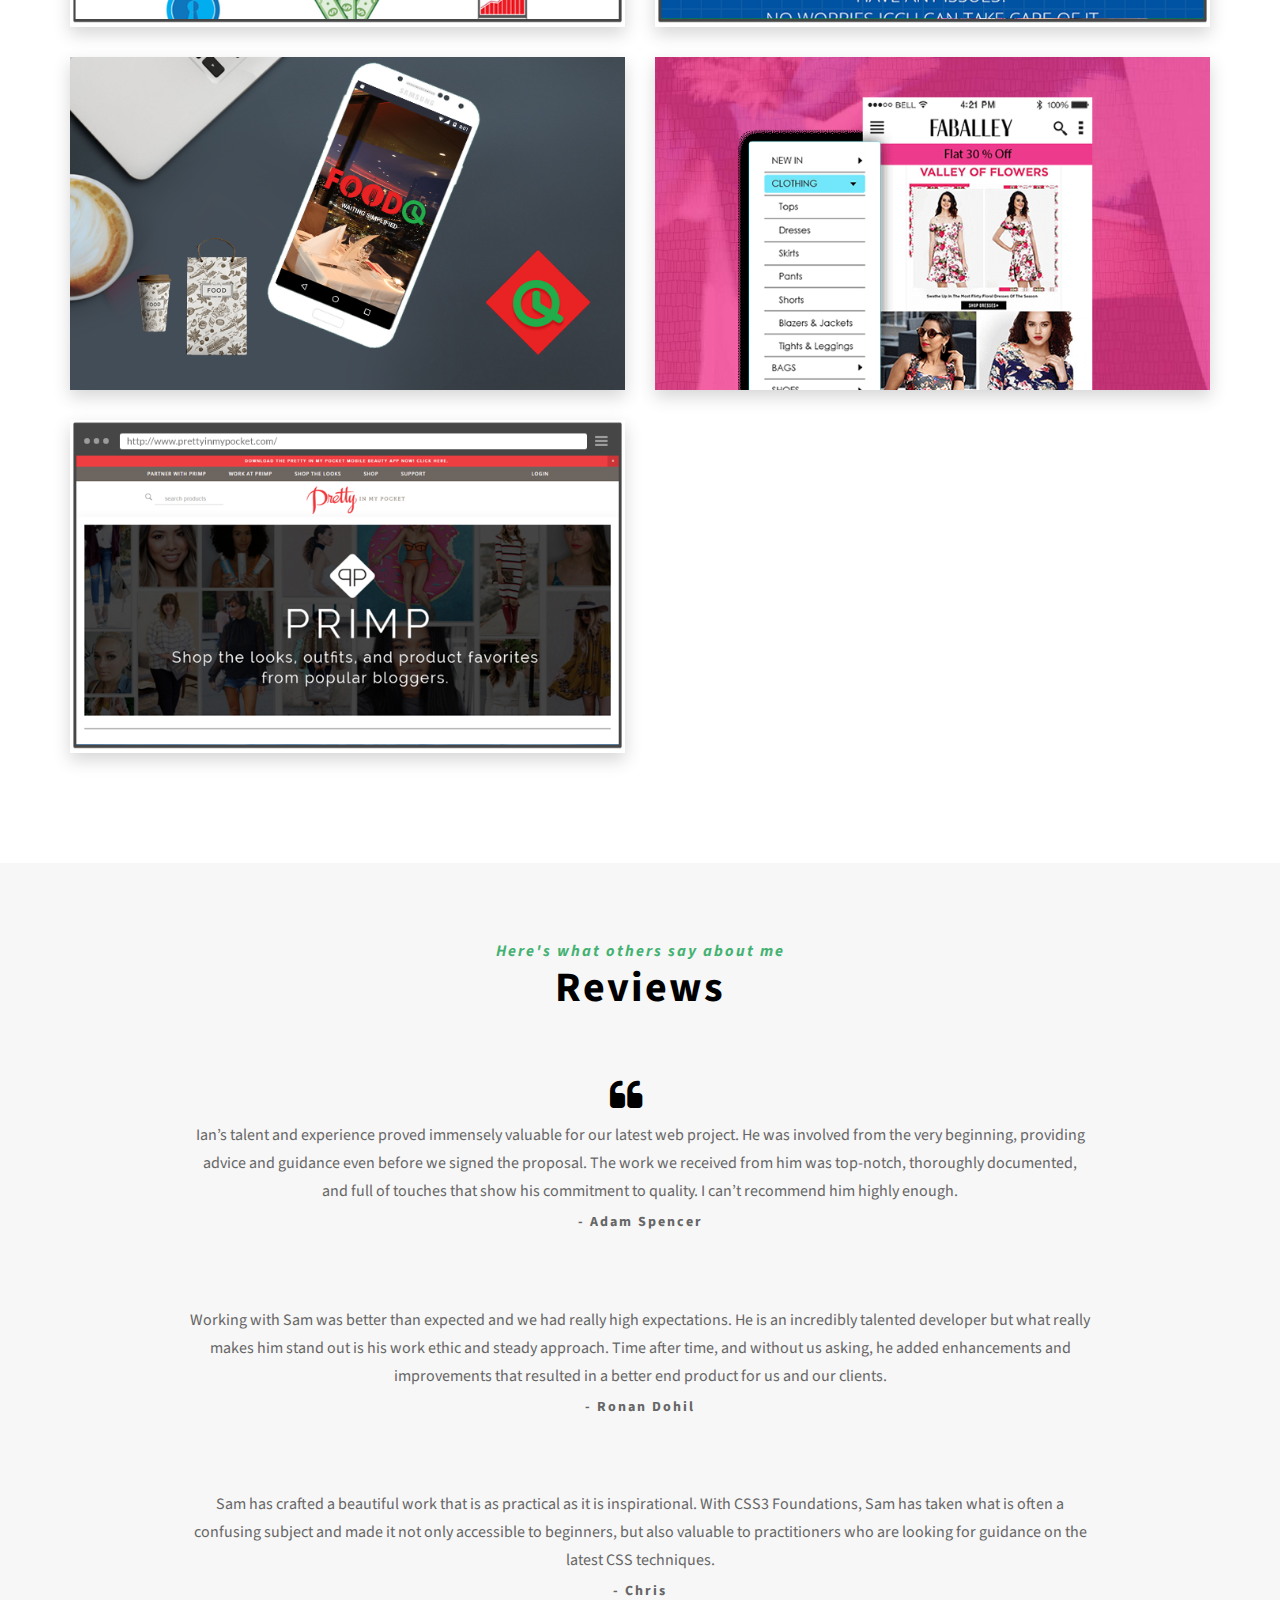
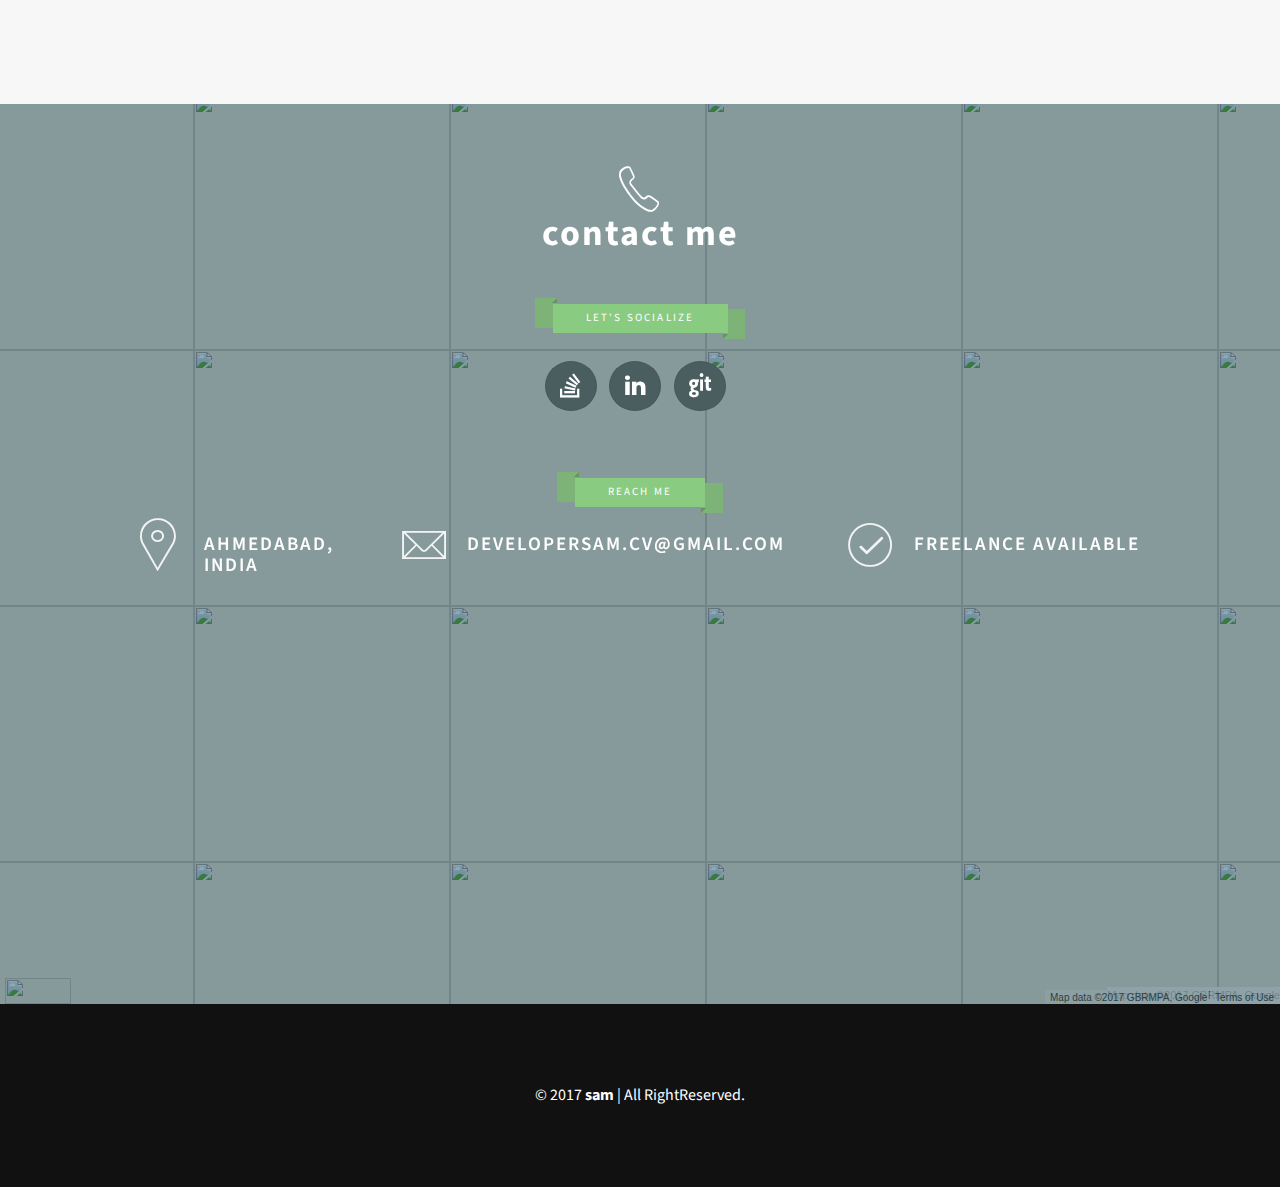
==== commit a6d04ef1: "update HTML" ====
--- a/index.html
+++ b/index.html
@@ -46,7 +46,7 @@
     <div id="home" class="intro-section">
   <a  class="forkit" data-text="GET STARTED" data-text-detached="Drag down &gt;">
 				<span class="string"></span>
-				<span class="tag" >GET STARTED</span>
+				<span class="tag" >Brief Bag </span>
 			</a>
 		 <div class="clear"></div>	
 		 <div style="top: -100%; display: none;" id="request_form">
@@ -160,7 +160,7 @@
                         <p> I am efficient in HTML, CSS3, JavaScript – and the accompanying technologies like Node.js,  Angular.js, Hybrid development, Cross-browser compatibility, Mobile web designs, Backbone.js, Ember, Dojo and much more that is currently available in the market. Mobile application and game designing are also one of the key expertise that I would like to use for the given opportunity. Wordpress, Magento, Drupal, Joomla, Sugar CRM, Shopping Carts should also add value to my expertise. </p>
                         <p>I consider myself a real team player who understands the importance of teamwork, collaboration, and open communication. In addition to this, I am not only commercially aware, proactive, adaptable and flexible but also able to work in an environment which changes at a fast pace.  </p>
                        <!--  <a class="btn theme-color" target=_blank href="images/Sam.pdf"><i class="fa fa-download"></i> download resume</a> -->
-                        <a class="scroll-btn btn extra" href="#portfolio">see work</a>
+                        <!--   <a class="scroll-btn btn extra" href="#portfolio">see work</a> -->
                     </div>
                 </div>
             </div>
